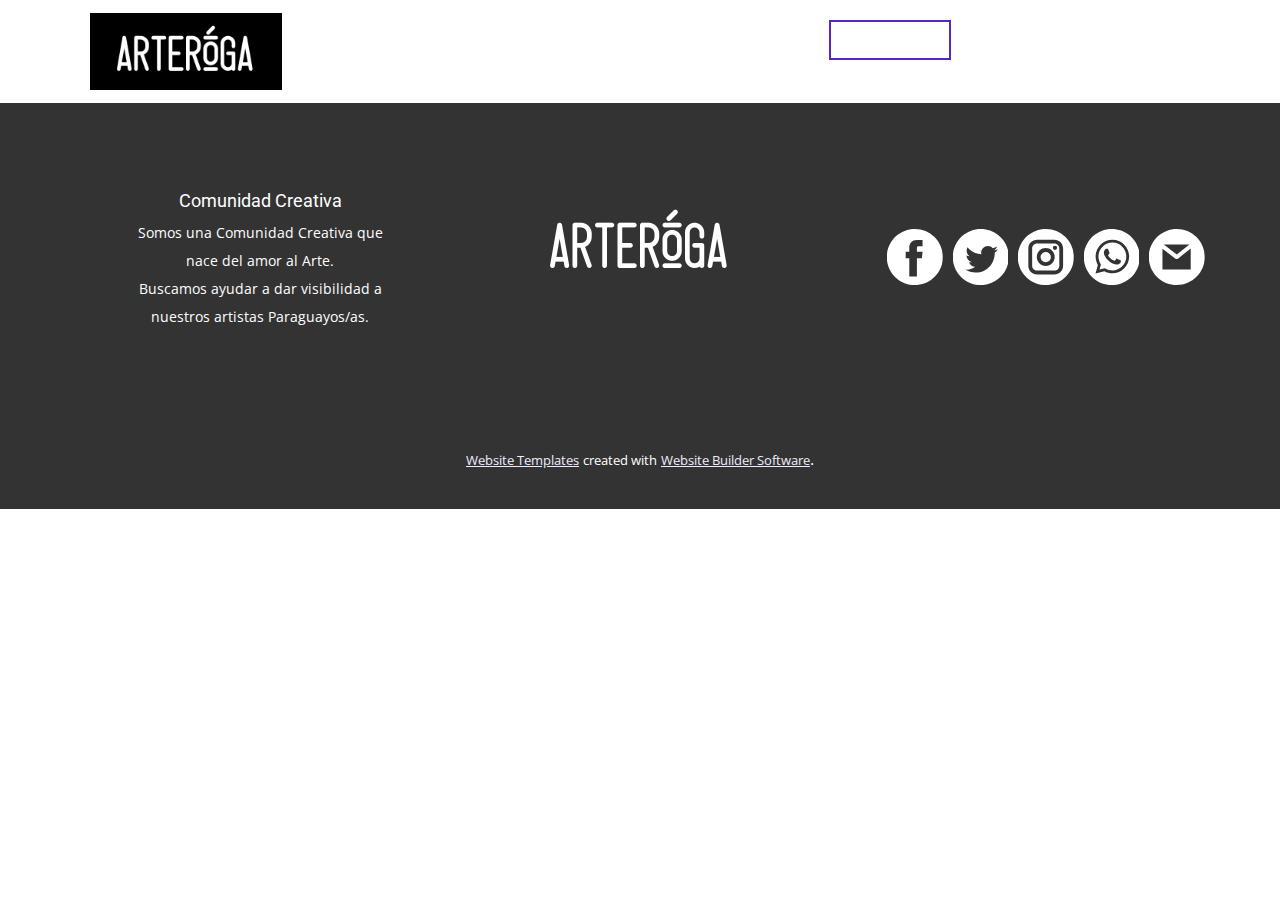
==== ARTISTAS.html @ 8d8c209e "web" ====
<!DOCTYPE html>
<html style="font-size: 16px;">
  <head>
    <meta name="viewport" content="width=device-width, initial-scale=1.0">
    <meta charset="utf-8">
    <meta name="keywords" content="">
    <meta name="description" content="">
    <meta name="page_type" content="np-template-header-footer-from-plugin">
    <title>ARTISTAS</title>
    <link rel="stylesheet" href="nicepage.css" media="screen">
<link rel="stylesheet" href="ARTISTAS.css" media="screen">
    <script class="u-script" type="text/javascript" src="jquery.js" defer=""></script>
    <script class="u-script" type="text/javascript" src="nicepage.js" defer=""></script>
    <meta name="generator" content="Nicepage 3.16.1, nicepage.com">
    <link id="u-theme-google-font" rel="stylesheet" href="https://fonts.googleapis.com/css?family=Roboto:100,100i,300,300i,400,400i,500,500i,700,700i,900,900i|Open+Sans:300,300i,400,400i,600,600i,700,700i,800,800i">
    
    <script type="application/ld+json">{
		"@context": "http://schema.org",
		"@type": "Organization",
		"name": "",
		"url": "index.html",
		"logo": "images/Diseosinttulo2.png",
		"sameAs": [
				"https://www.instagram.com/arteroga/",
				"https://wa.me/595985310909",
				"mailto:arteoga@gmaiil.com"
		]
}</script>
    <meta property="og:title" content="ARTISTAS">
    <meta property="og:type" content="website">
    <meta name="theme-color" content="#5626c4">
    <link rel="canonical" href="index.html">
    <meta property="og:url" content="index.html">
  </head>
  <body class="u-body"><header class="u-clearfix u-header u-header" id="sec-b3ff"><div class="u-clearfix u-sheet u-sheet-1">
        <nav class="u-align-left u-menu u-menu-dropdown u-nav-spacing-25 u-offcanvas u-offcanvas-shift u-menu-1" data-responsive-from="MD" data-position="">
          <div class="menu-collapse" style="font-size: 1rem; letter-spacing: 0px; font-weight: 700; text-transform: uppercase;">
            <a class="u-button-style u-custom-active-border-color u-custom-border u-custom-border-color u-custom-borders u-custom-hover-border-color u-custom-left-right-menu-spacing u-custom-padding-bottom u-custom-text-active-color u-custom-text-color u-custom-text-hover-color u-custom-top-bottom-menu-spacing u-nav-link" href="#" style="padding: 4px 0px; font-size: calc(1em + 8px);">
              <svg class="u-svg-link" preserveAspectRatio="xMidYMin slice" viewBox="0 0 302 302" style="undefined"><use xmlns:xlink="http://www.w3.org/1999/xlink" xlink:href="#svg-7b92"></use></svg>
              <svg xmlns="http://www.w3.org/2000/svg" xmlns:xlink="http://www.w3.org/1999/xlink" version="1.1" id="svg-7b92" x="0px" y="0px" viewBox="0 0 302 302" style="enable-background:new 0 0 302 302;" xml:space="preserve" class="u-svg-content"><g><rect y="36" width="302" height="30"></rect><rect y="236" width="302" height="30"></rect><rect y="136" width="302" height="30"></rect>
</g><g></g><g></g><g></g><g></g><g></g><g></g><g></g><g></g><g></g><g></g><g></g><g></g><g></g><g></g><g></g></svg>
            </a>
          </div>
          <div class="u-custom-menu u-nav-container">
            <ul class="u-nav u-spacing-2 u-unstyled u-nav-1"><li class="u-nav-item"><a class="u-border-2 u-border-active-palette-1-base u-border-hover-palette-1-light-1 u-button-style u-nav-link u-text-active-white u-text-hover-grey-90 u-text-white" href="INICIO.html" style="padding: 10px 20px;">INICIO</a>
</li><li class="u-nav-item"><a class="u-border-2 u-border-active-palette-1-base u-border-hover-palette-1-light-1 u-button-style u-nav-link u-text-active-white u-text-hover-grey-90 u-text-white" href="SHOP.html" style="padding: 10px 20px;">SHOP</a>
</li><li class="u-nav-item"><a class="u-border-2 u-border-active-palette-1-base u-border-hover-palette-1-light-1 u-button-style u-nav-link u-text-active-white u-text-hover-grey-90 u-text-white" href="ARTISTAS.html" style="padding: 10px 20px;">ARTISTAS</a>
</li><li class="u-nav-item"><a class="u-border-2 u-border-active-palette-1-base u-border-hover-palette-1-light-1 u-button-style u-nav-link u-text-active-white u-text-hover-grey-90 u-text-white" href="INICIO.html" style="padding: 10px 20px;">EVENTOS</a>
</li><li class="u-nav-item"><a class="u-border-2 u-border-active-palette-1-base u-border-hover-palette-1-light-1 u-button-style u-nav-link u-text-active-white u-text-hover-grey-90 u-text-white" href="INICIO.html#carousel_595f" data-page-id="63594006" style="padding: 10px 20px;">CONTACTO</a>
</li></ul>
          </div>
          <div class="u-custom-menu u-nav-container-collapse">
            <div class="u-align-center u-black u-container-style u-inner-container-layout u-opacity u-opacity-95 u-sidenav">
              <div class="u-sidenav-overflow">
                <div class="u-menu-close"></div>
                <ul class="u-align-center u-nav u-popupmenu-items u-unstyled u-nav-2"><li class="u-nav-item"><a class="u-button-style u-nav-link" href="INICIO.html" style="padding: 10px 20px;">INICIO</a>
</li><li class="u-nav-item"><a class="u-button-style u-nav-link" href="SHOP.html" style="padding: 10px 20px;">SHOP</a>
</li><li class="u-nav-item"><a class="u-button-style u-nav-link" href="ARTISTAS.html" style="padding: 10px 20px;">ARTISTAS</a>
</li><li class="u-nav-item"><a class="u-button-style u-nav-link" href="INICIO.html" style="padding: 10px 20px;">EVENTOS</a>
</li><li class="u-nav-item"><a class="u-button-style u-nav-link" href="INICIO.html#carousel_595f" data-page-id="63594006" style="padding: 10px 20px;">CONTACTO</a>
</li></ul>
              </div>
            </div>
            <div class="u-black u-menu-overlay u-opacity u-opacity-70"></div>
          </div>
        </nav>
        <a href="#" class="u-image u-logo u-image-1" src="" data-image-width="250" data-image-height="100">
          <img src="images/Diseosinttulo2.png" class="u-logo-image u-logo-image-1" data-image-width="191.6406">
        </a>
      </div></header> 
    
    
    <footer class="u-clearfix u-footer u-grey-80" id="sec-dfb3"><div class="u-clearfix u-sheet u-sheet-1">
        <div class="u-clearfix u-expanded-width u-gutter-30 u-layout-wrap u-layout-wrap-1">
          <div class="u-gutter-0 u-layout">
            <div class="u-layout-row">
              <div class="u-align-center-sm u-align-center-xs u-align-left-md u-align-left-xl u-container-style u-layout-cell u-left-cell u-size-20 u-size-20-md u-layout-cell-1">
                <div class="u-container-layout u-valign-middle u-container-layout-1"><!--position-->
                  <div data-position="" class="u-position u-position-1"><!--block-->
                    <div class="u-block">
                      <div class="u-block-container u-clearfix"><!--block_header-->
                        <h5 class="u-align-center u-block-header u-text u-text-1"><!--block_header_content-->Comunidad Creativa<!--/block_header_content--></h5><!--/block_header--><!--block_content-->
                        <div class="u-align-center u-block-content u-text u-text-2"><!--block_content_content-->Somos una Comunidad Creativa que nace del amor al Arte.<br>Buscamos ayudar a dar visibilidad a nuestros artistas Paraguayos/as.<!--/block_content_content-->
                        </div><!--/block_content-->
                      </div>
                    </div><!--/block-->
                  </div><!--/position-->
                </div>
              </div>
              <div class="u-align-center-sm u-align-right-md u-container-style u-layout-cell u-size-20 u-size-20-md u-layout-cell-2">
                <div class="u-container-layout u-container-layout-2">
                  <a href="https://nicepage.com" class="u-image u-logo u-image-1" data-image-width="250" data-image-height="100">
                    <img src="images/Queremosrodearnosdeartistasnacionalesdediversasdisciplinasartesanosdiseadoresfotgrafospintoresescultoresilustradoresentreotros.1.png" class="u-logo-image u-logo-image-1" data-image-width="410">
                  </a>
                </div>
              </div>
              <div class="u-align-center-sm u-align-center-xs u-align-left-md u-align-right-lg u-align-right-xl u-container-style u-layout-cell u-right-cell u-size-20 u-size-20-md u-layout-cell-3">
                <div class="u-container-layout u-valign-bottom-xs u-valign-middle-lg u-valign-middle-md u-valign-middle-sm u-valign-middle-xl u-container-layout-3">
                  <div class="u-social-icons u-spacing-10 u-social-icons-1">
                    <a class="u-social-url" target="_blank" href=""><span class="u-icon u-icon-circle u-social-facebook u-social-icon u-icon-1"><svg class="u-svg-link" preserveAspectRatio="xMidYMin slice" viewBox="0 0 112 112" style=""><use xmlns:xlink="http://www.w3.org/1999/xlink" xlink:href="#svg-2389"></use></svg><svg x="0px" y="0px" viewBox="0 0 112 112" id="svg-2389" class="u-svg-content"><path d="M56.1,0C25.1,0,0,25.1,0,56.1c0,31,25.1,56.1,56.1,56.1c31,0,56.1-25.1,56.1-56.1C112.2,25.1,87.1,0,56.1,0z M71.6,34.3h-8.2c-1.3,0-3.2,0.7-3.2,3.5v7.6h11.3l-1.3,12.9h-10V95H45V58.3h-7.2V45.4H45v-8.3c0-6,2.8-15.3,15.3-15.3l11.2,0V34.3z "></path></svg></span>
                    </a>
                    <a class="u-social-url" target="_blank" href=""><span class="u-icon u-icon-circle u-social-icon u-social-twitter u-icon-2"><svg class="u-svg-link" preserveAspectRatio="xMidYMin slice" viewBox="0 0 112 112" style=""><use xmlns:xlink="http://www.w3.org/1999/xlink" xlink:href="#svg-5869"></use></svg><svg x="0px" y="0px" viewBox="0 0 112 112" id="svg-5869" class="u-svg-content"><path d="M56.1,0C25.1,0,0,25.1,0,56.1s25.1,56.1,56.1,56.1s56.1-25.1,56.1-56.1S87.1,0,56.1,0z M83.8,47.3 c0,0.6,0,1.2,0,1.7c0,17.7-13.5,38.2-38.2,38.2c-7.6,0-14.6-2.2-20.6-6c1,0.1,2.1,0.2,3.2,0.2c6.3,0,12.1-2.1,16.7-5.7 c-5.9-0.1-10.8-4-12.5-9.3c0.8,0.2,1.7,0.2,2.5,0.2c1.2,0,2.4-0.2,3.5-0.5c-6.1-1.2-10.8-6.7-10.8-13.1c0-0.1,0-0.1,0-0.2 c1.8,1,3.9,1.6,6.1,1.7c-3.6-2.4-6-6.5-6-11.2c0-2.5,0.7-4.8,1.8-6.7c6.6,8.1,16.5,13.5,27.6,14c-0.2-1-0.3-2-0.3-3.1 c0-7.4,6-13.4,13.4-13.4c3.9,0,7.3,1.6,9.8,4.2c3.1-0.6,5.9-1.7,8.5-3.3c-1,3.1-3.1,5.8-5.9,7.4c2.7-0.3,5.3-1,7.7-2.1 C88.7,43,86.4,45.4,83.8,47.3z"></path></svg></span>
                    </a>
                    <a class="u-social-url" target="_blank" href="https://www.instagram.com/arteroga/" title="Instagram"><span class="u-icon u-icon-circle u-social-icon u-social-instagram u-icon-3"><svg class="u-svg-link" preserveAspectRatio="xMidYMin slice" viewBox="0 0 112 112" style=""><use xmlns:xlink="http://www.w3.org/1999/xlink" xlink:href="#svg-56f8"></use></svg><svg x="0px" y="0px" viewBox="0 0 112 112" id="svg-56f8" class="u-svg-content"><path d="M56.1,0C25.1,0,0,25.1,0,56.1c0,31,25.1,56.1,56.1,56.1c31,0,56.1-25.1,56.1-56.1C112.2,25.1,87.1,0,56.1,0z M90.6,73.4c0,9.6-7.8,17.5-17.5,17.5H38.6c-9.6,0-17.5-7.9-17.5-17.6V38.8c0-9.6,7.8-17.5,17.5-17.5h34.5c9.6,0,17.5,7.8,17.5,17.5 V73.4z"></path><path d="M73.1,28.9H38.6c-5.4,0-9.9,4.4-9.9,9.9v34.5c0,5.4,4.4,9.9,9.9,9.9h34.5c5.4,0,9.9-4.4,9.9-9.9V38.8 C83,33.4,78.6,28.9,73.1,28.9z M55.9,74C46,74,38,66,38,56.1c0-9.9,8-17.9,17.9-17.9c9.9,0,17.9,8,17.9,17.9 C73.8,66,65.8,74,55.9,74z M74.3,41.9c-2.3,0-4.2-1.9-4.2-4.2s1.9-4.2,4.2-4.2c2.3,0,4.2,1.9,4.2,4.2S76.6,41.9,74.3,41.9z"></path><path d="M55.9,45.8c-5.7,0-10.4,4.6-10.3,10.3c0,5.7,4.6,10.3,10.3,10.3s10.3-4.6,10.3-10.3 C66.2,50.4,61.6,45.8,55.9,45.8z"></path></svg></span>
                    </a>
                    <a class="u-social-url" target="_blank" title="WhatsApp" href="https://wa.me/595985310909"><span class="u-icon u-icon-circle u-social-custom u-social-icon u-icon-4"><svg class="u-svg-link" preserveAspectRatio="xMidYMin slice" viewBox="0 0 512 512" style=""><use xmlns:xlink="http://www.w3.org/1999/xlink" xlink:href="#svg-edd2"></use></svg><svg class="u-svg-content" viewBox="0 0 512 512" id="svg-edd2"><path d="m256 0c-141.363281 0-256 114.636719-256 256s114.636719 256 256 256 256-114.636719 256-256-114.636719-256-256-256zm5.425781 405.050781c-.003906 0 .003907 0 0 0h-.0625c-25.644531-.011719-50.84375-6.441406-73.222656-18.644531l-81.222656 21.300781 21.738281-79.375c-13.410156-23.226562-20.464844-49.578125-20.453125-76.574219.035156-84.453124 68.769531-153.160156 153.222656-153.160156 40.984375.015625 79.457031 15.96875 108.382813 44.917969 28.929687 28.953125 44.851562 67.4375 44.835937 108.363281-.035156 84.457032-68.777343 153.171875-153.21875 153.171875zm0 0"></path><path d="m261.476562 124.46875c-70.246093 0-127.375 57.105469-127.40625 127.300781-.007812 24.054688 6.726563 47.480469 19.472657 67.75l3.027343 4.816407-12.867187 46.980468 48.199219-12.640625 4.652344 2.757813c19.550781 11.601562 41.964843 17.738281 64.816406 17.746094h.050781c70.191406 0 127.320313-57.109376 127.351563-127.308594.011718-34.019532-13.222657-66.003906-37.265626-90.066406-24.042968-24.0625-56.019531-37.324219-90.03125-37.335938zm74.90625 182.035156c-3.191406 8.9375-18.484374 17.097656-25.839843 18.199219-6.597657.984375-14.941407 1.394531-24.113281-1.515625-5.5625-1.765625-12.691407-4.121094-21.828126-8.0625-38.402343-16.578125-63.484374-55.234375-65.398437-57.789062-1.914063-2.554688-15.632813-20.753907-15.632813-39.59375 0-18.835938 9.890626-28.097657 13.398438-31.925782 3.511719-3.832031 7.660156-4.789062 10.210938-4.789062 2.550781 0 5.105468.023437 7.335937.132812 2.351563.117188 5.507813-.894531 8.613281 6.570313 3.191406 7.664062 10.847656 26.5 11.804688 28.414062.957031 1.917969 1.59375 4.152344.320312 6.707031-1.277344 2.554688-5.519531 8.066407-9.570312 13.089844-1.699219 2.105469-3.914063 3.980469-1.679688 7.8125 2.230469 3.828125 9.917969 16.363282 21.296875 26.511719 14.625 13.039063 26.960938 17.078125 30.789063 18.996094 3.824218 1.914062 6.058594 1.59375 8.292968-.957031 2.230469-2.554688 9.570313-11.175782 12.121094-15.007813 2.550782-3.832031 5.105469-3.191406 8.613282-1.914063 3.511718 1.273438 22.332031 10.535157 26.160156 12.449219 3.828125 1.917969 6.378906 2.875 7.335937 4.472657.960938 1.597656.960938 9.257812-2.230469 18.199218zm0 0"></path></svg></span>
                    </a>
                    <a class="u-social-url" target="_blank" title="Email" href="mailto:arteoga@gmaiil.com"><span class="u-icon u-icon-circle u-social-custom u-social-icon u-icon-5"><svg class="u-svg-link" preserveAspectRatio="xMidYMin slice" viewBox="0 0 216 216" style=""><use xmlns:xlink="http://www.w3.org/1999/xlink" xlink:href="#svg-7da7"></use></svg><svg class="u-svg-content" viewBox="0 0 216 216" x="0px" y="0px" id="svg-7da7" style="enable-background:new 0 0 216 216;"><path d="M108,0C48.353,0,0,48.353,0,108s48.353,108,108,108s108-48.353,108-108S167.647,0,108,0z M156.657,60L107.96,98.498  L57.679,60H156.657z M161.667,156h-109V76.259l50.244,38.11c1.347,1.03,3.34,1.545,4.947,1.545c1.645,0,3.073-0.54,4.435-1.616  l49.374-39.276V156z"></path></svg></span>
                    </a>
                  </div>
                </div>
              </div>
            </div>
          </div>
        </div>
      </div></footer>
    <section class="u-backlink u-clearfix u-grey-80">
      <a class="u-link" href="https://nicepage.com/website-templates" target="_blank">
        <span>Website Templates</span>
      </a>
      <p class="u-text">
        <span>created with</span>
      </p>
      <a class="u-link" href="https://nicepage.com/" target="_blank">
        <span>Website Builder Software</span>
      </a>. 
    </section>
  </body>
</html>
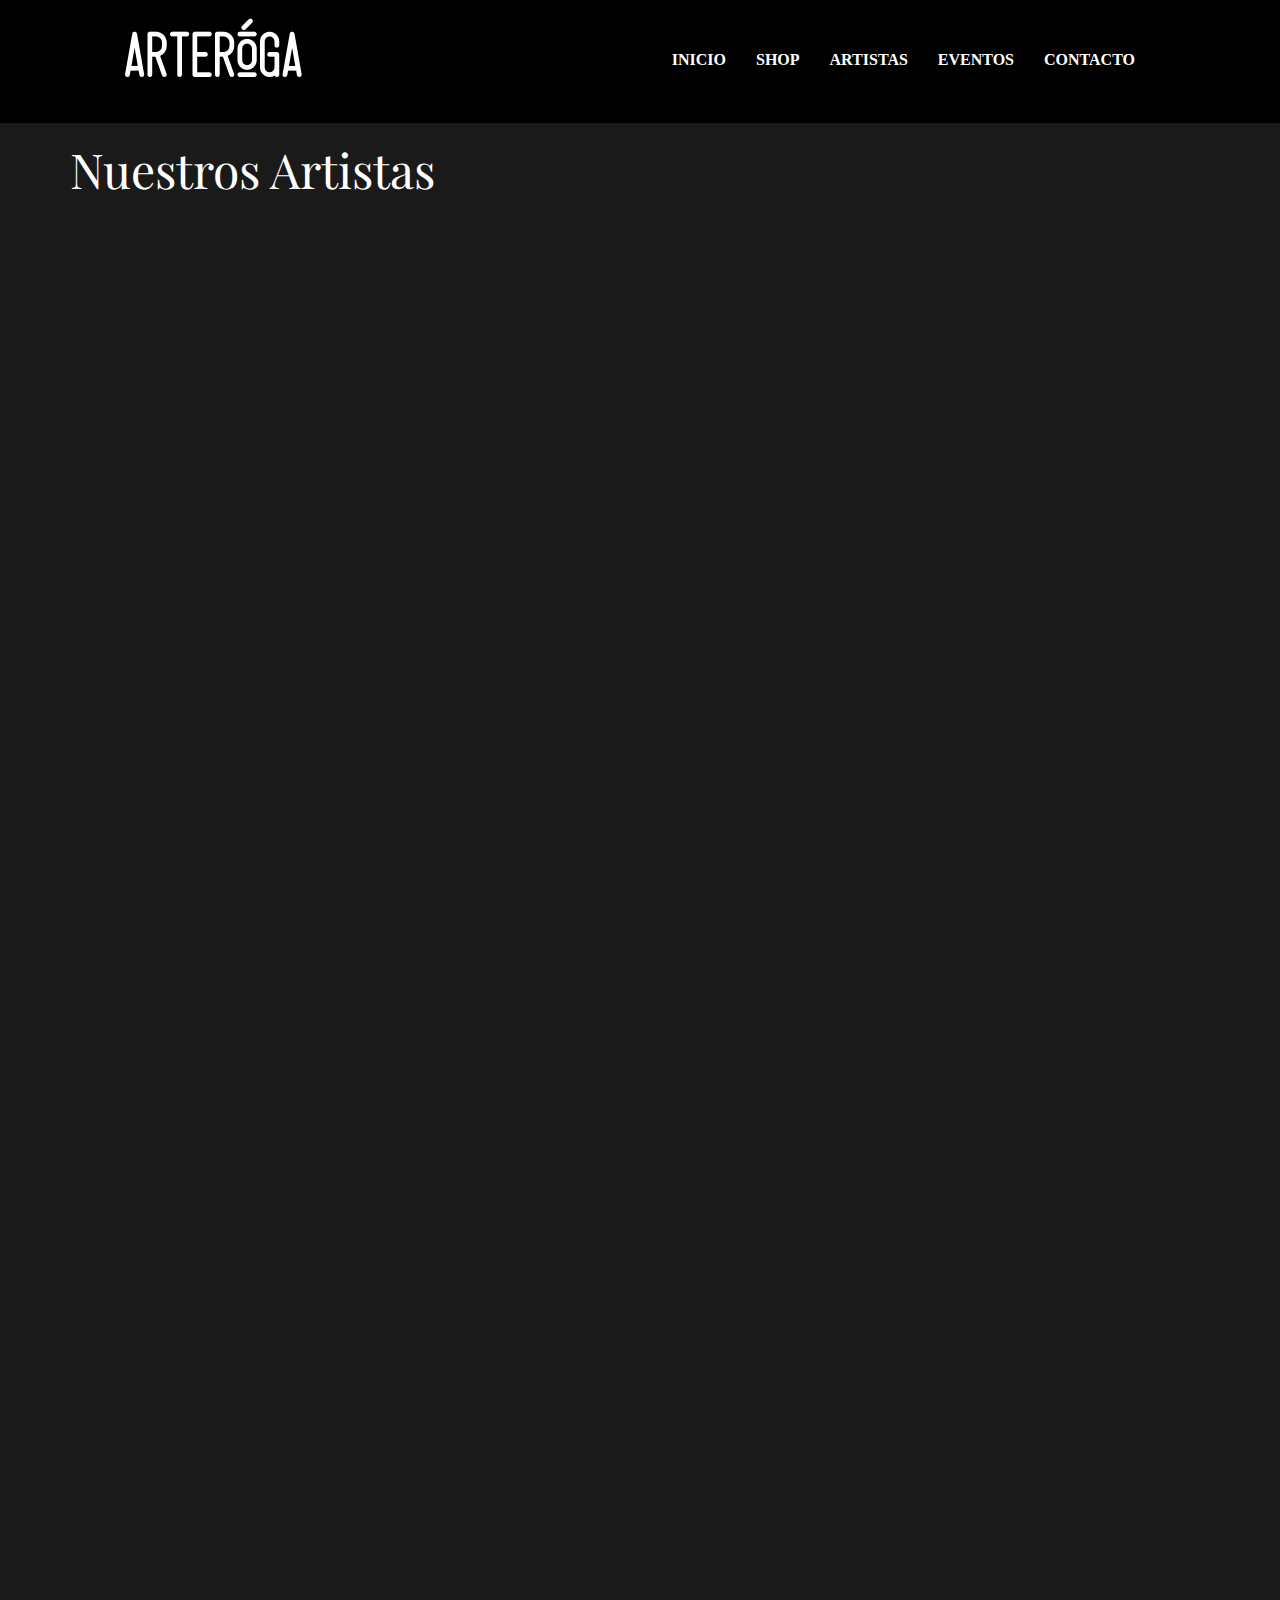
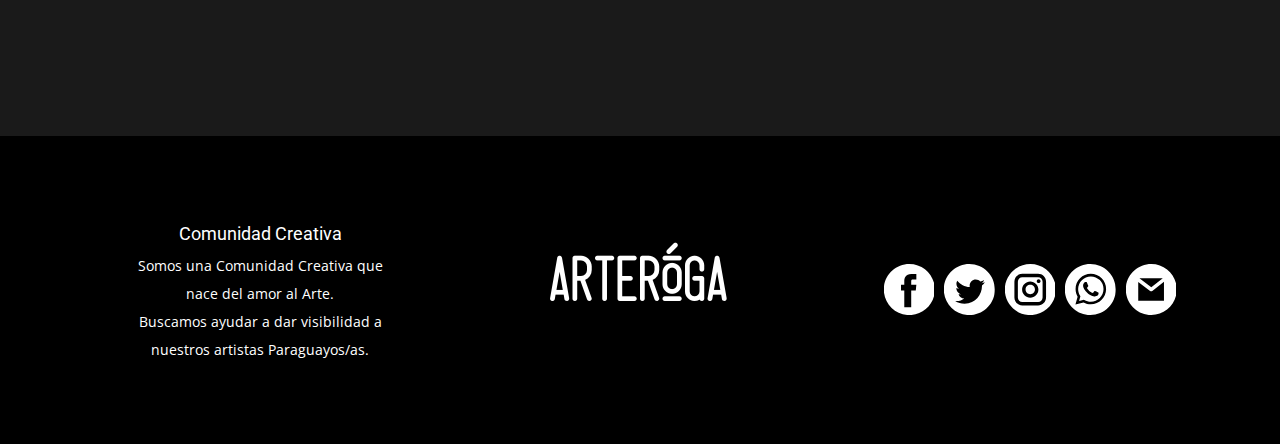
==== commit 9eddb1a9: "Cambios" ====
--- a/ARTISTAS.html
+++ b/ARTISTAS.html
@@ -6,71 +6,110 @@
     <meta name="keywords" content="">
     <meta name="description" content="">
     <meta name="page_type" content="np-template-header-footer-from-plugin">
-    <title>ARTISTAS</title>
+    <title>Artistas</title>
     <link rel="stylesheet" href="nicepage.css" media="screen">
-<link rel="stylesheet" href="ARTISTAS.css" media="screen">
+<link rel="stylesheet" href="Artistas.css" media="screen">
     <script class="u-script" type="text/javascript" src="jquery.js" defer=""></script>
     <script class="u-script" type="text/javascript" src="nicepage.js" defer=""></script>
-    <meta name="generator" content="Nicepage 3.16.1, nicepage.com">
+    <meta name="generator" content="Nicepage 3.17.2, nicepage.com">
     <link id="u-theme-google-font" rel="stylesheet" href="https://fonts.googleapis.com/css?family=Roboto:100,100i,300,300i,400,400i,500,500i,700,700i,900,900i|Open+Sans:300,300i,400,400i,600,600i,700,700i,800,800i">
+    <link id="u-page-google-font" rel="stylesheet" href="https://fonts.googleapis.com/css?family=Playfair+Display:400,400i,500,500i,600,600i,700,700i,800,800i,900,900i">
+    
+    
     
     <script type="application/ld+json">{
 		"@context": "http://schema.org",
 		"@type": "Organization",
-		"name": "",
-		"url": "index.html",
-		"logo": "images/Diseosinttulo2.png",
+		"name": "Arteroga",
+		"logo": "images/ArterogaLogo.png",
 		"sameAs": [
 				"https://www.instagram.com/arteroga/",
 				"https://wa.me/595985310909",
-				"mailto:arteoga@gmaiil.com"
+				"mailto:arteoga@gmail.com"
 		]
 }</script>
-    <meta property="og:title" content="ARTISTAS">
+    <meta property="og:title" content="Artistas">
     <meta property="og:type" content="website">
-    <meta name="theme-color" content="#5626c4">
-    <link rel="canonical" href="index.html">
-    <meta property="og:url" content="index.html">
+    <meta name="theme-color" content="#478ac9">
   </head>
-  <body class="u-body"><header class="u-clearfix u-header u-header" id="sec-b3ff"><div class="u-clearfix u-sheet u-sheet-1">
-        <nav class="u-align-left u-menu u-menu-dropdown u-nav-spacing-25 u-offcanvas u-offcanvas-shift u-menu-1" data-responsive-from="MD" data-position="">
-          <div class="menu-collapse" style="font-size: 1rem; letter-spacing: 0px; font-weight: 700; text-transform: uppercase;">
-            <a class="u-button-style u-custom-active-border-color u-custom-border u-custom-border-color u-custom-borders u-custom-hover-border-color u-custom-left-right-menu-spacing u-custom-padding-bottom u-custom-text-active-color u-custom-text-color u-custom-text-hover-color u-custom-top-bottom-menu-spacing u-nav-link" href="#" style="padding: 4px 0px; font-size: calc(1em + 8px);">
-              <svg class="u-svg-link" preserveAspectRatio="xMidYMin slice" viewBox="0 0 302 302" style="undefined"><use xmlns:xlink="http://www.w3.org/1999/xlink" xlink:href="#svg-7b92"></use></svg>
-              <svg xmlns="http://www.w3.org/2000/svg" xmlns:xlink="http://www.w3.org/1999/xlink" version="1.1" id="svg-7b92" x="0px" y="0px" viewBox="0 0 302 302" style="enable-background:new 0 0 302 302;" xml:space="preserve" class="u-svg-content"><g><rect y="36" width="302" height="30"></rect><rect y="236" width="302" height="30"></rect><rect y="136" width="302" height="30"></rect>
-</g><g></g><g></g><g></g><g></g><g></g><g></g><g></g><g></g><g></g><g></g><g></g><g></g><g></g><g></g><g></g></svg>
+  <body class="u-body"><header class="u-align-center u-black u-clearfix u-header u-sticky u-header" id="sec-5d52"><div class="u-clearfix u-sheet u-sheet-1">
+        <nav class="u-align-right u-menu u-menu-dropdown u-offcanvas u-menu-1" data-responsive-from="MD">
+          <div class="menu-collapse u-custom-font u-font-georgia" style="font-size: 1rem; letter-spacing: 0px; font-weight: 700; text-transform: uppercase;">
+            <a class="u-button-style u-custom-active-border-color u-custom-active-color u-custom-border u-custom-border-color u-custom-borders u-custom-color u-custom-hover-border-color u-custom-hover-color u-custom-left-right-menu-spacing u-custom-padding-bottom u-custom-text-active-color u-custom-text-color u-custom-text-hover-color u-custom-top-bottom-menu-spacing u-nav-link" href="#" style="font-size: calc(1em + 0.5px); color: rgb(255, 255, 255) !important; height: 19px;">
+              <svg class="u-svg-link" preserveAspectRatio="xMidYMin slice" viewBox="0 0 224 224" style=""><use xmlns:xlink="http://www.w3.org/1999/xlink" xlink:href="#svg-6617"></use></svg>
+              <svg class="u-svg-content" viewBox="0 0 224 224" x="0px" y="0px" id="svg-6617" style="enable-background:new 0 0 224 224;"><g transform="translate(0 -562.36)"><g><g><path d="M13.35,590.166h197.3c17.8,0.5,17.8-28.299,0-27.799H13.35C-4.45,561.866-4.45,590.666,13.35,590.166z"></path><path d="M210.65,660.464H13.35c-17.8-0.5-17.8,28.299,0,27.799h197.3C228.45,688.763,228.45,659.964,210.65,660.464z"></path><path d="M210.65,758.061H13.35c-17.8,0-17.8,28.299,0,28.299h197.3C228.45,786.36,228.45,758.061,210.65,758.061z"></path>
+</g>
+</g>
+</g></svg>
             </a>
           </div>
           <div class="u-custom-menu u-nav-container">
-            <ul class="u-nav u-spacing-2 u-unstyled u-nav-1"><li class="u-nav-item"><a class="u-border-2 u-border-active-palette-1-base u-border-hover-palette-1-light-1 u-button-style u-nav-link u-text-active-white u-text-hover-grey-90 u-text-white" href="INICIO.html" style="padding: 10px 20px;">INICIO</a>
-</li><li class="u-nav-item"><a class="u-border-2 u-border-active-palette-1-base u-border-hover-palette-1-light-1 u-button-style u-nav-link u-text-active-white u-text-hover-grey-90 u-text-white" href="SHOP.html" style="padding: 10px 20px;">SHOP</a>
-</li><li class="u-nav-item"><a class="u-border-2 u-border-active-palette-1-base u-border-hover-palette-1-light-1 u-button-style u-nav-link u-text-active-white u-text-hover-grey-90 u-text-white" href="ARTISTAS.html" style="padding: 10px 20px;">ARTISTAS</a>
-</li><li class="u-nav-item"><a class="u-border-2 u-border-active-palette-1-base u-border-hover-palette-1-light-1 u-button-style u-nav-link u-text-active-white u-text-hover-grey-90 u-text-white" href="INICIO.html" style="padding: 10px 20px;">EVENTOS</a>
-</li><li class="u-nav-item"><a class="u-border-2 u-border-active-palette-1-base u-border-hover-palette-1-light-1 u-button-style u-nav-link u-text-active-white u-text-hover-grey-90 u-text-white" href="INICIO.html#carousel_595f" data-page-id="63594006" style="padding: 10px 20px;">CONTACTO</a>
+            <ul class="u-custom-font u-font-georgia u-nav u-spacing-30 u-unstyled u-nav-1"><li class="u-nav-item"><a class="u-border-2 u-border-active-white u-border-hover-palette-5-light-2 u-border-no-left u-border-no-right u-border-no-top u-button-style u-nav-link u-text-active-white u-text-body-alt-color u-text-hover-grey-10" href="index.html" style="padding: 10px 0px;">INICIO</a>
+</li><li class="u-nav-item"><a class="u-border-2 u-border-active-white u-border-hover-palette-5-light-2 u-border-no-left u-border-no-right u-border-no-top u-button-style u-nav-link u-text-active-white u-text-body-alt-color u-text-hover-grey-10" href="shop.html" style="padding: 10px 0px;">SHOP</a>
+</li><li class="u-nav-item"><a class="u-border-2 u-border-active-white u-border-hover-palette-5-light-2 u-border-no-left u-border-no-right u-border-no-top u-button-style u-nav-link u-text-active-white u-text-body-alt-color u-text-hover-grey-10" href="Artistas.html" style="padding: 10px 0px;">ARTISTAS</a>
+</li><li class="u-nav-item"><a class="u-border-2 u-border-active-white u-border-hover-palette-5-light-2 u-border-no-left u-border-no-right u-border-no-top u-button-style u-nav-link u-text-active-white u-text-body-alt-color u-text-hover-grey-10" href="Chris.html" style="padding: 10px 0px;">EVENTOS</a>
+</li><li class="u-nav-item"><a class="u-border-2 u-border-active-white u-border-hover-palette-5-light-2 u-border-no-left u-border-no-right u-border-no-top u-button-style u-nav-link u-text-active-white u-text-body-alt-color u-text-hover-grey-10" href="index.html#carousel_a550" data-page-id="67395508" style="padding: 10px 0px;">CONTACTO</a>
 </li></ul>
           </div>
           <div class="u-custom-menu u-nav-container-collapse">
             <div class="u-align-center u-black u-container-style u-inner-container-layout u-opacity u-opacity-95 u-sidenav">
               <div class="u-sidenav-overflow">
                 <div class="u-menu-close"></div>
-                <ul class="u-align-center u-nav u-popupmenu-items u-unstyled u-nav-2"><li class="u-nav-item"><a class="u-button-style u-nav-link" href="INICIO.html" style="padding: 10px 20px;">INICIO</a>
-</li><li class="u-nav-item"><a class="u-button-style u-nav-link" href="SHOP.html" style="padding: 10px 20px;">SHOP</a>
-</li><li class="u-nav-item"><a class="u-button-style u-nav-link" href="ARTISTAS.html" style="padding: 10px 20px;">ARTISTAS</a>
-</li><li class="u-nav-item"><a class="u-button-style u-nav-link" href="INICIO.html" style="padding: 10px 20px;">EVENTOS</a>
-</li><li class="u-nav-item"><a class="u-button-style u-nav-link" href="INICIO.html#carousel_595f" data-page-id="63594006" style="padding: 10px 20px;">CONTACTO</a>
+                <ul class="u-align-center u-nav u-popupmenu-items u-unstyled u-nav-2"><li class="u-nav-item"><a class="u-button-style u-nav-link" href="index.html" style="padding: 10px 0px;">INICIO</a>
+</li><li class="u-nav-item"><a class="u-button-style u-nav-link" href="shop.html" style="padding: 10px 0px;">SHOP</a>
+</li><li class="u-nav-item"><a class="u-button-style u-nav-link" href="Artistas.html" style="padding: 10px 0px;">ARTISTAS</a>
+</li><li class="u-nav-item"><a class="u-button-style u-nav-link" href="Chris.html" style="padding: 10px 0px;">EVENTOS</a>
+</li><li class="u-nav-item"><a class="u-button-style u-nav-link" href="index.html#carousel_a550" data-page-id="67395508" style="padding: 10px 0px;">CONTACTO</a>
 </li></ul>
               </div>
             </div>
             <div class="u-black u-menu-overlay u-opacity u-opacity-70"></div>
           </div>
         </nav>
-        <a href="#" class="u-image u-logo u-image-1" src="" data-image-width="250" data-image-height="100">
-          <img src="images/Diseosinttulo2.png" class="u-logo-image u-logo-image-1" data-image-width="191.6406">
-        </a>
-      </div></header> 
+        <img class="u-align-center-xs u-align-left-lg u-align-left-md u-align-left-sm u-align-left-xl u-image u-image-default u-preserve-proportions u-image-1" src="images/ArterogaLogo.png" alt="" data-image-width="250" data-image-height="100">
+      </div></header>
+    <section class="u-clearfix u-grey-90 u-section-1" id="sec-9eb7">
+      <div class="u-clearfix u-sheet u-sheet-1">
+        <h1 class="u-align-left u-custom-font u-font-playfair-display u-text u-text-1">Nuestros Artistas</h1>
+        <div class="u-list u-list-1">
+          <div class="u-repeater u-repeater-1"></div>
+        </div>
+        <div class="u-list u-list-2">
+          <div class="u-repeater u-repeater-2">
+            <div class="u-container-style u-list-item u-repeater-item">
+              <div class="u-container-layout u-similar-container u-container-layout-1">
+                <div class="u-expanded-width u-image u-image-circle u-image-1" alt="" data-image-width="963" data-image-height="1500"></div>
+                <div class="u-expanded-width u-image u-image-circle u-image-2" alt="" data-image-width="963" data-image-height="1500"></div>
+              </div>
+            </div>
+            <div class="u-container-style u-list-item u-repeater-item">
+              <div class="u-container-layout u-similar-container u-container-layout-2">
+                <div class="u-expanded-width u-image u-image-circle u-image-3" alt="" data-image-width="963" data-image-height="1500"></div>
+                <div class="u-expanded-width u-image u-image-circle u-image-4" alt="" data-image-width="963" data-image-height="1500"></div>
+              </div>
+            </div>
+            <div class="u-container-style u-list-item u-repeater-item">
+              <div class="u-container-layout u-similar-container u-container-layout-3">
+                <div class="u-expanded-width u-image u-image-circle u-image-5" alt="" data-image-width="963" data-image-height="1500"></div>
+                <div class="u-expanded-width u-image u-image-circle u-image-6" alt="" data-image-width="963" data-image-height="1500"></div>
+              </div>
+            </div>
+            <div class="u-container-style u-list-item u-repeater-item">
+              <div class="u-container-layout u-similar-container u-container-layout-4">
+                <div class="u-expanded-width u-image u-image-circle u-image-7" alt="" data-image-width="963" data-image-height="1500"></div>
+                <div class="u-expanded-width u-image u-image-circle u-image-8" alt="" data-image-width="963" data-image-height="1500"></div>
+              </div>
+            </div>
+          </div>
+        </div>
+      </div>
+    </section>
+    <section class="u-clearfix u-grey-90 u-section-2" id="sec-727e">
+      <div class="u-clearfix u-sheet u-sheet-1"></div>
+    </section>
     
     
-    <footer class="u-clearfix u-footer u-grey-80" id="sec-dfb3"><div class="u-clearfix u-sheet u-sheet-1">
+    <footer class="u-black u-clearfix u-footer" id="sec-9560"><div class="u-clearfix u-sheet u-sheet-1">
         <div class="u-clearfix u-expanded-width u-gutter-30 u-layout-wrap u-layout-wrap-1">
           <div class="u-gutter-0 u-layout">
             <div class="u-layout-row">
@@ -79,7 +118,7 @@
                   <div data-position="" class="u-position u-position-1"><!--block-->
                     <div class="u-block">
                       <div class="u-block-container u-clearfix"><!--block_header-->
-                        <h5 class="u-align-center u-block-header u-text u-text-1"><!--block_header_content-->Comunidad Creativa<!--/block_header_content--></h5><!--/block_header--><!--block_content-->
+                        <h5 class="u-align-center u-block-header u-text u-text-1"><!--block_header_content--> Comunidad Creativa <!--/block_header_content--></h5><!--/block_header--><!--block_content-->
                         <div class="u-align-center u-block-content u-text u-text-2"><!--block_content_content-->Somos una Comunidad Creativa que nace del amor al Arte.<br>Buscamos ayudar a dar visibilidad a nuestros artistas Paraguayos/as.<!--/block_content_content-->
                         </div><!--/block_content-->
                       </div>
@@ -90,22 +129,22 @@
               <div class="u-align-center-sm u-align-right-md u-container-style u-layout-cell u-size-20 u-size-20-md u-layout-cell-2">
                 <div class="u-container-layout u-container-layout-2">
                   <a href="https://nicepage.com" class="u-image u-logo u-image-1" data-image-width="250" data-image-height="100">
-                    <img src="images/Queremosrodearnosdeartistasnacionalesdediversasdisciplinasartesanosdiseadoresfotgrafospintoresescultoresilustradoresentreotros.1.png" class="u-logo-image u-logo-image-1" data-image-width="410">
+                    <img src="images/ArterogaLogo.png" class="u-logo-image u-logo-image-1" data-image-width="250">
                   </a>
                 </div>
               </div>
-              <div class="u-align-center-sm u-align-center-xs u-align-left-md u-align-right-lg u-align-right-xl u-container-style u-layout-cell u-right-cell u-size-20 u-size-20-md u-layout-cell-3">
-                <div class="u-container-layout u-valign-bottom-xs u-valign-middle-lg u-valign-middle-md u-valign-middle-sm u-valign-middle-xl u-container-layout-3">
+              <div class="u-align-center-sm u-align-center-xs u-align-left-lg u-align-left-md u-align-left-xl u-container-style u-layout-cell u-right-cell u-size-20 u-size-20-md u-layout-cell-3">
+                <div class="u-container-layout u-valign-middle u-container-layout-3">
                   <div class="u-social-icons u-spacing-10 u-social-icons-1">
-                    <a class="u-social-url" target="_blank" href=""><span class="u-icon u-icon-circle u-social-facebook u-social-icon u-icon-1"><svg class="u-svg-link" preserveAspectRatio="xMidYMin slice" viewBox="0 0 112 112" style=""><use xmlns:xlink="http://www.w3.org/1999/xlink" xlink:href="#svg-2389"></use></svg><svg x="0px" y="0px" viewBox="0 0 112 112" id="svg-2389" class="u-svg-content"><path d="M56.1,0C25.1,0,0,25.1,0,56.1c0,31,25.1,56.1,56.1,56.1c31,0,56.1-25.1,56.1-56.1C112.2,25.1,87.1,0,56.1,0z M71.6,34.3h-8.2c-1.3,0-3.2,0.7-3.2,3.5v7.6h11.3l-1.3,12.9h-10V95H45V58.3h-7.2V45.4H45v-8.3c0-6,2.8-15.3,15.3-15.3l11.2,0V34.3z "></path></svg></span>
+                    <a class="u-social-url" target="_blank" href=""><span class="u-icon u-icon-circle u-social-facebook u-social-icon u-icon-1"><svg class="u-svg-link" preserveAspectRatio="xMidYMin slice" viewBox="0 0 112 112" style=""><use xmlns:xlink="http://www.w3.org/1999/xlink" xlink:href="#svg-7b69"></use></svg><svg x="0px" y="0px" viewBox="0 0 112 112" id="svg-7b69" class="u-svg-content"><path d="M56.1,0C25.1,0,0,25.1,0,56.1c0,31,25.1,56.1,56.1,56.1c31,0,56.1-25.1,56.1-56.1C112.2,25.1,87.1,0,56.1,0z M71.6,34.3h-8.2c-1.3,0-3.2,0.7-3.2,3.5v7.6h11.3l-1.3,12.9h-10V95H45V58.3h-7.2V45.4H45v-8.3c0-6,2.8-15.3,15.3-15.3l11.2,0V34.3z "></path></svg></span>
                     </a>
-                    <a class="u-social-url" target="_blank" href=""><span class="u-icon u-icon-circle u-social-icon u-social-twitter u-icon-2"><svg class="u-svg-link" preserveAspectRatio="xMidYMin slice" viewBox="0 0 112 112" style=""><use xmlns:xlink="http://www.w3.org/1999/xlink" xlink:href="#svg-5869"></use></svg><svg x="0px" y="0px" viewBox="0 0 112 112" id="svg-5869" class="u-svg-content"><path d="M56.1,0C25.1,0,0,25.1,0,56.1s25.1,56.1,56.1,56.1s56.1-25.1,56.1-56.1S87.1,0,56.1,0z M83.8,47.3 c0,0.6,0,1.2,0,1.7c0,17.7-13.5,38.2-38.2,38.2c-7.6,0-14.6-2.2-20.6-6c1,0.1,2.1,0.2,3.2,0.2c6.3,0,12.1-2.1,16.7-5.7 c-5.9-0.1-10.8-4-12.5-9.3c0.8,0.2,1.7,0.2,2.5,0.2c1.2,0,2.4-0.2,3.5-0.5c-6.1-1.2-10.8-6.7-10.8-13.1c0-0.1,0-0.1,0-0.2 c1.8,1,3.9,1.6,6.1,1.7c-3.6-2.4-6-6.5-6-11.2c0-2.5,0.7-4.8,1.8-6.7c6.6,8.1,16.5,13.5,27.6,14c-0.2-1-0.3-2-0.3-3.1 c0-7.4,6-13.4,13.4-13.4c3.9,0,7.3,1.6,9.8,4.2c3.1-0.6,5.9-1.7,8.5-3.3c-1,3.1-3.1,5.8-5.9,7.4c2.7-0.3,5.3-1,7.7-2.1 C88.7,43,86.4,45.4,83.8,47.3z"></path></svg></span>
+                    <a class="u-social-url" target="_blank" href=""><span class="u-icon u-icon-circle u-social-icon u-social-twitter u-icon-2"><svg class="u-svg-link" preserveAspectRatio="xMidYMin slice" viewBox="0 0 112 112" style=""><use xmlns:xlink="http://www.w3.org/1999/xlink" xlink:href="#svg-4577"></use></svg><svg x="0px" y="0px" viewBox="0 0 112 112" id="svg-4577" class="u-svg-content"><path d="M56.1,0C25.1,0,0,25.1,0,56.1s25.1,56.1,56.1,56.1s56.1-25.1,56.1-56.1S87.1,0,56.1,0z M83.8,47.3 c0,0.6,0,1.2,0,1.7c0,17.7-13.5,38.2-38.2,38.2c-7.6,0-14.6-2.2-20.6-6c1,0.1,2.1,0.2,3.2,0.2c6.3,0,12.1-2.1,16.7-5.7 c-5.9-0.1-10.8-4-12.5-9.3c0.8,0.2,1.7,0.2,2.5,0.2c1.2,0,2.4-0.2,3.5-0.5c-6.1-1.2-10.8-6.7-10.8-13.1c0-0.1,0-0.1,0-0.2 c1.8,1,3.9,1.6,6.1,1.7c-3.6-2.4-6-6.5-6-11.2c0-2.5,0.7-4.8,1.8-6.7c6.6,8.1,16.5,13.5,27.6,14c-0.2-1-0.3-2-0.3-3.1 c0-7.4,6-13.4,13.4-13.4c3.9,0,7.3,1.6,9.8,4.2c3.1-0.6,5.9-1.7,8.5-3.3c-1,3.1-3.1,5.8-5.9,7.4c2.7-0.3,5.3-1,7.7-2.1 C88.7,43,86.4,45.4,83.8,47.3z"></path></svg></span>
                     </a>
-                    <a class="u-social-url" target="_blank" href="https://www.instagram.com/arteroga/" title="Instagram"><span class="u-icon u-icon-circle u-social-icon u-social-instagram u-icon-3"><svg class="u-svg-link" preserveAspectRatio="xMidYMin slice" viewBox="0 0 112 112" style=""><use xmlns:xlink="http://www.w3.org/1999/xlink" xlink:href="#svg-56f8"></use></svg><svg x="0px" y="0px" viewBox="0 0 112 112" id="svg-56f8" class="u-svg-content"><path d="M56.1,0C25.1,0,0,25.1,0,56.1c0,31,25.1,56.1,56.1,56.1c31,0,56.1-25.1,56.1-56.1C112.2,25.1,87.1,0,56.1,0z M90.6,73.4c0,9.6-7.8,17.5-17.5,17.5H38.6c-9.6,0-17.5-7.9-17.5-17.6V38.8c0-9.6,7.8-17.5,17.5-17.5h34.5c9.6,0,17.5,7.8,17.5,17.5 V73.4z"></path><path d="M73.1,28.9H38.6c-5.4,0-9.9,4.4-9.9,9.9v34.5c0,5.4,4.4,9.9,9.9,9.9h34.5c5.4,0,9.9-4.4,9.9-9.9V38.8 C83,33.4,78.6,28.9,73.1,28.9z M55.9,74C46,74,38,66,38,56.1c0-9.9,8-17.9,17.9-17.9c9.9,0,17.9,8,17.9,17.9 C73.8,66,65.8,74,55.9,74z M74.3,41.9c-2.3,0-4.2-1.9-4.2-4.2s1.9-4.2,4.2-4.2c2.3,0,4.2,1.9,4.2,4.2S76.6,41.9,74.3,41.9z"></path><path d="M55.9,45.8c-5.7,0-10.4,4.6-10.3,10.3c0,5.7,4.6,10.3,10.3,10.3s10.3-4.6,10.3-10.3 C66.2,50.4,61.6,45.8,55.9,45.8z"></path></svg></span>
+                    <a class="u-social-url" target="_blank" href="https://www.instagram.com/arteroga/" title="Instagram"><span class="u-icon u-icon-circle u-social-icon u-social-instagram u-icon-3"><svg class="u-svg-link" preserveAspectRatio="xMidYMin slice" viewBox="0 0 112 112" style=""><use xmlns:xlink="http://www.w3.org/1999/xlink" xlink:href="#svg-e675"></use></svg><svg x="0px" y="0px" viewBox="0 0 112 112" id="svg-e675" class="u-svg-content"><path d="M56.1,0C25.1,0,0,25.1,0,56.1c0,31,25.1,56.1,56.1,56.1c31,0,56.1-25.1,56.1-56.1C112.2,25.1,87.1,0,56.1,0z M90.6,73.4c0,9.6-7.8,17.5-17.5,17.5H38.6c-9.6,0-17.5-7.9-17.5-17.6V38.8c0-9.6,7.8-17.5,17.5-17.5h34.5c9.6,0,17.5,7.8,17.5,17.5 V73.4z"></path><path d="M73.1,28.9H38.6c-5.4,0-9.9,4.4-9.9,9.9v34.5c0,5.4,4.4,9.9,9.9,9.9h34.5c5.4,0,9.9-4.4,9.9-9.9V38.8 C83,33.4,78.6,28.9,73.1,28.9z M55.9,74C46,74,38,66,38,56.1c0-9.9,8-17.9,17.9-17.9c9.9,0,17.9,8,17.9,17.9 C73.8,66,65.8,74,55.9,74z M74.3,41.9c-2.3,0-4.2-1.9-4.2-4.2s1.9-4.2,4.2-4.2c2.3,0,4.2,1.9,4.2,4.2S76.6,41.9,74.3,41.9z"></path><path d="M55.9,45.8c-5.7,0-10.4,4.6-10.3,10.3c0,5.7,4.6,10.3,10.3,10.3s10.3-4.6,10.3-10.3 C66.2,50.4,61.6,45.8,55.9,45.8z"></path></svg></span>
                     </a>
-                    <a class="u-social-url" target="_blank" title="WhatsApp" href="https://wa.me/595985310909"><span class="u-icon u-icon-circle u-social-custom u-social-icon u-icon-4"><svg class="u-svg-link" preserveAspectRatio="xMidYMin slice" viewBox="0 0 512 512" style=""><use xmlns:xlink="http://www.w3.org/1999/xlink" xlink:href="#svg-edd2"></use></svg><svg class="u-svg-content" viewBox="0 0 512 512" id="svg-edd2"><path d="m256 0c-141.363281 0-256 114.636719-256 256s114.636719 256 256 256 256-114.636719 256-256-114.636719-256-256-256zm5.425781 405.050781c-.003906 0 .003907 0 0 0h-.0625c-25.644531-.011719-50.84375-6.441406-73.222656-18.644531l-81.222656 21.300781 21.738281-79.375c-13.410156-23.226562-20.464844-49.578125-20.453125-76.574219.035156-84.453124 68.769531-153.160156 153.222656-153.160156 40.984375.015625 79.457031 15.96875 108.382813 44.917969 28.929687 28.953125 44.851562 67.4375 44.835937 108.363281-.035156 84.457032-68.777343 153.171875-153.21875 153.171875zm0 0"></path><path d="m261.476562 124.46875c-70.246093 0-127.375 57.105469-127.40625 127.300781-.007812 24.054688 6.726563 47.480469 19.472657 67.75l3.027343 4.816407-12.867187 46.980468 48.199219-12.640625 4.652344 2.757813c19.550781 11.601562 41.964843 17.738281 64.816406 17.746094h.050781c70.191406 0 127.320313-57.109376 127.351563-127.308594.011718-34.019532-13.222657-66.003906-37.265626-90.066406-24.042968-24.0625-56.019531-37.324219-90.03125-37.335938zm74.90625 182.035156c-3.191406 8.9375-18.484374 17.097656-25.839843 18.199219-6.597657.984375-14.941407 1.394531-24.113281-1.515625-5.5625-1.765625-12.691407-4.121094-21.828126-8.0625-38.402343-16.578125-63.484374-55.234375-65.398437-57.789062-1.914063-2.554688-15.632813-20.753907-15.632813-39.59375 0-18.835938 9.890626-28.097657 13.398438-31.925782 3.511719-3.832031 7.660156-4.789062 10.210938-4.789062 2.550781 0 5.105468.023437 7.335937.132812 2.351563.117188 5.507813-.894531 8.613281 6.570313 3.191406 7.664062 10.847656 26.5 11.804688 28.414062.957031 1.917969 1.59375 4.152344.320312 6.707031-1.277344 2.554688-5.519531 8.066407-9.570312 13.089844-1.699219 2.105469-3.914063 3.980469-1.679688 7.8125 2.230469 3.828125 9.917969 16.363282 21.296875 26.511719 14.625 13.039063 26.960938 17.078125 30.789063 18.996094 3.824218 1.914062 6.058594 1.59375 8.292968-.957031 2.230469-2.554688 9.570313-11.175782 12.121094-15.007813 2.550782-3.832031 5.105469-3.191406 8.613282-1.914063 3.511718 1.273438 22.332031 10.535157 26.160156 12.449219 3.828125 1.917969 6.378906 2.875 7.335937 4.472657.960938 1.597656.960938 9.257812-2.230469 18.199218zm0 0"></path></svg></span>
+                    <a class="u-social-url" target="_blank" title="Whatsapp" href="https://wa.me/595985310909"><span class="u-icon u-icon-circle u-social-custom u-social-icon u-icon-4"><svg class="u-svg-link" preserveAspectRatio="xMidYMin slice" viewBox="0 0 512 512" style=""><use xmlns:xlink="http://www.w3.org/1999/xlink" xlink:href="#svg-cb7a"></use></svg><svg class="u-svg-content" viewBox="0 0 512 512" id="svg-cb7a"><path d="m256 0c-141.363281 0-256 114.636719-256 256s114.636719 256 256 256 256-114.636719 256-256-114.636719-256-256-256zm5.425781 405.050781c-.003906 0 .003907 0 0 0h-.0625c-25.644531-.011719-50.84375-6.441406-73.222656-18.644531l-81.222656 21.300781 21.738281-79.375c-13.410156-23.226562-20.464844-49.578125-20.453125-76.574219.035156-84.453124 68.769531-153.160156 153.222656-153.160156 40.984375.015625 79.457031 15.96875 108.382813 44.917969 28.929687 28.953125 44.851562 67.4375 44.835937 108.363281-.035156 84.457032-68.777343 153.171875-153.21875 153.171875zm0 0"></path><path d="m261.476562 124.46875c-70.246093 0-127.375 57.105469-127.40625 127.300781-.007812 24.054688 6.726563 47.480469 19.472657 67.75l3.027343 4.816407-12.867187 46.980468 48.199219-12.640625 4.652344 2.757813c19.550781 11.601562 41.964843 17.738281 64.816406 17.746094h.050781c70.191406 0 127.320313-57.109376 127.351563-127.308594.011718-34.019532-13.222657-66.003906-37.265626-90.066406-24.042968-24.0625-56.019531-37.324219-90.03125-37.335938zm74.90625 182.035156c-3.191406 8.9375-18.484374 17.097656-25.839843 18.199219-6.597657.984375-14.941407 1.394531-24.113281-1.515625-5.5625-1.765625-12.691407-4.121094-21.828126-8.0625-38.402343-16.578125-63.484374-55.234375-65.398437-57.789062-1.914063-2.554688-15.632813-20.753907-15.632813-39.59375 0-18.835938 9.890626-28.097657 13.398438-31.925782 3.511719-3.832031 7.660156-4.789062 10.210938-4.789062 2.550781 0 5.105468.023437 7.335937.132812 2.351563.117188 5.507813-.894531 8.613281 6.570313 3.191406 7.664062 10.847656 26.5 11.804688 28.414062.957031 1.917969 1.59375 4.152344.320312 6.707031-1.277344 2.554688-5.519531 8.066407-9.570312 13.089844-1.699219 2.105469-3.914063 3.980469-1.679688 7.8125 2.230469 3.828125 9.917969 16.363282 21.296875 26.511719 14.625 13.039063 26.960938 17.078125 30.789063 18.996094 3.824218 1.914062 6.058594 1.59375 8.292968-.957031 2.230469-2.554688 9.570313-11.175782 12.121094-15.007813 2.550782-3.832031 5.105469-3.191406 8.613282-1.914063 3.511718 1.273438 22.332031 10.535157 26.160156 12.449219 3.828125 1.917969 6.378906 2.875 7.335937 4.472657.960938 1.597656.960938 9.257812-2.230469 18.199218zm0 0"></path></svg></span>
                     </a>
-                    <a class="u-social-url" target="_blank" title="Email" href="mailto:arteoga@gmaiil.com"><span class="u-icon u-icon-circle u-social-custom u-social-icon u-icon-5"><svg class="u-svg-link" preserveAspectRatio="xMidYMin slice" viewBox="0 0 216 216" style=""><use xmlns:xlink="http://www.w3.org/1999/xlink" xlink:href="#svg-7da7"></use></svg><svg class="u-svg-content" viewBox="0 0 216 216" x="0px" y="0px" id="svg-7da7" style="enable-background:new 0 0 216 216;"><path d="M108,0C48.353,0,0,48.353,0,108s48.353,108,108,108s108-48.353,108-108S167.647,0,108,0z M156.657,60L107.96,98.498  L57.679,60H156.657z M161.667,156h-109V76.259l50.244,38.11c1.347,1.03,3.34,1.545,4.947,1.545c1.645,0,3.073-0.54,4.435-1.616  l49.374-39.276V156z"></path></svg></span>
+                    <a class="u-social-url" target="_blank" title="Mail" href="mailto:arteoga@gmail.com"><span class="u-icon u-icon-circle u-social-custom u-social-icon u-icon-5"><svg class="u-svg-link" preserveAspectRatio="xMidYMin slice" viewBox="0 0 216 216" style=""><use xmlns:xlink="http://www.w3.org/1999/xlink" xlink:href="#svg-5a30"></use></svg><svg class="u-svg-content" viewBox="0 0 216 216" x="0px" y="0px" id="svg-5a30" style="enable-background:new 0 0 216 216;"><path d="M108,0C48.353,0,0,48.353,0,108s48.353,108,108,108s108-48.353,108-108S167.647,0,108,0z M156.657,60L107.96,98.498  L57.679,60H156.657z M161.667,156h-109V76.259l50.244,38.11c1.347,1.03,3.34,1.545,4.947,1.545c1.645,0,3.073-0.54,4.435-1.616  l49.374-39.276V156z"></path></svg></span>
                     </a>
                   </div>
                 </div>
@@ -114,16 +153,5 @@
           </div>
         </div>
       </div></footer>
-    <section class="u-backlink u-clearfix u-grey-80">
-      <a class="u-link" href="https://nicepage.com/website-templates" target="_blank">
-        <span>Website Templates</span>
-      </a>
-      <p class="u-text">
-        <span>created with</span>
-      </p>
-      <a class="u-link" href="https://nicepage.com/" target="_blank">
-        <span>Website Builder Software</span>
-      </a>. 
-    </section>
   </body>
 </html>--- a/nicepage.css
+++ b/nicepage.css
@@ -5507,6 +5507,7 @@
   }
   .u-form-horizontal .u-form-group {
     border: 0.5rem solid transparent !important;
+    margin-right: 0 !important;
   }
   .u-form-horizontal label {
     display: none;
@@ -16804,6 +16805,9 @@
 .u-accordion:not([class*="u-align-"]),
 .u-repeater-item:not([class*="u-align-"]),
 .u-container-style:not([class*="u-align-"]) {
+  text-align: left;
+}
+.u-nav:not([class*="u-align-"]) .u-nav {
   text-align: left;
 }
 .u-text {
@@ -19666,12 +19670,12 @@
 .u-container-style.u-color-1-dark-3:before,
 .u-table-alt-color-1-dark-3 tr:nth-child(even) {
   color: #ffffff;
-  background-color: #2c2933;
+  background-color: #292e33;
 }
 .u-button-style.u-color-1-dark-3,
 .u-button-style.u-color-1-dark-3[class*="u-border-"] {
   color: #ffffff !important;
-  background-color: #2c2933 !important;
+  background-color: #292e33 !important;
 }
 .u-button-style.u-color-1-dark-3:hover,
 .u-button-style.u-color-1-dark-3[class*="u-border-"]:hover,
@@ -19684,7 +19688,7 @@
 li.active > .u-button-style.u-button-style.u-color-1-dark-3,
 li.active > .u-button-style.u-button-style.u-color-1-dark-3[class*="u-border-"] {
   color: #ffffff !important;
-  background-color: #28252e !important;
+  background-color: #25292e !important;
 }
 .u-hover-color-1-dark-3:hover,
 .u-hover-color-1-dark-3[class*="u-border-"]:hover,
@@ -19707,22 +19711,22 @@
 li.active > a.u-button-style.u-button-style.u-active-color-1-dark-3,
 li.active > a.u-button-style.u-button-style.u-active-color-1-dark-3[class*="u-border-"] {
   color: #ffffff !important;
-  background-color: #2c2933 !important;
+  background-color: #292e33 !important;
 }
 a.u-link.u-hover-color-1-dark-3:hover {
-  color: #2c2933 !important;
+  color: #292e33 !important;
 }
 .u-color-1-dark-2,
 .u-body.u-color-1-dark-2,
 .u-container-style.u-color-1-dark-2:before,
 .u-table-alt-color-1-dark-2 tr:nth-child(even) {
   color: #ffffff;
-  background-color: #503d7c;
+  background-color: #425465;
 }
 .u-button-style.u-color-1-dark-2,
 .u-button-style.u-color-1-dark-2[class*="u-border-"] {
   color: #ffffff !important;
-  background-color: #503d7c !important;
+  background-color: #425465 !important;
 }
 .u-button-style.u-color-1-dark-2:hover,
 .u-button-style.u-color-1-dark-2[class*="u-border-"]:hover,
@@ -19735,7 +19739,7 @@
 li.active > .u-button-style.u-button-style.u-color-1-dark-2,
 li.active > .u-button-style.u-button-style.u-color-1-dark-2[class*="u-border-"] {
   color: #ffffff !important;
-  background-color: #483770 !important;
+  background-color: #3b4c5b !important;
 }
 .u-hover-color-1-dark-2:hover,
 .u-hover-color-1-dark-2[class*="u-border-"]:hover,
@@ -19758,22 +19762,22 @@
 li.active > a.u-button-style.u-button-style.u-active-color-1-dark-2,
 li.active > a.u-button-style.u-button-style.u-active-color-1-dark-2[class*="u-border-"] {
   color: #ffffff !important;
-  background-color: #503d7c !important;
+  background-color: #425465 !important;
 }
 a.u-link.u-hover-color-1-dark-2:hover {
-  color: #503d7c !important;
+  color: #425465 !important;
 }
 .u-color-1-dark-1,
 .u-body.u-color-1-dark-1,
 .u-container-style.u-color-1-dark-1:before,
 .u-table-alt-color-1-dark-1 tr:nth-child(even) {
   color: #ffffff;
-  background-color: #5626c4;
+  background-color: #4c7397;
 }
 .u-button-style.u-color-1-dark-1,
 .u-button-style.u-color-1-dark-1[class*="u-border-"] {
   color: #ffffff !important;
-  background-color: #5626c4 !important;
+  background-color: #4c7397 !important;
 }
 .u-button-style.u-color-1-dark-1:hover,
 .u-button-style.u-color-1-dark-1[class*="u-border-"]:hover,
@@ -19786,7 +19790,7 @@
 li.active > .u-button-style.u-button-style.u-color-1-dark-1,
 li.active > .u-button-style.u-button-style.u-color-1-dark-1[class*="u-border-"] {
   color: #ffffff !important;
-  background-color: #4d22b0 !important;
+  background-color: #446888 !important;
 }
 .u-hover-color-1-dark-1:hover,
 .u-hover-color-1-dark-1[class*="u-border-"]:hover,
@@ -19809,22 +19813,22 @@
 li.active > a.u-button-style.u-button-style.u-active-color-1-dark-1,
 li.active > a.u-button-style.u-button-style.u-active-color-1-dark-1[class*="u-border-"] {
   color: #ffffff !important;
-  background-color: #5626c4 !important;
+  background-color: #4c7397 !important;
 }
 a.u-link.u-hover-color-1-dark-1:hover {
-  color: #5626c4 !important;
+  color: #4c7397 !important;
 }
 .u-color-1,
 .u-body.u-color-1,
 .u-container-style.u-color-1:before,
 .u-table-alt-color-1 tr:nth-child(even) {
   color: #ffffff;
-  background-color: #6f39e9;
+  background-color: #478ac9;
 }
 .u-button-style.u-color-1,
 .u-button-style.u-color-1[class*="u-border-"] {
   color: #ffffff !important;
-  background-color: #6f39e9 !important;
+  background-color: #478ac9 !important;
 }
 .u-button-style.u-color-1:hover,
 .u-button-style.u-color-1[class*="u-border-"]:hover,
@@ -19837,7 +19841,7 @@
 li.active > .u-button-style.u-button-style.u-color-1,
 li.active > .u-button-style.u-button-style.u-color-1[class*="u-border-"] {
   color: #ffffff !important;
-  background-color: #5c1fe6 !important;
+  background-color: #387cbd !important;
 }
 .u-hover-color-1:hover,
 .u-hover-color-1[class*="u-border-"]:hover,
@@ -19860,22 +19864,22 @@
 li.active > a.u-button-style.u-button-style.u-active-color-1,
 li.active > a.u-button-style.u-button-style.u-active-color-1[class*="u-border-"] {
   color: #ffffff !important;
-  background-color: #6f39e9 !important;
+  background-color: #478ac9 !important;
 }
 a.u-link.u-hover-color-1:hover {
-  color: #6f39e9 !important;
+  color: #478ac9 !important;
 }
 .u-color-1-light-1,
 .u-body.u-color-1-light-1,
 .u-container-style.u-color-1-light-1:before,
 .u-table-alt-color-1-light-1 tr:nth-child(even) {
   color: #ffffff;
-  background-color: #9771f0;
+  background-color: #77aad9;
 }
 .u-button-style.u-color-1-light-1,
 .u-button-style.u-color-1-light-1[class*="u-border-"] {
   color: #ffffff !important;
-  background-color: #9771f0 !important;
+  background-color: #77aad9 !important;
 }
 .u-button-style.u-color-1-light-1:hover,
 .u-button-style.u-color-1-light-1[class*="u-border-"]:hover,
@@ -19888,7 +19892,7 @@
 li.active > .u-button-style.u-button-style.u-color-1-light-1,
 li.active > .u-button-style.u-button-style.u-color-1-light-1[class*="u-border-"] {
   color: #ffffff !important;
-  background-color: #8051ed !important;
+  background-color: #5d9ad2 !important;
 }
 .u-hover-color-1-light-1:hover,
 .u-hover-color-1-light-1[class*="u-border-"]:hover,
@@ -19911,22 +19915,22 @@
 li.active > a.u-button-style.u-button-style.u-active-color-1-light-1,
 li.active > a.u-button-style.u-button-style.u-active-color-1-light-1[class*="u-border-"] {
   color: #ffffff !important;
-  background-color: #9771f0 !important;
+  background-color: #77aad9 !important;
 }
 a.u-link.u-hover-color-1-light-1:hover {
-  color: #9771f0 !important;
+  color: #77aad9 !important;
 }
 .u-color-1-light-2,
 .u-body.u-color-1-light-2,
 .u-container-style.u-color-1-light-2:before,
 .u-table-alt-color-1-light-2 tr:nth-child(even) {
-  color: #ffffff;
-  background-color: #c2acf6;
+  color: #111111;
+  background-color: #adcce9;
 }
 .u-button-style.u-color-1-light-2,
 .u-button-style.u-color-1-light-2[class*="u-border-"] {
-  color: #ffffff !important;
-  background-color: #c2acf6 !important;
+  color: #111111 !important;
+  background-color: #adcce9 !important;
 }
 .u-button-style.u-color-1-light-2:hover,
 .u-button-style.u-color-1-light-2[class*="u-border-"]:hover,
@@ -19938,8 +19942,8 @@
 .u-button-style.u-button-style.u-color-1-light-2[class*="u-border-"].active,
 li.active > .u-button-style.u-button-style.u-color-1-light-2,
 li.active > .u-button-style.u-button-style.u-color-1-light-2[class*="u-border-"] {
-  color: #ffffff !important;
-  background-color: #a686f2 !important;
+  color: #111111 !important;
+  background-color: #8db8e0 !important;
 }
 .u-hover-color-1-light-2:hover,
 .u-hover-color-1-light-2[class*="u-border-"]:hover,
@@ -19961,23 +19965,23 @@
 a.u-button-style.u-button-style.active > .u-active-color-1-light-2[class*="u-border-"],
 li.active > a.u-button-style.u-button-style.u-active-color-1-light-2,
 li.active > a.u-button-style.u-button-style.u-active-color-1-light-2[class*="u-border-"] {
-  color: #ffffff !important;
-  background-color: #c2acf6 !important;
+  color: #111111 !important;
+  background-color: #adcce9 !important;
 }
 a.u-link.u-hover-color-1-light-2:hover {
-  color: #c2acf6 !important;
+  color: #adcce9 !important;
 }
 .u-color-1-light-3,
 .u-body.u-color-1-light-3,
 .u-container-style.u-color-1-light-3:before,
 .u-table-alt-color-1-light-3 tr:nth-child(even) {
   color: #111111;
-  background-color: #f0eafd;
+  background-color: #e9f2fa;
 }
 .u-button-style.u-color-1-light-3,
 .u-button-style.u-color-1-light-3[class*="u-border-"] {
   color: #111111 !important;
-  background-color: #f0eafd !important;
+  background-color: #e9f2fa !important;
 }
 .u-button-style.u-color-1-light-3:hover,
 .u-button-style.u-color-1-light-3[class*="u-border-"]:hover,
@@ -19990,7 +19994,7 @@
 li.active > .u-button-style.u-button-style.u-color-1-light-3,
 li.active > .u-button-style.u-button-style.u-color-1-light-3[class*="u-border-"] {
   color: #111111 !important;
-  background-color: #d0bef9 !important;
+  background-color: #c2dbf1 !important;
 }
 .u-hover-color-1-light-3:hover,
 .u-hover-color-1-light-3[class*="u-border-"]:hover,
@@ -20013,22 +20017,22 @@
 li.active > a.u-button-style.u-button-style.u-active-color-1-light-3,
 li.active > a.u-button-style.u-button-style.u-active-color-1-light-3[class*="u-border-"] {
   color: #111111 !important;
-  background-color: #f0eafd !important;
+  background-color: #e9f2fa !important;
 }
 a.u-link.u-hover-color-1-light-3:hover {
-  color: #f0eafd !important;
+  color: #e9f2fa !important;
 }
 .u-color-1-base,
 .u-body.u-color-1-base,
 .u-container-style.u-color-1-base:before,
 .u-table-alt-color-1-base tr:nth-child(even) {
   color: #ffffff;
-  background-color: #5626c4;
+  background-color: #478ac9;
 }
 .u-button-style.u-color-1-base,
 .u-button-style.u-color-1-base[class*="u-border-"] {
   color: #ffffff !important;
-  background-color: #5626c4 !important;
+  background-color: #478ac9 !important;
 }
 .u-button-style.u-color-1-base:hover,
 .u-button-style.u-color-1-base[class*="u-border-"]:hover,
@@ -20041,7 +20045,7 @@
 li.active > .u-button-style.u-button-style.u-color-1-base,
 li.active > .u-button-style.u-button-style.u-color-1-base[class*="u-border-"] {
   color: #ffffff !important;
-  background-color: #4d22b0 !important;
+  background-color: #387cbd !important;
 }
 .u-hover-color-1-base:hover,
 .u-hover-color-1-base[class*="u-border-"]:hover,
@@ -20064,22 +20068,22 @@
 li.active > a.u-button-style.u-button-style.u-active-color-1-base,
 li.active > a.u-button-style.u-button-style.u-active-color-1-base[class*="u-border-"] {
   color: #ffffff !important;
-  background-color: #5626c4 !important;
+  background-color: #478ac9 !important;
 }
 a.u-link.u-hover-color-1-base:hover {
-  color: #5626c4 !important;
+  color: #478ac9 !important;
 }
 .u-color-2-dark-3,
 .u-body.u-color-2-dark-3,
 .u-container-style.u-color-2-dark-3:before,
 .u-table-alt-color-2-dark-3 tr:nth-child(even) {
   color: #ffffff;
-  background-color: #292d33;
+  background-color: #332929;
 }
 .u-button-style.u-color-2-dark-3,
 .u-button-style.u-color-2-dark-3[class*="u-border-"] {
   color: #ffffff !important;
-  background-color: #292d33 !important;
+  background-color: #332929 !important;
 }
 .u-button-style.u-color-2-dark-3:hover,
 .u-button-style.u-color-2-dark-3[class*="u-border-"]:hover,
@@ -20092,7 +20096,7 @@
 li.active > .u-button-style.u-button-style.u-color-2-dark-3,
 li.active > .u-button-style.u-button-style.u-color-2-dark-3[class*="u-border-"] {
   color: #ffffff !important;
-  background-color: #25292e !important;
+  background-color: #2e2525 !important;
 }
 .u-hover-color-2-dark-3:hover,
 .u-hover-color-2-dark-3[class*="u-border-"]:hover,
@@ -20115,22 +20119,22 @@
 li.active > a.u-button-style.u-button-style.u-active-color-2-dark-3,
 li.active > a.u-button-style.u-button-style.u-active-color-2-dark-3[class*="u-border-"] {
   color: #ffffff !important;
-  background-color: #292d33 !important;
+  background-color: #332929 !important;
 }
 a.u-link.u-hover-color-2-dark-3:hover {
-  color: #292d33 !important;
+  color: #332929 !important;
 }
 .u-color-2-dark-2,
 .u-body.u-color-2-dark-2,
 .u-container-style.u-color-2-dark-2:before,
 .u-table-alt-color-2-dark-2 tr:nth-child(even) {
   color: #ffffff;
-  background-color: #3e4a59;
+  background-color: #604c4d;
 }
 .u-button-style.u-color-2-dark-2,
 .u-button-style.u-color-2-dark-2[class*="u-border-"] {
   color: #ffffff !important;
-  background-color: #3e4a59 !important;
+  background-color: #604c4d !important;
 }
 .u-button-style.u-color-2-dark-2:hover,
 .u-button-style.u-color-2-dark-2[class*="u-border-"]:hover,
@@ -20143,7 +20147,7 @@
 li.active > .u-button-style.u-button-style.u-color-2-dark-2,
 li.active > .u-button-style.u-button-style.u-color-2-dark-2[class*="u-border-"] {
   color: #ffffff !important;
-  background-color: #384350 !important;
+  background-color: #564445 !important;
 }
 .u-hover-color-2-dark-2:hover,
 .u-hover-color-2-dark-2[class*="u-border-"]:hover,
@@ -20166,22 +20170,22 @@
 li.active > a.u-button-style.u-button-style.u-active-color-2-dark-2,
 li.active > a.u-button-style.u-button-style.u-active-color-2-dark-2[class*="u-border-"] {
   color: #ffffff !important;
-  background-color: #3e4a59 !important;
+  background-color: #604c4d !important;
 }
 a.u-link.u-hover-color-2-dark-2:hover {
-  color: #3e4a59 !important;
+  color: #604c4d !important;
 }
 .u-color-2-dark-1,
 .u-body.u-color-2-dark-1,
 .u-container-style.u-color-2-dark-1:before,
 .u-table-alt-color-2-dark-1 tr:nth-child(even) {
   color: #ffffff;
-  background-color: #4c637f;
+  background-color: #8e6e6f;
 }
 .u-button-style.u-color-2-dark-1,
 .u-button-style.u-color-2-dark-1[class*="u-border-"] {
   color: #ffffff !important;
-  background-color: #4c637f !important;
+  background-color: #8e6e6f !important;
 }
 .u-button-style.u-color-2-dark-1:hover,
 .u-button-style.u-color-2-dark-1[class*="u-border-"]:hover,
@@ -20194,7 +20198,7 @@
 li.active > .u-button-style.u-button-style.u-color-2-dark-1,
 li.active > .u-button-style.u-button-style.u-color-2-dark-1[class*="u-border-"] {
   color: #ffffff !important;
-  background-color: #445972 !important;
+  background-color: #806364 !important;
 }
 .u-hover-color-2-dark-1:hover,
 .u-hover-color-2-dark-1[class*="u-border-"]:hover,
@@ -20217,22 +20221,22 @@
 li.active > a.u-button-style.u-button-style.u-active-color-2-dark-1,
 li.active > a.u-button-style.u-button-style.u-active-color-2-dark-1[class*="u-border-"] {
   color: #ffffff !important;
-  background-color: #4c637f !important;
+  background-color: #8e6e6f !important;
 }
 a.u-link.u-hover-color-2-dark-1:hover {
-  color: #4c637f !important;
+  color: #8e6e6f !important;
 }
 .u-color-2,
 .u-body.u-color-2,
 .u-container-style.u-color-2:before,
 .u-table-alt-color-2 tr:nth-child(even) {
   color: #ffffff;
-  background-color: #85a0c1;
+  background-color: #bb8e90;
 }
 .u-button-style.u-color-2,
 .u-button-style.u-color-2[class*="u-border-"] {
   color: #ffffff !important;
-  background-color: #85a0c1 !important;
+  background-color: #bb8e90 !important;
 }
 .u-button-style.u-color-2:hover,
 .u-button-style.u-color-2[class*="u-border-"]:hover,
@@ -20245,7 +20249,7 @@
 li.active > .u-button-style.u-button-style.u-color-2,
 li.active > .u-button-style.u-button-style.u-color-2[class*="u-border-"] {
   color: #ffffff !important;
-  background-color: #6f8fb6 !important;
+  background-color: #af797c !important;
 }
 .u-hover-color-2:hover,
 .u-hover-color-2[class*="u-border-"]:hover,
@@ -20268,22 +20272,22 @@
 li.active > a.u-button-style.u-button-style.u-active-color-2,
 li.active > a.u-button-style.u-button-style.u-active-color-2[class*="u-border-"] {
   color: #ffffff !important;
-  background-color: #85a0c1 !important;
+  background-color: #bb8e90 !important;
 }
 a.u-link.u-hover-color-2:hover {
-  color: #85a0c1 !important;
+  color: #bb8e90 !important;
 }
 .u-color-2-light-1,
 .u-body.u-color-2-light-1,
 .u-container-style.u-color-2-light-1:before,
 .u-table-alt-color-2-light-1 tr:nth-child(even) {
   color: #ffffff;
-  background-color: #a6bbd4;
+  background-color: #d9b1b3;
 }
 .u-button-style.u-color-2-light-1,
 .u-button-style.u-color-2-light-1[class*="u-border-"] {
   color: #ffffff !important;
-  background-color: #a6bbd4 !important;
+  background-color: #d9b1b3 !important;
 }
 .u-button-style.u-color-2-light-1:hover,
 .u-button-style.u-color-2-light-1[class*="u-border-"]:hover,
@@ -20296,7 +20300,7 @@
 li.active > .u-button-style.u-button-style.u-color-2-light-1,
 li.active > .u-button-style.u-button-style.u-color-2-light-1[class*="u-border-"] {
   color: #ffffff !important;
-  background-color: #8da8c8 !important;
+  background-color: #cc9799 !important;
 }
 .u-hover-color-2-light-1:hover,
 .u-hover-color-2-light-1[class*="u-border-"]:hover,
@@ -20319,22 +20323,22 @@
 li.active > a.u-button-style.u-button-style.u-active-color-2-light-1,
 li.active > a.u-button-style.u-button-style.u-active-color-2-light-1[class*="u-border-"] {
   color: #ffffff !important;
-  background-color: #a6bbd4 !important;
+  background-color: #d9b1b3 !important;
 }
 a.u-link.u-hover-color-2-light-1:hover {
-  color: #a6bbd4 !important;
+  color: #d9b1b3 !important;
 }
 .u-color-2-light-2,
 .u-body.u-color-2-light-2,
 .u-container-style.u-color-2-light-2:before,
 .u-table-alt-color-2-light-2 tr:nth-child(even) {
   color: #111111;
-  background-color: #cad7e6;
+  background-color: #ead2d3;
 }
 .u-button-style.u-color-2-light-2,
 .u-button-style.u-color-2-light-2[class*="u-border-"] {
   color: #111111 !important;
-  background-color: #cad7e6 !important;
+  background-color: #ead2d3 !important;
 }
 .u-button-style.u-color-2-light-2:hover,
 .u-button-style.u-color-2-light-2[class*="u-border-"]:hover,
@@ -20347,7 +20351,7 @@
 li.active > .u-button-style.u-button-style.u-color-2-light-2,
 li.active > .u-button-style.u-button-style.u-color-2-light-2[class*="u-border-"] {
   color: #111111 !important;
-  background-color: #adc1d8 !important;
+  background-color: #dcb4b5 !important;
 }
 .u-hover-color-2-light-2:hover,
 .u-hover-color-2-light-2[class*="u-border-"]:hover,
@@ -20370,22 +20374,22 @@
 li.active > a.u-button-style.u-button-style.u-active-color-2-light-2,
 li.active > a.u-button-style.u-button-style.u-active-color-2-light-2[class*="u-border-"] {
   color: #111111 !important;
-  background-color: #cad7e6 !important;
+  background-color: #ead2d3 !important;
 }
 a.u-link.u-hover-color-2-light-2:hover {
-  color: #cad7e6 !important;
+  color: #ead2d3 !important;
 }
 .u-color-2-light-3,
 .u-body.u-color-2-light-3,
 .u-container-style.u-color-2-light-3:before,
 .u-table-alt-color-2-light-3 tr:nth-child(even) {
   color: #111111;
-  background-color: #f1f5f9;
+  background-color: #fbf6f6;
 }
 .u-button-style.u-color-2-light-3,
 .u-button-style.u-color-2-light-3[class*="u-border-"] {
   color: #111111 !important;
-  background-color: #f1f5f9 !important;
+  background-color: #fbf6f6 !important;
 }
 .u-button-style.u-color-2-light-3:hover,
 .u-button-style.u-color-2-light-3[class*="u-border-"]:hover,
@@ -20398,7 +20402,7 @@
 li.active > .u-button-style.u-button-style.u-color-2-light-3,
 li.active > .u-button-style.u-button-style.u-color-2-light-3[class*="u-border-"] {
   color: #111111 !important;
-  background-color: #cfddea !important;
+  background-color: #ecd4d4 !important;
 }
 .u-hover-color-2-light-3:hover,
 .u-hover-color-2-light-3[class*="u-border-"]:hover,
@@ -20421,22 +20425,22 @@
 li.active > a.u-button-style.u-button-style.u-active-color-2-light-3,
 li.active > a.u-button-style.u-button-style.u-active-color-2-light-3[class*="u-border-"] {
   color: #111111 !important;
-  background-color: #f1f5f9 !important;
+  background-color: #fbf6f6 !important;
 }
 a.u-link.u-hover-color-2-light-3:hover {
-  color: #f1f5f9 !important;
+  color: #fbf6f6 !important;
 }
 .u-color-2-base,
 .u-body.u-color-2-base,
 .u-container-style.u-color-2-base:before,
 .u-table-alt-color-2-base tr:nth-child(even) {
   color: #ffffff;
-  background-color: #4c637f;
+  background-color: #d9b1b3;
 }
 .u-button-style.u-color-2-base,
 .u-button-style.u-color-2-base[class*="u-border-"] {
   color: #ffffff !important;
-  background-color: #4c637f !important;
+  background-color: #d9b1b3 !important;
 }
 .u-button-style.u-color-2-base:hover,
 .u-button-style.u-color-2-base[class*="u-border-"]:hover,
@@ -20449,7 +20453,7 @@
 li.active > .u-button-style.u-button-style.u-color-2-base,
 li.active > .u-button-style.u-button-style.u-color-2-base[class*="u-border-"] {
   color: #ffffff !important;
-  background-color: #445972 !important;
+  background-color: #cc9799 !important;
 }
 .u-hover-color-2-base:hover,
 .u-hover-color-2-base[class*="u-border-"]:hover,
@@ -20472,22 +20476,22 @@
 li.active > a.u-button-style.u-button-style.u-active-color-2-base,
 li.active > a.u-button-style.u-button-style.u-active-color-2-base[class*="u-border-"] {
   color: #ffffff !important;
-  background-color: #4c637f !important;
+  background-color: #d9b1b3 !important;
 }
 a.u-link.u-hover-color-2-base:hover {
-  color: #4c637f !important;
+  color: #d9b1b3 !important;
 }
 .u-color-3-dark-3,
 .u-body.u-color-3-dark-3,
 .u-container-style.u-color-3-dark-3:before,
 .u-table-alt-color-3-dark-3 tr:nth-child(even) {
   color: #ffffff;
-  background-color: #293331;
+  background-color: #332e29;
 }
 .u-button-style.u-color-3-dark-3,
 .u-button-style.u-color-3-dark-3[class*="u-border-"] {
   color: #ffffff !important;
-  background-color: #293331 !important;
+  background-color: #332e29 !important;
 }
 .u-button-style.u-color-3-dark-3:hover,
 .u-button-style.u-color-3-dark-3[class*="u-border-"]:hover,
@@ -20500,7 +20504,7 @@
 li.active > .u-button-style.u-button-style.u-color-3-dark-3,
 li.active > .u-button-style.u-button-style.u-color-3-dark-3[class*="u-border-"] {
   color: #ffffff !important;
-  background-color: #252e2c !important;
+  background-color: #2e2925 !important;
 }
 .u-hover-color-3-dark-3:hover,
 .u-hover-color-3-dark-3[class*="u-border-"]:hover,
@@ -20523,22 +20527,22 @@
 li.active > a.u-button-style.u-button-style.u-active-color-3-dark-3,
 li.active > a.u-button-style.u-button-style.u-active-color-3-dark-3[class*="u-border-"] {
   color: #ffffff !important;
-  background-color: #293331 !important;
+  background-color: #332e29 !important;
 }
 a.u-link.u-hover-color-3-dark-3:hover {
-  color: #293331 !important;
+  color: #332e29 !important;
 }
 .u-color-3-dark-2,
 .u-body.u-color-3-dark-2,
 .u-container-style.u-color-3-dark-2:before,
 .u-table-alt-color-3-dark-2 tr:nth-child(even) {
   color: #ffffff;
-  background-color: #4d655f;
+  background-color: #6e5d49;
 }
 .u-button-style.u-color-3-dark-2,
 .u-button-style.u-color-3-dark-2[class*="u-border-"] {
   color: #ffffff !important;
-  background-color: #4d655f !important;
+  background-color: #6e5d49 !important;
 }
 .u-button-style.u-color-3-dark-2:hover,
 .u-button-style.u-color-3-dark-2[class*="u-border-"]:hover,
@@ -20551,7 +20555,7 @@
 li.active > .u-button-style.u-button-style.u-color-3-dark-2,
 li.active > .u-button-style.u-button-style.u-color-3-dark-2[class*="u-border-"] {
   color: #ffffff !important;
-  background-color: #455b56 !important;
+  background-color: #635442 !important;
 }
 .u-hover-color-3-dark-2:hover,
 .u-hover-color-3-dark-2[class*="u-border-"]:hover,
@@ -20574,22 +20578,22 @@
 li.active > a.u-button-style.u-button-style.u-active-color-3-dark-2,
 li.active > a.u-button-style.u-button-style.u-active-color-3-dark-2[class*="u-border-"] {
   color: #ffffff !important;
-  background-color: #4d655f !important;
+  background-color: #6e5d49 !important;
 }
 a.u-link.u-hover-color-3-dark-2:hover {
-  color: #4d655f !important;
+  color: #6e5d49 !important;
 }
 .u-color-3-dark-1,
 .u-body.u-color-3-dark-1,
 .u-container-style.u-color-3-dark-1:before,
 .u-table-alt-color-3-dark-1 tr:nth-child(even) {
   color: #ffffff;
-  background-color: #6e978d;
+  background-color: #a88359;
 }
 .u-button-style.u-color-3-dark-1,
 .u-button-style.u-color-3-dark-1[class*="u-border-"] {
   color: #ffffff !important;
-  background-color: #6e978d !important;
+  background-color: #a88359 !important;
 }
 .u-button-style.u-color-3-dark-1:hover,
 .u-button-style.u-color-3-dark-1[class*="u-border-"]:hover,
@@ -20602,7 +20606,7 @@
 li.active > .u-button-style.u-button-style.u-color-3-dark-1,
 li.active > .u-button-style.u-button-style.u-color-3-dark-1[class*="u-border-"] {
   color: #ffffff !important;
-  background-color: #62897f !important;
+  background-color: #987650 !important;
 }
 .u-hover-color-3-dark-1:hover,
 .u-hover-color-3-dark-1[class*="u-border-"]:hover,
@@ -20625,22 +20629,22 @@
 li.active > a.u-button-style.u-button-style.u-active-color-3-dark-1,
 li.active > a.u-button-style.u-button-style.u-active-color-3-dark-1[class*="u-border-"] {
   color: #ffffff !important;
-  background-color: #6e978d !important;
+  background-color: #a88359 !important;
 }
 a.u-link.u-hover-color-3-dark-1:hover {
-  color: #6e978d !important;
+  color: #a88359 !important;
 }
 .u-color-3,
 .u-body.u-color-3,
 .u-container-style.u-color-3:before,
 .u-table-alt-color-3 tr:nth-child(even) {
-  color: #111111;
-  background-color: #8bc9ba;
+  color: #ffffff;
+  background-color: #e3a35a;
 }
 .u-button-style.u-color-3,
 .u-button-style.u-color-3[class*="u-border-"] {
-  color: #111111 !important;
-  background-color: #8bc9ba !important;
+  color: #ffffff !important;
+  background-color: #e3a35a !important;
 }
 .u-button-style.u-color-3:hover,
 .u-button-style.u-color-3[class*="u-border-"]:hover,
@@ -20652,8 +20656,8 @@
 .u-button-style.u-button-style.u-color-3[class*="u-border-"].active,
 li.active > .u-button-style.u-button-style.u-color-3,
 li.active > .u-button-style.u-button-style.u-color-3[class*="u-border-"] {
-  color: #111111 !important;
-  background-color: #74beac !important;
+  color: #ffffff !important;
+  background-color: #de943f !important;
 }
 .u-hover-color-3:hover,
 .u-hover-color-3[class*="u-border-"]:hover,
@@ -20675,23 +20679,23 @@
 a.u-button-style.u-button-style.active > .u-active-color-3[class*="u-border-"],
 li.active > a.u-button-style.u-button-style.u-active-color-3,
 li.active > a.u-button-style.u-button-style.u-active-color-3[class*="u-border-"] {
-  color: #111111 !important;
-  background-color: #8bc9ba !important;
+  color: #ffffff !important;
+  background-color: #e3a35a !important;
 }
 a.u-link.u-hover-color-3:hover {
-  color: #8bc9ba !important;
+  color: #e3a35a !important;
 }
 .u-color-3-light-1,
 .u-body.u-color-3-light-1,
 .u-container-style.u-color-3-light-1:before,
 .u-table-alt-color-3-light-1 tr:nth-child(even) {
   color: #111111;
-  background-color: #aad9ce;
+  background-color: #ebbd88;
 }
 .u-button-style.u-color-3-light-1,
 .u-button-style.u-color-3-light-1[class*="u-border-"] {
   color: #111111 !important;
-  background-color: #aad9ce !important;
+  background-color: #ebbd88 !important;
 }
 .u-button-style.u-color-3-light-1:hover,
 .u-button-style.u-color-3-light-1[class*="u-border-"]:hover,
@@ -20704,7 +20708,7 @@
 li.active > .u-button-style.u-button-style.u-color-3-light-1,
 li.active > .u-button-style.u-button-style.u-color-3-light-1[class*="u-border-"] {
   color: #111111 !important;
-  background-color: #8fcdbf !important;
+  background-color: #e6ab68 !important;
 }
 .u-hover-color-3-light-1:hover,
 .u-hover-color-3-light-1[class*="u-border-"]:hover,
@@ -20727,22 +20731,22 @@
 li.active > a.u-button-style.u-button-style.u-active-color-3-light-1,
 li.active > a.u-button-style.u-button-style.u-active-color-3-light-1[class*="u-border-"] {
   color: #111111 !important;
-  background-color: #aad9ce !important;
+  background-color: #ebbd88 !important;
 }
 a.u-link.u-hover-color-3-light-1:hover {
-  color: #aad9ce !important;
+  color: #ebbd88 !important;
 }
 .u-color-3-light-2,
 .u-body.u-color-3-light-2,
 .u-container-style.u-color-3-light-2:before,
 .u-table-alt-color-3-light-2 tr:nth-child(even) {
   color: #111111;
-  background-color: #cde9e2;
+  background-color: #f4d8b9;
 }
 .u-button-style.u-color-3-light-2,
 .u-button-style.u-color-3-light-2[class*="u-border-"] {
   color: #111111 !important;
-  background-color: #cde9e2 !important;
+  background-color: #f4d8b9 !important;
 }
 .u-button-style.u-color-3-light-2:hover,
 .u-button-style.u-color-3-light-2[class*="u-border-"]:hover,
@@ -20755,7 +20759,7 @@
 li.active > .u-button-style.u-button-style.u-color-3-light-2,
 li.active > .u-button-style.u-button-style.u-color-3-light-2[class*="u-border-"] {
   color: #111111 !important;
-  background-color: #afdcd0 !important;
+  background-color: #eec394 !important;
 }
 .u-hover-color-3-light-2:hover,
 .u-hover-color-3-light-2[class*="u-border-"]:hover,
@@ -20778,22 +20782,22 @@
 li.active > a.u-button-style.u-button-style.u-active-color-3-light-2,
 li.active > a.u-button-style.u-button-style.u-active-color-3-light-2[class*="u-border-"] {
   color: #111111 !important;
-  background-color: #cde9e2 !important;
+  background-color: #f4d8b9 !important;
 }
 a.u-link.u-hover-color-3-light-2:hover {
-  color: #cde9e2 !important;
+  color: #f4d8b9 !important;
 }
 .u-color-3-light-3,
 .u-body.u-color-3-light-3,
 .u-container-style.u-color-3-light-3:before,
 .u-table-alt-color-3-light-3 tr:nth-child(even) {
   color: #111111;
-  background-color: #f2faf8;
+  background-color: #fcf5ed;
 }
 .u-button-style.u-color-3-light-3,
 .u-button-style.u-color-3-light-3[class*="u-border-"] {
   color: #111111 !important;
-  background-color: #f2faf8 !important;
+  background-color: #fcf5ed !important;
 }
 .u-button-style.u-color-3-light-3:hover,
 .u-button-style.u-color-3-light-3[class*="u-border-"]:hover,
@@ -20806,7 +20810,7 @@
 li.active > .u-button-style.u-button-style.u-color-3-light-3,
 li.active > .u-button-style.u-button-style.u-color-3-light-3[class*="u-border-"] {
   color: #111111 !important;
-  background-color: #ceece5 !important;
+  background-color: #f5dec3 !important;
 }
 .u-hover-color-3-light-3:hover,
 .u-hover-color-3-light-3[class*="u-border-"]:hover,
@@ -20829,22 +20833,22 @@
 li.active > a.u-button-style.u-button-style.u-active-color-3-light-3,
 li.active > a.u-button-style.u-button-style.u-active-color-3-light-3[class*="u-border-"] {
   color: #111111 !important;
-  background-color: #f2faf8 !important;
+  background-color: #fcf5ed !important;
 }
 a.u-link.u-hover-color-3-light-3:hover {
-  color: #f2faf8 !important;
+  color: #fcf5ed !important;
 }
 .u-color-3-base,
 .u-body.u-color-3-base,
 .u-container-style.u-color-3-base:before,
 .u-table-alt-color-3-base tr:nth-child(even) {
-  color: #111111;
-  background-color: #8bc9ba;
+  color: #ffffff;
+  background-color: #e3a35a;
 }
 .u-button-style.u-color-3-base,
 .u-button-style.u-color-3-base[class*="u-border-"] {
-  color: #111111 !important;
-  background-color: #8bc9ba !important;
+  color: #ffffff !important;
+  background-color: #e3a35a !important;
 }
 .u-button-style.u-color-3-base:hover,
 .u-button-style.u-color-3-base[class*="u-border-"]:hover,
@@ -20856,8 +20860,8 @@
 .u-button-style.u-button-style.u-color-3-base[class*="u-border-"].active,
 li.active > .u-button-style.u-button-style.u-color-3-base,
 li.active > .u-button-style.u-button-style.u-color-3-base[class*="u-border-"] {
-  color: #111111 !important;
-  background-color: #74beac !important;
+  color: #ffffff !important;
+  background-color: #de943f !important;
 }
 .u-hover-color-3-base:hover,
 .u-hover-color-3-base[class*="u-border-"]:hover,
@@ -20879,23 +20883,23 @@
 a.u-button-style.u-button-style.active > .u-active-color-3-base[class*="u-border-"],
 li.active > a.u-button-style.u-button-style.u-active-color-3-base,
 li.active > a.u-button-style.u-button-style.u-active-color-3-base[class*="u-border-"] {
-  color: #111111 !important;
-  background-color: #8bc9ba !important;
+  color: #ffffff !important;
+  background-color: #e3a35a !important;
 }
 a.u-link.u-hover-color-3-base:hover {
-  color: #8bc9ba !important;
+  color: #e3a35a !important;
 }
 .u-color-4-dark-3,
 .u-body.u-color-4-dark-3,
 .u-container-style.u-color-4-dark-3:before,
 .u-table-alt-color-4-dark-3 tr:nth-child(even) {
   color: #ffffff;
-  background-color: #293133;
+  background-color: #293332;
 }
 .u-button-style.u-color-4-dark-3,
 .u-button-style.u-color-4-dark-3[class*="u-border-"] {
   color: #ffffff !important;
-  background-color: #293133 !important;
+  background-color: #293332 !important;
 }
 .u-button-style.u-color-4-dark-3:hover,
 .u-button-style.u-color-4-dark-3[class*="u-border-"]:hover,
@@ -20908,7 +20912,7 @@
 li.active > .u-button-style.u-button-style.u-color-4-dark-3,
 li.active > .u-button-style.u-button-style.u-color-4-dark-3[class*="u-border-"] {
   color: #ffffff !important;
-  background-color: #252c2e !important;
+  background-color: #252e2d !important;
 }
 .u-hover-color-4-dark-3:hover,
 .u-hover-color-4-dark-3[class*="u-border-"]:hover,
@@ -20931,22 +20935,22 @@
 li.active > a.u-button-style.u-button-style.u-active-color-4-dark-3,
 li.active > a.u-button-style.u-button-style.u-active-color-4-dark-3[class*="u-border-"] {
   color: #ffffff !important;
-  background-color: #293133 !important;
+  background-color: #293332 !important;
 }
 a.u-link.u-hover-color-4-dark-3:hover {
-  color: #293133 !important;
+  color: #293332 !important;
 }
 .u-color-4-dark-2,
 .u-body.u-color-4-dark-2,
 .u-container-style.u-color-4-dark-2:before,
 .u-table-alt-color-4-dark-2 tr:nth-child(even) {
   color: #ffffff;
-  background-color: #496168;
+  background-color: #41807c;
 }
 .u-button-style.u-color-4-dark-2,
 .u-button-style.u-color-4-dark-2[class*="u-border-"] {
   color: #ffffff !important;
-  background-color: #496168 !important;
+  background-color: #41807c !important;
 }
 .u-button-style.u-color-4-dark-2:hover,
 .u-button-style.u-color-4-dark-2[class*="u-border-"]:hover,
@@ -20959,7 +20963,7 @@
 li.active > .u-button-style.u-button-style.u-color-4-dark-2,
 li.active > .u-button-style.u-button-style.u-color-4-dark-2[class*="u-border-"] {
   color: #ffffff !important;
-  background-color: #42575e !important;
+  background-color: #3a7370 !important;
 }
 .u-hover-color-4-dark-2:hover,
 .u-hover-color-4-dark-2[class*="u-border-"]:hover,
@@ -20982,22 +20986,22 @@
 li.active > a.u-button-style.u-button-style.u-active-color-4-dark-2,
 li.active > a.u-button-style.u-button-style.u-active-color-4-dark-2[class*="u-border-"] {
   color: #ffffff !important;
-  background-color: #496168 !important;
+  background-color: #41807c !important;
 }
 a.u-link.u-hover-color-4-dark-2:hover {
-  color: #496168 !important;
+  color: #41807c !important;
 }
 .u-color-4-dark-1,
 .u-body.u-color-4-dark-1,
 .u-container-style.u-color-4-dark-1:before,
 .u-table-alt-color-4-dark-1 tr:nth-child(even) {
   color: #ffffff;
-  background-color: #5f8e9c;
+  background-color: #2cccc4;
 }
 .u-button-style.u-color-4-dark-1,
 .u-button-style.u-color-4-dark-1[class*="u-border-"] {
   color: #ffffff !important;
-  background-color: #5f8e9c !important;
+  background-color: #2cccc4 !important;
 }
 .u-button-style.u-color-4-dark-1:hover,
 .u-button-style.u-color-4-dark-1[class*="u-border-"]:hover,
@@ -21010,7 +21014,7 @@
 li.active > .u-button-style.u-button-style.u-color-4-dark-1,
 li.active > .u-button-style.u-button-style.u-color-4-dark-1[class*="u-border-"] {
   color: #ffffff !important;
-  background-color: #56808c !important;
+  background-color: #28b8b0 !important;
 }
 .u-hover-color-4-dark-1:hover,
 .u-hover-color-4-dark-1[class*="u-border-"]:hover,
@@ -21033,22 +21037,22 @@
 li.active > a.u-button-style.u-button-style.u-active-color-4-dark-1,
 li.active > a.u-button-style.u-button-style.u-active-color-4-dark-1[class*="u-border-"] {
   color: #ffffff !important;
-  background-color: #5f8e9c !important;
+  background-color: #2cccc4 !important;
 }
 a.u-link.u-hover-color-4-dark-1:hover {
-  color: #5f8e9c !important;
+  color: #2cccc4 !important;
 }
 .u-color-4,
 .u-body.u-color-4,
 .u-container-style.u-color-4:before,
 .u-table-alt-color-4 tr:nth-child(even) {
-  color: #ffffff;
-  background-color: #6cb9d1;
+  color: #111111;
+  background-color: #3be8e0;
 }
 .u-button-style.u-color-4,
 .u-button-style.u-color-4[class*="u-border-"] {
-  color: #ffffff !important;
-  background-color: #6cb9d1 !important;
+  color: #111111 !important;
+  background-color: #3be8e0 !important;
 }
 .u-button-style.u-color-4:hover,
 .u-button-style.u-color-4[class*="u-border-"]:hover,
@@ -21060,8 +21064,8 @@
 .u-button-style.u-button-style.u-color-4[class*="u-border-"].active,
 li.active > .u-button-style.u-button-style.u-color-4,
 li.active > .u-button-style.u-button-style.u-color-4[class*="u-border-"] {
-  color: #ffffff !important;
-  background-color: #54aec9 !important;
+  color: #111111 !important;
+  background-color: #21e5dc !important;
 }
 .u-hover-color-4:hover,
 .u-hover-color-4[class*="u-border-"]:hover,
@@ -21083,23 +21087,23 @@
 a.u-button-style.u-button-style.active > .u-active-color-4[class*="u-border-"],
 li.active > a.u-button-style.u-button-style.u-active-color-4,
 li.active > a.u-button-style.u-button-style.u-active-color-4[class*="u-border-"] {
-  color: #ffffff !important;
-  background-color: #6cb9d1 !important;
+  color: #111111 !important;
+  background-color: #3be8e0 !important;
 }
 a.u-link.u-hover-color-4:hover {
-  color: #6cb9d1 !important;
+  color: #3be8e0 !important;
 }
 .u-color-4-light-1,
 .u-body.u-color-4-light-1,
 .u-container-style.u-color-4-light-1:before,
 .u-table-alt-color-4-light-1 tr:nth-child(even) {
   color: #111111;
-  background-color: #92e4fd;
+  background-color: #72efe9;
 }
 .u-button-style.u-color-4-light-1,
 .u-button-style.u-color-4-light-1[class*="u-border-"] {
   color: #111111 !important;
-  background-color: #92e4fd !important;
+  background-color: #72efe9 !important;
 }
 .u-button-style.u-color-4-light-1:hover,
 .u-button-style.u-color-4-light-1[class*="u-border-"]:hover,
@@ -21112,7 +21116,7 @@
 li.active > .u-button-style.u-button-style.u-color-4-light-1,
 li.active > .u-button-style.u-button-style.u-color-4-light-1[class*="u-border-"] {
   color: #111111 !important;
-  background-color: #6bdafc !important;
+  background-color: #52ebe4 !important;
 }
 .u-hover-color-4-light-1:hover,
 .u-hover-color-4-light-1[class*="u-border-"]:hover,
@@ -21135,22 +21139,22 @@
 li.active > a.u-button-style.u-button-style.u-active-color-4-light-1,
 li.active > a.u-button-style.u-button-style.u-active-color-4-light-1[class*="u-border-"] {
   color: #111111 !important;
-  background-color: #92e4fd !important;
+  background-color: #72efe9 !important;
 }
 a.u-link.u-hover-color-4-light-1:hover {
-  color: #92e4fd !important;
+  color: #72efe9 !important;
 }
 .u-color-4-light-2,
 .u-body.u-color-4-light-2,
 .u-container-style.u-color-4-light-2:before,
 .u-table-alt-color-4-light-2 tr:nth-child(even) {
   color: #111111;
-  background-color: #c3f0fe;
+  background-color: #adf6f2;
 }
 .u-button-style.u-color-4-light-2,
 .u-button-style.u-color-4-light-2[class*="u-border-"] {
   color: #111111 !important;
-  background-color: #c3f0fe !important;
+  background-color: #adf6f2 !important;
 }
 .u-button-style.u-color-4-light-2:hover,
 .u-button-style.u-color-4-light-2[class*="u-border-"]:hover,
@@ -21163,7 +21167,7 @@
 li.active > .u-button-style.u-button-style.u-color-4-light-2,
 li.active > .u-button-style.u-button-style.u-color-4-light-2[class*="u-border-"] {
   color: #111111 !important;
-  background-color: #97e5fd !important;
+  background-color: #87f2ec !important;
 }
 .u-hover-color-4-light-2:hover,
 .u-hover-color-4-light-2[class*="u-border-"]:hover,
@@ -21186,22 +21190,22 @@
 li.active > a.u-button-style.u-button-style.u-active-color-4-light-2,
 li.active > a.u-button-style.u-button-style.u-active-color-4-light-2[class*="u-border-"] {
   color: #111111 !important;
-  background-color: #c3f0fe !important;
+  background-color: #adf6f2 !important;
 }
 a.u-link.u-hover-color-4-light-2:hover {
-  color: #c3f0fe !important;
+  color: #adf6f2 !important;
 }
 .u-color-4-light-3,
 .u-body.u-color-4-light-3,
 .u-container-style.u-color-4-light-3:before,
 .u-table-alt-color-4-light-3 tr:nth-child(even) {
   color: #111111;
-  background-color: #f4fcff;
+  background-color: #eafdfc;
 }
 .u-button-style.u-color-4-light-3,
 .u-button-style.u-color-4-light-3[class*="u-border-"] {
   color: #111111 !important;
-  background-color: #f4fcff !important;
+  background-color: #eafdfc !important;
 }
 .u-button-style.u-color-4-light-3:hover,
 .u-button-style.u-color-4-light-3[class*="u-border-"]:hover,
@@ -21214,7 +21218,7 @@
 li.active > .u-button-style.u-button-style.u-color-4-light-3,
 li.active > .u-button-style.u-button-style.u-color-4-light-3[class*="u-border-"] {
   color: #111111 !important;
-  background-color: #c2eeff !important;
+  background-color: #bef9f6 !important;
 }
 .u-hover-color-4-light-3:hover,
 .u-hover-color-4-light-3[class*="u-border-"]:hover,
@@ -21237,22 +21241,22 @@
 li.active > a.u-button-style.u-button-style.u-active-color-4-light-3,
 li.active > a.u-button-style.u-button-style.u-active-color-4-light-3[class*="u-border-"] {
   color: #111111 !important;
-  background-color: #f4fcff !important;
+  background-color: #eafdfc !important;
 }
 a.u-link.u-hover-color-4-light-3:hover {
-  color: #f4fcff !important;
+  color: #eafdfc !important;
 }
 .u-color-4-base,
 .u-body.u-color-4-base,
 .u-container-style.u-color-4-base:before,
 .u-table-alt-color-4-base tr:nth-child(even) {
-  color: #111111;
-  background-color: #92e4fd;
+  color: #ffffff;
+  background-color: #2cccc4;
 }
 .u-button-style.u-color-4-base,
 .u-button-style.u-color-4-base[class*="u-border-"] {
-  color: #111111 !important;
-  background-color: #92e4fd !important;
+  color: #ffffff !important;
+  background-color: #2cccc4 !important;
 }
 .u-button-style.u-color-4-base:hover,
 .u-button-style.u-color-4-base[class*="u-border-"]:hover,
@@ -21264,8 +21268,8 @@
 .u-button-style.u-button-style.u-color-4-base[class*="u-border-"].active,
 li.active > .u-button-style.u-button-style.u-color-4-base,
 li.active > .u-button-style.u-button-style.u-color-4-base[class*="u-border-"] {
-  color: #111111 !important;
-  background-color: #6bdafc !important;
+  color: #ffffff !important;
+  background-color: #28b8b0 !important;
 }
 .u-hover-color-4-base:hover,
 .u-hover-color-4-base[class*="u-border-"]:hover,
@@ -21287,11 +21291,11 @@
 a.u-button-style.u-button-style.active > .u-active-color-4-base[class*="u-border-"],
 li.active > a.u-button-style.u-button-style.u-active-color-4-base,
 li.active > a.u-button-style.u-button-style.u-active-color-4-base[class*="u-border-"] {
-  color: #111111 !important;
-  background-color: #92e4fd !important;
+  color: #ffffff !important;
+  background-color: #2cccc4 !important;
 }
 a.u-link.u-hover-color-4-base:hover {
-  color: #92e4fd !important;
+  color: #2cccc4 !important;
 }
 .u-color-5-dark-3,
 .u-body.u-color-5-dark-3,
@@ -21349,12 +21353,12 @@
 .u-container-style.u-color-5-dark-2:before,
 .u-table-alt-color-5-dark-2 tr:nth-child(even) {
   color: #ffffff;
-  background-color: #555d66;
+  background-color: #555c66;
 }
 .u-button-style.u-color-5-dark-2,
 .u-button-style.u-color-5-dark-2[class*="u-border-"] {
   color: #ffffff !important;
-  background-color: #555d66 !important;
+  background-color: #555c66 !important;
 }
 .u-button-style.u-color-5-dark-2:hover,
 .u-button-style.u-color-5-dark-2[class*="u-border-"]:hover,
@@ -21367,7 +21371,7 @@
 li.active > .u-button-style.u-button-style.u-color-5-dark-2,
 li.active > .u-button-style.u-button-style.u-color-5-dark-2[class*="u-border-"] {
   color: #ffffff !important;
-  background-color: #4d545c !important;
+  background-color: #4d535c !important;
 }
 .u-hover-color-5-dark-2:hover,
 .u-hover-color-5-dark-2[class*="u-border-"]:hover,
@@ -21390,10 +21394,10 @@
 li.active > a.u-button-style.u-button-style.u-active-color-5-dark-2,
 li.active > a.u-button-style.u-button-style.u-active-color-5-dark-2[class*="u-border-"] {
   color: #ffffff !important;
-  background-color: #555d66 !important;
+  background-color: #555c66 !important;
 }
 a.u-link.u-hover-color-5-dark-2:hover {
-  color: #555d66 !important;
+  color: #555c66 !important;
 }
 .u-color-5-dark-1,
 .u-body.u-color-5-dark-1,
@@ -21451,12 +21455,12 @@
 .u-container-style.u-color-5:before,
 .u-table-alt-color-5 tr:nth-child(even) {
   color: #111111;
-  background-color: #b8c1cc;
+  background-color: #b9c1cc;
 }
 .u-button-style.u-color-5,
 .u-button-style.u-color-5[class*="u-border-"] {
   color: #111111 !important;
-  background-color: #b8c1cc !important;
+  background-color: #b9c1cc !important;
 }
 .u-button-style.u-color-5:hover,
 .u-button-style.u-color-5[class*="u-border-"]:hover,
@@ -21469,7 +21473,7 @@
 li.active > .u-button-style.u-button-style.u-color-5,
 li.active > .u-button-style.u-button-style.u-color-5[class*="u-border-"] {
   color: #111111 !important;
-  background-color: #a1adbc !important;
+  background-color: #a2adbc !important;
 }
 .u-hover-color-5:hover,
 .u-hover-color-5[class*="u-border-"]:hover,
@@ -21492,10 +21496,10 @@
 li.active > a.u-button-style.u-button-style.u-active-color-5,
 li.active > a.u-button-style.u-button-style.u-active-color-5[class*="u-border-"] {
   color: #111111 !important;
-  background-color: #b8c1cc !important;
+  background-color: #b9c1cc !important;
 }
 a.u-link.u-hover-color-5:hover {
-  color: #b8c1cc !important;
+  color: #b9c1cc !important;
 }
 .u-color-5-light-1,
 .u-body.u-color-5-light-1,
@@ -21655,12 +21659,12 @@
 .u-container-style.u-color-5-base:before,
 .u-table-alt-color-5-base tr:nth-child(even) {
   color: #111111;
-  background-color: #b8c1cc;
+  background-color: #b9c1cc;
 }
 .u-button-style.u-color-5-base,
 .u-button-style.u-color-5-base[class*="u-border-"] {
   color: #111111 !important;
-  background-color: #b8c1cc !important;
+  background-color: #b9c1cc !important;
 }
 .u-button-style.u-color-5-base:hover,
 .u-button-style.u-color-5-base[class*="u-border-"]:hover,
@@ -21673,7 +21677,7 @@
 li.active > .u-button-style.u-button-style.u-color-5-base,
 li.active > .u-button-style.u-button-style.u-color-5-base[class*="u-border-"] {
   color: #111111 !important;
-  background-color: #a1adbc !important;
+  background-color: #a2adbc !important;
 }
 .u-hover-color-5-base:hover,
 .u-hover-color-5-base[class*="u-border-"]:hover,
@@ -21696,22 +21700,22 @@
 li.active > a.u-button-style.u-button-style.u-active-color-5-base,
 li.active > a.u-button-style.u-button-style.u-active-color-5-base[class*="u-border-"] {
   color: #111111 !important;
-  background-color: #b8c1cc !important;
+  background-color: #b9c1cc !important;
 }
 a.u-link.u-hover-color-5-base:hover {
-  color: #b8c1cc !important;
+  color: #b9c1cc !important;
 }
 .u-palette-1-dark-3,
 .u-body.u-palette-1-dark-3,
 .u-container-style.u-palette-1-dark-3:before,
 .u-table-alt-palette-1-dark-3 tr:nth-child(even) {
   color: #ffffff;
-  background-color: #2c2933;
+  background-color: #292e33;
 }
 .u-button-style.u-palette-1-dark-3,
 .u-button-style.u-palette-1-dark-3[class*="u-border-"] {
   color: #ffffff !important;
-  background-color: #2c2933 !important;
+  background-color: #292e33 !important;
 }
 .u-button-style.u-palette-1-dark-3:hover,
 .u-button-style.u-palette-1-dark-3[class*="u-border-"]:hover,
@@ -21724,7 +21728,7 @@
 li.active > .u-button-style.u-button-style.u-palette-1-dark-3,
 li.active > .u-button-style.u-button-style.u-palette-1-dark-3[class*="u-border-"] {
   color: #ffffff !important;
-  background-color: #28252e !important;
+  background-color: #25292e !important;
 }
 .u-hover-palette-1-dark-3:hover,
 .u-hover-palette-1-dark-3[class*="u-border-"]:hover,
@@ -21747,22 +21751,22 @@
 li.active > a.u-button-style.u-button-style.u-active-palette-1-dark-3,
 li.active > a.u-button-style.u-button-style.u-active-palette-1-dark-3[class*="u-border-"] {
   color: #ffffff !important;
-  background-color: #2c2933 !important;
+  background-color: #292e33 !important;
 }
 a.u-link.u-hover-palette-1-dark-3:hover {
-  color: #2c2933 !important;
+  color: #292e33 !important;
 }
 .u-palette-1-dark-2,
 .u-body.u-palette-1-dark-2,
 .u-container-style.u-palette-1-dark-2:before,
 .u-table-alt-palette-1-dark-2 tr:nth-child(even) {
   color: #ffffff;
-  background-color: #503d7c;
+  background-color: #425465;
 }
 .u-button-style.u-palette-1-dark-2,
 .u-button-style.u-palette-1-dark-2[class*="u-border-"] {
   color: #ffffff !important;
-  background-color: #503d7c !important;
+  background-color: #425465 !important;
 }
 .u-button-style.u-palette-1-dark-2:hover,
 .u-button-style.u-palette-1-dark-2[class*="u-border-"]:hover,
@@ -21775,7 +21779,7 @@
 li.active > .u-button-style.u-button-style.u-palette-1-dark-2,
 li.active > .u-button-style.u-button-style.u-palette-1-dark-2[class*="u-border-"] {
   color: #ffffff !important;
-  background-color: #483770 !important;
+  background-color: #3b4c5b !important;
 }
 .u-hover-palette-1-dark-2:hover,
 .u-hover-palette-1-dark-2[class*="u-border-"]:hover,
@@ -21798,22 +21802,22 @@
 li.active > a.u-button-style.u-button-style.u-active-palette-1-dark-2,
 li.active > a.u-button-style.u-button-style.u-active-palette-1-dark-2[class*="u-border-"] {
   color: #ffffff !important;
-  background-color: #503d7c !important;
+  background-color: #425465 !important;
 }
 a.u-link.u-hover-palette-1-dark-2:hover {
-  color: #503d7c !important;
+  color: #425465 !important;
 }
 .u-palette-1-dark-1,
 .u-body.u-palette-1-dark-1,
 .u-container-style.u-palette-1-dark-1:before,
 .u-table-alt-palette-1-dark-1 tr:nth-child(even) {
   color: #ffffff;
-  background-color: #5626c4;
+  background-color: #4c7397;
 }
 .u-button-style.u-palette-1-dark-1,
 .u-button-style.u-palette-1-dark-1[class*="u-border-"] {
   color: #ffffff !important;
-  background-color: #5626c4 !important;
+  background-color: #4c7397 !important;
 }
 .u-button-style.u-palette-1-dark-1:hover,
 .u-button-style.u-palette-1-dark-1[class*="u-border-"]:hover,
@@ -21826,7 +21830,7 @@
 li.active > .u-button-style.u-button-style.u-palette-1-dark-1,
 li.active > .u-button-style.u-button-style.u-palette-1-dark-1[class*="u-border-"] {
   color: #ffffff !important;
-  background-color: #4d22b0 !important;
+  background-color: #446888 !important;
 }
 .u-hover-palette-1-dark-1:hover,
 .u-hover-palette-1-dark-1[class*="u-border-"]:hover,
@@ -21849,22 +21853,22 @@
 li.active > a.u-button-style.u-button-style.u-active-palette-1-dark-1,
 li.active > a.u-button-style.u-button-style.u-active-palette-1-dark-1[class*="u-border-"] {
   color: #ffffff !important;
-  background-color: #5626c4 !important;
+  background-color: #4c7397 !important;
 }
 a.u-link.u-hover-palette-1-dark-1:hover {
-  color: #5626c4 !important;
+  color: #4c7397 !important;
 }
 .u-palette-1,
 .u-body.u-palette-1,
 .u-container-style.u-palette-1:before,
 .u-table-alt-palette-1 tr:nth-child(even) {
   color: #ffffff;
-  background-color: #6f39e9;
+  background-color: #478ac9;
 }
 .u-button-style.u-palette-1,
 .u-button-style.u-palette-1[class*="u-border-"] {
   color: #ffffff !important;
-  background-color: #6f39e9 !important;
+  background-color: #478ac9 !important;
 }
 .u-button-style.u-palette-1:hover,
 .u-button-style.u-palette-1[class*="u-border-"]:hover,
@@ -21877,7 +21881,7 @@
 li.active > .u-button-style.u-button-style.u-palette-1,
 li.active > .u-button-style.u-button-style.u-palette-1[class*="u-border-"] {
   color: #ffffff !important;
-  background-color: #5c1fe6 !important;
+  background-color: #387cbd !important;
 }
 .u-hover-palette-1:hover,
 .u-hover-palette-1[class*="u-border-"]:hover,
@@ -21900,22 +21904,22 @@
 li.active > a.u-button-style.u-button-style.u-active-palette-1,
 li.active > a.u-button-style.u-button-style.u-active-palette-1[class*="u-border-"] {
   color: #ffffff !important;
-  background-color: #6f39e9 !important;
+  background-color: #478ac9 !important;
 }
 a.u-link.u-hover-palette-1:hover {
-  color: #6f39e9 !important;
+  color: #478ac9 !important;
 }
 .u-palette-1-light-1,
 .u-body.u-palette-1-light-1,
 .u-container-style.u-palette-1-light-1:before,
 .u-table-alt-palette-1-light-1 tr:nth-child(even) {
   color: #ffffff;
-  background-color: #9771f0;
+  background-color: #77aad9;
 }
 .u-button-style.u-palette-1-light-1,
 .u-button-style.u-palette-1-light-1[class*="u-border-"] {
   color: #ffffff !important;
-  background-color: #9771f0 !important;
+  background-color: #77aad9 !important;
 }
 .u-button-style.u-palette-1-light-1:hover,
 .u-button-style.u-palette-1-light-1[class*="u-border-"]:hover,
@@ -21928,7 +21932,7 @@
 li.active > .u-button-style.u-button-style.u-palette-1-light-1,
 li.active > .u-button-style.u-button-style.u-palette-1-light-1[class*="u-border-"] {
   color: #ffffff !important;
-  background-color: #8051ed !important;
+  background-color: #5d9ad2 !important;
 }
 .u-hover-palette-1-light-1:hover,
 .u-hover-palette-1-light-1[class*="u-border-"]:hover,
@@ -21951,22 +21955,22 @@
 li.active > a.u-button-style.u-button-style.u-active-palette-1-light-1,
 li.active > a.u-button-style.u-button-style.u-active-palette-1-light-1[class*="u-border-"] {
   color: #ffffff !important;
-  background-color: #9771f0 !important;
+  background-color: #77aad9 !important;
 }
 a.u-link.u-hover-palette-1-light-1:hover {
-  color: #9771f0 !important;
+  color: #77aad9 !important;
 }
 .u-palette-1-light-2,
 .u-body.u-palette-1-light-2,
 .u-container-style.u-palette-1-light-2:before,
 .u-table-alt-palette-1-light-2 tr:nth-child(even) {
-  color: #ffffff;
-  background-color: #c2acf6;
+  color: #111111;
+  background-color: #adcce9;
 }
 .u-button-style.u-palette-1-light-2,
 .u-button-style.u-palette-1-light-2[class*="u-border-"] {
-  color: #ffffff !important;
-  background-color: #c2acf6 !important;
+  color: #111111 !important;
+  background-color: #adcce9 !important;
 }
 .u-button-style.u-palette-1-light-2:hover,
 .u-button-style.u-palette-1-light-2[class*="u-border-"]:hover,
@@ -21978,8 +21982,8 @@
 .u-button-style.u-button-style.u-palette-1-light-2[class*="u-border-"].active,
 li.active > .u-button-style.u-button-style.u-palette-1-light-2,
 li.active > .u-button-style.u-button-style.u-palette-1-light-2[class*="u-border-"] {
-  color: #ffffff !important;
-  background-color: #a686f2 !important;
+  color: #111111 !important;
+  background-color: #8db8e0 !important;
 }
 .u-hover-palette-1-light-2:hover,
 .u-hover-palette-1-light-2[class*="u-border-"]:hover,
@@ -22001,23 +22005,23 @@
 a.u-button-style.u-button-style.active > .u-active-palette-1-light-2[class*="u-border-"],
 li.active > a.u-button-style.u-button-style.u-active-palette-1-light-2,
 li.active > a.u-button-style.u-button-style.u-active-palette-1-light-2[class*="u-border-"] {
-  color: #ffffff !important;
-  background-color: #c2acf6 !important;
+  color: #111111 !important;
+  background-color: #adcce9 !important;
 }
 a.u-link.u-hover-palette-1-light-2:hover {
-  color: #c2acf6 !important;
+  color: #adcce9 !important;
 }
 .u-palette-1-light-3,
 .u-body.u-palette-1-light-3,
 .u-container-style.u-palette-1-light-3:before,
 .u-table-alt-palette-1-light-3 tr:nth-child(even) {
   color: #111111;
-  background-color: #f0eafd;
+  background-color: #e9f2fa;
 }
 .u-button-style.u-palette-1-light-3,
 .u-button-style.u-palette-1-light-3[class*="u-border-"] {
   color: #111111 !important;
-  background-color: #f0eafd !important;
+  background-color: #e9f2fa !important;
 }
 .u-button-style.u-palette-1-light-3:hover,
 .u-button-style.u-palette-1-light-3[class*="u-border-"]:hover,
@@ -22030,7 +22034,7 @@
 li.active > .u-button-style.u-button-style.u-palette-1-light-3,
 li.active > .u-button-style.u-button-style.u-palette-1-light-3[class*="u-border-"] {
   color: #111111 !important;
-  background-color: #d0bef9 !important;
+  background-color: #c2dbf1 !important;
 }
 .u-hover-palette-1-light-3:hover,
 .u-hover-palette-1-light-3[class*="u-border-"]:hover,
@@ -22053,22 +22057,22 @@
 li.active > a.u-button-style.u-button-style.u-active-palette-1-light-3,
 li.active > a.u-button-style.u-button-style.u-active-palette-1-light-3[class*="u-border-"] {
   color: #111111 !important;
-  background-color: #f0eafd !important;
+  background-color: #e9f2fa !important;
 }
 a.u-link.u-hover-palette-1-light-3:hover {
-  color: #f0eafd !important;
+  color: #e9f2fa !important;
 }
 .u-palette-1-base,
 .u-body.u-palette-1-base,
 .u-container-style.u-palette-1-base:before,
 .u-table-alt-palette-1-base tr:nth-child(even) {
   color: #ffffff;
-  background-color: #5626c4;
+  background-color: #478ac9;
 }
 .u-button-style.u-palette-1-base,
 .u-button-style.u-palette-1-base[class*="u-border-"] {
   color: #ffffff !important;
-  background-color: #5626c4 !important;
+  background-color: #478ac9 !important;
 }
 .u-button-style.u-palette-1-base:hover,
 .u-button-style.u-palette-1-base[class*="u-border-"]:hover,
@@ -22081,7 +22085,7 @@
 li.active > .u-button-style.u-button-style.u-palette-1-base,
 li.active > .u-button-style.u-button-style.u-palette-1-base[class*="u-border-"] {
   color: #ffffff !important;
-  background-color: #4d22b0 !important;
+  background-color: #387cbd !important;
 }
 .u-hover-palette-1-base:hover,
 .u-hover-palette-1-base[class*="u-border-"]:hover,
@@ -22104,22 +22108,22 @@
 li.active > a.u-button-style.u-button-style.u-active-palette-1-base,
 li.active > a.u-button-style.u-button-style.u-active-palette-1-base[class*="u-border-"] {
   color: #ffffff !important;
-  background-color: #5626c4 !important;
+  background-color: #478ac9 !important;
 }
 a.u-link.u-hover-palette-1-base:hover {
-  color: #5626c4 !important;
+  color: #478ac9 !important;
 }
 .u-palette-2-dark-3,
 .u-body.u-palette-2-dark-3,
 .u-container-style.u-palette-2-dark-3:before,
 .u-table-alt-palette-2-dark-3 tr:nth-child(even) {
   color: #ffffff;
-  background-color: #292d33;
+  background-color: #332929;
 }
 .u-button-style.u-palette-2-dark-3,
 .u-button-style.u-palette-2-dark-3[class*="u-border-"] {
   color: #ffffff !important;
-  background-color: #292d33 !important;
+  background-color: #332929 !important;
 }
 .u-button-style.u-palette-2-dark-3:hover,
 .u-button-style.u-palette-2-dark-3[class*="u-border-"]:hover,
@@ -22132,7 +22136,7 @@
 li.active > .u-button-style.u-button-style.u-palette-2-dark-3,
 li.active > .u-button-style.u-button-style.u-palette-2-dark-3[class*="u-border-"] {
   color: #ffffff !important;
-  background-color: #25292e !important;
+  background-color: #2e2525 !important;
 }
 .u-hover-palette-2-dark-3:hover,
 .u-hover-palette-2-dark-3[class*="u-border-"]:hover,
@@ -22155,22 +22159,22 @@
 li.active > a.u-button-style.u-button-style.u-active-palette-2-dark-3,
 li.active > a.u-button-style.u-button-style.u-active-palette-2-dark-3[class*="u-border-"] {
   color: #ffffff !important;
-  background-color: #292d33 !important;
+  background-color: #332929 !important;
 }
 a.u-link.u-hover-palette-2-dark-3:hover {
-  color: #292d33 !important;
+  color: #332929 !important;
 }
 .u-palette-2-dark-2,
 .u-body.u-palette-2-dark-2,
 .u-container-style.u-palette-2-dark-2:before,
 .u-table-alt-palette-2-dark-2 tr:nth-child(even) {
   color: #ffffff;
-  background-color: #3e4a59;
+  background-color: #604c4d;
 }
 .u-button-style.u-palette-2-dark-2,
 .u-button-style.u-palette-2-dark-2[class*="u-border-"] {
   color: #ffffff !important;
-  background-color: #3e4a59 !important;
+  background-color: #604c4d !important;
 }
 .u-button-style.u-palette-2-dark-2:hover,
 .u-button-style.u-palette-2-dark-2[class*="u-border-"]:hover,
@@ -22183,7 +22187,7 @@
 li.active > .u-button-style.u-button-style.u-palette-2-dark-2,
 li.active > .u-button-style.u-button-style.u-palette-2-dark-2[class*="u-border-"] {
   color: #ffffff !important;
-  background-color: #384350 !important;
+  background-color: #564445 !important;
 }
 .u-hover-palette-2-dark-2:hover,
 .u-hover-palette-2-dark-2[class*="u-border-"]:hover,
@@ -22206,22 +22210,22 @@
 li.active > a.u-button-style.u-button-style.u-active-palette-2-dark-2,
 li.active > a.u-button-style.u-button-style.u-active-palette-2-dark-2[class*="u-border-"] {
   color: #ffffff !important;
-  background-color: #3e4a59 !important;
+  background-color: #604c4d !important;
 }
 a.u-link.u-hover-palette-2-dark-2:hover {
-  color: #3e4a59 !important;
+  color: #604c4d !important;
 }
 .u-palette-2-dark-1,
 .u-body.u-palette-2-dark-1,
 .u-container-style.u-palette-2-dark-1:before,
 .u-table-alt-palette-2-dark-1 tr:nth-child(even) {
   color: #ffffff;
-  background-color: #4c637f;
+  background-color: #8e6e6f;
 }
 .u-button-style.u-palette-2-dark-1,
 .u-button-style.u-palette-2-dark-1[class*="u-border-"] {
   color: #ffffff !important;
-  background-color: #4c637f !important;
+  background-color: #8e6e6f !important;
 }
 .u-button-style.u-palette-2-dark-1:hover,
 .u-button-style.u-palette-2-dark-1[class*="u-border-"]:hover,
@@ -22234,7 +22238,7 @@
 li.active > .u-button-style.u-button-style.u-palette-2-dark-1,
 li.active > .u-button-style.u-button-style.u-palette-2-dark-1[class*="u-border-"] {
   color: #ffffff !important;
-  background-color: #445972 !important;
+  background-color: #806364 !important;
 }
 .u-hover-palette-2-dark-1:hover,
 .u-hover-palette-2-dark-1[class*="u-border-"]:hover,
@@ -22257,22 +22261,22 @@
 li.active > a.u-button-style.u-button-style.u-active-palette-2-dark-1,
 li.active > a.u-button-style.u-button-style.u-active-palette-2-dark-1[class*="u-border-"] {
   color: #ffffff !important;
-  background-color: #4c637f !important;
+  background-color: #8e6e6f !important;
 }
 a.u-link.u-hover-palette-2-dark-1:hover {
-  color: #4c637f !important;
+  color: #8e6e6f !important;
 }
 .u-palette-2,
 .u-body.u-palette-2,
 .u-container-style.u-palette-2:before,
 .u-table-alt-palette-2 tr:nth-child(even) {
   color: #ffffff;
-  background-color: #85a0c1;
+  background-color: #bb8e90;
 }
 .u-button-style.u-palette-2,
 .u-button-style.u-palette-2[class*="u-border-"] {
   color: #ffffff !important;
-  background-color: #85a0c1 !important;
+  background-color: #bb8e90 !important;
 }
 .u-button-style.u-palette-2:hover,
 .u-button-style.u-palette-2[class*="u-border-"]:hover,
@@ -22285,7 +22289,7 @@
 li.active > .u-button-style.u-button-style.u-palette-2,
 li.active > .u-button-style.u-button-style.u-palette-2[class*="u-border-"] {
   color: #ffffff !important;
-  background-color: #6f8fb6 !important;
+  background-color: #af797c !important;
 }
 .u-hover-palette-2:hover,
 .u-hover-palette-2[class*="u-border-"]:hover,
@@ -22308,22 +22312,22 @@
 li.active > a.u-button-style.u-button-style.u-active-palette-2,
 li.active > a.u-button-style.u-button-style.u-active-palette-2[class*="u-border-"] {
   color: #ffffff !important;
-  background-color: #85a0c1 !important;
+  background-color: #bb8e90 !important;
 }
 a.u-link.u-hover-palette-2:hover {
-  color: #85a0c1 !important;
+  color: #bb8e90 !important;
 }
 .u-palette-2-light-1,
 .u-body.u-palette-2-light-1,
 .u-container-style.u-palette-2-light-1:before,
 .u-table-alt-palette-2-light-1 tr:nth-child(even) {
   color: #ffffff;
-  background-color: #a6bbd4;
+  background-color: #d9b1b3;
 }
 .u-button-style.u-palette-2-light-1,
 .u-button-style.u-palette-2-light-1[class*="u-border-"] {
   color: #ffffff !important;
-  background-color: #a6bbd4 !important;
+  background-color: #d9b1b3 !important;
 }
 .u-button-style.u-palette-2-light-1:hover,
 .u-button-style.u-palette-2-light-1[class*="u-border-"]:hover,
@@ -22336,7 +22340,7 @@
 li.active > .u-button-style.u-button-style.u-palette-2-light-1,
 li.active > .u-button-style.u-button-style.u-palette-2-light-1[class*="u-border-"] {
   color: #ffffff !important;
-  background-color: #8da8c8 !important;
+  background-color: #cc9799 !important;
 }
 .u-hover-palette-2-light-1:hover,
 .u-hover-palette-2-light-1[class*="u-border-"]:hover,
@@ -22359,22 +22363,22 @@
 li.active > a.u-button-style.u-button-style.u-active-palette-2-light-1,
 li.active > a.u-button-style.u-button-style.u-active-palette-2-light-1[class*="u-border-"] {
   color: #ffffff !important;
-  background-color: #a6bbd4 !important;
+  background-color: #d9b1b3 !important;
 }
 a.u-link.u-hover-palette-2-light-1:hover {
-  color: #a6bbd4 !important;
+  color: #d9b1b3 !important;
 }
 .u-palette-2-light-2,
 .u-body.u-palette-2-light-2,
 .u-container-style.u-palette-2-light-2:before,
 .u-table-alt-palette-2-light-2 tr:nth-child(even) {
   color: #111111;
-  background-color: #cad7e6;
+  background-color: #ead2d3;
 }
 .u-button-style.u-palette-2-light-2,
 .u-button-style.u-palette-2-light-2[class*="u-border-"] {
   color: #111111 !important;
-  background-color: #cad7e6 !important;
+  background-color: #ead2d3 !important;
 }
 .u-button-style.u-palette-2-light-2:hover,
 .u-button-style.u-palette-2-light-2[class*="u-border-"]:hover,
@@ -22387,7 +22391,7 @@
 li.active > .u-button-style.u-button-style.u-palette-2-light-2,
 li.active > .u-button-style.u-button-style.u-palette-2-light-2[class*="u-border-"] {
   color: #111111 !important;
-  background-color: #adc1d8 !important;
+  background-color: #dcb4b5 !important;
 }
 .u-hover-palette-2-light-2:hover,
 .u-hover-palette-2-light-2[class*="u-border-"]:hover,
@@ -22410,22 +22414,22 @@
 li.active > a.u-button-style.u-button-style.u-active-palette-2-light-2,
 li.active > a.u-button-style.u-button-style.u-active-palette-2-light-2[class*="u-border-"] {
   color: #111111 !important;
-  background-color: #cad7e6 !important;
+  background-color: #ead2d3 !important;
 }
 a.u-link.u-hover-palette-2-light-2:hover {
-  color: #cad7e6 !important;
+  color: #ead2d3 !important;
 }
 .u-palette-2-light-3,
 .u-body.u-palette-2-light-3,
 .u-container-style.u-palette-2-light-3:before,
 .u-table-alt-palette-2-light-3 tr:nth-child(even) {
   color: #111111;
-  background-color: #f1f5f9;
+  background-color: #fbf6f6;
 }
 .u-button-style.u-palette-2-light-3,
 .u-button-style.u-palette-2-light-3[class*="u-border-"] {
   color: #111111 !important;
-  background-color: #f1f5f9 !important;
+  background-color: #fbf6f6 !important;
 }
 .u-button-style.u-palette-2-light-3:hover,
 .u-button-style.u-palette-2-light-3[class*="u-border-"]:hover,
@@ -22438,7 +22442,7 @@
 li.active > .u-button-style.u-button-style.u-palette-2-light-3,
 li.active > .u-button-style.u-button-style.u-palette-2-light-3[class*="u-border-"] {
   color: #111111 !important;
-  background-color: #cfddea !important;
+  background-color: #ecd4d4 !important;
 }
 .u-hover-palette-2-light-3:hover,
 .u-hover-palette-2-light-3[class*="u-border-"]:hover,
@@ -22461,22 +22465,22 @@
 li.active > a.u-button-style.u-button-style.u-active-palette-2-light-3,
 li.active > a.u-button-style.u-button-style.u-active-palette-2-light-3[class*="u-border-"] {
   color: #111111 !important;
-  background-color: #f1f5f9 !important;
+  background-color: #fbf6f6 !important;
 }
 a.u-link.u-hover-palette-2-light-3:hover {
-  color: #f1f5f9 !important;
+  color: #fbf6f6 !important;
 }
 .u-palette-2-base,
 .u-body.u-palette-2-base,
 .u-container-style.u-palette-2-base:before,
 .u-table-alt-palette-2-base tr:nth-child(even) {
   color: #ffffff;
-  background-color: #4c637f;
+  background-color: #d9b1b3;
 }
 .u-button-style.u-palette-2-base,
 .u-button-style.u-palette-2-base[class*="u-border-"] {
   color: #ffffff !important;
-  background-color: #4c637f !important;
+  background-color: #d9b1b3 !important;
 }
 .u-button-style.u-palette-2-base:hover,
 .u-button-style.u-palette-2-base[class*="u-border-"]:hover,
@@ -22489,7 +22493,7 @@
 li.active > .u-button-style.u-button-style.u-palette-2-base,
 li.active > .u-button-style.u-button-style.u-palette-2-base[class*="u-border-"] {
   color: #ffffff !important;
-  background-color: #445972 !important;
+  background-color: #cc9799 !important;
 }
 .u-hover-palette-2-base:hover,
 .u-hover-palette-2-base[class*="u-border-"]:hover,
@@ -22512,22 +22516,22 @@
 li.active > a.u-button-style.u-button-style.u-active-palette-2-base,
 li.active > a.u-button-style.u-button-style.u-active-palette-2-base[class*="u-border-"] {
   color: #ffffff !important;
-  background-color: #4c637f !important;
+  background-color: #d9b1b3 !important;
 }
 a.u-link.u-hover-palette-2-base:hover {
-  color: #4c637f !important;
+  color: #d9b1b3 !important;
 }
 .u-palette-3-dark-3,
 .u-body.u-palette-3-dark-3,
 .u-container-style.u-palette-3-dark-3:before,
 .u-table-alt-palette-3-dark-3 tr:nth-child(even) {
   color: #ffffff;
-  background-color: #293331;
+  background-color: #332e29;
 }
 .u-button-style.u-palette-3-dark-3,
 .u-button-style.u-palette-3-dark-3[class*="u-border-"] {
   color: #ffffff !important;
-  background-color: #293331 !important;
+  background-color: #332e29 !important;
 }
 .u-button-style.u-palette-3-dark-3:hover,
 .u-button-style.u-palette-3-dark-3[class*="u-border-"]:hover,
@@ -22540,7 +22544,7 @@
 li.active > .u-button-style.u-button-style.u-palette-3-dark-3,
 li.active > .u-button-style.u-button-style.u-palette-3-dark-3[class*="u-border-"] {
   color: #ffffff !important;
-  background-color: #252e2c !important;
+  background-color: #2e2925 !important;
 }
 .u-hover-palette-3-dark-3:hover,
 .u-hover-palette-3-dark-3[class*="u-border-"]:hover,
@@ -22563,22 +22567,22 @@
 li.active > a.u-button-style.u-button-style.u-active-palette-3-dark-3,
 li.active > a.u-button-style.u-button-style.u-active-palette-3-dark-3[class*="u-border-"] {
   color: #ffffff !important;
-  background-color: #293331 !important;
+  background-color: #332e29 !important;
 }
 a.u-link.u-hover-palette-3-dark-3:hover {
-  color: #293331 !important;
+  color: #332e29 !important;
 }
 .u-palette-3-dark-2,
 .u-body.u-palette-3-dark-2,
 .u-container-style.u-palette-3-dark-2:before,
 .u-table-alt-palette-3-dark-2 tr:nth-child(even) {
   color: #ffffff;
-  background-color: #4d655f;
+  background-color: #6e5d49;
 }
 .u-button-style.u-palette-3-dark-2,
 .u-button-style.u-palette-3-dark-2[class*="u-border-"] {
   color: #ffffff !important;
-  background-color: #4d655f !important;
+  background-color: #6e5d49 !important;
 }
 .u-button-style.u-palette-3-dark-2:hover,
 .u-button-style.u-palette-3-dark-2[class*="u-border-"]:hover,
@@ -22591,7 +22595,7 @@
 li.active > .u-button-style.u-button-style.u-palette-3-dark-2,
 li.active > .u-button-style.u-button-style.u-palette-3-dark-2[class*="u-border-"] {
   color: #ffffff !important;
-  background-color: #455b56 !important;
+  background-color: #635442 !important;
 }
 .u-hover-palette-3-dark-2:hover,
 .u-hover-palette-3-dark-2[class*="u-border-"]:hover,
@@ -22614,22 +22618,22 @@
 li.active > a.u-button-style.u-button-style.u-active-palette-3-dark-2,
 li.active > a.u-button-style.u-button-style.u-active-palette-3-dark-2[class*="u-border-"] {
   color: #ffffff !important;
-  background-color: #4d655f !important;
+  background-color: #6e5d49 !important;
 }
 a.u-link.u-hover-palette-3-dark-2:hover {
-  color: #4d655f !important;
+  color: #6e5d49 !important;
 }
 .u-palette-3-dark-1,
 .u-body.u-palette-3-dark-1,
 .u-container-style.u-palette-3-dark-1:before,
 .u-table-alt-palette-3-dark-1 tr:nth-child(even) {
   color: #ffffff;
-  background-color: #6e978d;
+  background-color: #a88359;
 }
 .u-button-style.u-palette-3-dark-1,
 .u-button-style.u-palette-3-dark-1[class*="u-border-"] {
   color: #ffffff !important;
-  background-color: #6e978d !important;
+  background-color: #a88359 !important;
 }
 .u-button-style.u-palette-3-dark-1:hover,
 .u-button-style.u-palette-3-dark-1[class*="u-border-"]:hover,
@@ -22642,7 +22646,7 @@
 li.active > .u-button-style.u-button-style.u-palette-3-dark-1,
 li.active > .u-button-style.u-button-style.u-palette-3-dark-1[class*="u-border-"] {
   color: #ffffff !important;
-  background-color: #62897f !important;
+  background-color: #987650 !important;
 }
 .u-hover-palette-3-dark-1:hover,
 .u-hover-palette-3-dark-1[class*="u-border-"]:hover,
@@ -22665,22 +22669,22 @@
 li.active > a.u-button-style.u-button-style.u-active-palette-3-dark-1,
 li.active > a.u-button-style.u-button-style.u-active-palette-3-dark-1[class*="u-border-"] {
   color: #ffffff !important;
-  background-color: #6e978d !important;
+  background-color: #a88359 !important;
 }
 a.u-link.u-hover-palette-3-dark-1:hover {
-  color: #6e978d !important;
+  color: #a88359 !important;
 }
 .u-palette-3,
 .u-body.u-palette-3,
 .u-container-style.u-palette-3:before,
 .u-table-alt-palette-3 tr:nth-child(even) {
-  color: #111111;
-  background-color: #8bc9ba;
+  color: #ffffff;
+  background-color: #e3a35a;
 }
 .u-button-style.u-palette-3,
 .u-button-style.u-palette-3[class*="u-border-"] {
-  color: #111111 !important;
-  background-color: #8bc9ba !important;
+  color: #ffffff !important;
+  background-color: #e3a35a !important;
 }
 .u-button-style.u-palette-3:hover,
 .u-button-style.u-palette-3[class*="u-border-"]:hover,
@@ -22692,8 +22696,8 @@
 .u-button-style.u-button-style.u-palette-3[class*="u-border-"].active,
 li.active > .u-button-style.u-button-style.u-palette-3,
 li.active > .u-button-style.u-button-style.u-palette-3[class*="u-border-"] {
-  color: #111111 !important;
-  background-color: #74beac !important;
+  color: #ffffff !important;
+  background-color: #de943f !important;
 }
 .u-hover-palette-3:hover,
 .u-hover-palette-3[class*="u-border-"]:hover,
@@ -22715,23 +22719,23 @@
 a.u-button-style.u-button-style.active > .u-active-palette-3[class*="u-border-"],
 li.active > a.u-button-style.u-button-style.u-active-palette-3,
 li.active > a.u-button-style.u-button-style.u-active-palette-3[class*="u-border-"] {
-  color: #111111 !important;
-  background-color: #8bc9ba !important;
+  color: #ffffff !important;
+  background-color: #e3a35a !important;
 }
 a.u-link.u-hover-palette-3:hover {
-  color: #8bc9ba !important;
+  color: #e3a35a !important;
 }
 .u-palette-3-light-1,
 .u-body.u-palette-3-light-1,
 .u-container-style.u-palette-3-light-1:before,
 .u-table-alt-palette-3-light-1 tr:nth-child(even) {
   color: #111111;
-  background-color: #aad9ce;
+  background-color: #ebbd88;
 }
 .u-button-style.u-palette-3-light-1,
 .u-button-style.u-palette-3-light-1[class*="u-border-"] {
   color: #111111 !important;
-  background-color: #aad9ce !important;
+  background-color: #ebbd88 !important;
 }
 .u-button-style.u-palette-3-light-1:hover,
 .u-button-style.u-palette-3-light-1[class*="u-border-"]:hover,
@@ -22744,7 +22748,7 @@
 li.active > .u-button-style.u-button-style.u-palette-3-light-1,
 li.active > .u-button-style.u-button-style.u-palette-3-light-1[class*="u-border-"] {
   color: #111111 !important;
-  background-color: #8fcdbf !important;
+  background-color: #e6ab68 !important;
 }
 .u-hover-palette-3-light-1:hover,
 .u-hover-palette-3-light-1[class*="u-border-"]:hover,
@@ -22767,22 +22771,22 @@
 li.active > a.u-button-style.u-button-style.u-active-palette-3-light-1,
 li.active > a.u-button-style.u-button-style.u-active-palette-3-light-1[class*="u-border-"] {
   color: #111111 !important;
-  background-color: #aad9ce !important;
+  background-color: #ebbd88 !important;
 }
 a.u-link.u-hover-palette-3-light-1:hover {
-  color: #aad9ce !important;
+  color: #ebbd88 !important;
 }
 .u-palette-3-light-2,
 .u-body.u-palette-3-light-2,
 .u-container-style.u-palette-3-light-2:before,
 .u-table-alt-palette-3-light-2 tr:nth-child(even) {
   color: #111111;
-  background-color: #cde9e2;
+  background-color: #f4d8b9;
 }
 .u-button-style.u-palette-3-light-2,
 .u-button-style.u-palette-3-light-2[class*="u-border-"] {
   color: #111111 !important;
-  background-color: #cde9e2 !important;
+  background-color: #f4d8b9 !important;
 }
 .u-button-style.u-palette-3-light-2:hover,
 .u-button-style.u-palette-3-light-2[class*="u-border-"]:hover,
@@ -22795,7 +22799,7 @@
 li.active > .u-button-style.u-button-style.u-palette-3-light-2,
 li.active > .u-button-style.u-button-style.u-palette-3-light-2[class*="u-border-"] {
   color: #111111 !important;
-  background-color: #afdcd0 !important;
+  background-color: #eec394 !important;
 }
 .u-hover-palette-3-light-2:hover,
 .u-hover-palette-3-light-2[class*="u-border-"]:hover,
@@ -22818,22 +22822,22 @@
 li.active > a.u-button-style.u-button-style.u-active-palette-3-light-2,
 li.active > a.u-button-style.u-button-style.u-active-palette-3-light-2[class*="u-border-"] {
   color: #111111 !important;
-  background-color: #cde9e2 !important;
+  background-color: #f4d8b9 !important;
 }
 a.u-link.u-hover-palette-3-light-2:hover {
-  color: #cde9e2 !important;
+  color: #f4d8b9 !important;
 }
 .u-palette-3-light-3,
 .u-body.u-palette-3-light-3,
 .u-container-style.u-palette-3-light-3:before,
 .u-table-alt-palette-3-light-3 tr:nth-child(even) {
   color: #111111;
-  background-color: #f2faf8;
+  background-color: #fcf5ed;
 }
 .u-button-style.u-palette-3-light-3,
 .u-button-style.u-palette-3-light-3[class*="u-border-"] {
   color: #111111 !important;
-  background-color: #f2faf8 !important;
+  background-color: #fcf5ed !important;
 }
 .u-button-style.u-palette-3-light-3:hover,
 .u-button-style.u-palette-3-light-3[class*="u-border-"]:hover,
@@ -22846,7 +22850,7 @@
 li.active > .u-button-style.u-button-style.u-palette-3-light-3,
 li.active > .u-button-style.u-button-style.u-palette-3-light-3[class*="u-border-"] {
   color: #111111 !important;
-  background-color: #ceece5 !important;
+  background-color: #f5dec3 !important;
 }
 .u-hover-palette-3-light-3:hover,
 .u-hover-palette-3-light-3[class*="u-border-"]:hover,
@@ -22869,22 +22873,22 @@
 li.active > a.u-button-style.u-button-style.u-active-palette-3-light-3,
 li.active > a.u-button-style.u-button-style.u-active-palette-3-light-3[class*="u-border-"] {
   color: #111111 !important;
-  background-color: #f2faf8 !important;
+  background-color: #fcf5ed !important;
 }
 a.u-link.u-hover-palette-3-light-3:hover {
-  color: #f2faf8 !important;
+  color: #fcf5ed !important;
 }
 .u-palette-3-base,
 .u-body.u-palette-3-base,
 .u-container-style.u-palette-3-base:before,
 .u-table-alt-palette-3-base tr:nth-child(even) {
-  color: #111111;
-  background-color: #8bc9ba;
+  color: #ffffff;
+  background-color: #e3a35a;
 }
 .u-button-style.u-palette-3-base,
 .u-button-style.u-palette-3-base[class*="u-border-"] {
-  color: #111111 !important;
-  background-color: #8bc9ba !important;
+  color: #ffffff !important;
+  background-color: #e3a35a !important;
 }
 .u-button-style.u-palette-3-base:hover,
 .u-button-style.u-palette-3-base[class*="u-border-"]:hover,
@@ -22896,8 +22900,8 @@
 .u-button-style.u-button-style.u-palette-3-base[class*="u-border-"].active,
 li.active > .u-button-style.u-button-style.u-palette-3-base,
 li.active > .u-button-style.u-button-style.u-palette-3-base[class*="u-border-"] {
-  color: #111111 !important;
-  background-color: #74beac !important;
+  color: #ffffff !important;
+  background-color: #de943f !important;
 }
 .u-hover-palette-3-base:hover,
 .u-hover-palette-3-base[class*="u-border-"]:hover,
@@ -22919,23 +22923,23 @@
 a.u-button-style.u-button-style.active > .u-active-palette-3-base[class*="u-border-"],
 li.active > a.u-button-style.u-button-style.u-active-palette-3-base,
 li.active > a.u-button-style.u-button-style.u-active-palette-3-base[class*="u-border-"] {
-  color: #111111 !important;
-  background-color: #8bc9ba !important;
+  color: #ffffff !important;
+  background-color: #e3a35a !important;
 }
 a.u-link.u-hover-palette-3-base:hover {
-  color: #8bc9ba !important;
+  color: #e3a35a !important;
 }
 .u-palette-4-dark-3,
 .u-body.u-palette-4-dark-3,
 .u-container-style.u-palette-4-dark-3:before,
 .u-table-alt-palette-4-dark-3 tr:nth-child(even) {
   color: #ffffff;
-  background-color: #293133;
+  background-color: #293332;
 }
 .u-button-style.u-palette-4-dark-3,
 .u-button-style.u-palette-4-dark-3[class*="u-border-"] {
   color: #ffffff !important;
-  background-color: #293133 !important;
+  background-color: #293332 !important;
 }
 .u-button-style.u-palette-4-dark-3:hover,
 .u-button-style.u-palette-4-dark-3[class*="u-border-"]:hover,
@@ -22948,7 +22952,7 @@
 li.active > .u-button-style.u-button-style.u-palette-4-dark-3,
 li.active > .u-button-style.u-button-style.u-palette-4-dark-3[class*="u-border-"] {
   color: #ffffff !important;
-  background-color: #252c2e !important;
+  background-color: #252e2d !important;
 }
 .u-hover-palette-4-dark-3:hover,
 .u-hover-palette-4-dark-3[class*="u-border-"]:hover,
@@ -22971,22 +22975,22 @@
 li.active > a.u-button-style.u-button-style.u-active-palette-4-dark-3,
 li.active > a.u-button-style.u-button-style.u-active-palette-4-dark-3[class*="u-border-"] {
   color: #ffffff !important;
-  background-color: #293133 !important;
+  background-color: #293332 !important;
 }
 a.u-link.u-hover-palette-4-dark-3:hover {
-  color: #293133 !important;
+  color: #293332 !important;
 }
 .u-palette-4-dark-2,
 .u-body.u-palette-4-dark-2,
 .u-container-style.u-palette-4-dark-2:before,
 .u-table-alt-palette-4-dark-2 tr:nth-child(even) {
   color: #ffffff;
-  background-color: #496168;
+  background-color: #41807c;
 }
 .u-button-style.u-palette-4-dark-2,
 .u-button-style.u-palette-4-dark-2[class*="u-border-"] {
   color: #ffffff !important;
-  background-color: #496168 !important;
+  background-color: #41807c !important;
 }
 .u-button-style.u-palette-4-dark-2:hover,
 .u-button-style.u-palette-4-dark-2[class*="u-border-"]:hover,
@@ -22999,7 +23003,7 @@
 li.active > .u-button-style.u-button-style.u-palette-4-dark-2,
 li.active > .u-button-style.u-button-style.u-palette-4-dark-2[class*="u-border-"] {
   color: #ffffff !important;
-  background-color: #42575e !important;
+  background-color: #3a7370 !important;
 }
 .u-hover-palette-4-dark-2:hover,
 .u-hover-palette-4-dark-2[class*="u-border-"]:hover,
@@ -23022,22 +23026,22 @@
 li.active > a.u-button-style.u-button-style.u-active-palette-4-dark-2,
 li.active > a.u-button-style.u-button-style.u-active-palette-4-dark-2[class*="u-border-"] {
   color: #ffffff !important;
-  background-color: #496168 !important;
+  background-color: #41807c !important;
 }
 a.u-link.u-hover-palette-4-dark-2:hover {
-  color: #496168 !important;
+  color: #41807c !important;
 }
 .u-palette-4-dark-1,
 .u-body.u-palette-4-dark-1,
 .u-container-style.u-palette-4-dark-1:before,
 .u-table-alt-palette-4-dark-1 tr:nth-child(even) {
   color: #ffffff;
-  background-color: #5f8e9c;
+  background-color: #2cccc4;
 }
 .u-button-style.u-palette-4-dark-1,
 .u-button-style.u-palette-4-dark-1[class*="u-border-"] {
   color: #ffffff !important;
-  background-color: #5f8e9c !important;
+  background-color: #2cccc4 !important;
 }
 .u-button-style.u-palette-4-dark-1:hover,
 .u-button-style.u-palette-4-dark-1[class*="u-border-"]:hover,
@@ -23050,7 +23054,7 @@
 li.active > .u-button-style.u-button-style.u-palette-4-dark-1,
 li.active > .u-button-style.u-button-style.u-palette-4-dark-1[class*="u-border-"] {
   color: #ffffff !important;
-  background-color: #56808c !important;
+  background-color: #28b8b0 !important;
 }
 .u-hover-palette-4-dark-1:hover,
 .u-hover-palette-4-dark-1[class*="u-border-"]:hover,
@@ -23073,22 +23077,22 @@
 li.active > a.u-button-style.u-button-style.u-active-palette-4-dark-1,
 li.active > a.u-button-style.u-button-style.u-active-palette-4-dark-1[class*="u-border-"] {
   color: #ffffff !important;
-  background-color: #5f8e9c !important;
+  background-color: #2cccc4 !important;
 }
 a.u-link.u-hover-palette-4-dark-1:hover {
-  color: #5f8e9c !important;
+  color: #2cccc4 !important;
 }
 .u-palette-4,
 .u-body.u-palette-4,
 .u-container-style.u-palette-4:before,
 .u-table-alt-palette-4 tr:nth-child(even) {
-  color: #ffffff;
-  background-color: #6cb9d1;
+  color: #111111;
+  background-color: #3be8e0;
 }
 .u-button-style.u-palette-4,
 .u-button-style.u-palette-4[class*="u-border-"] {
-  color: #ffffff !important;
-  background-color: #6cb9d1 !important;
+  color: #111111 !important;
+  background-color: #3be8e0 !important;
 }
 .u-button-style.u-palette-4:hover,
 .u-button-style.u-palette-4[class*="u-border-"]:hover,
@@ -23100,8 +23104,8 @@
 .u-button-style.u-button-style.u-palette-4[class*="u-border-"].active,
 li.active > .u-button-style.u-button-style.u-palette-4,
 li.active > .u-button-style.u-button-style.u-palette-4[class*="u-border-"] {
-  color: #ffffff !important;
-  background-color: #54aec9 !important;
+  color: #111111 !important;
+  background-color: #21e5dc !important;
 }
 .u-hover-palette-4:hover,
 .u-hover-palette-4[class*="u-border-"]:hover,
@@ -23123,23 +23127,23 @@
 a.u-button-style.u-button-style.active > .u-active-palette-4[class*="u-border-"],
 li.active > a.u-button-style.u-button-style.u-active-palette-4,
 li.active > a.u-button-style.u-button-style.u-active-palette-4[class*="u-border-"] {
-  color: #ffffff !important;
-  background-color: #6cb9d1 !important;
+  color: #111111 !important;
+  background-color: #3be8e0 !important;
 }
 a.u-link.u-hover-palette-4:hover {
-  color: #6cb9d1 !important;
+  color: #3be8e0 !important;
 }
 .u-palette-4-light-1,
 .u-body.u-palette-4-light-1,
 .u-container-style.u-palette-4-light-1:before,
 .u-table-alt-palette-4-light-1 tr:nth-child(even) {
   color: #111111;
-  background-color: #92e4fd;
+  background-color: #72efe9;
 }
 .u-button-style.u-palette-4-light-1,
 .u-button-style.u-palette-4-light-1[class*="u-border-"] {
   color: #111111 !important;
-  background-color: #92e4fd !important;
+  background-color: #72efe9 !important;
 }
 .u-button-style.u-palette-4-light-1:hover,
 .u-button-style.u-palette-4-light-1[class*="u-border-"]:hover,
@@ -23152,7 +23156,7 @@
 li.active > .u-button-style.u-button-style.u-palette-4-light-1,
 li.active > .u-button-style.u-button-style.u-palette-4-light-1[class*="u-border-"] {
   color: #111111 !important;
-  background-color: #6bdafc !important;
+  background-color: #52ebe4 !important;
 }
 .u-hover-palette-4-light-1:hover,
 .u-hover-palette-4-light-1[class*="u-border-"]:hover,
@@ -23175,22 +23179,22 @@
 li.active > a.u-button-style.u-button-style.u-active-palette-4-light-1,
 li.active > a.u-button-style.u-button-style.u-active-palette-4-light-1[class*="u-border-"] {
   color: #111111 !important;
-  background-color: #92e4fd !important;
+  background-color: #72efe9 !important;
 }
 a.u-link.u-hover-palette-4-light-1:hover {
-  color: #92e4fd !important;
+  color: #72efe9 !important;
 }
 .u-palette-4-light-2,
 .u-body.u-palette-4-light-2,
 .u-container-style.u-palette-4-light-2:before,
 .u-table-alt-palette-4-light-2 tr:nth-child(even) {
   color: #111111;
-  background-color: #c3f0fe;
+  background-color: #adf6f2;
 }
 .u-button-style.u-palette-4-light-2,
 .u-button-style.u-palette-4-light-2[class*="u-border-"] {
   color: #111111 !important;
-  background-color: #c3f0fe !important;
+  background-color: #adf6f2 !important;
 }
 .u-button-style.u-palette-4-light-2:hover,
 .u-button-style.u-palette-4-light-2[class*="u-border-"]:hover,
@@ -23203,7 +23207,7 @@
 li.active > .u-button-style.u-button-style.u-palette-4-light-2,
 li.active > .u-button-style.u-button-style.u-palette-4-light-2[class*="u-border-"] {
   color: #111111 !important;
-  background-color: #97e5fd !important;
+  background-color: #87f2ec !important;
 }
 .u-hover-palette-4-light-2:hover,
 .u-hover-palette-4-light-2[class*="u-border-"]:hover,
@@ -23226,22 +23230,22 @@
 li.active > a.u-button-style.u-button-style.u-active-palette-4-light-2,
 li.active > a.u-button-style.u-button-style.u-active-palette-4-light-2[class*="u-border-"] {
   color: #111111 !important;
-  background-color: #c3f0fe !important;
+  background-color: #adf6f2 !important;
 }
 a.u-link.u-hover-palette-4-light-2:hover {
-  color: #c3f0fe !important;
+  color: #adf6f2 !important;
 }
 .u-palette-4-light-3,
 .u-body.u-palette-4-light-3,
 .u-container-style.u-palette-4-light-3:before,
 .u-table-alt-palette-4-light-3 tr:nth-child(even) {
   color: #111111;
-  background-color: #f4fcff;
+  background-color: #eafdfc;
 }
 .u-button-style.u-palette-4-light-3,
 .u-button-style.u-palette-4-light-3[class*="u-border-"] {
   color: #111111 !important;
-  background-color: #f4fcff !important;
+  background-color: #eafdfc !important;
 }
 .u-button-style.u-palette-4-light-3:hover,
 .u-button-style.u-palette-4-light-3[class*="u-border-"]:hover,
@@ -23254,7 +23258,7 @@
 li.active > .u-button-style.u-button-style.u-palette-4-light-3,
 li.active > .u-button-style.u-button-style.u-palette-4-light-3[class*="u-border-"] {
   color: #111111 !important;
-  background-color: #c2eeff !important;
+  background-color: #bef9f6 !important;
 }
 .u-hover-palette-4-light-3:hover,
 .u-hover-palette-4-light-3[class*="u-border-"]:hover,
@@ -23277,22 +23281,22 @@
 li.active > a.u-button-style.u-button-style.u-active-palette-4-light-3,
 li.active > a.u-button-style.u-button-style.u-active-palette-4-light-3[class*="u-border-"] {
   color: #111111 !important;
-  background-color: #f4fcff !important;
+  background-color: #eafdfc !important;
 }
 a.u-link.u-hover-palette-4-light-3:hover {
-  color: #f4fcff !important;
+  color: #eafdfc !important;
 }
 .u-palette-4-base,
 .u-body.u-palette-4-base,
 .u-container-style.u-palette-4-base:before,
 .u-table-alt-palette-4-base tr:nth-child(even) {
-  color: #111111;
-  background-color: #92e4fd;
+  color: #ffffff;
+  background-color: #2cccc4;
 }
 .u-button-style.u-palette-4-base,
 .u-button-style.u-palette-4-base[class*="u-border-"] {
-  color: #111111 !important;
-  background-color: #92e4fd !important;
+  color: #ffffff !important;
+  background-color: #2cccc4 !important;
 }
 .u-button-style.u-palette-4-base:hover,
 .u-button-style.u-palette-4-base[class*="u-border-"]:hover,
@@ -23304,8 +23308,8 @@
 .u-button-style.u-button-style.u-palette-4-base[class*="u-border-"].active,
 li.active > .u-button-style.u-button-style.u-palette-4-base,
 li.active > .u-button-style.u-button-style.u-palette-4-base[class*="u-border-"] {
-  color: #111111 !important;
-  background-color: #6bdafc !important;
+  color: #ffffff !important;
+  background-color: #28b8b0 !important;
 }
 .u-hover-palette-4-base:hover,
 .u-hover-palette-4-base[class*="u-border-"]:hover,
@@ -23327,11 +23331,11 @@
 a.u-button-style.u-button-style.active > .u-active-palette-4-base[class*="u-border-"],
 li.active > a.u-button-style.u-button-style.u-active-palette-4-base,
 li.active > a.u-button-style.u-button-style.u-active-palette-4-base[class*="u-border-"] {
-  color: #111111 !important;
-  background-color: #92e4fd !important;
+  color: #ffffff !important;
+  background-color: #2cccc4 !important;
 }
 a.u-link.u-hover-palette-4-base:hover {
-  color: #92e4fd !important;
+  color: #2cccc4 !important;
 }
 .u-palette-5-dark-3,
 .u-body.u-palette-5-dark-3,
@@ -23389,12 +23393,12 @@
 .u-container-style.u-palette-5-dark-2:before,
 .u-table-alt-palette-5-dark-2 tr:nth-child(even) {
   color: #ffffff;
-  background-color: #555d66;
+  background-color: #555c66;
 }
 .u-button-style.u-palette-5-dark-2,
 .u-button-style.u-palette-5-dark-2[class*="u-border-"] {
   color: #ffffff !important;
-  background-color: #555d66 !important;
+  background-color: #555c66 !important;
 }
 .u-button-style.u-palette-5-dark-2:hover,
 .u-button-style.u-palette-5-dark-2[class*="u-border-"]:hover,
@@ -23407,7 +23411,7 @@
 li.active > .u-button-style.u-button-style.u-palette-5-dark-2,
 li.active > .u-button-style.u-button-style.u-palette-5-dark-2[class*="u-border-"] {
   color: #ffffff !important;
-  background-color: #4d545c !important;
+  background-color: #4d535c !important;
 }
 .u-hover-palette-5-dark-2:hover,
 .u-hover-palette-5-dark-2[class*="u-border-"]:hover,
@@ -23430,10 +23434,10 @@
 li.active > a.u-button-style.u-button-style.u-active-palette-5-dark-2,
 li.active > a.u-button-style.u-button-style.u-active-palette-5-dark-2[class*="u-border-"] {
   color: #ffffff !important;
-  background-color: #555d66 !important;
+  background-color: #555c66 !important;
 }
 a.u-link.u-hover-palette-5-dark-2:hover {
-  color: #555d66 !important;
+  color: #555c66 !important;
 }
 .u-palette-5-dark-1,
 .u-body.u-palette-5-dark-1,
@@ -23491,12 +23495,12 @@
 .u-container-style.u-palette-5:before,
 .u-table-alt-palette-5 tr:nth-child(even) {
   color: #111111;
-  background-color: #b8c1cc;
+  background-color: #b9c1cc;
 }
 .u-button-style.u-palette-5,
 .u-button-style.u-palette-5[class*="u-border-"] {
   color: #111111 !important;
-  background-color: #b8c1cc !important;
+  background-color: #b9c1cc !important;
 }
 .u-button-style.u-palette-5:hover,
 .u-button-style.u-palette-5[class*="u-border-"]:hover,
@@ -23509,7 +23513,7 @@
 li.active > .u-button-style.u-button-style.u-palette-5,
 li.active > .u-button-style.u-button-style.u-palette-5[class*="u-border-"] {
   color: #111111 !important;
-  background-color: #a1adbc !important;
+  background-color: #a2adbc !important;
 }
 .u-hover-palette-5:hover,
 .u-hover-palette-5[class*="u-border-"]:hover,
@@ -23532,10 +23536,10 @@
 li.active > a.u-button-style.u-button-style.u-active-palette-5,
 li.active > a.u-button-style.u-button-style.u-active-palette-5[class*="u-border-"] {
   color: #111111 !important;
-  background-color: #b8c1cc !important;
+  background-color: #b9c1cc !important;
 }
 a.u-link.u-hover-palette-5:hover {
-  color: #b8c1cc !important;
+  color: #b9c1cc !important;
 }
 .u-palette-5-light-1,
 .u-body.u-palette-5-light-1,
@@ -23695,12 +23699,12 @@
 .u-container-style.u-palette-5-base:before,
 .u-table-alt-palette-5-base tr:nth-child(even) {
   color: #111111;
-  background-color: #b8c1cc;
+  background-color: #b9c1cc;
 }
 .u-button-style.u-palette-5-base,
 .u-button-style.u-palette-5-base[class*="u-border-"] {
   color: #111111 !important;
-  background-color: #b8c1cc !important;
+  background-color: #b9c1cc !important;
 }
 .u-button-style.u-palette-5-base:hover,
 .u-button-style.u-palette-5-base[class*="u-border-"]:hover,
@@ -23713,7 +23717,7 @@
 li.active > .u-button-style.u-button-style.u-palette-5-base,
 li.active > .u-button-style.u-button-style.u-palette-5-base[class*="u-border-"] {
   color: #111111 !important;
-  background-color: #a1adbc !important;
+  background-color: #a2adbc !important;
 }
 .u-hover-palette-5-base:hover,
 .u-hover-palette-5-base[class*="u-border-"]:hover,
@@ -23736,10 +23740,10 @@
 li.active > a.u-button-style.u-button-style.u-active-palette-5-base,
 li.active > a.u-button-style.u-button-style.u-active-palette-5-base[class*="u-border-"] {
   color: #111111 !important;
-  background-color: #b8c1cc !important;
+  background-color: #b9c1cc !important;
 }
 a.u-link.u-hover-palette-5-base:hover {
-  color: #b8c1cc !important;
+  color: #b9c1cc !important;
 }
 .u-grey-dark-3,
 .u-body.u-grey-dark-3,
@@ -24967,18 +24971,18 @@
 }
 .u-border-color-1-dark-3,
 .u-separator-color-1-dark-3:after {
-  border-color: #2c2933;
-  stroke: #2c2933;
+  border-color: #292e33;
+  stroke: #292e33;
 }
 .u-button-style.u-border-color-1-dark-3 {
-  border-color: #2c2933 !important;
-  color: #2c2933 !important;
+  border-color: #292e33 !important;
+  color: #292e33 !important;
   background-color: transparent !important;
 }
 .u-button-style.u-border-color-1-dark-3:hover,
 .u-button-style.u-border-color-1-dark-3:focus {
-  border-color: #28252e !important;
-  color: #28252e !important;
+  border-color: #25292e !important;
+  color: #25292e !important;
   background-color: transparent !important;
 }
 .u-border-hover-color-1-dark-3:hover,
@@ -24991,29 +24995,29 @@
 a.u-button-style.u-button-style.u-border-active-color-1-dark-3.active,
 a.u-button-style.u-button-style.active > .u-border-active-color-1-dark-3,
 li.active > a.u-button-style.u-button-style.u-border-active-color-1-dark-3 {
-  color: #2c2933 !important;
-  border-color: #2c2933 !important;
+  color: #292e33 !important;
+  border-color: #292e33 !important;
 }
 .u-link.u-border-color-1-dark-3[class*="u-border-"] {
-  border-color: #2c2933 !important;
+  border-color: #292e33 !important;
 }
 .u-link.u-border-color-1-dark-3[class*="u-border-"]:hover {
-  border-color: #28252e !important;
+  border-color: #25292e !important;
 }
 .u-border-color-1-dark-2,
 .u-separator-color-1-dark-2:after {
-  border-color: #503d7c;
-  stroke: #503d7c;
+  border-color: #425465;
+  stroke: #425465;
 }
 .u-button-style.u-border-color-1-dark-2 {
-  border-color: #503d7c !important;
-  color: #503d7c !important;
+  border-color: #425465 !important;
+  color: #425465 !important;
   background-color: transparent !important;
 }
 .u-button-style.u-border-color-1-dark-2:hover,
 .u-button-style.u-border-color-1-dark-2:focus {
-  border-color: #483770 !important;
-  color: #483770 !important;
+  border-color: #3b4c5b !important;
+  color: #3b4c5b !important;
   background-color: transparent !important;
 }
 .u-border-hover-color-1-dark-2:hover,
@@ -25026,29 +25030,29 @@
 a.u-button-style.u-button-style.u-border-active-color-1-dark-2.active,
 a.u-button-style.u-button-style.active > .u-border-active-color-1-dark-2,
 li.active > a.u-button-style.u-button-style.u-border-active-color-1-dark-2 {
-  color: #503d7c !important;
-  border-color: #503d7c !important;
+  color: #425465 !important;
+  border-color: #425465 !important;
 }
 .u-link.u-border-color-1-dark-2[class*="u-border-"] {
-  border-color: #503d7c !important;
+  border-color: #425465 !important;
 }
 .u-link.u-border-color-1-dark-2[class*="u-border-"]:hover {
-  border-color: #483770 !important;
+  border-color: #3b4c5b !important;
 }
 .u-border-color-1-dark-1,
 .u-separator-color-1-dark-1:after {
-  border-color: #5626c4;
-  stroke: #5626c4;
+  border-color: #4c7397;
+  stroke: #4c7397;
 }
 .u-button-style.u-border-color-1-dark-1 {
-  border-color: #5626c4 !important;
-  color: #5626c4 !important;
+  border-color: #4c7397 !important;
+  color: #4c7397 !important;
   background-color: transparent !important;
 }
 .u-button-style.u-border-color-1-dark-1:hover,
 .u-button-style.u-border-color-1-dark-1:focus {
-  border-color: #4d22b0 !important;
-  color: #4d22b0 !important;
+  border-color: #446888 !important;
+  color: #446888 !important;
   background-color: transparent !important;
 }
 .u-border-hover-color-1-dark-1:hover,
@@ -25061,29 +25065,29 @@
 a.u-button-style.u-button-style.u-border-active-color-1-dark-1.active,
 a.u-button-style.u-button-style.active > .u-border-active-color-1-dark-1,
 li.active > a.u-button-style.u-button-style.u-border-active-color-1-dark-1 {
-  color: #5626c4 !important;
-  border-color: #5626c4 !important;
+  color: #4c7397 !important;
+  border-color: #4c7397 !important;
 }
 .u-link.u-border-color-1-dark-1[class*="u-border-"] {
-  border-color: #5626c4 !important;
+  border-color: #4c7397 !important;
 }
 .u-link.u-border-color-1-dark-1[class*="u-border-"]:hover {
-  border-color: #4d22b0 !important;
+  border-color: #446888 !important;
 }
 .u-border-color-1,
 .u-separator-color-1:after {
-  border-color: #6f39e9;
-  stroke: #6f39e9;
+  border-color: #478ac9;
+  stroke: #478ac9;
 }
 .u-button-style.u-border-color-1 {
-  border-color: #6f39e9 !important;
-  color: #6f39e9 !important;
+  border-color: #478ac9 !important;
+  color: #478ac9 !important;
   background-color: transparent !important;
 }
 .u-button-style.u-border-color-1:hover,
 .u-button-style.u-border-color-1:focus {
-  border-color: #5c1fe6 !important;
-  color: #5c1fe6 !important;
+  border-color: #387cbd !important;
+  color: #387cbd !important;
   background-color: transparent !important;
 }
 .u-border-hover-color-1:hover,
@@ -25096,29 +25100,29 @@
 a.u-button-style.u-button-style.u-border-active-color-1.active,
 a.u-button-style.u-button-style.active > .u-border-active-color-1,
 li.active > a.u-button-style.u-button-style.u-border-active-color-1 {
-  color: #6f39e9 !important;
-  border-color: #6f39e9 !important;
+  color: #478ac9 !important;
+  border-color: #478ac9 !important;
 }
 .u-link.u-border-color-1[class*="u-border-"] {
-  border-color: #6f39e9 !important;
+  border-color: #478ac9 !important;
 }
 .u-link.u-border-color-1[class*="u-border-"]:hover {
-  border-color: #5c1fe6 !important;
+  border-color: #387cbd !important;
 }
 .u-border-color-1-light-1,
 .u-separator-color-1-light-1:after {
-  border-color: #9771f0;
-  stroke: #9771f0;
+  border-color: #77aad9;
+  stroke: #77aad9;
 }
 .u-button-style.u-border-color-1-light-1 {
-  border-color: #9771f0 !important;
-  color: #9771f0 !important;
+  border-color: #77aad9 !important;
+  color: #77aad9 !important;
   background-color: transparent !important;
 }
 .u-button-style.u-border-color-1-light-1:hover,
 .u-button-style.u-border-color-1-light-1:focus {
-  border-color: #8051ed !important;
-  color: #8051ed !important;
+  border-color: #5d9ad2 !important;
+  color: #5d9ad2 !important;
   background-color: transparent !important;
 }
 .u-border-hover-color-1-light-1:hover,
@@ -25131,29 +25135,29 @@
 a.u-button-style.u-button-style.u-border-active-color-1-light-1.active,
 a.u-button-style.u-button-style.active > .u-border-active-color-1-light-1,
 li.active > a.u-button-style.u-button-style.u-border-active-color-1-light-1 {
-  color: #9771f0 !important;
-  border-color: #9771f0 !important;
+  color: #77aad9 !important;
+  border-color: #77aad9 !important;
 }
 .u-link.u-border-color-1-light-1[class*="u-border-"] {
-  border-color: #9771f0 !important;
+  border-color: #77aad9 !important;
 }
 .u-link.u-border-color-1-light-1[class*="u-border-"]:hover {
-  border-color: #8051ed !important;
+  border-color: #5d9ad2 !important;
 }
 .u-border-color-1-light-2,
 .u-separator-color-1-light-2:after {
-  border-color: #c2acf6;
-  stroke: #c2acf6;
+  border-color: #adcce9;
+  stroke: #adcce9;
 }
 .u-button-style.u-border-color-1-light-2 {
-  border-color: #c2acf6 !important;
-  color: #c2acf6 !important;
+  border-color: #adcce9 !important;
+  color: #adcce9 !important;
   background-color: transparent !important;
 }
 .u-button-style.u-border-color-1-light-2:hover,
 .u-button-style.u-border-color-1-light-2:focus {
-  border-color: #a686f2 !important;
-  color: #a686f2 !important;
+  border-color: #8db8e0 !important;
+  color: #8db8e0 !important;
   background-color: transparent !important;
 }
 .u-border-hover-color-1-light-2:hover,
@@ -25166,29 +25170,29 @@
 a.u-button-style.u-button-style.u-border-active-color-1-light-2.active,
 a.u-button-style.u-button-style.active > .u-border-active-color-1-light-2,
 li.active > a.u-button-style.u-button-style.u-border-active-color-1-light-2 {
-  color: #c2acf6 !important;
-  border-color: #c2acf6 !important;
+  color: #adcce9 !important;
+  border-color: #adcce9 !important;
 }
 .u-link.u-border-color-1-light-2[class*="u-border-"] {
-  border-color: #c2acf6 !important;
+  border-color: #adcce9 !important;
 }
 .u-link.u-border-color-1-light-2[class*="u-border-"]:hover {
-  border-color: #a686f2 !important;
+  border-color: #8db8e0 !important;
 }
 .u-border-color-1-light-3,
 .u-separator-color-1-light-3:after {
-  border-color: #f0eafd;
-  stroke: #f0eafd;
+  border-color: #e9f2fa;
+  stroke: #e9f2fa;
 }
 .u-button-style.u-border-color-1-light-3 {
-  border-color: #f0eafd !important;
-  color: #f0eafd !important;
+  border-color: #e9f2fa !important;
+  color: #e9f2fa !important;
   background-color: transparent !important;
 }
 .u-button-style.u-border-color-1-light-3:hover,
 .u-button-style.u-border-color-1-light-3:focus {
-  border-color: #d0bef9 !important;
-  color: #d0bef9 !important;
+  border-color: #c2dbf1 !important;
+  color: #c2dbf1 !important;
   background-color: transparent !important;
 }
 .u-border-hover-color-1-light-3:hover,
@@ -25201,29 +25205,29 @@
 a.u-button-style.u-button-style.u-border-active-color-1-light-3.active,
 a.u-button-style.u-button-style.active > .u-border-active-color-1-light-3,
 li.active > a.u-button-style.u-button-style.u-border-active-color-1-light-3 {
-  color: #f0eafd !important;
-  border-color: #f0eafd !important;
+  color: #e9f2fa !important;
+  border-color: #e9f2fa !important;
 }
 .u-link.u-border-color-1-light-3[class*="u-border-"] {
-  border-color: #f0eafd !important;
+  border-color: #e9f2fa !important;
 }
 .u-link.u-border-color-1-light-3[class*="u-border-"]:hover {
-  border-color: #d0bef9 !important;
+  border-color: #c2dbf1 !important;
 }
 .u-border-color-1-base,
 .u-separator-color-1-base:after {
-  border-color: #5626c4;
-  stroke: #5626c4;
+  border-color: #478ac9;
+  stroke: #478ac9;
 }
 .u-button-style.u-border-color-1-base {
-  border-color: #5626c4 !important;
-  color: #5626c4 !important;
+  border-color: #478ac9 !important;
+  color: #478ac9 !important;
   background-color: transparent !important;
 }
 .u-button-style.u-border-color-1-base:hover,
 .u-button-style.u-border-color-1-base:focus {
-  border-color: #4d22b0 !important;
-  color: #4d22b0 !important;
+  border-color: #387cbd !important;
+  color: #387cbd !important;
   background-color: transparent !important;
 }
 .u-border-hover-color-1-base:hover,
@@ -25236,29 +25240,29 @@
 a.u-button-style.u-button-style.u-border-active-color-1-base.active,
 a.u-button-style.u-button-style.active > .u-border-active-color-1-base,
 li.active > a.u-button-style.u-button-style.u-border-active-color-1-base {
-  color: #5626c4 !important;
-  border-color: #5626c4 !important;
+  color: #478ac9 !important;
+  border-color: #478ac9 !important;
 }
 .u-link.u-border-color-1-base[class*="u-border-"] {
-  border-color: #5626c4 !important;
+  border-color: #478ac9 !important;
 }
 .u-link.u-border-color-1-base[class*="u-border-"]:hover {
-  border-color: #4d22b0 !important;
+  border-color: #387cbd !important;
 }
 .u-border-color-2-dark-3,
 .u-separator-color-2-dark-3:after {
-  border-color: #292d33;
-  stroke: #292d33;
+  border-color: #332929;
+  stroke: #332929;
 }
 .u-button-style.u-border-color-2-dark-3 {
-  border-color: #292d33 !important;
-  color: #292d33 !important;
+  border-color: #332929 !important;
+  color: #332929 !important;
   background-color: transparent !important;
 }
 .u-button-style.u-border-color-2-dark-3:hover,
 .u-button-style.u-border-color-2-dark-3:focus {
-  border-color: #25292e !important;
-  color: #25292e !important;
+  border-color: #2e2525 !important;
+  color: #2e2525 !important;
   background-color: transparent !important;
 }
 .u-border-hover-color-2-dark-3:hover,
@@ -25271,29 +25275,29 @@
 a.u-button-style.u-button-style.u-border-active-color-2-dark-3.active,
 a.u-button-style.u-button-style.active > .u-border-active-color-2-dark-3,
 li.active > a.u-button-style.u-button-style.u-border-active-color-2-dark-3 {
-  color: #292d33 !important;
-  border-color: #292d33 !important;
+  color: #332929 !important;
+  border-color: #332929 !important;
 }
 .u-link.u-border-color-2-dark-3[class*="u-border-"] {
-  border-color: #292d33 !important;
+  border-color: #332929 !important;
 }
 .u-link.u-border-color-2-dark-3[class*="u-border-"]:hover {
-  border-color: #25292e !important;
+  border-color: #2e2525 !important;
 }
 .u-border-color-2-dark-2,
 .u-separator-color-2-dark-2:after {
-  border-color: #3e4a59;
-  stroke: #3e4a59;
+  border-color: #604c4d;
+  stroke: #604c4d;
 }
 .u-button-style.u-border-color-2-dark-2 {
-  border-color: #3e4a59 !important;
-  color: #3e4a59 !important;
+  border-color: #604c4d !important;
+  color: #604c4d !important;
   background-color: transparent !important;
 }
 .u-button-style.u-border-color-2-dark-2:hover,
 .u-button-style.u-border-color-2-dark-2:focus {
-  border-color: #384350 !important;
-  color: #384350 !important;
+  border-color: #564445 !important;
+  color: #564445 !important;
   background-color: transparent !important;
 }
 .u-border-hover-color-2-dark-2:hover,
@@ -25306,29 +25310,29 @@
 a.u-button-style.u-button-style.u-border-active-color-2-dark-2.active,
 a.u-button-style.u-button-style.active > .u-border-active-color-2-dark-2,
 li.active > a.u-button-style.u-button-style.u-border-active-color-2-dark-2 {
-  color: #3e4a59 !important;
-  border-color: #3e4a59 !important;
+  color: #604c4d !important;
+  border-color: #604c4d !important;
 }
 .u-link.u-border-color-2-dark-2[class*="u-border-"] {
-  border-color: #3e4a59 !important;
+  border-color: #604c4d !important;
 }
 .u-link.u-border-color-2-dark-2[class*="u-border-"]:hover {
-  border-color: #384350 !important;
+  border-color: #564445 !important;
 }
 .u-border-color-2-dark-1,
 .u-separator-color-2-dark-1:after {
-  border-color: #4c637f;
-  stroke: #4c637f;
+  border-color: #8e6e6f;
+  stroke: #8e6e6f;
 }
 .u-button-style.u-border-color-2-dark-1 {
-  border-color: #4c637f !important;
-  color: #4c637f !important;
+  border-color: #8e6e6f !important;
+  color: #8e6e6f !important;
   background-color: transparent !important;
 }
 .u-button-style.u-border-color-2-dark-1:hover,
 .u-button-style.u-border-color-2-dark-1:focus {
-  border-color: #445972 !important;
-  color: #445972 !important;
+  border-color: #806364 !important;
+  color: #806364 !important;
   background-color: transparent !important;
 }
 .u-border-hover-color-2-dark-1:hover,
@@ -25341,29 +25345,29 @@
 a.u-button-style.u-button-style.u-border-active-color-2-dark-1.active,
 a.u-button-style.u-button-style.active > .u-border-active-color-2-dark-1,
 li.active > a.u-button-style.u-button-style.u-border-active-color-2-dark-1 {
-  color: #4c637f !important;
-  border-color: #4c637f !important;
+  color: #8e6e6f !important;
+  border-color: #8e6e6f !important;
 }
 .u-link.u-border-color-2-dark-1[class*="u-border-"] {
-  border-color: #4c637f !important;
+  border-color: #8e6e6f !important;
 }
 .u-link.u-border-color-2-dark-1[class*="u-border-"]:hover {
-  border-color: #445972 !important;
+  border-color: #806364 !important;
 }
 .u-border-color-2,
 .u-separator-color-2:after {
-  border-color: #85a0c1;
-  stroke: #85a0c1;
+  border-color: #bb8e90;
+  stroke: #bb8e90;
 }
 .u-button-style.u-border-color-2 {
-  border-color: #85a0c1 !important;
-  color: #85a0c1 !important;
+  border-color: #bb8e90 !important;
+  color: #bb8e90 !important;
   background-color: transparent !important;
 }
 .u-button-style.u-border-color-2:hover,
 .u-button-style.u-border-color-2:focus {
-  border-color: #6f8fb6 !important;
-  color: #6f8fb6 !important;
+  border-color: #af797c !important;
+  color: #af797c !important;
   background-color: transparent !important;
 }
 .u-border-hover-color-2:hover,
@@ -25376,29 +25380,29 @@
 a.u-button-style.u-button-style.u-border-active-color-2.active,
 a.u-button-style.u-button-style.active > .u-border-active-color-2,
 li.active > a.u-button-style.u-button-style.u-border-active-color-2 {
-  color: #85a0c1 !important;
-  border-color: #85a0c1 !important;
+  color: #bb8e90 !important;
+  border-color: #bb8e90 !important;
 }
 .u-link.u-border-color-2[class*="u-border-"] {
-  border-color: #85a0c1 !important;
+  border-color: #bb8e90 !important;
 }
 .u-link.u-border-color-2[class*="u-border-"]:hover {
-  border-color: #6f8fb6 !important;
+  border-color: #af797c !important;
 }
 .u-border-color-2-light-1,
 .u-separator-color-2-light-1:after {
-  border-color: #a6bbd4;
-  stroke: #a6bbd4;
+  border-color: #d9b1b3;
+  stroke: #d9b1b3;
 }
 .u-button-style.u-border-color-2-light-1 {
-  border-color: #a6bbd4 !important;
-  color: #a6bbd4 !important;
+  border-color: #d9b1b3 !important;
+  color: #d9b1b3 !important;
   background-color: transparent !important;
 }
 .u-button-style.u-border-color-2-light-1:hover,
 .u-button-style.u-border-color-2-light-1:focus {
-  border-color: #8da8c8 !important;
-  color: #8da8c8 !important;
+  border-color: #cc9799 !important;
+  color: #cc9799 !important;
   background-color: transparent !important;
 }
 .u-border-hover-color-2-light-1:hover,
@@ -25411,29 +25415,29 @@
 a.u-button-style.u-button-style.u-border-active-color-2-light-1.active,
 a.u-button-style.u-button-style.active > .u-border-active-color-2-light-1,
 li.active > a.u-button-style.u-button-style.u-border-active-color-2-light-1 {
-  color: #a6bbd4 !important;
-  border-color: #a6bbd4 !important;
+  color: #d9b1b3 !important;
+  border-color: #d9b1b3 !important;
 }
 .u-link.u-border-color-2-light-1[class*="u-border-"] {
-  border-color: #a6bbd4 !important;
+  border-color: #d9b1b3 !important;
 }
 .u-link.u-border-color-2-light-1[class*="u-border-"]:hover {
-  border-color: #8da8c8 !important;
+  border-color: #cc9799 !important;
 }
 .u-border-color-2-light-2,
 .u-separator-color-2-light-2:after {
-  border-color: #cad7e6;
-  stroke: #cad7e6;
+  border-color: #ead2d3;
+  stroke: #ead2d3;
 }
 .u-button-style.u-border-color-2-light-2 {
-  border-color: #cad7e6 !important;
-  color: #cad7e6 !important;
+  border-color: #ead2d3 !important;
+  color: #ead2d3 !important;
   background-color: transparent !important;
 }
 .u-button-style.u-border-color-2-light-2:hover,
 .u-button-style.u-border-color-2-light-2:focus {
-  border-color: #adc1d8 !important;
-  color: #adc1d8 !important;
+  border-color: #dcb4b5 !important;
+  color: #dcb4b5 !important;
   background-color: transparent !important;
 }
 .u-border-hover-color-2-light-2:hover,
@@ -25446,29 +25450,29 @@
 a.u-button-style.u-button-style.u-border-active-color-2-light-2.active,
 a.u-button-style.u-button-style.active > .u-border-active-color-2-light-2,
 li.active > a.u-button-style.u-button-style.u-border-active-color-2-light-2 {
-  color: #cad7e6 !important;
-  border-color: #cad7e6 !important;
+  color: #ead2d3 !important;
+  border-color: #ead2d3 !important;
 }
 .u-link.u-border-color-2-light-2[class*="u-border-"] {
-  border-color: #cad7e6 !important;
+  border-color: #ead2d3 !important;
 }
 .u-link.u-border-color-2-light-2[class*="u-border-"]:hover {
-  border-color: #adc1d8 !important;
+  border-color: #dcb4b5 !important;
 }
 .u-border-color-2-light-3,
 .u-separator-color-2-light-3:after {
-  border-color: #f1f5f9;
-  stroke: #f1f5f9;
+  border-color: #fbf6f6;
+  stroke: #fbf6f6;
 }
 .u-button-style.u-border-color-2-light-3 {
-  border-color: #f1f5f9 !important;
-  color: #f1f5f9 !important;
+  border-color: #fbf6f6 !important;
+  color: #fbf6f6 !important;
   background-color: transparent !important;
 }
 .u-button-style.u-border-color-2-light-3:hover,
 .u-button-style.u-border-color-2-light-3:focus {
-  border-color: #cfddea !important;
-  color: #cfddea !important;
+  border-color: #ecd4d4 !important;
+  color: #ecd4d4 !important;
   background-color: transparent !important;
 }
 .u-border-hover-color-2-light-3:hover,
@@ -25481,29 +25485,29 @@
 a.u-button-style.u-button-style.u-border-active-color-2-light-3.active,
 a.u-button-style.u-button-style.active > .u-border-active-color-2-light-3,
 li.active > a.u-button-style.u-button-style.u-border-active-color-2-light-3 {
-  color: #f1f5f9 !important;
-  border-color: #f1f5f9 !important;
+  color: #fbf6f6 !important;
+  border-color: #fbf6f6 !important;
 }
 .u-link.u-border-color-2-light-3[class*="u-border-"] {
-  border-color: #f1f5f9 !important;
+  border-color: #fbf6f6 !important;
 }
 .u-link.u-border-color-2-light-3[class*="u-border-"]:hover {
-  border-color: #cfddea !important;
+  border-color: #ecd4d4 !important;
 }
 .u-border-color-2-base,
 .u-separator-color-2-base:after {
-  border-color: #4c637f;
-  stroke: #4c637f;
+  border-color: #d9b1b3;
+  stroke: #d9b1b3;
 }
 .u-button-style.u-border-color-2-base {
-  border-color: #4c637f !important;
-  color: #4c637f !important;
+  border-color: #d9b1b3 !important;
+  color: #d9b1b3 !important;
   background-color: transparent !important;
 }
 .u-button-style.u-border-color-2-base:hover,
 .u-button-style.u-border-color-2-base:focus {
-  border-color: #445972 !important;
-  color: #445972 !important;
+  border-color: #cc9799 !important;
+  color: #cc9799 !important;
   background-color: transparent !important;
 }
 .u-border-hover-color-2-base:hover,
@@ -25516,29 +25520,29 @@
 a.u-button-style.u-button-style.u-border-active-color-2-base.active,
 a.u-button-style.u-button-style.active > .u-border-active-color-2-base,
 li.active > a.u-button-style.u-button-style.u-border-active-color-2-base {
-  color: #4c637f !important;
-  border-color: #4c637f !important;
+  color: #d9b1b3 !important;
+  border-color: #d9b1b3 !important;
 }
 .u-link.u-border-color-2-base[class*="u-border-"] {
-  border-color: #4c637f !important;
+  border-color: #d9b1b3 !important;
 }
 .u-link.u-border-color-2-base[class*="u-border-"]:hover {
-  border-color: #445972 !important;
+  border-color: #cc9799 !important;
 }
 .u-border-color-3-dark-3,
 .u-separator-color-3-dark-3:after {
-  border-color: #293331;
-  stroke: #293331;
+  border-color: #332e29;
+  stroke: #332e29;
 }
 .u-button-style.u-border-color-3-dark-3 {
-  border-color: #293331 !important;
-  color: #293331 !important;
+  border-color: #332e29 !important;
+  color: #332e29 !important;
   background-color: transparent !important;
 }
 .u-button-style.u-border-color-3-dark-3:hover,
 .u-button-style.u-border-color-3-dark-3:focus {
-  border-color: #252e2c !important;
-  color: #252e2c !important;
+  border-color: #2e2925 !important;
+  color: #2e2925 !important;
   background-color: transparent !important;
 }
 .u-border-hover-color-3-dark-3:hover,
@@ -25551,29 +25555,29 @@
 a.u-button-style.u-button-style.u-border-active-color-3-dark-3.active,
 a.u-button-style.u-button-style.active > .u-border-active-color-3-dark-3,
 li.active > a.u-button-style.u-button-style.u-border-active-color-3-dark-3 {
-  color: #293331 !important;
-  border-color: #293331 !important;
+  color: #332e29 !important;
+  border-color: #332e29 !important;
 }
 .u-link.u-border-color-3-dark-3[class*="u-border-"] {
-  border-color: #293331 !important;
+  border-color: #332e29 !important;
 }
 .u-link.u-border-color-3-dark-3[class*="u-border-"]:hover {
-  border-color: #252e2c !important;
+  border-color: #2e2925 !important;
 }
 .u-border-color-3-dark-2,
 .u-separator-color-3-dark-2:after {
-  border-color: #4d655f;
-  stroke: #4d655f;
+  border-color: #6e5d49;
+  stroke: #6e5d49;
 }
 .u-button-style.u-border-color-3-dark-2 {
-  border-color: #4d655f !important;
-  color: #4d655f !important;
+  border-color: #6e5d49 !important;
+  color: #6e5d49 !important;
   background-color: transparent !important;
 }
 .u-button-style.u-border-color-3-dark-2:hover,
 .u-button-style.u-border-color-3-dark-2:focus {
-  border-color: #455b56 !important;
-  color: #455b56 !important;
+  border-color: #635442 !important;
+  color: #635442 !important;
   background-color: transparent !important;
 }
 .u-border-hover-color-3-dark-2:hover,
@@ -25586,29 +25590,29 @@
 a.u-button-style.u-button-style.u-border-active-color-3-dark-2.active,
 a.u-button-style.u-button-style.active > .u-border-active-color-3-dark-2,
 li.active > a.u-button-style.u-button-style.u-border-active-color-3-dark-2 {
-  color: #4d655f !important;
-  border-color: #4d655f !important;
+  color: #6e5d49 !important;
+  border-color: #6e5d49 !important;
 }
 .u-link.u-border-color-3-dark-2[class*="u-border-"] {
-  border-color: #4d655f !important;
+  border-color: #6e5d49 !important;
 }
 .u-link.u-border-color-3-dark-2[class*="u-border-"]:hover {
-  border-color: #455b56 !important;
+  border-color: #635442 !important;
 }
 .u-border-color-3-dark-1,
 .u-separator-color-3-dark-1:after {
-  border-color: #6e978d;
-  stroke: #6e978d;
+  border-color: #a88359;
+  stroke: #a88359;
 }
 .u-button-style.u-border-color-3-dark-1 {
-  border-color: #6e978d !important;
-  color: #6e978d !important;
+  border-color: #a88359 !important;
+  color: #a88359 !important;
   background-color: transparent !important;
 }
 .u-button-style.u-border-color-3-dark-1:hover,
 .u-button-style.u-border-color-3-dark-1:focus {
-  border-color: #62897f !important;
-  color: #62897f !important;
+  border-color: #987650 !important;
+  color: #987650 !important;
   background-color: transparent !important;
 }
 .u-border-hover-color-3-dark-1:hover,
@@ -25621,29 +25625,29 @@
 a.u-button-style.u-button-style.u-border-active-color-3-dark-1.active,
 a.u-button-style.u-button-style.active > .u-border-active-color-3-dark-1,
 li.active > a.u-button-style.u-button-style.u-border-active-color-3-dark-1 {
-  color: #6e978d !important;
-  border-color: #6e978d !important;
+  color: #a88359 !important;
+  border-color: #a88359 !important;
 }
 .u-link.u-border-color-3-dark-1[class*="u-border-"] {
-  border-color: #6e978d !important;
+  border-color: #a88359 !important;
 }
 .u-link.u-border-color-3-dark-1[class*="u-border-"]:hover {
-  border-color: #62897f !important;
+  border-color: #987650 !important;
 }
 .u-border-color-3,
 .u-separator-color-3:after {
-  border-color: #8bc9ba;
-  stroke: #8bc9ba;
+  border-color: #e3a35a;
+  stroke: #e3a35a;
 }
 .u-button-style.u-border-color-3 {
-  border-color: #8bc9ba !important;
-  color: #8bc9ba !important;
+  border-color: #e3a35a !important;
+  color: #e3a35a !important;
   background-color: transparent !important;
 }
 .u-button-style.u-border-color-3:hover,
 .u-button-style.u-border-color-3:focus {
-  border-color: #74beac !important;
-  color: #74beac !important;
+  border-color: #de943f !important;
+  color: #de943f !important;
   background-color: transparent !important;
 }
 .u-border-hover-color-3:hover,
@@ -25656,29 +25660,29 @@
 a.u-button-style.u-button-style.u-border-active-color-3.active,
 a.u-button-style.u-button-style.active > .u-border-active-color-3,
 li.active > a.u-button-style.u-button-style.u-border-active-color-3 {
-  color: #8bc9ba !important;
-  border-color: #8bc9ba !important;
+  color: #e3a35a !important;
+  border-color: #e3a35a !important;
 }
 .u-link.u-border-color-3[class*="u-border-"] {
-  border-color: #8bc9ba !important;
+  border-color: #e3a35a !important;
 }
 .u-link.u-border-color-3[class*="u-border-"]:hover {
-  border-color: #74beac !important;
+  border-color: #de943f !important;
 }
 .u-border-color-3-light-1,
 .u-separator-color-3-light-1:after {
-  border-color: #aad9ce;
-  stroke: #aad9ce;
+  border-color: #ebbd88;
+  stroke: #ebbd88;
 }
 .u-button-style.u-border-color-3-light-1 {
-  border-color: #aad9ce !important;
-  color: #aad9ce !important;
+  border-color: #ebbd88 !important;
+  color: #ebbd88 !important;
   background-color: transparent !important;
 }
 .u-button-style.u-border-color-3-light-1:hover,
 .u-button-style.u-border-color-3-light-1:focus {
-  border-color: #8fcdbf !important;
-  color: #8fcdbf !important;
+  border-color: #e6ab68 !important;
+  color: #e6ab68 !important;
   background-color: transparent !important;
 }
 .u-border-hover-color-3-light-1:hover,
@@ -25691,29 +25695,29 @@
 a.u-button-style.u-button-style.u-border-active-color-3-light-1.active,
 a.u-button-style.u-button-style.active > .u-border-active-color-3-light-1,
 li.active > a.u-button-style.u-button-style.u-border-active-color-3-light-1 {
-  color: #aad9ce !important;
-  border-color: #aad9ce !important;
+  color: #ebbd88 !important;
+  border-color: #ebbd88 !important;
 }
 .u-link.u-border-color-3-light-1[class*="u-border-"] {
-  border-color: #aad9ce !important;
+  border-color: #ebbd88 !important;
 }
 .u-link.u-border-color-3-light-1[class*="u-border-"]:hover {
-  border-color: #8fcdbf !important;
+  border-color: #e6ab68 !important;
 }
 .u-border-color-3-light-2,
 .u-separator-color-3-light-2:after {
-  border-color: #cde9e2;
-  stroke: #cde9e2;
+  border-color: #f4d8b9;
+  stroke: #f4d8b9;
 }
 .u-button-style.u-border-color-3-light-2 {
-  border-color: #cde9e2 !important;
-  color: #cde9e2 !important;
+  border-color: #f4d8b9 !important;
+  color: #f4d8b9 !important;
   background-color: transparent !important;
 }
 .u-button-style.u-border-color-3-light-2:hover,
 .u-button-style.u-border-color-3-light-2:focus {
-  border-color: #afdcd0 !important;
-  color: #afdcd0 !important;
+  border-color: #eec394 !important;
+  color: #eec394 !important;
   background-color: transparent !important;
 }
 .u-border-hover-color-3-light-2:hover,
@@ -25726,29 +25730,29 @@
 a.u-button-style.u-button-style.u-border-active-color-3-light-2.active,
 a.u-button-style.u-button-style.active > .u-border-active-color-3-light-2,
 li.active > a.u-button-style.u-button-style.u-border-active-color-3-light-2 {
-  color: #cde9e2 !important;
-  border-color: #cde9e2 !important;
+  color: #f4d8b9 !important;
+  border-color: #f4d8b9 !important;
 }
 .u-link.u-border-color-3-light-2[class*="u-border-"] {
-  border-color: #cde9e2 !important;
+  border-color: #f4d8b9 !important;
 }
 .u-link.u-border-color-3-light-2[class*="u-border-"]:hover {
-  border-color: #afdcd0 !important;
+  border-color: #eec394 !important;
 }
 .u-border-color-3-light-3,
 .u-separator-color-3-light-3:after {
-  border-color: #f2faf8;
-  stroke: #f2faf8;
+  border-color: #fcf5ed;
+  stroke: #fcf5ed;
 }
 .u-button-style.u-border-color-3-light-3 {
-  border-color: #f2faf8 !important;
-  color: #f2faf8 !important;
+  border-color: #fcf5ed !important;
+  color: #fcf5ed !important;
   background-color: transparent !important;
 }
 .u-button-style.u-border-color-3-light-3:hover,
 .u-button-style.u-border-color-3-light-3:focus {
-  border-color: #ceece5 !important;
-  color: #ceece5 !important;
+  border-color: #f5dec3 !important;
+  color: #f5dec3 !important;
   background-color: transparent !important;
 }
 .u-border-hover-color-3-light-3:hover,
@@ -25761,29 +25765,29 @@
 a.u-button-style.u-button-style.u-border-active-color-3-light-3.active,
 a.u-button-style.u-button-style.active > .u-border-active-color-3-light-3,
 li.active > a.u-button-style.u-button-style.u-border-active-color-3-light-3 {
-  color: #f2faf8 !important;
-  border-color: #f2faf8 !important;
+  color: #fcf5ed !important;
+  border-color: #fcf5ed !important;
 }
 .u-link.u-border-color-3-light-3[class*="u-border-"] {
-  border-color: #f2faf8 !important;
+  border-color: #fcf5ed !important;
 }
 .u-link.u-border-color-3-light-3[class*="u-border-"]:hover {
-  border-color: #ceece5 !important;
+  border-color: #f5dec3 !important;
 }
 .u-border-color-3-base,
 .u-separator-color-3-base:after {
-  border-color: #8bc9ba;
-  stroke: #8bc9ba;
+  border-color: #e3a35a;
+  stroke: #e3a35a;
 }
 .u-button-style.u-border-color-3-base {
-  border-color: #8bc9ba !important;
-  color: #8bc9ba !important;
+  border-color: #e3a35a !important;
+  color: #e3a35a !important;
   background-color: transparent !important;
 }
 .u-button-style.u-border-color-3-base:hover,
 .u-button-style.u-border-color-3-base:focus {
-  border-color: #74beac !important;
-  color: #74beac !important;
+  border-color: #de943f !important;
+  color: #de943f !important;
   background-color: transparent !important;
 }
 .u-border-hover-color-3-base:hover,
@@ -25796,29 +25800,29 @@
 a.u-button-style.u-button-style.u-border-active-color-3-base.active,
 a.u-button-style.u-button-style.active > .u-border-active-color-3-base,
 li.active > a.u-button-style.u-button-style.u-border-active-color-3-base {
-  color: #8bc9ba !important;
-  border-color: #8bc9ba !important;
+  color: #e3a35a !important;
+  border-color: #e3a35a !important;
 }
 .u-link.u-border-color-3-base[class*="u-border-"] {
-  border-color: #8bc9ba !important;
+  border-color: #e3a35a !important;
 }
 .u-link.u-border-color-3-base[class*="u-border-"]:hover {
-  border-color: #74beac !important;
+  border-color: #de943f !important;
 }
 .u-border-color-4-dark-3,
 .u-separator-color-4-dark-3:after {
-  border-color: #293133;
-  stroke: #293133;
+  border-color: #293332;
+  stroke: #293332;
 }
 .u-button-style.u-border-color-4-dark-3 {
-  border-color: #293133 !important;
-  color: #293133 !important;
+  border-color: #293332 !important;
+  color: #293332 !important;
   background-color: transparent !important;
 }
 .u-button-style.u-border-color-4-dark-3:hover,
 .u-button-style.u-border-color-4-dark-3:focus {
-  border-color: #252c2e !important;
-  color: #252c2e !important;
+  border-color: #252e2d !important;
+  color: #252e2d !important;
   background-color: transparent !important;
 }
 .u-border-hover-color-4-dark-3:hover,
@@ -25831,29 +25835,29 @@
 a.u-button-style.u-button-style.u-border-active-color-4-dark-3.active,
 a.u-button-style.u-button-style.active > .u-border-active-color-4-dark-3,
 li.active > a.u-button-style.u-button-style.u-border-active-color-4-dark-3 {
-  color: #293133 !important;
-  border-color: #293133 !important;
+  color: #293332 !important;
+  border-color: #293332 !important;
 }
 .u-link.u-border-color-4-dark-3[class*="u-border-"] {
-  border-color: #293133 !important;
+  border-color: #293332 !important;
 }
 .u-link.u-border-color-4-dark-3[class*="u-border-"]:hover {
-  border-color: #252c2e !important;
+  border-color: #252e2d !important;
 }
 .u-border-color-4-dark-2,
 .u-separator-color-4-dark-2:after {
-  border-color: #496168;
-  stroke: #496168;
+  border-color: #41807c;
+  stroke: #41807c;
 }
 .u-button-style.u-border-color-4-dark-2 {
-  border-color: #496168 !important;
-  color: #496168 !important;
+  border-color: #41807c !important;
+  color: #41807c !important;
   background-color: transparent !important;
 }
 .u-button-style.u-border-color-4-dark-2:hover,
 .u-button-style.u-border-color-4-dark-2:focus {
-  border-color: #42575e !important;
-  color: #42575e !important;
+  border-color: #3a7370 !important;
+  color: #3a7370 !important;
   background-color: transparent !important;
 }
 .u-border-hover-color-4-dark-2:hover,
@@ -25866,29 +25870,29 @@
 a.u-button-style.u-button-style.u-border-active-color-4-dark-2.active,
 a.u-button-style.u-button-style.active > .u-border-active-color-4-dark-2,
 li.active > a.u-button-style.u-button-style.u-border-active-color-4-dark-2 {
-  color: #496168 !important;
-  border-color: #496168 !important;
+  color: #41807c !important;
+  border-color: #41807c !important;
 }
 .u-link.u-border-color-4-dark-2[class*="u-border-"] {
-  border-color: #496168 !important;
+  border-color: #41807c !important;
 }
 .u-link.u-border-color-4-dark-2[class*="u-border-"]:hover {
-  border-color: #42575e !important;
+  border-color: #3a7370 !important;
 }
 .u-border-color-4-dark-1,
 .u-separator-color-4-dark-1:after {
-  border-color: #5f8e9c;
-  stroke: #5f8e9c;
+  border-color: #2cccc4;
+  stroke: #2cccc4;
 }
 .u-button-style.u-border-color-4-dark-1 {
-  border-color: #5f8e9c !important;
-  color: #5f8e9c !important;
+  border-color: #2cccc4 !important;
+  color: #2cccc4 !important;
   background-color: transparent !important;
 }
 .u-button-style.u-border-color-4-dark-1:hover,
 .u-button-style.u-border-color-4-dark-1:focus {
-  border-color: #56808c !important;
-  color: #56808c !important;
+  border-color: #28b8b0 !important;
+  color: #28b8b0 !important;
   background-color: transparent !important;
 }
 .u-border-hover-color-4-dark-1:hover,
@@ -25901,29 +25905,29 @@
 a.u-button-style.u-button-style.u-border-active-color-4-dark-1.active,
 a.u-button-style.u-button-style.active > .u-border-active-color-4-dark-1,
 li.active > a.u-button-style.u-button-style.u-border-active-color-4-dark-1 {
-  color: #5f8e9c !important;
-  border-color: #5f8e9c !important;
+  color: #2cccc4 !important;
+  border-color: #2cccc4 !important;
 }
 .u-link.u-border-color-4-dark-1[class*="u-border-"] {
-  border-color: #5f8e9c !important;
+  border-color: #2cccc4 !important;
 }
 .u-link.u-border-color-4-dark-1[class*="u-border-"]:hover {
-  border-color: #56808c !important;
+  border-color: #28b8b0 !important;
 }
 .u-border-color-4,
 .u-separator-color-4:after {
-  border-color: #6cb9d1;
-  stroke: #6cb9d1;
+  border-color: #3be8e0;
+  stroke: #3be8e0;
 }
 .u-button-style.u-border-color-4 {
-  border-color: #6cb9d1 !important;
-  color: #6cb9d1 !important;
+  border-color: #3be8e0 !important;
+  color: #3be8e0 !important;
   background-color: transparent !important;
 }
 .u-button-style.u-border-color-4:hover,
 .u-button-style.u-border-color-4:focus {
-  border-color: #54aec9 !important;
-  color: #54aec9 !important;
+  border-color: #21e5dc !important;
+  color: #21e5dc !important;
   background-color: transparent !important;
 }
 .u-border-hover-color-4:hover,
@@ -25936,29 +25940,29 @@
 a.u-button-style.u-button-style.u-border-active-color-4.active,
 a.u-button-style.u-button-style.active > .u-border-active-color-4,
 li.active > a.u-button-style.u-button-style.u-border-active-color-4 {
-  color: #6cb9d1 !important;
-  border-color: #6cb9d1 !important;
+  color: #3be8e0 !important;
+  border-color: #3be8e0 !important;
 }
 .u-link.u-border-color-4[class*="u-border-"] {
-  border-color: #6cb9d1 !important;
+  border-color: #3be8e0 !important;
 }
 .u-link.u-border-color-4[class*="u-border-"]:hover {
-  border-color: #54aec9 !important;
+  border-color: #21e5dc !important;
 }
 .u-border-color-4-light-1,
 .u-separator-color-4-light-1:after {
-  border-color: #92e4fd;
-  stroke: #92e4fd;
+  border-color: #72efe9;
+  stroke: #72efe9;
 }
 .u-button-style.u-border-color-4-light-1 {
-  border-color: #92e4fd !important;
-  color: #92e4fd !important;
+  border-color: #72efe9 !important;
+  color: #72efe9 !important;
   background-color: transparent !important;
 }
 .u-button-style.u-border-color-4-light-1:hover,
 .u-button-style.u-border-color-4-light-1:focus {
-  border-color: #6bdafc !important;
-  color: #6bdafc !important;
+  border-color: #52ebe4 !important;
+  color: #52ebe4 !important;
   background-color: transparent !important;
 }
 .u-border-hover-color-4-light-1:hover,
@@ -25971,29 +25975,29 @@
 a.u-button-style.u-button-style.u-border-active-color-4-light-1.active,
 a.u-button-style.u-button-style.active > .u-border-active-color-4-light-1,
 li.active > a.u-button-style.u-button-style.u-border-active-color-4-light-1 {
-  color: #92e4fd !important;
-  border-color: #92e4fd !important;
+  color: #72efe9 !important;
+  border-color: #72efe9 !important;
 }
 .u-link.u-border-color-4-light-1[class*="u-border-"] {
-  border-color: #92e4fd !important;
+  border-color: #72efe9 !important;
 }
 .u-link.u-border-color-4-light-1[class*="u-border-"]:hover {
-  border-color: #6bdafc !important;
+  border-color: #52ebe4 !important;
 }
 .u-border-color-4-light-2,
 .u-separator-color-4-light-2:after {
-  border-color: #c3f0fe;
-  stroke: #c3f0fe;
+  border-color: #adf6f2;
+  stroke: #adf6f2;
 }
 .u-button-style.u-border-color-4-light-2 {
-  border-color: #c3f0fe !important;
-  color: #c3f0fe !important;
+  border-color: #adf6f2 !important;
+  color: #adf6f2 !important;
   background-color: transparent !important;
 }
 .u-button-style.u-border-color-4-light-2:hover,
 .u-button-style.u-border-color-4-light-2:focus {
-  border-color: #97e5fd !important;
-  color: #97e5fd !important;
+  border-color: #87f2ec !important;
+  color: #87f2ec !important;
   background-color: transparent !important;
 }
 .u-border-hover-color-4-light-2:hover,
@@ -26006,29 +26010,29 @@
 a.u-button-style.u-button-style.u-border-active-color-4-light-2.active,
 a.u-button-style.u-button-style.active > .u-border-active-color-4-light-2,
 li.active > a.u-button-style.u-button-style.u-border-active-color-4-light-2 {
-  color: #c3f0fe !important;
-  border-color: #c3f0fe !important;
+  color: #adf6f2 !important;
+  border-color: #adf6f2 !important;
 }
 .u-link.u-border-color-4-light-2[class*="u-border-"] {
-  border-color: #c3f0fe !important;
+  border-color: #adf6f2 !important;
 }
 .u-link.u-border-color-4-light-2[class*="u-border-"]:hover {
-  border-color: #97e5fd !important;
+  border-color: #87f2ec !important;
 }
 .u-border-color-4-light-3,
 .u-separator-color-4-light-3:after {
-  border-color: #f4fcff;
-  stroke: #f4fcff;
+  border-color: #eafdfc;
+  stroke: #eafdfc;
 }
 .u-button-style.u-border-color-4-light-3 {
-  border-color: #f4fcff !important;
-  color: #f4fcff !important;
+  border-color: #eafdfc !important;
+  color: #eafdfc !important;
   background-color: transparent !important;
 }
 .u-button-style.u-border-color-4-light-3:hover,
 .u-button-style.u-border-color-4-light-3:focus {
-  border-color: #c2eeff !important;
-  color: #c2eeff !important;
+  border-color: #bef9f6 !important;
+  color: #bef9f6 !important;
   background-color: transparent !important;
 }
 .u-border-hover-color-4-light-3:hover,
@@ -26041,29 +26045,29 @@
 a.u-button-style.u-button-style.u-border-active-color-4-light-3.active,
 a.u-button-style.u-button-style.active > .u-border-active-color-4-light-3,
 li.active > a.u-button-style.u-button-style.u-border-active-color-4-light-3 {
-  color: #f4fcff !important;
-  border-color: #f4fcff !important;
+  color: #eafdfc !important;
+  border-color: #eafdfc !important;
 }
 .u-link.u-border-color-4-light-3[class*="u-border-"] {
-  border-color: #f4fcff !important;
+  border-color: #eafdfc !important;
 }
 .u-link.u-border-color-4-light-3[class*="u-border-"]:hover {
-  border-color: #c2eeff !important;
+  border-color: #bef9f6 !important;
 }
 .u-border-color-4-base,
 .u-separator-color-4-base:after {
-  border-color: #92e4fd;
-  stroke: #92e4fd;
+  border-color: #2cccc4;
+  stroke: #2cccc4;
 }
 .u-button-style.u-border-color-4-base {
-  border-color: #92e4fd !important;
-  color: #92e4fd !important;
+  border-color: #2cccc4 !important;
+  color: #2cccc4 !important;
   background-color: transparent !important;
 }
 .u-button-style.u-border-color-4-base:hover,
 .u-button-style.u-border-color-4-base:focus {
-  border-color: #6bdafc !important;
-  color: #6bdafc !important;
+  border-color: #28b8b0 !important;
+  color: #28b8b0 !important;
   background-color: transparent !important;
 }
 .u-border-hover-color-4-base:hover,
@@ -26076,14 +26080,14 @@
 a.u-button-style.u-button-style.u-border-active-color-4-base.active,
 a.u-button-style.u-button-style.active > .u-border-active-color-4-base,
 li.active > a.u-button-style.u-button-style.u-border-active-color-4-base {
-  color: #92e4fd !important;
-  border-color: #92e4fd !important;
+  color: #2cccc4 !important;
+  border-color: #2cccc4 !important;
 }
 .u-link.u-border-color-4-base[class*="u-border-"] {
-  border-color: #92e4fd !important;
+  border-color: #2cccc4 !important;
 }
 .u-link.u-border-color-4-base[class*="u-border-"]:hover {
-  border-color: #6bdafc !important;
+  border-color: #28b8b0 !important;
 }
 .u-border-color-5-dark-3,
 .u-separator-color-5-dark-3:after {
@@ -26122,18 +26126,18 @@
 }
 .u-border-color-5-dark-2,
 .u-separator-color-5-dark-2:after {
-  border-color: #555d66;
-  stroke: #555d66;
+  border-color: #555c66;
+  stroke: #555c66;
 }
 .u-button-style.u-border-color-5-dark-2 {
-  border-color: #555d66 !important;
-  color: #555d66 !important;
+  border-color: #555c66 !important;
+  color: #555c66 !important;
   background-color: transparent !important;
 }
 .u-button-style.u-border-color-5-dark-2:hover,
 .u-button-style.u-border-color-5-dark-2:focus {
-  border-color: #4d545c !important;
-  color: #4d545c !important;
+  border-color: #4d535c !important;
+  color: #4d535c !important;
   background-color: transparent !important;
 }
 .u-border-hover-color-5-dark-2:hover,
@@ -26146,14 +26150,14 @@
 a.u-button-style.u-button-style.u-border-active-color-5-dark-2.active,
 a.u-button-style.u-button-style.active > .u-border-active-color-5-dark-2,
 li.active > a.u-button-style.u-button-style.u-border-active-color-5-dark-2 {
-  color: #555d66 !important;
-  border-color: #555d66 !important;
+  color: #555c66 !important;
+  border-color: #555c66 !important;
 }
 .u-link.u-border-color-5-dark-2[class*="u-border-"] {
-  border-color: #555d66 !important;
+  border-color: #555c66 !important;
 }
 .u-link.u-border-color-5-dark-2[class*="u-border-"]:hover {
-  border-color: #4d545c !important;
+  border-color: #4d535c !important;
 }
 .u-border-color-5-dark-1,
 .u-separator-color-5-dark-1:after {
@@ -26192,18 +26196,18 @@
 }
 .u-border-color-5,
 .u-separator-color-5:after {
-  border-color: #b8c1cc;
-  stroke: #b8c1cc;
+  border-color: #b9c1cc;
+  stroke: #b9c1cc;
 }
 .u-button-style.u-border-color-5 {
-  border-color: #b8c1cc !important;
-  color: #b8c1cc !important;
+  border-color: #b9c1cc !important;
+  color: #b9c1cc !important;
   background-color: transparent !important;
 }
 .u-button-style.u-border-color-5:hover,
 .u-button-style.u-border-color-5:focus {
-  border-color: #a1adbc !important;
-  color: #a1adbc !important;
+  border-color: #a2adbc !important;
+  color: #a2adbc !important;
   background-color: transparent !important;
 }
 .u-border-hover-color-5:hover,
@@ -26216,14 +26220,14 @@
 a.u-button-style.u-button-style.u-border-active-color-5.active,
 a.u-button-style.u-button-style.active > .u-border-active-color-5,
 li.active > a.u-button-style.u-button-style.u-border-active-color-5 {
-  color: #b8c1cc !important;
-  border-color: #b8c1cc !important;
+  color: #b9c1cc !important;
+  border-color: #b9c1cc !important;
 }
 .u-link.u-border-color-5[class*="u-border-"] {
-  border-color: #b8c1cc !important;
+  border-color: #b9c1cc !important;
 }
 .u-link.u-border-color-5[class*="u-border-"]:hover {
-  border-color: #a1adbc !important;
+  border-color: #a2adbc !important;
 }
 .u-border-color-5-light-1,
 .u-separator-color-5-light-1:after {
@@ -26332,18 +26336,18 @@
 }
 .u-border-color-5-base,
 .u-separator-color-5-base:after {
-  border-color: #b8c1cc;
-  stroke: #b8c1cc;
+  border-color: #b9c1cc;
+  stroke: #b9c1cc;
 }
 .u-button-style.u-border-color-5-base {
-  border-color: #b8c1cc !important;
-  color: #b8c1cc !important;
+  border-color: #b9c1cc !important;
+  color: #b9c1cc !important;
   background-color: transparent !important;
 }
 .u-button-style.u-border-color-5-base:hover,
 .u-button-style.u-border-color-5-base:focus {
-  border-color: #a1adbc !important;
-  color: #a1adbc !important;
+  border-color: #a2adbc !important;
+  color: #a2adbc !important;
   background-color: transparent !important;
 }
 .u-border-hover-color-5-base:hover,
@@ -26356,29 +26360,29 @@
 a.u-button-style.u-button-style.u-border-active-color-5-base.active,
 a.u-button-style.u-button-style.active > .u-border-active-color-5-base,
 li.active > a.u-button-style.u-button-style.u-border-active-color-5-base {
-  color: #b8c1cc !important;
-  border-color: #b8c1cc !important;
+  color: #b9c1cc !important;
+  border-color: #b9c1cc !important;
 }
 .u-link.u-border-color-5-base[class*="u-border-"] {
-  border-color: #b8c1cc !important;
+  border-color: #b9c1cc !important;
 }
 .u-link.u-border-color-5-base[class*="u-border-"]:hover {
-  border-color: #a1adbc !important;
+  border-color: #a2adbc !important;
 }
 .u-border-palette-1-dark-3,
 .u-separator-palette-1-dark-3:after {
-  border-color: #2c2933;
-  stroke: #2c2933;
+  border-color: #292e33;
+  stroke: #292e33;
 }
 .u-button-style.u-border-palette-1-dark-3 {
-  border-color: #2c2933 !important;
-  color: #2c2933 !important;
+  border-color: #292e33 !important;
+  color: #292e33 !important;
   background-color: transparent !important;
 }
 .u-button-style.u-border-palette-1-dark-3:hover,
 .u-button-style.u-border-palette-1-dark-3:focus {
-  border-color: #28252e !important;
-  color: #28252e !important;
+  border-color: #25292e !important;
+  color: #25292e !important;
   background-color: transparent !important;
 }
 .u-border-hover-palette-1-dark-3:hover,
@@ -26391,29 +26395,29 @@
 a.u-button-style.u-button-style.u-border-active-palette-1-dark-3.active,
 a.u-button-style.u-button-style.active > .u-border-active-palette-1-dark-3,
 li.active > a.u-button-style.u-button-style.u-border-active-palette-1-dark-3 {
-  color: #2c2933 !important;
-  border-color: #2c2933 !important;
+  color: #292e33 !important;
+  border-color: #292e33 !important;
 }
 .u-link.u-border-palette-1-dark-3[class*="u-border-"] {
-  border-color: #2c2933 !important;
+  border-color: #292e33 !important;
 }
 .u-link.u-border-palette-1-dark-3[class*="u-border-"]:hover {
-  border-color: #28252e !important;
+  border-color: #25292e !important;
 }
 .u-border-palette-1-dark-2,
 .u-separator-palette-1-dark-2:after {
-  border-color: #503d7c;
-  stroke: #503d7c;
+  border-color: #425465;
+  stroke: #425465;
 }
 .u-button-style.u-border-palette-1-dark-2 {
-  border-color: #503d7c !important;
-  color: #503d7c !important;
+  border-color: #425465 !important;
+  color: #425465 !important;
   background-color: transparent !important;
 }
 .u-button-style.u-border-palette-1-dark-2:hover,
 .u-button-style.u-border-palette-1-dark-2:focus {
-  border-color: #483770 !important;
-  color: #483770 !important;
+  border-color: #3b4c5b !important;
+  color: #3b4c5b !important;
   background-color: transparent !important;
 }
 .u-border-hover-palette-1-dark-2:hover,
@@ -26426,29 +26430,29 @@
 a.u-button-style.u-button-style.u-border-active-palette-1-dark-2.active,
 a.u-button-style.u-button-style.active > .u-border-active-palette-1-dark-2,
 li.active > a.u-button-style.u-button-style.u-border-active-palette-1-dark-2 {
-  color: #503d7c !important;
-  border-color: #503d7c !important;
+  color: #425465 !important;
+  border-color: #425465 !important;
 }
 .u-link.u-border-palette-1-dark-2[class*="u-border-"] {
-  border-color: #503d7c !important;
+  border-color: #425465 !important;
 }
 .u-link.u-border-palette-1-dark-2[class*="u-border-"]:hover {
-  border-color: #483770 !important;
+  border-color: #3b4c5b !important;
 }
 .u-border-palette-1-dark-1,
 .u-separator-palette-1-dark-1:after {
-  border-color: #5626c4;
-  stroke: #5626c4;
+  border-color: #4c7397;
+  stroke: #4c7397;
 }
 .u-button-style.u-border-palette-1-dark-1 {
-  border-color: #5626c4 !important;
-  color: #5626c4 !important;
+  border-color: #4c7397 !important;
+  color: #4c7397 !important;
   background-color: transparent !important;
 }
 .u-button-style.u-border-palette-1-dark-1:hover,
 .u-button-style.u-border-palette-1-dark-1:focus {
-  border-color: #4d22b0 !important;
-  color: #4d22b0 !important;
+  border-color: #446888 !important;
+  color: #446888 !important;
   background-color: transparent !important;
 }
 .u-border-hover-palette-1-dark-1:hover,
@@ -26461,29 +26465,29 @@
 a.u-button-style.u-button-style.u-border-active-palette-1-dark-1.active,
 a.u-button-style.u-button-style.active > .u-border-active-palette-1-dark-1,
 li.active > a.u-button-style.u-button-style.u-border-active-palette-1-dark-1 {
-  color: #5626c4 !important;
-  border-color: #5626c4 !important;
+  color: #4c7397 !important;
+  border-color: #4c7397 !important;
 }
 .u-link.u-border-palette-1-dark-1[class*="u-border-"] {
-  border-color: #5626c4 !important;
+  border-color: #4c7397 !important;
 }
 .u-link.u-border-palette-1-dark-1[class*="u-border-"]:hover {
-  border-color: #4d22b0 !important;
+  border-color: #446888 !important;
 }
 .u-border-palette-1,
 .u-separator-palette-1:after {
-  border-color: #6f39e9;
-  stroke: #6f39e9;
+  border-color: #478ac9;
+  stroke: #478ac9;
 }
 .u-button-style.u-border-palette-1 {
-  border-color: #6f39e9 !important;
-  color: #6f39e9 !important;
+  border-color: #478ac9 !important;
+  color: #478ac9 !important;
   background-color: transparent !important;
 }
 .u-button-style.u-border-palette-1:hover,
 .u-button-style.u-border-palette-1:focus {
-  border-color: #5c1fe6 !important;
-  color: #5c1fe6 !important;
+  border-color: #387cbd !important;
+  color: #387cbd !important;
   background-color: transparent !important;
 }
 .u-border-hover-palette-1:hover,
@@ -26496,29 +26500,29 @@
 a.u-button-style.u-button-style.u-border-active-palette-1.active,
 a.u-button-style.u-button-style.active > .u-border-active-palette-1,
 li.active > a.u-button-style.u-button-style.u-border-active-palette-1 {
-  color: #6f39e9 !important;
-  border-color: #6f39e9 !important;
+  color: #478ac9 !important;
+  border-color: #478ac9 !important;
 }
 .u-link.u-border-palette-1[class*="u-border-"] {
-  border-color: #6f39e9 !important;
+  border-color: #478ac9 !important;
 }
 .u-link.u-border-palette-1[class*="u-border-"]:hover {
-  border-color: #5c1fe6 !important;
+  border-color: #387cbd !important;
 }
 .u-border-palette-1-light-1,
 .u-separator-palette-1-light-1:after {
-  border-color: #9771f0;
-  stroke: #9771f0;
+  border-color: #77aad9;
+  stroke: #77aad9;
 }
 .u-button-style.u-border-palette-1-light-1 {
-  border-color: #9771f0 !important;
-  color: #9771f0 !important;
+  border-color: #77aad9 !important;
+  color: #77aad9 !important;
   background-color: transparent !important;
 }
 .u-button-style.u-border-palette-1-light-1:hover,
 .u-button-style.u-border-palette-1-light-1:focus {
-  border-color: #8051ed !important;
-  color: #8051ed !important;
+  border-color: #5d9ad2 !important;
+  color: #5d9ad2 !important;
   background-color: transparent !important;
 }
 .u-border-hover-palette-1-light-1:hover,
@@ -26531,29 +26535,29 @@
 a.u-button-style.u-button-style.u-border-active-palette-1-light-1.active,
 a.u-button-style.u-button-style.active > .u-border-active-palette-1-light-1,
 li.active > a.u-button-style.u-button-style.u-border-active-palette-1-light-1 {
-  color: #9771f0 !important;
-  border-color: #9771f0 !important;
+  color: #77aad9 !important;
+  border-color: #77aad9 !important;
 }
 .u-link.u-border-palette-1-light-1[class*="u-border-"] {
-  border-color: #9771f0 !important;
+  border-color: #77aad9 !important;
 }
 .u-link.u-border-palette-1-light-1[class*="u-border-"]:hover {
-  border-color: #8051ed !important;
+  border-color: #5d9ad2 !important;
 }
 .u-border-palette-1-light-2,
 .u-separator-palette-1-light-2:after {
-  border-color: #c2acf6;
-  stroke: #c2acf6;
+  border-color: #adcce9;
+  stroke: #adcce9;
 }
 .u-button-style.u-border-palette-1-light-2 {
-  border-color: #c2acf6 !important;
-  color: #c2acf6 !important;
+  border-color: #adcce9 !important;
+  color: #adcce9 !important;
   background-color: transparent !important;
 }
 .u-button-style.u-border-palette-1-light-2:hover,
 .u-button-style.u-border-palette-1-light-2:focus {
-  border-color: #a686f2 !important;
-  color: #a686f2 !important;
+  border-color: #8db8e0 !important;
+  color: #8db8e0 !important;
   background-color: transparent !important;
 }
 .u-border-hover-palette-1-light-2:hover,
@@ -26566,29 +26570,29 @@
 a.u-button-style.u-button-style.u-border-active-palette-1-light-2.active,
 a.u-button-style.u-button-style.active > .u-border-active-palette-1-light-2,
 li.active > a.u-button-style.u-button-style.u-border-active-palette-1-light-2 {
-  color: #c2acf6 !important;
-  border-color: #c2acf6 !important;
+  color: #adcce9 !important;
+  border-color: #adcce9 !important;
 }
 .u-link.u-border-palette-1-light-2[class*="u-border-"] {
-  border-color: #c2acf6 !important;
+  border-color: #adcce9 !important;
 }
 .u-link.u-border-palette-1-light-2[class*="u-border-"]:hover {
-  border-color: #a686f2 !important;
+  border-color: #8db8e0 !important;
 }
 .u-border-palette-1-light-3,
 .u-separator-palette-1-light-3:after {
-  border-color: #f0eafd;
-  stroke: #f0eafd;
+  border-color: #e9f2fa;
+  stroke: #e9f2fa;
 }
 .u-button-style.u-border-palette-1-light-3 {
-  border-color: #f0eafd !important;
-  color: #f0eafd !important;
+  border-color: #e9f2fa !important;
+  color: #e9f2fa !important;
   background-color: transparent !important;
 }
 .u-button-style.u-border-palette-1-light-3:hover,
 .u-button-style.u-border-palette-1-light-3:focus {
-  border-color: #d0bef9 !important;
-  color: #d0bef9 !important;
+  border-color: #c2dbf1 !important;
+  color: #c2dbf1 !important;
   background-color: transparent !important;
 }
 .u-border-hover-palette-1-light-3:hover,
@@ -26601,29 +26605,29 @@
 a.u-button-style.u-button-style.u-border-active-palette-1-light-3.active,
 a.u-button-style.u-button-style.active > .u-border-active-palette-1-light-3,
 li.active > a.u-button-style.u-button-style.u-border-active-palette-1-light-3 {
-  color: #f0eafd !important;
-  border-color: #f0eafd !important;
+  color: #e9f2fa !important;
+  border-color: #e9f2fa !important;
 }
 .u-link.u-border-palette-1-light-3[class*="u-border-"] {
-  border-color: #f0eafd !important;
+  border-color: #e9f2fa !important;
 }
 .u-link.u-border-palette-1-light-3[class*="u-border-"]:hover {
-  border-color: #d0bef9 !important;
+  border-color: #c2dbf1 !important;
 }
 .u-border-palette-1-base,
 .u-separator-palette-1-base:after {
-  border-color: #5626c4;
-  stroke: #5626c4;
+  border-color: #478ac9;
+  stroke: #478ac9;
 }
 .u-button-style.u-border-palette-1-base {
-  border-color: #5626c4 !important;
-  color: #5626c4 !important;
+  border-color: #478ac9 !important;
+  color: #478ac9 !important;
   background-color: transparent !important;
 }
 .u-button-style.u-border-palette-1-base:hover,
 .u-button-style.u-border-palette-1-base:focus {
-  border-color: #4d22b0 !important;
-  color: #4d22b0 !important;
+  border-color: #387cbd !important;
+  color: #387cbd !important;
   background-color: transparent !important;
 }
 .u-border-hover-palette-1-base:hover,
@@ -26636,29 +26640,29 @@
 a.u-button-style.u-button-style.u-border-active-palette-1-base.active,
 a.u-button-style.u-button-style.active > .u-border-active-palette-1-base,
 li.active > a.u-button-style.u-button-style.u-border-active-palette-1-base {
-  color: #5626c4 !important;
-  border-color: #5626c4 !important;
+  color: #478ac9 !important;
+  border-color: #478ac9 !important;
 }
 .u-link.u-border-palette-1-base[class*="u-border-"] {
-  border-color: #5626c4 !important;
+  border-color: #478ac9 !important;
 }
 .u-link.u-border-palette-1-base[class*="u-border-"]:hover {
-  border-color: #4d22b0 !important;
+  border-color: #387cbd !important;
 }
 .u-border-palette-2-dark-3,
 .u-separator-palette-2-dark-3:after {
-  border-color: #292d33;
-  stroke: #292d33;
+  border-color: #332929;
+  stroke: #332929;
 }
 .u-button-style.u-border-palette-2-dark-3 {
-  border-color: #292d33 !important;
-  color: #292d33 !important;
+  border-color: #332929 !important;
+  color: #332929 !important;
   background-color: transparent !important;
 }
 .u-button-style.u-border-palette-2-dark-3:hover,
 .u-button-style.u-border-palette-2-dark-3:focus {
-  border-color: #25292e !important;
-  color: #25292e !important;
+  border-color: #2e2525 !important;
+  color: #2e2525 !important;
   background-color: transparent !important;
 }
 .u-border-hover-palette-2-dark-3:hover,
@@ -26671,29 +26675,29 @@
 a.u-button-style.u-button-style.u-border-active-palette-2-dark-3.active,
 a.u-button-style.u-button-style.active > .u-border-active-palette-2-dark-3,
 li.active > a.u-button-style.u-button-style.u-border-active-palette-2-dark-3 {
-  color: #292d33 !important;
-  border-color: #292d33 !important;
+  color: #332929 !important;
+  border-color: #332929 !important;
 }
 .u-link.u-border-palette-2-dark-3[class*="u-border-"] {
-  border-color: #292d33 !important;
+  border-color: #332929 !important;
 }
 .u-link.u-border-palette-2-dark-3[class*="u-border-"]:hover {
-  border-color: #25292e !important;
+  border-color: #2e2525 !important;
 }
 .u-border-palette-2-dark-2,
 .u-separator-palette-2-dark-2:after {
-  border-color: #3e4a59;
-  stroke: #3e4a59;
+  border-color: #604c4d;
+  stroke: #604c4d;
 }
 .u-button-style.u-border-palette-2-dark-2 {
-  border-color: #3e4a59 !important;
-  color: #3e4a59 !important;
+  border-color: #604c4d !important;
+  color: #604c4d !important;
   background-color: transparent !important;
 }
 .u-button-style.u-border-palette-2-dark-2:hover,
 .u-button-style.u-border-palette-2-dark-2:focus {
-  border-color: #384350 !important;
-  color: #384350 !important;
+  border-color: #564445 !important;
+  color: #564445 !important;
   background-color: transparent !important;
 }
 .u-border-hover-palette-2-dark-2:hover,
@@ -26706,29 +26710,29 @@
 a.u-button-style.u-button-style.u-border-active-palette-2-dark-2.active,
 a.u-button-style.u-button-style.active > .u-border-active-palette-2-dark-2,
 li.active > a.u-button-style.u-button-style.u-border-active-palette-2-dark-2 {
-  color: #3e4a59 !important;
-  border-color: #3e4a59 !important;
+  color: #604c4d !important;
+  border-color: #604c4d !important;
 }
 .u-link.u-border-palette-2-dark-2[class*="u-border-"] {
-  border-color: #3e4a59 !important;
+  border-color: #604c4d !important;
 }
 .u-link.u-border-palette-2-dark-2[class*="u-border-"]:hover {
-  border-color: #384350 !important;
+  border-color: #564445 !important;
 }
 .u-border-palette-2-dark-1,
 .u-separator-palette-2-dark-1:after {
-  border-color: #4c637f;
-  stroke: #4c637f;
+  border-color: #8e6e6f;
+  stroke: #8e6e6f;
 }
 .u-button-style.u-border-palette-2-dark-1 {
-  border-color: #4c637f !important;
-  color: #4c637f !important;
+  border-color: #8e6e6f !important;
+  color: #8e6e6f !important;
   background-color: transparent !important;
 }
 .u-button-style.u-border-palette-2-dark-1:hover,
 .u-button-style.u-border-palette-2-dark-1:focus {
-  border-color: #445972 !important;
-  color: #445972 !important;
+  border-color: #806364 !important;
+  color: #806364 !important;
   background-color: transparent !important;
 }
 .u-border-hover-palette-2-dark-1:hover,
@@ -26741,29 +26745,29 @@
 a.u-button-style.u-button-style.u-border-active-palette-2-dark-1.active,
 a.u-button-style.u-button-style.active > .u-border-active-palette-2-dark-1,
 li.active > a.u-button-style.u-button-style.u-border-active-palette-2-dark-1 {
-  color: #4c637f !important;
-  border-color: #4c637f !important;
+  color: #8e6e6f !important;
+  border-color: #8e6e6f !important;
 }
 .u-link.u-border-palette-2-dark-1[class*="u-border-"] {
-  border-color: #4c637f !important;
+  border-color: #8e6e6f !important;
 }
 .u-link.u-border-palette-2-dark-1[class*="u-border-"]:hover {
-  border-color: #445972 !important;
+  border-color: #806364 !important;
 }
 .u-border-palette-2,
 .u-separator-palette-2:after {
-  border-color: #85a0c1;
-  stroke: #85a0c1;
+  border-color: #bb8e90;
+  stroke: #bb8e90;
 }
 .u-button-style.u-border-palette-2 {
-  border-color: #85a0c1 !important;
-  color: #85a0c1 !important;
+  border-color: #bb8e90 !important;
+  color: #bb8e90 !important;
   background-color: transparent !important;
 }
 .u-button-style.u-border-palette-2:hover,
 .u-button-style.u-border-palette-2:focus {
-  border-color: #6f8fb6 !important;
-  color: #6f8fb6 !important;
+  border-color: #af797c !important;
+  color: #af797c !important;
   background-color: transparent !important;
 }
 .u-border-hover-palette-2:hover,
@@ -26776,29 +26780,29 @@
 a.u-button-style.u-button-style.u-border-active-palette-2.active,
 a.u-button-style.u-button-style.active > .u-border-active-palette-2,
 li.active > a.u-button-style.u-button-style.u-border-active-palette-2 {
-  color: #85a0c1 !important;
-  border-color: #85a0c1 !important;
+  color: #bb8e90 !important;
+  border-color: #bb8e90 !important;
 }
 .u-link.u-border-palette-2[class*="u-border-"] {
-  border-color: #85a0c1 !important;
+  border-color: #bb8e90 !important;
 }
 .u-link.u-border-palette-2[class*="u-border-"]:hover {
-  border-color: #6f8fb6 !important;
+  border-color: #af797c !important;
 }
 .u-border-palette-2-light-1,
 .u-separator-palette-2-light-1:after {
-  border-color: #a6bbd4;
-  stroke: #a6bbd4;
+  border-color: #d9b1b3;
+  stroke: #d9b1b3;
 }
 .u-button-style.u-border-palette-2-light-1 {
-  border-color: #a6bbd4 !important;
-  color: #a6bbd4 !important;
+  border-color: #d9b1b3 !important;
+  color: #d9b1b3 !important;
   background-color: transparent !important;
 }
 .u-button-style.u-border-palette-2-light-1:hover,
 .u-button-style.u-border-palette-2-light-1:focus {
-  border-color: #8da8c8 !important;
-  color: #8da8c8 !important;
+  border-color: #cc9799 !important;
+  color: #cc9799 !important;
   background-color: transparent !important;
 }
 .u-border-hover-palette-2-light-1:hover,
@@ -26811,29 +26815,29 @@
 a.u-button-style.u-button-style.u-border-active-palette-2-light-1.active,
 a.u-button-style.u-button-style.active > .u-border-active-palette-2-light-1,
 li.active > a.u-button-style.u-button-style.u-border-active-palette-2-light-1 {
-  color: #a6bbd4 !important;
-  border-color: #a6bbd4 !important;
+  color: #d9b1b3 !important;
+  border-color: #d9b1b3 !important;
 }
 .u-link.u-border-palette-2-light-1[class*="u-border-"] {
-  border-color: #a6bbd4 !important;
+  border-color: #d9b1b3 !important;
 }
 .u-link.u-border-palette-2-light-1[class*="u-border-"]:hover {
-  border-color: #8da8c8 !important;
+  border-color: #cc9799 !important;
 }
 .u-border-palette-2-light-2,
 .u-separator-palette-2-light-2:after {
-  border-color: #cad7e6;
-  stroke: #cad7e6;
+  border-color: #ead2d3;
+  stroke: #ead2d3;
 }
 .u-button-style.u-border-palette-2-light-2 {
-  border-color: #cad7e6 !important;
-  color: #cad7e6 !important;
+  border-color: #ead2d3 !important;
+  color: #ead2d3 !important;
   background-color: transparent !important;
 }
 .u-button-style.u-border-palette-2-light-2:hover,
 .u-button-style.u-border-palette-2-light-2:focus {
-  border-color: #adc1d8 !important;
-  color: #adc1d8 !important;
+  border-color: #dcb4b5 !important;
+  color: #dcb4b5 !important;
   background-color: transparent !important;
 }
 .u-border-hover-palette-2-light-2:hover,
@@ -26846,29 +26850,29 @@
 a.u-button-style.u-button-style.u-border-active-palette-2-light-2.active,
 a.u-button-style.u-button-style.active > .u-border-active-palette-2-light-2,
 li.active > a.u-button-style.u-button-style.u-border-active-palette-2-light-2 {
-  color: #cad7e6 !important;
-  border-color: #cad7e6 !important;
+  color: #ead2d3 !important;
+  border-color: #ead2d3 !important;
 }
 .u-link.u-border-palette-2-light-2[class*="u-border-"] {
-  border-color: #cad7e6 !important;
+  border-color: #ead2d3 !important;
 }
 .u-link.u-border-palette-2-light-2[class*="u-border-"]:hover {
-  border-color: #adc1d8 !important;
+  border-color: #dcb4b5 !important;
 }
 .u-border-palette-2-light-3,
 .u-separator-palette-2-light-3:after {
-  border-color: #f1f5f9;
-  stroke: #f1f5f9;
+  border-color: #fbf6f6;
+  stroke: #fbf6f6;
 }
 .u-button-style.u-border-palette-2-light-3 {
-  border-color: #f1f5f9 !important;
-  color: #f1f5f9 !important;
+  border-color: #fbf6f6 !important;
+  color: #fbf6f6 !important;
   background-color: transparent !important;
 }
 .u-button-style.u-border-palette-2-light-3:hover,
 .u-button-style.u-border-palette-2-light-3:focus {
-  border-color: #cfddea !important;
-  color: #cfddea !important;
+  border-color: #ecd4d4 !important;
+  color: #ecd4d4 !important;
   background-color: transparent !important;
 }
 .u-border-hover-palette-2-light-3:hover,
@@ -26881,29 +26885,29 @@
 a.u-button-style.u-button-style.u-border-active-palette-2-light-3.active,
 a.u-button-style.u-button-style.active > .u-border-active-palette-2-light-3,
 li.active > a.u-button-style.u-button-style.u-border-active-palette-2-light-3 {
-  color: #f1f5f9 !important;
-  border-color: #f1f5f9 !important;
+  color: #fbf6f6 !important;
+  border-color: #fbf6f6 !important;
 }
 .u-link.u-border-palette-2-light-3[class*="u-border-"] {
-  border-color: #f1f5f9 !important;
+  border-color: #fbf6f6 !important;
 }
 .u-link.u-border-palette-2-light-3[class*="u-border-"]:hover {
-  border-color: #cfddea !important;
+  border-color: #ecd4d4 !important;
 }
 .u-border-palette-2-base,
 .u-separator-palette-2-base:after {
-  border-color: #4c637f;
-  stroke: #4c637f;
+  border-color: #d9b1b3;
+  stroke: #d9b1b3;
 }
 .u-button-style.u-border-palette-2-base {
-  border-color: #4c637f !important;
-  color: #4c637f !important;
+  border-color: #d9b1b3 !important;
+  color: #d9b1b3 !important;
   background-color: transparent !important;
 }
 .u-button-style.u-border-palette-2-base:hover,
 .u-button-style.u-border-palette-2-base:focus {
-  border-color: #445972 !important;
-  color: #445972 !important;
+  border-color: #cc9799 !important;
+  color: #cc9799 !important;
   background-color: transparent !important;
 }
 .u-border-hover-palette-2-base:hover,
@@ -26916,29 +26920,29 @@
 a.u-button-style.u-button-style.u-border-active-palette-2-base.active,
 a.u-button-style.u-button-style.active > .u-border-active-palette-2-base,
 li.active > a.u-button-style.u-button-style.u-border-active-palette-2-base {
-  color: #4c637f !important;
-  border-color: #4c637f !important;
+  color: #d9b1b3 !important;
+  border-color: #d9b1b3 !important;
 }
 .u-link.u-border-palette-2-base[class*="u-border-"] {
-  border-color: #4c637f !important;
+  border-color: #d9b1b3 !important;
 }
 .u-link.u-border-palette-2-base[class*="u-border-"]:hover {
-  border-color: #445972 !important;
+  border-color: #cc9799 !important;
 }
 .u-border-palette-3-dark-3,
 .u-separator-palette-3-dark-3:after {
-  border-color: #293331;
-  stroke: #293331;
+  border-color: #332e29;
+  stroke: #332e29;
 }
 .u-button-style.u-border-palette-3-dark-3 {
-  border-color: #293331 !important;
-  color: #293331 !important;
+  border-color: #332e29 !important;
+  color: #332e29 !important;
   background-color: transparent !important;
 }
 .u-button-style.u-border-palette-3-dark-3:hover,
 .u-button-style.u-border-palette-3-dark-3:focus {
-  border-color: #252e2c !important;
-  color: #252e2c !important;
+  border-color: #2e2925 !important;
+  color: #2e2925 !important;
   background-color: transparent !important;
 }
 .u-border-hover-palette-3-dark-3:hover,
@@ -26951,29 +26955,29 @@
 a.u-button-style.u-button-style.u-border-active-palette-3-dark-3.active,
 a.u-button-style.u-button-style.active > .u-border-active-palette-3-dark-3,
 li.active > a.u-button-style.u-button-style.u-border-active-palette-3-dark-3 {
-  color: #293331 !important;
-  border-color: #293331 !important;
+  color: #332e29 !important;
+  border-color: #332e29 !important;
 }
 .u-link.u-border-palette-3-dark-3[class*="u-border-"] {
-  border-color: #293331 !important;
+  border-color: #332e29 !important;
 }
 .u-link.u-border-palette-3-dark-3[class*="u-border-"]:hover {
-  border-color: #252e2c !important;
+  border-color: #2e2925 !important;
 }
 .u-border-palette-3-dark-2,
 .u-separator-palette-3-dark-2:after {
-  border-color: #4d655f;
-  stroke: #4d655f;
+  border-color: #6e5d49;
+  stroke: #6e5d49;
 }
 .u-button-style.u-border-palette-3-dark-2 {
-  border-color: #4d655f !important;
-  color: #4d655f !important;
+  border-color: #6e5d49 !important;
+  color: #6e5d49 !important;
   background-color: transparent !important;
 }
 .u-button-style.u-border-palette-3-dark-2:hover,
 .u-button-style.u-border-palette-3-dark-2:focus {
-  border-color: #455b56 !important;
-  color: #455b56 !important;
+  border-color: #635442 !important;
+  color: #635442 !important;
   background-color: transparent !important;
 }
 .u-border-hover-palette-3-dark-2:hover,
@@ -26986,29 +26990,29 @@
 a.u-button-style.u-button-style.u-border-active-palette-3-dark-2.active,
 a.u-button-style.u-button-style.active > .u-border-active-palette-3-dark-2,
 li.active > a.u-button-style.u-button-style.u-border-active-palette-3-dark-2 {
-  color: #4d655f !important;
-  border-color: #4d655f !important;
+  color: #6e5d49 !important;
+  border-color: #6e5d49 !important;
 }
 .u-link.u-border-palette-3-dark-2[class*="u-border-"] {
-  border-color: #4d655f !important;
+  border-color: #6e5d49 !important;
 }
 .u-link.u-border-palette-3-dark-2[class*="u-border-"]:hover {
-  border-color: #455b56 !important;
+  border-color: #635442 !important;
 }
 .u-border-palette-3-dark-1,
 .u-separator-palette-3-dark-1:after {
-  border-color: #6e978d;
-  stroke: #6e978d;
+  border-color: #a88359;
+  stroke: #a88359;
 }
 .u-button-style.u-border-palette-3-dark-1 {
-  border-color: #6e978d !important;
-  color: #6e978d !important;
+  border-color: #a88359 !important;
+  color: #a88359 !important;
   background-color: transparent !important;
 }
 .u-button-style.u-border-palette-3-dark-1:hover,
 .u-button-style.u-border-palette-3-dark-1:focus {
-  border-color: #62897f !important;
-  color: #62897f !important;
+  border-color: #987650 !important;
+  color: #987650 !important;
   background-color: transparent !important;
 }
 .u-border-hover-palette-3-dark-1:hover,
@@ -27021,29 +27025,29 @@
 a.u-button-style.u-button-style.u-border-active-palette-3-dark-1.active,
 a.u-button-style.u-button-style.active > .u-border-active-palette-3-dark-1,
 li.active > a.u-button-style.u-button-style.u-border-active-palette-3-dark-1 {
-  color: #6e978d !important;
-  border-color: #6e978d !important;
+  color: #a88359 !important;
+  border-color: #a88359 !important;
 }
 .u-link.u-border-palette-3-dark-1[class*="u-border-"] {
-  border-color: #6e978d !important;
+  border-color: #a88359 !important;
 }
 .u-link.u-border-palette-3-dark-1[class*="u-border-"]:hover {
-  border-color: #62897f !important;
+  border-color: #987650 !important;
 }
 .u-border-palette-3,
 .u-separator-palette-3:after {
-  border-color: #8bc9ba;
-  stroke: #8bc9ba;
+  border-color: #e3a35a;
+  stroke: #e3a35a;
 }
 .u-button-style.u-border-palette-3 {
-  border-color: #8bc9ba !important;
-  color: #8bc9ba !important;
+  border-color: #e3a35a !important;
+  color: #e3a35a !important;
   background-color: transparent !important;
 }
 .u-button-style.u-border-palette-3:hover,
 .u-button-style.u-border-palette-3:focus {
-  border-color: #74beac !important;
-  color: #74beac !important;
+  border-color: #de943f !important;
+  color: #de943f !important;
   background-color: transparent !important;
 }
 .u-border-hover-palette-3:hover,
@@ -27056,29 +27060,29 @@
 a.u-button-style.u-button-style.u-border-active-palette-3.active,
 a.u-button-style.u-button-style.active > .u-border-active-palette-3,
 li.active > a.u-button-style.u-button-style.u-border-active-palette-3 {
-  color: #8bc9ba !important;
-  border-color: #8bc9ba !important;
+  color: #e3a35a !important;
+  border-color: #e3a35a !important;
 }
 .u-link.u-border-palette-3[class*="u-border-"] {
-  border-color: #8bc9ba !important;
+  border-color: #e3a35a !important;
 }
 .u-link.u-border-palette-3[class*="u-border-"]:hover {
-  border-color: #74beac !important;
+  border-color: #de943f !important;
 }
 .u-border-palette-3-light-1,
 .u-separator-palette-3-light-1:after {
-  border-color: #aad9ce;
-  stroke: #aad9ce;
+  border-color: #ebbd88;
+  stroke: #ebbd88;
 }
 .u-button-style.u-border-palette-3-light-1 {
-  border-color: #aad9ce !important;
-  color: #aad9ce !important;
+  border-color: #ebbd88 !important;
+  color: #ebbd88 !important;
   background-color: transparent !important;
 }
 .u-button-style.u-border-palette-3-light-1:hover,
 .u-button-style.u-border-palette-3-light-1:focus {
-  border-color: #8fcdbf !important;
-  color: #8fcdbf !important;
+  border-color: #e6ab68 !important;
+  color: #e6ab68 !important;
   background-color: transparent !important;
 }
 .u-border-hover-palette-3-light-1:hover,
@@ -27091,29 +27095,29 @@
 a.u-button-style.u-button-style.u-border-active-palette-3-light-1.active,
 a.u-button-style.u-button-style.active > .u-border-active-palette-3-light-1,
 li.active > a.u-button-style.u-button-style.u-border-active-palette-3-light-1 {
-  color: #aad9ce !important;
-  border-color: #aad9ce !important;
+  color: #ebbd88 !important;
+  border-color: #ebbd88 !important;
 }
 .u-link.u-border-palette-3-light-1[class*="u-border-"] {
-  border-color: #aad9ce !important;
+  border-color: #ebbd88 !important;
 }
 .u-link.u-border-palette-3-light-1[class*="u-border-"]:hover {
-  border-color: #8fcdbf !important;
+  border-color: #e6ab68 !important;
 }
 .u-border-palette-3-light-2,
 .u-separator-palette-3-light-2:after {
-  border-color: #cde9e2;
-  stroke: #cde9e2;
+  border-color: #f4d8b9;
+  stroke: #f4d8b9;
 }
 .u-button-style.u-border-palette-3-light-2 {
-  border-color: #cde9e2 !important;
-  color: #cde9e2 !important;
+  border-color: #f4d8b9 !important;
+  color: #f4d8b9 !important;
   background-color: transparent !important;
 }
 .u-button-style.u-border-palette-3-light-2:hover,
 .u-button-style.u-border-palette-3-light-2:focus {
-  border-color: #afdcd0 !important;
-  color: #afdcd0 !important;
+  border-color: #eec394 !important;
+  color: #eec394 !important;
   background-color: transparent !important;
 }
 .u-border-hover-palette-3-light-2:hover,
@@ -27126,29 +27130,29 @@
 a.u-button-style.u-button-style.u-border-active-palette-3-light-2.active,
 a.u-button-style.u-button-style.active > .u-border-active-palette-3-light-2,
 li.active > a.u-button-style.u-button-style.u-border-active-palette-3-light-2 {
-  color: #cde9e2 !important;
-  border-color: #cde9e2 !important;
+  color: #f4d8b9 !important;
+  border-color: #f4d8b9 !important;
 }
 .u-link.u-border-palette-3-light-2[class*="u-border-"] {
-  border-color: #cde9e2 !important;
+  border-color: #f4d8b9 !important;
 }
 .u-link.u-border-palette-3-light-2[class*="u-border-"]:hover {
-  border-color: #afdcd0 !important;
+  border-color: #eec394 !important;
 }
 .u-border-palette-3-light-3,
 .u-separator-palette-3-light-3:after {
-  border-color: #f2faf8;
-  stroke: #f2faf8;
+  border-color: #fcf5ed;
+  stroke: #fcf5ed;
 }
 .u-button-style.u-border-palette-3-light-3 {
-  border-color: #f2faf8 !important;
-  color: #f2faf8 !important;
+  border-color: #fcf5ed !important;
+  color: #fcf5ed !important;
   background-color: transparent !important;
 }
 .u-button-style.u-border-palette-3-light-3:hover,
 .u-button-style.u-border-palette-3-light-3:focus {
-  border-color: #ceece5 !important;
-  color: #ceece5 !important;
+  border-color: #f5dec3 !important;
+  color: #f5dec3 !important;
   background-color: transparent !important;
 }
 .u-border-hover-palette-3-light-3:hover,
@@ -27161,29 +27165,29 @@
 a.u-button-style.u-button-style.u-border-active-palette-3-light-3.active,
 a.u-button-style.u-button-style.active > .u-border-active-palette-3-light-3,
 li.active > a.u-button-style.u-button-style.u-border-active-palette-3-light-3 {
-  color: #f2faf8 !important;
-  border-color: #f2faf8 !important;
+  color: #fcf5ed !important;
+  border-color: #fcf5ed !important;
 }
 .u-link.u-border-palette-3-light-3[class*="u-border-"] {
-  border-color: #f2faf8 !important;
+  border-color: #fcf5ed !important;
 }
 .u-link.u-border-palette-3-light-3[class*="u-border-"]:hover {
-  border-color: #ceece5 !important;
+  border-color: #f5dec3 !important;
 }
 .u-border-palette-3-base,
 .u-separator-palette-3-base:after {
-  border-color: #8bc9ba;
-  stroke: #8bc9ba;
+  border-color: #e3a35a;
+  stroke: #e3a35a;
 }
 .u-button-style.u-border-palette-3-base {
-  border-color: #8bc9ba !important;
-  color: #8bc9ba !important;
+  border-color: #e3a35a !important;
+  color: #e3a35a !important;
   background-color: transparent !important;
 }
 .u-button-style.u-border-palette-3-base:hover,
 .u-button-style.u-border-palette-3-base:focus {
-  border-color: #74beac !important;
-  color: #74beac !important;
+  border-color: #de943f !important;
+  color: #de943f !important;
   background-color: transparent !important;
 }
 .u-border-hover-palette-3-base:hover,
@@ -27196,29 +27200,29 @@
 a.u-button-style.u-button-style.u-border-active-palette-3-base.active,
 a.u-button-style.u-button-style.active > .u-border-active-palette-3-base,
 li.active > a.u-button-style.u-button-style.u-border-active-palette-3-base {
-  color: #8bc9ba !important;
-  border-color: #8bc9ba !important;
+  color: #e3a35a !important;
+  border-color: #e3a35a !important;
 }
 .u-link.u-border-palette-3-base[class*="u-border-"] {
-  border-color: #8bc9ba !important;
+  border-color: #e3a35a !important;
 }
 .u-link.u-border-palette-3-base[class*="u-border-"]:hover {
-  border-color: #74beac !important;
+  border-color: #de943f !important;
 }
 .u-border-palette-4-dark-3,
 .u-separator-palette-4-dark-3:after {
-  border-color: #293133;
-  stroke: #293133;
+  border-color: #293332;
+  stroke: #293332;
 }
 .u-button-style.u-border-palette-4-dark-3 {
-  border-color: #293133 !important;
-  color: #293133 !important;
+  border-color: #293332 !important;
+  color: #293332 !important;
   background-color: transparent !important;
 }
 .u-button-style.u-border-palette-4-dark-3:hover,
 .u-button-style.u-border-palette-4-dark-3:focus {
-  border-color: #252c2e !important;
-  color: #252c2e !important;
+  border-color: #252e2d !important;
+  color: #252e2d !important;
   background-color: transparent !important;
 }
 .u-border-hover-palette-4-dark-3:hover,
@@ -27231,29 +27235,29 @@
 a.u-button-style.u-button-style.u-border-active-palette-4-dark-3.active,
 a.u-button-style.u-button-style.active > .u-border-active-palette-4-dark-3,
 li.active > a.u-button-style.u-button-style.u-border-active-palette-4-dark-3 {
-  color: #293133 !important;
-  border-color: #293133 !important;
+  color: #293332 !important;
+  border-color: #293332 !important;
 }
 .u-link.u-border-palette-4-dark-3[class*="u-border-"] {
-  border-color: #293133 !important;
+  border-color: #293332 !important;
 }
 .u-link.u-border-palette-4-dark-3[class*="u-border-"]:hover {
-  border-color: #252c2e !important;
+  border-color: #252e2d !important;
 }
 .u-border-palette-4-dark-2,
 .u-separator-palette-4-dark-2:after {
-  border-color: #496168;
-  stroke: #496168;
+  border-color: #41807c;
+  stroke: #41807c;
 }
 .u-button-style.u-border-palette-4-dark-2 {
-  border-color: #496168 !important;
-  color: #496168 !important;
+  border-color: #41807c !important;
+  color: #41807c !important;
   background-color: transparent !important;
 }
 .u-button-style.u-border-palette-4-dark-2:hover,
 .u-button-style.u-border-palette-4-dark-2:focus {
-  border-color: #42575e !important;
-  color: #42575e !important;
+  border-color: #3a7370 !important;
+  color: #3a7370 !important;
   background-color: transparent !important;
 }
 .u-border-hover-palette-4-dark-2:hover,
@@ -27266,29 +27270,29 @@
 a.u-button-style.u-button-style.u-border-active-palette-4-dark-2.active,
 a.u-button-style.u-button-style.active > .u-border-active-palette-4-dark-2,
 li.active > a.u-button-style.u-button-style.u-border-active-palette-4-dark-2 {
-  color: #496168 !important;
-  border-color: #496168 !important;
+  color: #41807c !important;
+  border-color: #41807c !important;
 }
 .u-link.u-border-palette-4-dark-2[class*="u-border-"] {
-  border-color: #496168 !important;
+  border-color: #41807c !important;
 }
 .u-link.u-border-palette-4-dark-2[class*="u-border-"]:hover {
-  border-color: #42575e !important;
+  border-color: #3a7370 !important;
 }
 .u-border-palette-4-dark-1,
 .u-separator-palette-4-dark-1:after {
-  border-color: #5f8e9c;
-  stroke: #5f8e9c;
+  border-color: #2cccc4;
+  stroke: #2cccc4;
 }
 .u-button-style.u-border-palette-4-dark-1 {
-  border-color: #5f8e9c !important;
-  color: #5f8e9c !important;
+  border-color: #2cccc4 !important;
+  color: #2cccc4 !important;
   background-color: transparent !important;
 }
 .u-button-style.u-border-palette-4-dark-1:hover,
 .u-button-style.u-border-palette-4-dark-1:focus {
-  border-color: #56808c !important;
-  color: #56808c !important;
+  border-color: #28b8b0 !important;
+  color: #28b8b0 !important;
   background-color: transparent !important;
 }
 .u-border-hover-palette-4-dark-1:hover,
@@ -27301,29 +27305,29 @@
 a.u-button-style.u-button-style.u-border-active-palette-4-dark-1.active,
 a.u-button-style.u-button-style.active > .u-border-active-palette-4-dark-1,
 li.active > a.u-button-style.u-button-style.u-border-active-palette-4-dark-1 {
-  color: #5f8e9c !important;
-  border-color: #5f8e9c !important;
+  color: #2cccc4 !important;
+  border-color: #2cccc4 !important;
 }
 .u-link.u-border-palette-4-dark-1[class*="u-border-"] {
-  border-color: #5f8e9c !important;
+  border-color: #2cccc4 !important;
 }
 .u-link.u-border-palette-4-dark-1[class*="u-border-"]:hover {
-  border-color: #56808c !important;
+  border-color: #28b8b0 !important;
 }
 .u-border-palette-4,
 .u-separator-palette-4:after {
-  border-color: #6cb9d1;
-  stroke: #6cb9d1;
+  border-color: #3be8e0;
+  stroke: #3be8e0;
 }
 .u-button-style.u-border-palette-4 {
-  border-color: #6cb9d1 !important;
-  color: #6cb9d1 !important;
+  border-color: #3be8e0 !important;
+  color: #3be8e0 !important;
   background-color: transparent !important;
 }
 .u-button-style.u-border-palette-4:hover,
 .u-button-style.u-border-palette-4:focus {
-  border-color: #54aec9 !important;
-  color: #54aec9 !important;
+  border-color: #21e5dc !important;
+  color: #21e5dc !important;
   background-color: transparent !important;
 }
 .u-border-hover-palette-4:hover,
@@ -27336,29 +27340,29 @@
 a.u-button-style.u-button-style.u-border-active-palette-4.active,
 a.u-button-style.u-button-style.active > .u-border-active-palette-4,
 li.active > a.u-button-style.u-button-style.u-border-active-palette-4 {
-  color: #6cb9d1 !important;
-  border-color: #6cb9d1 !important;
+  color: #3be8e0 !important;
+  border-color: #3be8e0 !important;
 }
 .u-link.u-border-palette-4[class*="u-border-"] {
-  border-color: #6cb9d1 !important;
+  border-color: #3be8e0 !important;
 }
 .u-link.u-border-palette-4[class*="u-border-"]:hover {
-  border-color: #54aec9 !important;
+  border-color: #21e5dc !important;
 }
 .u-border-palette-4-light-1,
 .u-separator-palette-4-light-1:after {
-  border-color: #92e4fd;
-  stroke: #92e4fd;
+  border-color: #72efe9;
+  stroke: #72efe9;
 }
 .u-button-style.u-border-palette-4-light-1 {
-  border-color: #92e4fd !important;
-  color: #92e4fd !important;
+  border-color: #72efe9 !important;
+  color: #72efe9 !important;
   background-color: transparent !important;
 }
 .u-button-style.u-border-palette-4-light-1:hover,
 .u-button-style.u-border-palette-4-light-1:focus {
-  border-color: #6bdafc !important;
-  color: #6bdafc !important;
+  border-color: #52ebe4 !important;
+  color: #52ebe4 !important;
   background-color: transparent !important;
 }
 .u-border-hover-palette-4-light-1:hover,
@@ -27371,29 +27375,29 @@
 a.u-button-style.u-button-style.u-border-active-palette-4-light-1.active,
 a.u-button-style.u-button-style.active > .u-border-active-palette-4-light-1,
 li.active > a.u-button-style.u-button-style.u-border-active-palette-4-light-1 {
-  color: #92e4fd !important;
-  border-color: #92e4fd !important;
+  color: #72efe9 !important;
+  border-color: #72efe9 !important;
 }
 .u-link.u-border-palette-4-light-1[class*="u-border-"] {
-  border-color: #92e4fd !important;
+  border-color: #72efe9 !important;
 }
 .u-link.u-border-palette-4-light-1[class*="u-border-"]:hover {
-  border-color: #6bdafc !important;
+  border-color: #52ebe4 !important;
 }
 .u-border-palette-4-light-2,
 .u-separator-palette-4-light-2:after {
-  border-color: #c3f0fe;
-  stroke: #c3f0fe;
+  border-color: #adf6f2;
+  stroke: #adf6f2;
 }
 .u-button-style.u-border-palette-4-light-2 {
-  border-color: #c3f0fe !important;
-  color: #c3f0fe !important;
+  border-color: #adf6f2 !important;
+  color: #adf6f2 !important;
   background-color: transparent !important;
 }
 .u-button-style.u-border-palette-4-light-2:hover,
 .u-button-style.u-border-palette-4-light-2:focus {
-  border-color: #97e5fd !important;
-  color: #97e5fd !important;
+  border-color: #87f2ec !important;
+  color: #87f2ec !important;
   background-color: transparent !important;
 }
 .u-border-hover-palette-4-light-2:hover,
@@ -27406,29 +27410,29 @@
 a.u-button-style.u-button-style.u-border-active-palette-4-light-2.active,
 a.u-button-style.u-button-style.active > .u-border-active-palette-4-light-2,
 li.active > a.u-button-style.u-button-style.u-border-active-palette-4-light-2 {
-  color: #c3f0fe !important;
-  border-color: #c3f0fe !important;
+  color: #adf6f2 !important;
+  border-color: #adf6f2 !important;
 }
 .u-link.u-border-palette-4-light-2[class*="u-border-"] {
-  border-color: #c3f0fe !important;
+  border-color: #adf6f2 !important;
 }
 .u-link.u-border-palette-4-light-2[class*="u-border-"]:hover {
-  border-color: #97e5fd !important;
+  border-color: #87f2ec !important;
 }
 .u-border-palette-4-light-3,
 .u-separator-palette-4-light-3:after {
-  border-color: #f4fcff;
-  stroke: #f4fcff;
+  border-color: #eafdfc;
+  stroke: #eafdfc;
 }
 .u-button-style.u-border-palette-4-light-3 {
-  border-color: #f4fcff !important;
-  color: #f4fcff !important;
+  border-color: #eafdfc !important;
+  color: #eafdfc !important;
   background-color: transparent !important;
 }
 .u-button-style.u-border-palette-4-light-3:hover,
 .u-button-style.u-border-palette-4-light-3:focus {
-  border-color: #c2eeff !important;
-  color: #c2eeff !important;
+  border-color: #bef9f6 !important;
+  color: #bef9f6 !important;
   background-color: transparent !important;
 }
 .u-border-hover-palette-4-light-3:hover,
@@ -27441,29 +27445,29 @@
 a.u-button-style.u-button-style.u-border-active-palette-4-light-3.active,
 a.u-button-style.u-button-style.active > .u-border-active-palette-4-light-3,
 li.active > a.u-button-style.u-button-style.u-border-active-palette-4-light-3 {
-  color: #f4fcff !important;
-  border-color: #f4fcff !important;
+  color: #eafdfc !important;
+  border-color: #eafdfc !important;
 }
 .u-link.u-border-palette-4-light-3[class*="u-border-"] {
-  border-color: #f4fcff !important;
+  border-color: #eafdfc !important;
 }
 .u-link.u-border-palette-4-light-3[class*="u-border-"]:hover {
-  border-color: #c2eeff !important;
+  border-color: #bef9f6 !important;
 }
 .u-border-palette-4-base,
 .u-separator-palette-4-base:after {
-  border-color: #92e4fd;
-  stroke: #92e4fd;
+  border-color: #2cccc4;
+  stroke: #2cccc4;
 }
 .u-button-style.u-border-palette-4-base {
-  border-color: #92e4fd !important;
-  color: #92e4fd !important;
+  border-color: #2cccc4 !important;
+  color: #2cccc4 !important;
   background-color: transparent !important;
 }
 .u-button-style.u-border-palette-4-base:hover,
 .u-button-style.u-border-palette-4-base:focus {
-  border-color: #6bdafc !important;
-  color: #6bdafc !important;
+  border-color: #28b8b0 !important;
+  color: #28b8b0 !important;
   background-color: transparent !important;
 }
 .u-border-hover-palette-4-base:hover,
@@ -27476,14 +27480,14 @@
 a.u-button-style.u-button-style.u-border-active-palette-4-base.active,
 a.u-button-style.u-button-style.active > .u-border-active-palette-4-base,
 li.active > a.u-button-style.u-button-style.u-border-active-palette-4-base {
-  color: #92e4fd !important;
-  border-color: #92e4fd !important;
+  color: #2cccc4 !important;
+  border-color: #2cccc4 !important;
 }
 .u-link.u-border-palette-4-base[class*="u-border-"] {
-  border-color: #92e4fd !important;
+  border-color: #2cccc4 !important;
 }
 .u-link.u-border-palette-4-base[class*="u-border-"]:hover {
-  border-color: #6bdafc !important;
+  border-color: #28b8b0 !important;
 }
 .u-border-palette-5-dark-3,
 .u-separator-palette-5-dark-3:after {
@@ -27522,18 +27526,18 @@
 }
 .u-border-palette-5-dark-2,
 .u-separator-palette-5-dark-2:after {
-  border-color: #555d66;
-  stroke: #555d66;
+  border-color: #555c66;
+  stroke: #555c66;
 }
 .u-button-style.u-border-palette-5-dark-2 {
-  border-color: #555d66 !important;
-  color: #555d66 !important;
+  border-color: #555c66 !important;
+  color: #555c66 !important;
   background-color: transparent !important;
 }
 .u-button-style.u-border-palette-5-dark-2:hover,
 .u-button-style.u-border-palette-5-dark-2:focus {
-  border-color: #4d545c !important;
-  color: #4d545c !important;
+  border-color: #4d535c !important;
+  color: #4d535c !important;
   background-color: transparent !important;
 }
 .u-border-hover-palette-5-dark-2:hover,
@@ -27546,14 +27550,14 @@
 a.u-button-style.u-button-style.u-border-active-palette-5-dark-2.active,
 a.u-button-style.u-button-style.active > .u-border-active-palette-5-dark-2,
 li.active > a.u-button-style.u-button-style.u-border-active-palette-5-dark-2 {
-  color: #555d66 !important;
-  border-color: #555d66 !important;
+  color: #555c66 !important;
+  border-color: #555c66 !important;
 }
 .u-link.u-border-palette-5-dark-2[class*="u-border-"] {
-  border-color: #555d66 !important;
+  border-color: #555c66 !important;
 }
 .u-link.u-border-palette-5-dark-2[class*="u-border-"]:hover {
-  border-color: #4d545c !important;
+  border-color: #4d535c !important;
 }
 .u-border-palette-5-dark-1,
 .u-separator-palette-5-dark-1:after {
@@ -27592,18 +27596,18 @@
 }
 .u-border-palette-5,
 .u-separator-palette-5:after {
-  border-color: #b8c1cc;
-  stroke: #b8c1cc;
+  border-color: #b9c1cc;
+  stroke: #b9c1cc;
 }
 .u-button-style.u-border-palette-5 {
-  border-color: #b8c1cc !important;
-  color: #b8c1cc !important;
+  border-color: #b9c1cc !important;
+  color: #b9c1cc !important;
   background-color: transparent !important;
 }
 .u-button-style.u-border-palette-5:hover,
 .u-button-style.u-border-palette-5:focus {
-  border-color: #a1adbc !important;
-  color: #a1adbc !important;
+  border-color: #a2adbc !important;
+  color: #a2adbc !important;
   background-color: transparent !important;
 }
 .u-border-hover-palette-5:hover,
@@ -27616,14 +27620,14 @@
 a.u-button-style.u-button-style.u-border-active-palette-5.active,
 a.u-button-style.u-button-style.active > .u-border-active-palette-5,
 li.active > a.u-button-style.u-button-style.u-border-active-palette-5 {
-  color: #b8c1cc !important;
-  border-color: #b8c1cc !important;
+  color: #b9c1cc !important;
+  border-color: #b9c1cc !important;
 }
 .u-link.u-border-palette-5[class*="u-border-"] {
-  border-color: #b8c1cc !important;
+  border-color: #b9c1cc !important;
 }
 .u-link.u-border-palette-5[class*="u-border-"]:hover {
-  border-color: #a1adbc !important;
+  border-color: #a2adbc !important;
 }
 .u-border-palette-5-light-1,
 .u-separator-palette-5-light-1:after {
@@ -27732,18 +27736,18 @@
 }
 .u-border-palette-5-base,
 .u-separator-palette-5-base:after {
-  border-color: #b8c1cc;
-  stroke: #b8c1cc;
+  border-color: #b9c1cc;
+  stroke: #b9c1cc;
 }
 .u-button-style.u-border-palette-5-base {
-  border-color: #b8c1cc !important;
-  color: #b8c1cc !important;
+  border-color: #b9c1cc !important;
+  color: #b9c1cc !important;
   background-color: transparent !important;
 }
 .u-button-style.u-border-palette-5-base:hover,
 .u-button-style.u-border-palette-5-base:focus {
-  border-color: #a1adbc !important;
-  color: #a1adbc !important;
+  border-color: #a2adbc !important;
+  color: #a2adbc !important;
   background-color: transparent !important;
 }
 .u-border-hover-palette-5-base:hover,
@@ -27756,14 +27760,14 @@
 a.u-button-style.u-button-style.u-border-active-palette-5-base.active,
 a.u-button-style.u-button-style.active > .u-border-active-palette-5-base,
 li.active > a.u-button-style.u-button-style.u-border-active-palette-5-base {
-  color: #b8c1cc !important;
-  border-color: #b8c1cc !important;
+  color: #b9c1cc !important;
+  border-color: #b9c1cc !important;
 }
 .u-link.u-border-palette-5-base[class*="u-border-"] {
-  border-color: #b8c1cc !important;
+  border-color: #b9c1cc !important;
 }
 .u-link.u-border-palette-5-base[class*="u-border-"]:hover {
-  border-color: #a1adbc !important;
+  border-color: #a2adbc !important;
 }
 .u-border-grey-dark-3,
 .u-separator-grey-dark-3:after {
@@ -28608,7 +28612,7 @@
 .u-text-color-1-dark-3,
 a.u-button-style.u-text-color-1-dark-3,
 a.u-button-style.u-text-color-1-dark-3[class*="u-border-"] {
-  color: #2c2933 !important;
+  color: #292e33 !important;
 }
 a.u-button-style.u-text-color-1-dark-3:hover,
 a.u-button-style.u-text-color-1-dark-3[class*="u-border-"]:hover,
@@ -28618,7 +28622,7 @@
 a.u-button-style.u-button-style.u-text-color-1-dark-3[class*="u-border-"]:active,
 a.u-button-style.u-button-style.u-text-color-1-dark-3.active,
 a.u-button-style.u-button-style.u-text-color-1-dark-3[class*="u-border-"].active {
-  color: #28252e !important;
+  color: #25292e !important;
 }
 a.u-button-style:hover > .u-text-hover-color-1-dark-3,
 a.u-button-style:hover > .u-text-hover-color-1-dark-3[class*="u-border-"],
@@ -28636,25 +28640,25 @@
 :not(.level-2) > .u-nav > .u-nav-item > a.u-nav-link.u-nav-link.u-text-active-color-1-dark-3.active,
 .u-popupmenu-items.u-text-hover-color-1-dark-3 .u-nav-link:hover,
 .u-popupmenu-items.u-popupmenu-items.u-text-active-color-1-dark-3 .u-nav-link.active {
-  color: #2c2933 !important;
+  color: #292e33 !important;
 }
 .u-text-color-1-dark-3 svg,
 .u-text-hover-color-1-dark-3:hover svg,
 .u-button-style:hover > .u-text-hover-color-1-dark-3 svg,
 .u-button-style.u-button-style.active > .u-text-active-color-1-dark-3 svg,
 .u-text-hover-color-1-dark-3:focus svg {
-  fill: #2c2933;
+  fill: #292e33;
 }
 .u-link.u-text-color-1-dark-3:hover {
-  color: #28252e !important;
+  color: #25292e !important;
 }
 a.u-link.u-text-hover-color-1-dark-3:hover {
-  color: #2c2933 !important;
+  color: #292e33 !important;
 }
 .u-text-color-1-dark-2,
 a.u-button-style.u-text-color-1-dark-2,
 a.u-button-style.u-text-color-1-dark-2[class*="u-border-"] {
-  color: #503d7c !important;
+  color: #425465 !important;
 }
 a.u-button-style.u-text-color-1-dark-2:hover,
 a.u-button-style.u-text-color-1-dark-2[class*="u-border-"]:hover,
@@ -28664,7 +28668,7 @@
 a.u-button-style.u-button-style.u-text-color-1-dark-2[class*="u-border-"]:active,
 a.u-button-style.u-button-style.u-text-color-1-dark-2.active,
 a.u-button-style.u-button-style.u-text-color-1-dark-2[class*="u-border-"].active {
-  color: #483770 !important;
+  color: #3b4c5b !important;
 }
 a.u-button-style:hover > .u-text-hover-color-1-dark-2,
 a.u-button-style:hover > .u-text-hover-color-1-dark-2[class*="u-border-"],
@@ -28682,25 +28686,25 @@
 :not(.level-2) > .u-nav > .u-nav-item > a.u-nav-link.u-nav-link.u-text-active-color-1-dark-2.active,
 .u-popupmenu-items.u-text-hover-color-1-dark-2 .u-nav-link:hover,
 .u-popupmenu-items.u-popupmenu-items.u-text-active-color-1-dark-2 .u-nav-link.active {
-  color: #503d7c !important;
+  color: #425465 !important;
 }
 .u-text-color-1-dark-2 svg,
 .u-text-hover-color-1-dark-2:hover svg,
 .u-button-style:hover > .u-text-hover-color-1-dark-2 svg,
 .u-button-style.u-button-style.active > .u-text-active-color-1-dark-2 svg,
 .u-text-hover-color-1-dark-2:focus svg {
-  fill: #503d7c;
+  fill: #425465;
 }
 .u-link.u-text-color-1-dark-2:hover {
-  color: #483770 !important;
+  color: #3b4c5b !important;
 }
 a.u-link.u-text-hover-color-1-dark-2:hover {
-  color: #503d7c !important;
+  color: #425465 !important;
 }
 .u-text-color-1-dark-1,
 a.u-button-style.u-text-color-1-dark-1,
 a.u-button-style.u-text-color-1-dark-1[class*="u-border-"] {
-  color: #5626c4 !important;
+  color: #4c7397 !important;
 }
 a.u-button-style.u-text-color-1-dark-1:hover,
 a.u-button-style.u-text-color-1-dark-1[class*="u-border-"]:hover,
@@ -28710,7 +28714,7 @@
 a.u-button-style.u-button-style.u-text-color-1-dark-1[class*="u-border-"]:active,
 a.u-button-style.u-button-style.u-text-color-1-dark-1.active,
 a.u-button-style.u-button-style.u-text-color-1-dark-1[class*="u-border-"].active {
-  color: #4d22b0 !important;
+  color: #446888 !important;
 }
 a.u-button-style:hover > .u-text-hover-color-1-dark-1,
 a.u-button-style:hover > .u-text-hover-color-1-dark-1[class*="u-border-"],
@@ -28728,25 +28732,25 @@
 :not(.level-2) > .u-nav > .u-nav-item > a.u-nav-link.u-nav-link.u-text-active-color-1-dark-1.active,
 .u-popupmenu-items.u-text-hover-color-1-dark-1 .u-nav-link:hover,
 .u-popupmenu-items.u-popupmenu-items.u-text-active-color-1-dark-1 .u-nav-link.active {
-  color: #5626c4 !important;
+  color: #4c7397 !important;
 }
 .u-text-color-1-dark-1 svg,
 .u-text-hover-color-1-dark-1:hover svg,
 .u-button-style:hover > .u-text-hover-color-1-dark-1 svg,
 .u-button-style.u-button-style.active > .u-text-active-color-1-dark-1 svg,
 .u-text-hover-color-1-dark-1:focus svg {
-  fill: #5626c4;
+  fill: #4c7397;
 }
 .u-link.u-text-color-1-dark-1:hover {
-  color: #4d22b0 !important;
+  color: #446888 !important;
 }
 a.u-link.u-text-hover-color-1-dark-1:hover {
-  color: #5626c4 !important;
+  color: #4c7397 !important;
 }
 .u-text-color-1,
 a.u-button-style.u-text-color-1,
 a.u-button-style.u-text-color-1[class*="u-border-"] {
-  color: #6f39e9 !important;
+  color: #478ac9 !important;
 }
 a.u-button-style.u-text-color-1:hover,
 a.u-button-style.u-text-color-1[class*="u-border-"]:hover,
@@ -28756,7 +28760,7 @@
 a.u-button-style.u-button-style.u-text-color-1[class*="u-border-"]:active,
 a.u-button-style.u-button-style.u-text-color-1.active,
 a.u-button-style.u-button-style.u-text-color-1[class*="u-border-"].active {
-  color: #5c1fe6 !important;
+  color: #387cbd !important;
 }
 a.u-button-style:hover > .u-text-hover-color-1,
 a.u-button-style:hover > .u-text-hover-color-1[class*="u-border-"],
@@ -28774,25 +28778,25 @@
 :not(.level-2) > .u-nav > .u-nav-item > a.u-nav-link.u-nav-link.u-text-active-color-1.active,
 .u-popupmenu-items.u-text-hover-color-1 .u-nav-link:hover,
 .u-popupmenu-items.u-popupmenu-items.u-text-active-color-1 .u-nav-link.active {
-  color: #6f39e9 !important;
+  color: #478ac9 !important;
 }
 .u-text-color-1 svg,
 .u-text-hover-color-1:hover svg,
 .u-button-style:hover > .u-text-hover-color-1 svg,
 .u-button-style.u-button-style.active > .u-text-active-color-1 svg,
 .u-text-hover-color-1:focus svg {
-  fill: #6f39e9;
+  fill: #478ac9;
 }
 .u-link.u-text-color-1:hover {
-  color: #5c1fe6 !important;
+  color: #387cbd !important;
 }
 a.u-link.u-text-hover-color-1:hover {
-  color: #6f39e9 !important;
+  color: #478ac9 !important;
 }
 .u-text-color-1-light-1,
 a.u-button-style.u-text-color-1-light-1,
 a.u-button-style.u-text-color-1-light-1[class*="u-border-"] {
-  color: #9771f0 !important;
+  color: #77aad9 !important;
 }
 a.u-button-style.u-text-color-1-light-1:hover,
 a.u-button-style.u-text-color-1-light-1[class*="u-border-"]:hover,
@@ -28802,7 +28806,7 @@
 a.u-button-style.u-button-style.u-text-color-1-light-1[class*="u-border-"]:active,
 a.u-button-style.u-button-style.u-text-color-1-light-1.active,
 a.u-button-style.u-button-style.u-text-color-1-light-1[class*="u-border-"].active {
-  color: #8051ed !important;
+  color: #5d9ad2 !important;
 }
 a.u-button-style:hover > .u-text-hover-color-1-light-1,
 a.u-button-style:hover > .u-text-hover-color-1-light-1[class*="u-border-"],
@@ -28820,25 +28824,25 @@
 :not(.level-2) > .u-nav > .u-nav-item > a.u-nav-link.u-nav-link.u-text-active-color-1-light-1.active,
 .u-popupmenu-items.u-text-hover-color-1-light-1 .u-nav-link:hover,
 .u-popupmenu-items.u-popupmenu-items.u-text-active-color-1-light-1 .u-nav-link.active {
-  color: #9771f0 !important;
+  color: #77aad9 !important;
 }
 .u-text-color-1-light-1 svg,
 .u-text-hover-color-1-light-1:hover svg,
 .u-button-style:hover > .u-text-hover-color-1-light-1 svg,
 .u-button-style.u-button-style.active > .u-text-active-color-1-light-1 svg,
 .u-text-hover-color-1-light-1:focus svg {
-  fill: #9771f0;
+  fill: #77aad9;
 }
 .u-link.u-text-color-1-light-1:hover {
-  color: #8051ed !important;
+  color: #5d9ad2 !important;
 }
 a.u-link.u-text-hover-color-1-light-1:hover {
-  color: #9771f0 !important;
+  color: #77aad9 !important;
 }
 .u-text-color-1-light-2,
 a.u-button-style.u-text-color-1-light-2,
 a.u-button-style.u-text-color-1-light-2[class*="u-border-"] {
-  color: #c2acf6 !important;
+  color: #adcce9 !important;
 }
 a.u-button-style.u-text-color-1-light-2:hover,
 a.u-button-style.u-text-color-1-light-2[class*="u-border-"]:hover,
@@ -28848,7 +28852,7 @@
 a.u-button-style.u-button-style.u-text-color-1-light-2[class*="u-border-"]:active,
 a.u-button-style.u-button-style.u-text-color-1-light-2.active,
 a.u-button-style.u-button-style.u-text-color-1-light-2[class*="u-border-"].active {
-  color: #a686f2 !important;
+  color: #8db8e0 !important;
 }
 a.u-button-style:hover > .u-text-hover-color-1-light-2,
 a.u-button-style:hover > .u-text-hover-color-1-light-2[class*="u-border-"],
@@ -28866,25 +28870,25 @@
 :not(.level-2) > .u-nav > .u-nav-item > a.u-nav-link.u-nav-link.u-text-active-color-1-light-2.active,
 .u-popupmenu-items.u-text-hover-color-1-light-2 .u-nav-link:hover,
 .u-popupmenu-items.u-popupmenu-items.u-text-active-color-1-light-2 .u-nav-link.active {
-  color: #c2acf6 !important;
+  color: #adcce9 !important;
 }
 .u-text-color-1-light-2 svg,
 .u-text-hover-color-1-light-2:hover svg,
 .u-button-style:hover > .u-text-hover-color-1-light-2 svg,
 .u-button-style.u-button-style.active > .u-text-active-color-1-light-2 svg,
 .u-text-hover-color-1-light-2:focus svg {
-  fill: #c2acf6;
+  fill: #adcce9;
 }
 .u-link.u-text-color-1-light-2:hover {
-  color: #a686f2 !important;
+  color: #8db8e0 !important;
 }
 a.u-link.u-text-hover-color-1-light-2:hover {
-  color: #c2acf6 !important;
+  color: #adcce9 !important;
 }
 .u-text-color-1-light-3,
 a.u-button-style.u-text-color-1-light-3,
 a.u-button-style.u-text-color-1-light-3[class*="u-border-"] {
-  color: #f0eafd !important;
+  color: #e9f2fa !important;
 }
 a.u-button-style.u-text-color-1-light-3:hover,
 a.u-button-style.u-text-color-1-light-3[class*="u-border-"]:hover,
@@ -28894,7 +28898,7 @@
 a.u-button-style.u-button-style.u-text-color-1-light-3[class*="u-border-"]:active,
 a.u-button-style.u-button-style.u-text-color-1-light-3.active,
 a.u-button-style.u-button-style.u-text-color-1-light-3[class*="u-border-"].active {
-  color: #d0bef9 !important;
+  color: #c2dbf1 !important;
 }
 a.u-button-style:hover > .u-text-hover-color-1-light-3,
 a.u-button-style:hover > .u-text-hover-color-1-light-3[class*="u-border-"],
@@ -28912,25 +28916,25 @@
 :not(.level-2) > .u-nav > .u-nav-item > a.u-nav-link.u-nav-link.u-text-active-color-1-light-3.active,
 .u-popupmenu-items.u-text-hover-color-1-light-3 .u-nav-link:hover,
 .u-popupmenu-items.u-popupmenu-items.u-text-active-color-1-light-3 .u-nav-link.active {
-  color: #f0eafd !important;
+  color: #e9f2fa !important;
 }
 .u-text-color-1-light-3 svg,
 .u-text-hover-color-1-light-3:hover svg,
 .u-button-style:hover > .u-text-hover-color-1-light-3 svg,
 .u-button-style.u-button-style.active > .u-text-active-color-1-light-3 svg,
 .u-text-hover-color-1-light-3:focus svg {
-  fill: #f0eafd;
+  fill: #e9f2fa;
 }
 .u-link.u-text-color-1-light-3:hover {
-  color: #d0bef9 !important;
+  color: #c2dbf1 !important;
 }
 a.u-link.u-text-hover-color-1-light-3:hover {
-  color: #f0eafd !important;
+  color: #e9f2fa !important;
 }
 .u-text-color-1-base,
 a.u-button-style.u-text-color-1-base,
 a.u-button-style.u-text-color-1-base[class*="u-border-"] {
-  color: #5626c4 !important;
+  color: #478ac9 !important;
 }
 a.u-button-style.u-text-color-1-base:hover,
 a.u-button-style.u-text-color-1-base[class*="u-border-"]:hover,
@@ -28940,7 +28944,7 @@
 a.u-button-style.u-button-style.u-text-color-1-base[class*="u-border-"]:active,
 a.u-button-style.u-button-style.u-text-color-1-base.active,
 a.u-button-style.u-button-style.u-text-color-1-base[class*="u-border-"].active {
-  color: #4d22b0 !important;
+  color: #387cbd !important;
 }
 a.u-button-style:hover > .u-text-hover-color-1-base,
 a.u-button-style:hover > .u-text-hover-color-1-base[class*="u-border-"],
@@ -28958,25 +28962,25 @@
 :not(.level-2) > .u-nav > .u-nav-item > a.u-nav-link.u-nav-link.u-text-active-color-1-base.active,
 .u-popupmenu-items.u-text-hover-color-1-base .u-nav-link:hover,
 .u-popupmenu-items.u-popupmenu-items.u-text-active-color-1-base .u-nav-link.active {
-  color: #5626c4 !important;
+  color: #478ac9 !important;
 }
 .u-text-color-1-base svg,
 .u-text-hover-color-1-base:hover svg,
 .u-button-style:hover > .u-text-hover-color-1-base svg,
 .u-button-style.u-button-style.active > .u-text-active-color-1-base svg,
 .u-text-hover-color-1-base:focus svg {
-  fill: #5626c4;
+  fill: #478ac9;
 }
 .u-link.u-text-color-1-base:hover {
-  color: #4d22b0 !important;
+  color: #387cbd !important;
 }
 a.u-link.u-text-hover-color-1-base:hover {
-  color: #5626c4 !important;
+  color: #478ac9 !important;
 }
 .u-text-color-2-dark-3,
 a.u-button-style.u-text-color-2-dark-3,
 a.u-button-style.u-text-color-2-dark-3[class*="u-border-"] {
-  color: #292d33 !important;
+  color: #332929 !important;
 }
 a.u-button-style.u-text-color-2-dark-3:hover,
 a.u-button-style.u-text-color-2-dark-3[class*="u-border-"]:hover,
@@ -28986,7 +28990,7 @@
 a.u-button-style.u-button-style.u-text-color-2-dark-3[class*="u-border-"]:active,
 a.u-button-style.u-button-style.u-text-color-2-dark-3.active,
 a.u-button-style.u-button-style.u-text-color-2-dark-3[class*="u-border-"].active {
-  color: #25292e !important;
+  color: #2e2525 !important;
 }
 a.u-button-style:hover > .u-text-hover-color-2-dark-3,
 a.u-button-style:hover > .u-text-hover-color-2-dark-3[class*="u-border-"],
@@ -29004,25 +29008,25 @@
 :not(.level-2) > .u-nav > .u-nav-item > a.u-nav-link.u-nav-link.u-text-active-color-2-dark-3.active,
 .u-popupmenu-items.u-text-hover-color-2-dark-3 .u-nav-link:hover,
 .u-popupmenu-items.u-popupmenu-items.u-text-active-color-2-dark-3 .u-nav-link.active {
-  color: #292d33 !important;
+  color: #332929 !important;
 }
 .u-text-color-2-dark-3 svg,
 .u-text-hover-color-2-dark-3:hover svg,
 .u-button-style:hover > .u-text-hover-color-2-dark-3 svg,
 .u-button-style.u-button-style.active > .u-text-active-color-2-dark-3 svg,
 .u-text-hover-color-2-dark-3:focus svg {
-  fill: #292d33;
+  fill: #332929;
 }
 .u-link.u-text-color-2-dark-3:hover {
-  color: #25292e !important;
+  color: #2e2525 !important;
 }
 a.u-link.u-text-hover-color-2-dark-3:hover {
-  color: #292d33 !important;
+  color: #332929 !important;
 }
 .u-text-color-2-dark-2,
 a.u-button-style.u-text-color-2-dark-2,
 a.u-button-style.u-text-color-2-dark-2[class*="u-border-"] {
-  color: #3e4a59 !important;
+  color: #604c4d !important;
 }
 a.u-button-style.u-text-color-2-dark-2:hover,
 a.u-button-style.u-text-color-2-dark-2[class*="u-border-"]:hover,
@@ -29032,7 +29036,7 @@
 a.u-button-style.u-button-style.u-text-color-2-dark-2[class*="u-border-"]:active,
 a.u-button-style.u-button-style.u-text-color-2-dark-2.active,
 a.u-button-style.u-button-style.u-text-color-2-dark-2[class*="u-border-"].active {
-  color: #384350 !important;
+  color: #564445 !important;
 }
 a.u-button-style:hover > .u-text-hover-color-2-dark-2,
 a.u-button-style:hover > .u-text-hover-color-2-dark-2[class*="u-border-"],
@@ -29050,25 +29054,25 @@
 :not(.level-2) > .u-nav > .u-nav-item > a.u-nav-link.u-nav-link.u-text-active-color-2-dark-2.active,
 .u-popupmenu-items.u-text-hover-color-2-dark-2 .u-nav-link:hover,
 .u-popupmenu-items.u-popupmenu-items.u-text-active-color-2-dark-2 .u-nav-link.active {
-  color: #3e4a59 !important;
+  color: #604c4d !important;
 }
 .u-text-color-2-dark-2 svg,
 .u-text-hover-color-2-dark-2:hover svg,
 .u-button-style:hover > .u-text-hover-color-2-dark-2 svg,
 .u-button-style.u-button-style.active > .u-text-active-color-2-dark-2 svg,
 .u-text-hover-color-2-dark-2:focus svg {
-  fill: #3e4a59;
+  fill: #604c4d;
 }
 .u-link.u-text-color-2-dark-2:hover {
-  color: #384350 !important;
+  color: #564445 !important;
 }
 a.u-link.u-text-hover-color-2-dark-2:hover {
-  color: #3e4a59 !important;
+  color: #604c4d !important;
 }
 .u-text-color-2-dark-1,
 a.u-button-style.u-text-color-2-dark-1,
 a.u-button-style.u-text-color-2-dark-1[class*="u-border-"] {
-  color: #4c637f !important;
+  color: #8e6e6f !important;
 }
 a.u-button-style.u-text-color-2-dark-1:hover,
 a.u-button-style.u-text-color-2-dark-1[class*="u-border-"]:hover,
@@ -29078,7 +29082,7 @@
 a.u-button-style.u-button-style.u-text-color-2-dark-1[class*="u-border-"]:active,
 a.u-button-style.u-button-style.u-text-color-2-dark-1.active,
 a.u-button-style.u-button-style.u-text-color-2-dark-1[class*="u-border-"].active {
-  color: #445972 !important;
+  color: #806364 !important;
 }
 a.u-button-style:hover > .u-text-hover-color-2-dark-1,
 a.u-button-style:hover > .u-text-hover-color-2-dark-1[class*="u-border-"],
@@ -29096,25 +29100,25 @@
 :not(.level-2) > .u-nav > .u-nav-item > a.u-nav-link.u-nav-link.u-text-active-color-2-dark-1.active,
 .u-popupmenu-items.u-text-hover-color-2-dark-1 .u-nav-link:hover,
 .u-popupmenu-items.u-popupmenu-items.u-text-active-color-2-dark-1 .u-nav-link.active {
-  color: #4c637f !important;
+  color: #8e6e6f !important;
 }
 .u-text-color-2-dark-1 svg,
 .u-text-hover-color-2-dark-1:hover svg,
 .u-button-style:hover > .u-text-hover-color-2-dark-1 svg,
 .u-button-style.u-button-style.active > .u-text-active-color-2-dark-1 svg,
 .u-text-hover-color-2-dark-1:focus svg {
-  fill: #4c637f;
+  fill: #8e6e6f;
 }
 .u-link.u-text-color-2-dark-1:hover {
-  color: #445972 !important;
+  color: #806364 !important;
 }
 a.u-link.u-text-hover-color-2-dark-1:hover {
-  color: #4c637f !important;
+  color: #8e6e6f !important;
 }
 .u-text-color-2,
 a.u-button-style.u-text-color-2,
 a.u-button-style.u-text-color-2[class*="u-border-"] {
-  color: #85a0c1 !important;
+  color: #bb8e90 !important;
 }
 a.u-button-style.u-text-color-2:hover,
 a.u-button-style.u-text-color-2[class*="u-border-"]:hover,
@@ -29124,7 +29128,7 @@
 a.u-button-style.u-button-style.u-text-color-2[class*="u-border-"]:active,
 a.u-button-style.u-button-style.u-text-color-2.active,
 a.u-button-style.u-button-style.u-text-color-2[class*="u-border-"].active {
-  color: #6f8fb6 !important;
+  color: #af797c !important;
 }
 a.u-button-style:hover > .u-text-hover-color-2,
 a.u-button-style:hover > .u-text-hover-color-2[class*="u-border-"],
@@ -29142,25 +29146,25 @@
 :not(.level-2) > .u-nav > .u-nav-item > a.u-nav-link.u-nav-link.u-text-active-color-2.active,
 .u-popupmenu-items.u-text-hover-color-2 .u-nav-link:hover,
 .u-popupmenu-items.u-popupmenu-items.u-text-active-color-2 .u-nav-link.active {
-  color: #85a0c1 !important;
+  color: #bb8e90 !important;
 }
 .u-text-color-2 svg,
 .u-text-hover-color-2:hover svg,
 .u-button-style:hover > .u-text-hover-color-2 svg,
 .u-button-style.u-button-style.active > .u-text-active-color-2 svg,
 .u-text-hover-color-2:focus svg {
-  fill: #85a0c1;
+  fill: #bb8e90;
 }
 .u-link.u-text-color-2:hover {
-  color: #6f8fb6 !important;
+  color: #af797c !important;
 }
 a.u-link.u-text-hover-color-2:hover {
-  color: #85a0c1 !important;
+  color: #bb8e90 !important;
 }
 .u-text-color-2-light-1,
 a.u-button-style.u-text-color-2-light-1,
 a.u-button-style.u-text-color-2-light-1[class*="u-border-"] {
-  color: #a6bbd4 !important;
+  color: #d9b1b3 !important;
 }
 a.u-button-style.u-text-color-2-light-1:hover,
 a.u-button-style.u-text-color-2-light-1[class*="u-border-"]:hover,
@@ -29170,7 +29174,7 @@
 a.u-button-style.u-button-style.u-text-color-2-light-1[class*="u-border-"]:active,
 a.u-button-style.u-button-style.u-text-color-2-light-1.active,
 a.u-button-style.u-button-style.u-text-color-2-light-1[class*="u-border-"].active {
-  color: #8da8c8 !important;
+  color: #cc9799 !important;
 }
 a.u-button-style:hover > .u-text-hover-color-2-light-1,
 a.u-button-style:hover > .u-text-hover-color-2-light-1[class*="u-border-"],
@@ -29188,25 +29192,25 @@
 :not(.level-2) > .u-nav > .u-nav-item > a.u-nav-link.u-nav-link.u-text-active-color-2-light-1.active,
 .u-popupmenu-items.u-text-hover-color-2-light-1 .u-nav-link:hover,
 .u-popupmenu-items.u-popupmenu-items.u-text-active-color-2-light-1 .u-nav-link.active {
-  color: #a6bbd4 !important;
+  color: #d9b1b3 !important;
 }
 .u-text-color-2-light-1 svg,
 .u-text-hover-color-2-light-1:hover svg,
 .u-button-style:hover > .u-text-hover-color-2-light-1 svg,
 .u-button-style.u-button-style.active > .u-text-active-color-2-light-1 svg,
 .u-text-hover-color-2-light-1:focus svg {
-  fill: #a6bbd4;
+  fill: #d9b1b3;
 }
 .u-link.u-text-color-2-light-1:hover {
-  color: #8da8c8 !important;
+  color: #cc9799 !important;
 }
 a.u-link.u-text-hover-color-2-light-1:hover {
-  color: #a6bbd4 !important;
+  color: #d9b1b3 !important;
 }
 .u-text-color-2-light-2,
 a.u-button-style.u-text-color-2-light-2,
 a.u-button-style.u-text-color-2-light-2[class*="u-border-"] {
-  color: #cad7e6 !important;
+  color: #ead2d3 !important;
 }
 a.u-button-style.u-text-color-2-light-2:hover,
 a.u-button-style.u-text-color-2-light-2[class*="u-border-"]:hover,
@@ -29216,7 +29220,7 @@
 a.u-button-style.u-button-style.u-text-color-2-light-2[class*="u-border-"]:active,
 a.u-button-style.u-button-style.u-text-color-2-light-2.active,
 a.u-button-style.u-button-style.u-text-color-2-light-2[class*="u-border-"].active {
-  color: #adc1d8 !important;
+  color: #dcb4b5 !important;
 }
 a.u-button-style:hover > .u-text-hover-color-2-light-2,
 a.u-button-style:hover > .u-text-hover-color-2-light-2[class*="u-border-"],
@@ -29234,25 +29238,25 @@
 :not(.level-2) > .u-nav > .u-nav-item > a.u-nav-link.u-nav-link.u-text-active-color-2-light-2.active,
 .u-popupmenu-items.u-text-hover-color-2-light-2 .u-nav-link:hover,
 .u-popupmenu-items.u-popupmenu-items.u-text-active-color-2-light-2 .u-nav-link.active {
-  color: #cad7e6 !important;
+  color: #ead2d3 !important;
 }
 .u-text-color-2-light-2 svg,
 .u-text-hover-color-2-light-2:hover svg,
 .u-button-style:hover > .u-text-hover-color-2-light-2 svg,
 .u-button-style.u-button-style.active > .u-text-active-color-2-light-2 svg,
 .u-text-hover-color-2-light-2:focus svg {
-  fill: #cad7e6;
+  fill: #ead2d3;
 }
 .u-link.u-text-color-2-light-2:hover {
-  color: #adc1d8 !important;
+  color: #dcb4b5 !important;
 }
 a.u-link.u-text-hover-color-2-light-2:hover {
-  color: #cad7e6 !important;
+  color: #ead2d3 !important;
 }
 .u-text-color-2-light-3,
 a.u-button-style.u-text-color-2-light-3,
 a.u-button-style.u-text-color-2-light-3[class*="u-border-"] {
-  color: #f1f5f9 !important;
+  color: #fbf6f6 !important;
 }
 a.u-button-style.u-text-color-2-light-3:hover,
 a.u-button-style.u-text-color-2-light-3[class*="u-border-"]:hover,
@@ -29262,7 +29266,7 @@
 a.u-button-style.u-button-style.u-text-color-2-light-3[class*="u-border-"]:active,
 a.u-button-style.u-button-style.u-text-color-2-light-3.active,
 a.u-button-style.u-button-style.u-text-color-2-light-3[class*="u-border-"].active {
-  color: #cfddea !important;
+  color: #ecd4d4 !important;
 }
 a.u-button-style:hover > .u-text-hover-color-2-light-3,
 a.u-button-style:hover > .u-text-hover-color-2-light-3[class*="u-border-"],
@@ -29280,25 +29284,25 @@
 :not(.level-2) > .u-nav > .u-nav-item > a.u-nav-link.u-nav-link.u-text-active-color-2-light-3.active,
 .u-popupmenu-items.u-text-hover-color-2-light-3 .u-nav-link:hover,
 .u-popupmenu-items.u-popupmenu-items.u-text-active-color-2-light-3 .u-nav-link.active {
-  color: #f1f5f9 !important;
+  color: #fbf6f6 !important;
 }
 .u-text-color-2-light-3 svg,
 .u-text-hover-color-2-light-3:hover svg,
 .u-button-style:hover > .u-text-hover-color-2-light-3 svg,
 .u-button-style.u-button-style.active > .u-text-active-color-2-light-3 svg,
 .u-text-hover-color-2-light-3:focus svg {
-  fill: #f1f5f9;
+  fill: #fbf6f6;
 }
 .u-link.u-text-color-2-light-3:hover {
-  color: #cfddea !important;
+  color: #ecd4d4 !important;
 }
 a.u-link.u-text-hover-color-2-light-3:hover {
-  color: #f1f5f9 !important;
+  color: #fbf6f6 !important;
 }
 .u-text-color-2-base,
 a.u-button-style.u-text-color-2-base,
 a.u-button-style.u-text-color-2-base[class*="u-border-"] {
-  color: #4c637f !important;
+  color: #d9b1b3 !important;
 }
 a.u-button-style.u-text-color-2-base:hover,
 a.u-button-style.u-text-color-2-base[class*="u-border-"]:hover,
@@ -29308,7 +29312,7 @@
 a.u-button-style.u-button-style.u-text-color-2-base[class*="u-border-"]:active,
 a.u-button-style.u-button-style.u-text-color-2-base.active,
 a.u-button-style.u-button-style.u-text-color-2-base[class*="u-border-"].active {
-  color: #445972 !important;
+  color: #cc9799 !important;
 }
 a.u-button-style:hover > .u-text-hover-color-2-base,
 a.u-button-style:hover > .u-text-hover-color-2-base[class*="u-border-"],
@@ -29326,25 +29330,25 @@
 :not(.level-2) > .u-nav > .u-nav-item > a.u-nav-link.u-nav-link.u-text-active-color-2-base.active,
 .u-popupmenu-items.u-text-hover-color-2-base .u-nav-link:hover,
 .u-popupmenu-items.u-popupmenu-items.u-text-active-color-2-base .u-nav-link.active {
-  color: #4c637f !important;
+  color: #d9b1b3 !important;
 }
 .u-text-color-2-base svg,
 .u-text-hover-color-2-base:hover svg,
 .u-button-style:hover > .u-text-hover-color-2-base svg,
 .u-button-style.u-button-style.active > .u-text-active-color-2-base svg,
 .u-text-hover-color-2-base:focus svg {
-  fill: #4c637f;
+  fill: #d9b1b3;
 }
 .u-link.u-text-color-2-base:hover {
-  color: #445972 !important;
+  color: #cc9799 !important;
 }
 a.u-link.u-text-hover-color-2-base:hover {
-  color: #4c637f !important;
+  color: #d9b1b3 !important;
 }
 .u-text-color-3-dark-3,
 a.u-button-style.u-text-color-3-dark-3,
 a.u-button-style.u-text-color-3-dark-3[class*="u-border-"] {
-  color: #293331 !important;
+  color: #332e29 !important;
 }
 a.u-button-style.u-text-color-3-dark-3:hover,
 a.u-button-style.u-text-color-3-dark-3[class*="u-border-"]:hover,
@@ -29354,7 +29358,7 @@
 a.u-button-style.u-button-style.u-text-color-3-dark-3[class*="u-border-"]:active,
 a.u-button-style.u-button-style.u-text-color-3-dark-3.active,
 a.u-button-style.u-button-style.u-text-color-3-dark-3[class*="u-border-"].active {
-  color: #252e2c !important;
+  color: #2e2925 !important;
 }
 a.u-button-style:hover > .u-text-hover-color-3-dark-3,
 a.u-button-style:hover > .u-text-hover-color-3-dark-3[class*="u-border-"],
@@ -29372,25 +29376,25 @@
 :not(.level-2) > .u-nav > .u-nav-item > a.u-nav-link.u-nav-link.u-text-active-color-3-dark-3.active,
 .u-popupmenu-items.u-text-hover-color-3-dark-3 .u-nav-link:hover,
 .u-popupmenu-items.u-popupmenu-items.u-text-active-color-3-dark-3 .u-nav-link.active {
-  color: #293331 !important;
+  color: #332e29 !important;
 }
 .u-text-color-3-dark-3 svg,
 .u-text-hover-color-3-dark-3:hover svg,
 .u-button-style:hover > .u-text-hover-color-3-dark-3 svg,
 .u-button-style.u-button-style.active > .u-text-active-color-3-dark-3 svg,
 .u-text-hover-color-3-dark-3:focus svg {
-  fill: #293331;
+  fill: #332e29;
 }
 .u-link.u-text-color-3-dark-3:hover {
-  color: #252e2c !important;
+  color: #2e2925 !important;
 }
 a.u-link.u-text-hover-color-3-dark-3:hover {
-  color: #293331 !important;
+  color: #332e29 !important;
 }
 .u-text-color-3-dark-2,
 a.u-button-style.u-text-color-3-dark-2,
 a.u-button-style.u-text-color-3-dark-2[class*="u-border-"] {
-  color: #4d655f !important;
+  color: #6e5d49 !important;
 }
 a.u-button-style.u-text-color-3-dark-2:hover,
 a.u-button-style.u-text-color-3-dark-2[class*="u-border-"]:hover,
@@ -29400,7 +29404,7 @@
 a.u-button-style.u-button-style.u-text-color-3-dark-2[class*="u-border-"]:active,
 a.u-button-style.u-button-style.u-text-color-3-dark-2.active,
 a.u-button-style.u-button-style.u-text-color-3-dark-2[class*="u-border-"].active {
-  color: #455b56 !important;
+  color: #635442 !important;
 }
 a.u-button-style:hover > .u-text-hover-color-3-dark-2,
 a.u-button-style:hover > .u-text-hover-color-3-dark-2[class*="u-border-"],
@@ -29418,25 +29422,25 @@
 :not(.level-2) > .u-nav > .u-nav-item > a.u-nav-link.u-nav-link.u-text-active-color-3-dark-2.active,
 .u-popupmenu-items.u-text-hover-color-3-dark-2 .u-nav-link:hover,
 .u-popupmenu-items.u-popupmenu-items.u-text-active-color-3-dark-2 .u-nav-link.active {
-  color: #4d655f !important;
+  color: #6e5d49 !important;
 }
 .u-text-color-3-dark-2 svg,
 .u-text-hover-color-3-dark-2:hover svg,
 .u-button-style:hover > .u-text-hover-color-3-dark-2 svg,
 .u-button-style.u-button-style.active > .u-text-active-color-3-dark-2 svg,
 .u-text-hover-color-3-dark-2:focus svg {
-  fill: #4d655f;
+  fill: #6e5d49;
 }
 .u-link.u-text-color-3-dark-2:hover {
-  color: #455b56 !important;
+  color: #635442 !important;
 }
 a.u-link.u-text-hover-color-3-dark-2:hover {
-  color: #4d655f !important;
+  color: #6e5d49 !important;
 }
 .u-text-color-3-dark-1,
 a.u-button-style.u-text-color-3-dark-1,
 a.u-button-style.u-text-color-3-dark-1[class*="u-border-"] {
-  color: #6e978d !important;
+  color: #a88359 !important;
 }
 a.u-button-style.u-text-color-3-dark-1:hover,
 a.u-button-style.u-text-color-3-dark-1[class*="u-border-"]:hover,
@@ -29446,7 +29450,7 @@
 a.u-button-style.u-button-style.u-text-color-3-dark-1[class*="u-border-"]:active,
 a.u-button-style.u-button-style.u-text-color-3-dark-1.active,
 a.u-button-style.u-button-style.u-text-color-3-dark-1[class*="u-border-"].active {
-  color: #62897f !important;
+  color: #987650 !important;
 }
 a.u-button-style:hover > .u-text-hover-color-3-dark-1,
 a.u-button-style:hover > .u-text-hover-color-3-dark-1[class*="u-border-"],
@@ -29464,25 +29468,25 @@
 :not(.level-2) > .u-nav > .u-nav-item > a.u-nav-link.u-nav-link.u-text-active-color-3-dark-1.active,
 .u-popupmenu-items.u-text-hover-color-3-dark-1 .u-nav-link:hover,
 .u-popupmenu-items.u-popupmenu-items.u-text-active-color-3-dark-1 .u-nav-link.active {
-  color: #6e978d !important;
+  color: #a88359 !important;
 }
 .u-text-color-3-dark-1 svg,
 .u-text-hover-color-3-dark-1:hover svg,
 .u-button-style:hover > .u-text-hover-color-3-dark-1 svg,
 .u-button-style.u-button-style.active > .u-text-active-color-3-dark-1 svg,
 .u-text-hover-color-3-dark-1:focus svg {
-  fill: #6e978d;
+  fill: #a88359;
 }
 .u-link.u-text-color-3-dark-1:hover {
-  color: #62897f !important;
+  color: #987650 !important;
 }
 a.u-link.u-text-hover-color-3-dark-1:hover {
-  color: #6e978d !important;
+  color: #a88359 !important;
 }
 .u-text-color-3,
 a.u-button-style.u-text-color-3,
 a.u-button-style.u-text-color-3[class*="u-border-"] {
-  color: #8bc9ba !important;
+  color: #e3a35a !important;
 }
 a.u-button-style.u-text-color-3:hover,
 a.u-button-style.u-text-color-3[class*="u-border-"]:hover,
@@ -29492,7 +29496,7 @@
 a.u-button-style.u-button-style.u-text-color-3[class*="u-border-"]:active,
 a.u-button-style.u-button-style.u-text-color-3.active,
 a.u-button-style.u-button-style.u-text-color-3[class*="u-border-"].active {
-  color: #74beac !important;
+  color: #de943f !important;
 }
 a.u-button-style:hover > .u-text-hover-color-3,
 a.u-button-style:hover > .u-text-hover-color-3[class*="u-border-"],
@@ -29510,25 +29514,25 @@
 :not(.level-2) > .u-nav > .u-nav-item > a.u-nav-link.u-nav-link.u-text-active-color-3.active,
 .u-popupmenu-items.u-text-hover-color-3 .u-nav-link:hover,
 .u-popupmenu-items.u-popupmenu-items.u-text-active-color-3 .u-nav-link.active {
-  color: #8bc9ba !important;
+  color: #e3a35a !important;
 }
 .u-text-color-3 svg,
 .u-text-hover-color-3:hover svg,
 .u-button-style:hover > .u-text-hover-color-3 svg,
 .u-button-style.u-button-style.active > .u-text-active-color-3 svg,
 .u-text-hover-color-3:focus svg {
-  fill: #8bc9ba;
+  fill: #e3a35a;
 }
 .u-link.u-text-color-3:hover {
-  color: #74beac !important;
+  color: #de943f !important;
 }
 a.u-link.u-text-hover-color-3:hover {
-  color: #8bc9ba !important;
+  color: #e3a35a !important;
 }
 .u-text-color-3-light-1,
 a.u-button-style.u-text-color-3-light-1,
 a.u-button-style.u-text-color-3-light-1[class*="u-border-"] {
-  color: #aad9ce !important;
+  color: #ebbd88 !important;
 }
 a.u-button-style.u-text-color-3-light-1:hover,
 a.u-button-style.u-text-color-3-light-1[class*="u-border-"]:hover,
@@ -29538,7 +29542,7 @@
 a.u-button-style.u-button-style.u-text-color-3-light-1[class*="u-border-"]:active,
 a.u-button-style.u-button-style.u-text-color-3-light-1.active,
 a.u-button-style.u-button-style.u-text-color-3-light-1[class*="u-border-"].active {
-  color: #8fcdbf !important;
+  color: #e6ab68 !important;
 }
 a.u-button-style:hover > .u-text-hover-color-3-light-1,
 a.u-button-style:hover > .u-text-hover-color-3-light-1[class*="u-border-"],
@@ -29556,25 +29560,25 @@
 :not(.level-2) > .u-nav > .u-nav-item > a.u-nav-link.u-nav-link.u-text-active-color-3-light-1.active,
 .u-popupmenu-items.u-text-hover-color-3-light-1 .u-nav-link:hover,
 .u-popupmenu-items.u-popupmenu-items.u-text-active-color-3-light-1 .u-nav-link.active {
-  color: #aad9ce !important;
+  color: #ebbd88 !important;
 }
 .u-text-color-3-light-1 svg,
 .u-text-hover-color-3-light-1:hover svg,
 .u-button-style:hover > .u-text-hover-color-3-light-1 svg,
 .u-button-style.u-button-style.active > .u-text-active-color-3-light-1 svg,
 .u-text-hover-color-3-light-1:focus svg {
-  fill: #aad9ce;
+  fill: #ebbd88;
 }
 .u-link.u-text-color-3-light-1:hover {
-  color: #8fcdbf !important;
+  color: #e6ab68 !important;
 }
 a.u-link.u-text-hover-color-3-light-1:hover {
-  color: #aad9ce !important;
+  color: #ebbd88 !important;
 }
 .u-text-color-3-light-2,
 a.u-button-style.u-text-color-3-light-2,
 a.u-button-style.u-text-color-3-light-2[class*="u-border-"] {
-  color: #cde9e2 !important;
+  color: #f4d8b9 !important;
 }
 a.u-button-style.u-text-color-3-light-2:hover,
 a.u-button-style.u-text-color-3-light-2[class*="u-border-"]:hover,
@@ -29584,7 +29588,7 @@
 a.u-button-style.u-button-style.u-text-color-3-light-2[class*="u-border-"]:active,
 a.u-button-style.u-button-style.u-text-color-3-light-2.active,
 a.u-button-style.u-button-style.u-text-color-3-light-2[class*="u-border-"].active {
-  color: #afdcd0 !important;
+  color: #eec394 !important;
 }
 a.u-button-style:hover > .u-text-hover-color-3-light-2,
 a.u-button-style:hover > .u-text-hover-color-3-light-2[class*="u-border-"],
@@ -29602,25 +29606,25 @@
 :not(.level-2) > .u-nav > .u-nav-item > a.u-nav-link.u-nav-link.u-text-active-color-3-light-2.active,
 .u-popupmenu-items.u-text-hover-color-3-light-2 .u-nav-link:hover,
 .u-popupmenu-items.u-popupmenu-items.u-text-active-color-3-light-2 .u-nav-link.active {
-  color: #cde9e2 !important;
+  color: #f4d8b9 !important;
 }
 .u-text-color-3-light-2 svg,
 .u-text-hover-color-3-light-2:hover svg,
 .u-button-style:hover > .u-text-hover-color-3-light-2 svg,
 .u-button-style.u-button-style.active > .u-text-active-color-3-light-2 svg,
 .u-text-hover-color-3-light-2:focus svg {
-  fill: #cde9e2;
+  fill: #f4d8b9;
 }
 .u-link.u-text-color-3-light-2:hover {
-  color: #afdcd0 !important;
+  color: #eec394 !important;
 }
 a.u-link.u-text-hover-color-3-light-2:hover {
-  color: #cde9e2 !important;
+  color: #f4d8b9 !important;
 }
 .u-text-color-3-light-3,
 a.u-button-style.u-text-color-3-light-3,
 a.u-button-style.u-text-color-3-light-3[class*="u-border-"] {
-  color: #f2faf8 !important;
+  color: #fcf5ed !important;
 }
 a.u-button-style.u-text-color-3-light-3:hover,
 a.u-button-style.u-text-color-3-light-3[class*="u-border-"]:hover,
@@ -29630,7 +29634,7 @@
 a.u-button-style.u-button-style.u-text-color-3-light-3[class*="u-border-"]:active,
 a.u-button-style.u-button-style.u-text-color-3-light-3.active,
 a.u-button-style.u-button-style.u-text-color-3-light-3[class*="u-border-"].active {
-  color: #ceece5 !important;
+  color: #f5dec3 !important;
 }
 a.u-button-style:hover > .u-text-hover-color-3-light-3,
 a.u-button-style:hover > .u-text-hover-color-3-light-3[class*="u-border-"],
@@ -29648,25 +29652,25 @@
 :not(.level-2) > .u-nav > .u-nav-item > a.u-nav-link.u-nav-link.u-text-active-color-3-light-3.active,
 .u-popupmenu-items.u-text-hover-color-3-light-3 .u-nav-link:hover,
 .u-popupmenu-items.u-popupmenu-items.u-text-active-color-3-light-3 .u-nav-link.active {
-  color: #f2faf8 !important;
+  color: #fcf5ed !important;
 }
 .u-text-color-3-light-3 svg,
 .u-text-hover-color-3-light-3:hover svg,
 .u-button-style:hover > .u-text-hover-color-3-light-3 svg,
 .u-button-style.u-button-style.active > .u-text-active-color-3-light-3 svg,
 .u-text-hover-color-3-light-3:focus svg {
-  fill: #f2faf8;
+  fill: #fcf5ed;
 }
 .u-link.u-text-color-3-light-3:hover {
-  color: #ceece5 !important;
+  color: #f5dec3 !important;
 }
 a.u-link.u-text-hover-color-3-light-3:hover {
-  color: #f2faf8 !important;
+  color: #fcf5ed !important;
 }
 .u-text-color-3-base,
 a.u-button-style.u-text-color-3-base,
 a.u-button-style.u-text-color-3-base[class*="u-border-"] {
-  color: #8bc9ba !important;
+  color: #e3a35a !important;
 }
 a.u-button-style.u-text-color-3-base:hover,
 a.u-button-style.u-text-color-3-base[class*="u-border-"]:hover,
@@ -29676,7 +29680,7 @@
 a.u-button-style.u-button-style.u-text-color-3-base[class*="u-border-"]:active,
 a.u-button-style.u-button-style.u-text-color-3-base.active,
 a.u-button-style.u-button-style.u-text-color-3-base[class*="u-border-"].active {
-  color: #74beac !important;
+  color: #de943f !important;
 }
 a.u-button-style:hover > .u-text-hover-color-3-base,
 a.u-button-style:hover > .u-text-hover-color-3-base[class*="u-border-"],
@@ -29694,25 +29698,25 @@
 :not(.level-2) > .u-nav > .u-nav-item > a.u-nav-link.u-nav-link.u-text-active-color-3-base.active,
 .u-popupmenu-items.u-text-hover-color-3-base .u-nav-link:hover,
 .u-popupmenu-items.u-popupmenu-items.u-text-active-color-3-base .u-nav-link.active {
-  color: #8bc9ba !important;
+  color: #e3a35a !important;
 }
 .u-text-color-3-base svg,
 .u-text-hover-color-3-base:hover svg,
 .u-button-style:hover > .u-text-hover-color-3-base svg,
 .u-button-style.u-button-style.active > .u-text-active-color-3-base svg,
 .u-text-hover-color-3-base:focus svg {
-  fill: #8bc9ba;
+  fill: #e3a35a;
 }
 .u-link.u-text-color-3-base:hover {
-  color: #74beac !important;
+  color: #de943f !important;
 }
 a.u-link.u-text-hover-color-3-base:hover {
-  color: #8bc9ba !important;
+  color: #e3a35a !important;
 }
 .u-text-color-4-dark-3,
 a.u-button-style.u-text-color-4-dark-3,
 a.u-button-style.u-text-color-4-dark-3[class*="u-border-"] {
-  color: #293133 !important;
+  color: #293332 !important;
 }
 a.u-button-style.u-text-color-4-dark-3:hover,
 a.u-button-style.u-text-color-4-dark-3[class*="u-border-"]:hover,
@@ -29722,7 +29726,7 @@
 a.u-button-style.u-button-style.u-text-color-4-dark-3[class*="u-border-"]:active,
 a.u-button-style.u-button-style.u-text-color-4-dark-3.active,
 a.u-button-style.u-button-style.u-text-color-4-dark-3[class*="u-border-"].active {
-  color: #252c2e !important;
+  color: #252e2d !important;
 }
 a.u-button-style:hover > .u-text-hover-color-4-dark-3,
 a.u-button-style:hover > .u-text-hover-color-4-dark-3[class*="u-border-"],
@@ -29740,25 +29744,25 @@
 :not(.level-2) > .u-nav > .u-nav-item > a.u-nav-link.u-nav-link.u-text-active-color-4-dark-3.active,
 .u-popupmenu-items.u-text-hover-color-4-dark-3 .u-nav-link:hover,
 .u-popupmenu-items.u-popupmenu-items.u-text-active-color-4-dark-3 .u-nav-link.active {
-  color: #293133 !important;
+  color: #293332 !important;
 }
 .u-text-color-4-dark-3 svg,
 .u-text-hover-color-4-dark-3:hover svg,
 .u-button-style:hover > .u-text-hover-color-4-dark-3 svg,
 .u-button-style.u-button-style.active > .u-text-active-color-4-dark-3 svg,
 .u-text-hover-color-4-dark-3:focus svg {
-  fill: #293133;
+  fill: #293332;
 }
 .u-link.u-text-color-4-dark-3:hover {
-  color: #252c2e !important;
+  color: #252e2d !important;
 }
 a.u-link.u-text-hover-color-4-dark-3:hover {
-  color: #293133 !important;
+  color: #293332 !important;
 }
 .u-text-color-4-dark-2,
 a.u-button-style.u-text-color-4-dark-2,
 a.u-button-style.u-text-color-4-dark-2[class*="u-border-"] {
-  color: #496168 !important;
+  color: #41807c !important;
 }
 a.u-button-style.u-text-color-4-dark-2:hover,
 a.u-button-style.u-text-color-4-dark-2[class*="u-border-"]:hover,
@@ -29768,7 +29772,7 @@
 a.u-button-style.u-button-style.u-text-color-4-dark-2[class*="u-border-"]:active,
 a.u-button-style.u-button-style.u-text-color-4-dark-2.active,
 a.u-button-style.u-button-style.u-text-color-4-dark-2[class*="u-border-"].active {
-  color: #42575e !important;
+  color: #3a7370 !important;
 }
 a.u-button-style:hover > .u-text-hover-color-4-dark-2,
 a.u-button-style:hover > .u-text-hover-color-4-dark-2[class*="u-border-"],
@@ -29786,25 +29790,25 @@
 :not(.level-2) > .u-nav > .u-nav-item > a.u-nav-link.u-nav-link.u-text-active-color-4-dark-2.active,
 .u-popupmenu-items.u-text-hover-color-4-dark-2 .u-nav-link:hover,
 .u-popupmenu-items.u-popupmenu-items.u-text-active-color-4-dark-2 .u-nav-link.active {
-  color: #496168 !important;
+  color: #41807c !important;
 }
 .u-text-color-4-dark-2 svg,
 .u-text-hover-color-4-dark-2:hover svg,
 .u-button-style:hover > .u-text-hover-color-4-dark-2 svg,
 .u-button-style.u-button-style.active > .u-text-active-color-4-dark-2 svg,
 .u-text-hover-color-4-dark-2:focus svg {
-  fill: #496168;
+  fill: #41807c;
 }
 .u-link.u-text-color-4-dark-2:hover {
-  color: #42575e !important;
+  color: #3a7370 !important;
 }
 a.u-link.u-text-hover-color-4-dark-2:hover {
-  color: #496168 !important;
+  color: #41807c !important;
 }
 .u-text-color-4-dark-1,
 a.u-button-style.u-text-color-4-dark-1,
 a.u-button-style.u-text-color-4-dark-1[class*="u-border-"] {
-  color: #5f8e9c !important;
+  color: #2cccc4 !important;
 }
 a.u-button-style.u-text-color-4-dark-1:hover,
 a.u-button-style.u-text-color-4-dark-1[class*="u-border-"]:hover,
@@ -29814,7 +29818,7 @@
 a.u-button-style.u-button-style.u-text-color-4-dark-1[class*="u-border-"]:active,
 a.u-button-style.u-button-style.u-text-color-4-dark-1.active,
 a.u-button-style.u-button-style.u-text-color-4-dark-1[class*="u-border-"].active {
-  color: #56808c !important;
+  color: #28b8b0 !important;
 }
 a.u-button-style:hover > .u-text-hover-color-4-dark-1,
 a.u-button-style:hover > .u-text-hover-color-4-dark-1[class*="u-border-"],
@@ -29832,25 +29836,25 @@
 :not(.level-2) > .u-nav > .u-nav-item > a.u-nav-link.u-nav-link.u-text-active-color-4-dark-1.active,
 .u-popupmenu-items.u-text-hover-color-4-dark-1 .u-nav-link:hover,
 .u-popupmenu-items.u-popupmenu-items.u-text-active-color-4-dark-1 .u-nav-link.active {
-  color: #5f8e9c !important;
+  color: #2cccc4 !important;
 }
 .u-text-color-4-dark-1 svg,
 .u-text-hover-color-4-dark-1:hover svg,
 .u-button-style:hover > .u-text-hover-color-4-dark-1 svg,
 .u-button-style.u-button-style.active > .u-text-active-color-4-dark-1 svg,
 .u-text-hover-color-4-dark-1:focus svg {
-  fill: #5f8e9c;
+  fill: #2cccc4;
 }
 .u-link.u-text-color-4-dark-1:hover {
-  color: #56808c !important;
+  color: #28b8b0 !important;
 }
 a.u-link.u-text-hover-color-4-dark-1:hover {
-  color: #5f8e9c !important;
+  color: #2cccc4 !important;
 }
 .u-text-color-4,
 a.u-button-style.u-text-color-4,
 a.u-button-style.u-text-color-4[class*="u-border-"] {
-  color: #6cb9d1 !important;
+  color: #3be8e0 !important;
 }
 a.u-button-style.u-text-color-4:hover,
 a.u-button-style.u-text-color-4[class*="u-border-"]:hover,
@@ -29860,7 +29864,7 @@
 a.u-button-style.u-button-style.u-text-color-4[class*="u-border-"]:active,
 a.u-button-style.u-button-style.u-text-color-4.active,
 a.u-button-style.u-button-style.u-text-color-4[class*="u-border-"].active {
-  color: #54aec9 !important;
+  color: #21e5dc !important;
 }
 a.u-button-style:hover > .u-text-hover-color-4,
 a.u-button-style:hover > .u-text-hover-color-4[class*="u-border-"],
@@ -29878,25 +29882,25 @@
 :not(.level-2) > .u-nav > .u-nav-item > a.u-nav-link.u-nav-link.u-text-active-color-4.active,
 .u-popupmenu-items.u-text-hover-color-4 .u-nav-link:hover,
 .u-popupmenu-items.u-popupmenu-items.u-text-active-color-4 .u-nav-link.active {
-  color: #6cb9d1 !important;
+  color: #3be8e0 !important;
 }
 .u-text-color-4 svg,
 .u-text-hover-color-4:hover svg,
 .u-button-style:hover > .u-text-hover-color-4 svg,
 .u-button-style.u-button-style.active > .u-text-active-color-4 svg,
 .u-text-hover-color-4:focus svg {
-  fill: #6cb9d1;
+  fill: #3be8e0;
 }
 .u-link.u-text-color-4:hover {
-  color: #54aec9 !important;
+  color: #21e5dc !important;
 }
 a.u-link.u-text-hover-color-4:hover {
-  color: #6cb9d1 !important;
+  color: #3be8e0 !important;
 }
 .u-text-color-4-light-1,
 a.u-button-style.u-text-color-4-light-1,
 a.u-button-style.u-text-color-4-light-1[class*="u-border-"] {
-  color: #92e4fd !important;
+  color: #72efe9 !important;
 }
 a.u-button-style.u-text-color-4-light-1:hover,
 a.u-button-style.u-text-color-4-light-1[class*="u-border-"]:hover,
@@ -29906,7 +29910,7 @@
 a.u-button-style.u-button-style.u-text-color-4-light-1[class*="u-border-"]:active,
 a.u-button-style.u-button-style.u-text-color-4-light-1.active,
 a.u-button-style.u-button-style.u-text-color-4-light-1[class*="u-border-"].active {
-  color: #6bdafc !important;
+  color: #52ebe4 !important;
 }
 a.u-button-style:hover > .u-text-hover-color-4-light-1,
 a.u-button-style:hover > .u-text-hover-color-4-light-1[class*="u-border-"],
@@ -29924,25 +29928,25 @@
 :not(.level-2) > .u-nav > .u-nav-item > a.u-nav-link.u-nav-link.u-text-active-color-4-light-1.active,
 .u-popupmenu-items.u-text-hover-color-4-light-1 .u-nav-link:hover,
 .u-popupmenu-items.u-popupmenu-items.u-text-active-color-4-light-1 .u-nav-link.active {
-  color: #92e4fd !important;
+  color: #72efe9 !important;
 }
 .u-text-color-4-light-1 svg,
 .u-text-hover-color-4-light-1:hover svg,
 .u-button-style:hover > .u-text-hover-color-4-light-1 svg,
 .u-button-style.u-button-style.active > .u-text-active-color-4-light-1 svg,
 .u-text-hover-color-4-light-1:focus svg {
-  fill: #92e4fd;
+  fill: #72efe9;
 }
 .u-link.u-text-color-4-light-1:hover {
-  color: #6bdafc !important;
+  color: #52ebe4 !important;
 }
 a.u-link.u-text-hover-color-4-light-1:hover {
-  color: #92e4fd !important;
+  color: #72efe9 !important;
 }
 .u-text-color-4-light-2,
 a.u-button-style.u-text-color-4-light-2,
 a.u-button-style.u-text-color-4-light-2[class*="u-border-"] {
-  color: #c3f0fe !important;
+  color: #adf6f2 !important;
 }
 a.u-button-style.u-text-color-4-light-2:hover,
 a.u-button-style.u-text-color-4-light-2[class*="u-border-"]:hover,
@@ -29952,7 +29956,7 @@
 a.u-button-style.u-button-style.u-text-color-4-light-2[class*="u-border-"]:active,
 a.u-button-style.u-button-style.u-text-color-4-light-2.active,
 a.u-button-style.u-button-style.u-text-color-4-light-2[class*="u-border-"].active {
-  color: #97e5fd !important;
+  color: #87f2ec !important;
 }
 a.u-button-style:hover > .u-text-hover-color-4-light-2,
 a.u-button-style:hover > .u-text-hover-color-4-light-2[class*="u-border-"],
@@ -29970,25 +29974,25 @@
 :not(.level-2) > .u-nav > .u-nav-item > a.u-nav-link.u-nav-link.u-text-active-color-4-light-2.active,
 .u-popupmenu-items.u-text-hover-color-4-light-2 .u-nav-link:hover,
 .u-popupmenu-items.u-popupmenu-items.u-text-active-color-4-light-2 .u-nav-link.active {
-  color: #c3f0fe !important;
+  color: #adf6f2 !important;
 }
 .u-text-color-4-light-2 svg,
 .u-text-hover-color-4-light-2:hover svg,
 .u-button-style:hover > .u-text-hover-color-4-light-2 svg,
 .u-button-style.u-button-style.active > .u-text-active-color-4-light-2 svg,
 .u-text-hover-color-4-light-2:focus svg {
-  fill: #c3f0fe;
+  fill: #adf6f2;
 }
 .u-link.u-text-color-4-light-2:hover {
-  color: #97e5fd !important;
+  color: #87f2ec !important;
 }
 a.u-link.u-text-hover-color-4-light-2:hover {
-  color: #c3f0fe !important;
+  color: #adf6f2 !important;
 }
 .u-text-color-4-light-3,
 a.u-button-style.u-text-color-4-light-3,
 a.u-button-style.u-text-color-4-light-3[class*="u-border-"] {
-  color: #f4fcff !important;
+  color: #eafdfc !important;
 }
 a.u-button-style.u-text-color-4-light-3:hover,
 a.u-button-style.u-text-color-4-light-3[class*="u-border-"]:hover,
@@ -29998,7 +30002,7 @@
 a.u-button-style.u-button-style.u-text-color-4-light-3[class*="u-border-"]:active,
 a.u-button-style.u-button-style.u-text-color-4-light-3.active,
 a.u-button-style.u-button-style.u-text-color-4-light-3[class*="u-border-"].active {
-  color: #c2eeff !important;
+  color: #bef9f6 !important;
 }
 a.u-button-style:hover > .u-text-hover-color-4-light-3,
 a.u-button-style:hover > .u-text-hover-color-4-light-3[class*="u-border-"],
@@ -30016,25 +30020,25 @@
 :not(.level-2) > .u-nav > .u-nav-item > a.u-nav-link.u-nav-link.u-text-active-color-4-light-3.active,
 .u-popupmenu-items.u-text-hover-color-4-light-3 .u-nav-link:hover,
 .u-popupmenu-items.u-popupmenu-items.u-text-active-color-4-light-3 .u-nav-link.active {
-  color: #f4fcff !important;
+  color: #eafdfc !important;
 }
 .u-text-color-4-light-3 svg,
 .u-text-hover-color-4-light-3:hover svg,
 .u-button-style:hover > .u-text-hover-color-4-light-3 svg,
 .u-button-style.u-button-style.active > .u-text-active-color-4-light-3 svg,
 .u-text-hover-color-4-light-3:focus svg {
-  fill: #f4fcff;
+  fill: #eafdfc;
 }
 .u-link.u-text-color-4-light-3:hover {
-  color: #c2eeff !important;
+  color: #bef9f6 !important;
 }
 a.u-link.u-text-hover-color-4-light-3:hover {
-  color: #f4fcff !important;
+  color: #eafdfc !important;
 }
 .u-text-color-4-base,
 a.u-button-style.u-text-color-4-base,
 a.u-button-style.u-text-color-4-base[class*="u-border-"] {
-  color: #92e4fd !important;
+  color: #2cccc4 !important;
 }
 a.u-button-style.u-text-color-4-base:hover,
 a.u-button-style.u-text-color-4-base[class*="u-border-"]:hover,
@@ -30044,7 +30048,7 @@
 a.u-button-style.u-button-style.u-text-color-4-base[class*="u-border-"]:active,
 a.u-button-style.u-button-style.u-text-color-4-base.active,
 a.u-button-style.u-button-style.u-text-color-4-base[class*="u-border-"].active {
-  color: #6bdafc !important;
+  color: #28b8b0 !important;
 }
 a.u-button-style:hover > .u-text-hover-color-4-base,
 a.u-button-style:hover > .u-text-hover-color-4-base[class*="u-border-"],
@@ -30062,20 +30066,20 @@
 :not(.level-2) > .u-nav > .u-nav-item > a.u-nav-link.u-nav-link.u-text-active-color-4-base.active,
 .u-popupmenu-items.u-text-hover-color-4-base .u-nav-link:hover,
 .u-popupmenu-items.u-popupmenu-items.u-text-active-color-4-base .u-nav-link.active {
-  color: #92e4fd !important;
+  color: #2cccc4 !important;
 }
 .u-text-color-4-base svg,
 .u-text-hover-color-4-base:hover svg,
 .u-button-style:hover > .u-text-hover-color-4-base svg,
 .u-button-style.u-button-style.active > .u-text-active-color-4-base svg,
 .u-text-hover-color-4-base:focus svg {
-  fill: #92e4fd;
+  fill: #2cccc4;
 }
 .u-link.u-text-color-4-base:hover {
-  color: #6bdafc !important;
+  color: #28b8b0 !important;
 }
 a.u-link.u-text-hover-color-4-base:hover {
-  color: #92e4fd !important;
+  color: #2cccc4 !important;
 }
 .u-text-color-5-dark-3,
 a.u-button-style.u-text-color-5-dark-3,
@@ -30126,7 +30130,7 @@
 .u-text-color-5-dark-2,
 a.u-button-style.u-text-color-5-dark-2,
 a.u-button-style.u-text-color-5-dark-2[class*="u-border-"] {
-  color: #555d66 !important;
+  color: #555c66 !important;
 }
 a.u-button-style.u-text-color-5-dark-2:hover,
 a.u-button-style.u-text-color-5-dark-2[class*="u-border-"]:hover,
@@ -30136,7 +30140,7 @@
 a.u-button-style.u-button-style.u-text-color-5-dark-2[class*="u-border-"]:active,
 a.u-button-style.u-button-style.u-text-color-5-dark-2.active,
 a.u-button-style.u-button-style.u-text-color-5-dark-2[class*="u-border-"].active {
-  color: #4d545c !important;
+  color: #4d535c !important;
 }
 a.u-button-style:hover > .u-text-hover-color-5-dark-2,
 a.u-button-style:hover > .u-text-hover-color-5-dark-2[class*="u-border-"],
@@ -30154,20 +30158,20 @@
 :not(.level-2) > .u-nav > .u-nav-item > a.u-nav-link.u-nav-link.u-text-active-color-5-dark-2.active,
 .u-popupmenu-items.u-text-hover-color-5-dark-2 .u-nav-link:hover,
 .u-popupmenu-items.u-popupmenu-items.u-text-active-color-5-dark-2 .u-nav-link.active {
-  color: #555d66 !important;
+  color: #555c66 !important;
 }
 .u-text-color-5-dark-2 svg,
 .u-text-hover-color-5-dark-2:hover svg,
 .u-button-style:hover > .u-text-hover-color-5-dark-2 svg,
 .u-button-style.u-button-style.active > .u-text-active-color-5-dark-2 svg,
 .u-text-hover-color-5-dark-2:focus svg {
-  fill: #555d66;
+  fill: #555c66;
 }
 .u-link.u-text-color-5-dark-2:hover {
-  color: #4d545c !important;
+  color: #4d535c !important;
 }
 a.u-link.u-text-hover-color-5-dark-2:hover {
-  color: #555d66 !important;
+  color: #555c66 !important;
 }
 .u-text-color-5-dark-1,
 a.u-button-style.u-text-color-5-dark-1,
@@ -30218,7 +30222,7 @@
 .u-text-color-5,
 a.u-button-style.u-text-color-5,
 a.u-button-style.u-text-color-5[class*="u-border-"] {
-  color: #b8c1cc !important;
+  color: #b9c1cc !important;
 }
 a.u-button-style.u-text-color-5:hover,
 a.u-button-style.u-text-color-5[class*="u-border-"]:hover,
@@ -30228,7 +30232,7 @@
 a.u-button-style.u-button-style.u-text-color-5[class*="u-border-"]:active,
 a.u-button-style.u-button-style.u-text-color-5.active,
 a.u-button-style.u-button-style.u-text-color-5[class*="u-border-"].active {
-  color: #a1adbc !important;
+  color: #a2adbc !important;
 }
 a.u-button-style:hover > .u-text-hover-color-5,
 a.u-button-style:hover > .u-text-hover-color-5[class*="u-border-"],
@@ -30246,20 +30250,20 @@
 :not(.level-2) > .u-nav > .u-nav-item > a.u-nav-link.u-nav-link.u-text-active-color-5.active,
 .u-popupmenu-items.u-text-hover-color-5 .u-nav-link:hover,
 .u-popupmenu-items.u-popupmenu-items.u-text-active-color-5 .u-nav-link.active {
-  color: #b8c1cc !important;
+  color: #b9c1cc !important;
 }
 .u-text-color-5 svg,
 .u-text-hover-color-5:hover svg,
 .u-button-style:hover > .u-text-hover-color-5 svg,
 .u-button-style.u-button-style.active > .u-text-active-color-5 svg,
 .u-text-hover-color-5:focus svg {
-  fill: #b8c1cc;
+  fill: #b9c1cc;
 }
 .u-link.u-text-color-5:hover {
-  color: #a1adbc !important;
+  color: #a2adbc !important;
 }
 a.u-link.u-text-hover-color-5:hover {
-  color: #b8c1cc !important;
+  color: #b9c1cc !important;
 }
 .u-text-color-5-light-1,
 a.u-button-style.u-text-color-5-light-1,
@@ -30402,7 +30406,7 @@
 .u-text-color-5-base,
 a.u-button-style.u-text-color-5-base,
 a.u-button-style.u-text-color-5-base[class*="u-border-"] {
-  color: #b8c1cc !important;
+  color: #b9c1cc !important;
 }
 a.u-button-style.u-text-color-5-base:hover,
 a.u-button-style.u-text-color-5-base[class*="u-border-"]:hover,
@@ -30412,7 +30416,7 @@
 a.u-button-style.u-button-style.u-text-color-5-base[class*="u-border-"]:active,
 a.u-button-style.u-button-style.u-text-color-5-base.active,
 a.u-button-style.u-button-style.u-text-color-5-base[class*="u-border-"].active {
-  color: #a1adbc !important;
+  color: #a2adbc !important;
 }
 a.u-button-style:hover > .u-text-hover-color-5-base,
 a.u-button-style:hover > .u-text-hover-color-5-base[class*="u-border-"],
@@ -30430,25 +30434,25 @@
 :not(.level-2) > .u-nav > .u-nav-item > a.u-nav-link.u-nav-link.u-text-active-color-5-base.active,
 .u-popupmenu-items.u-text-hover-color-5-base .u-nav-link:hover,
 .u-popupmenu-items.u-popupmenu-items.u-text-active-color-5-base .u-nav-link.active {
-  color: #b8c1cc !important;
+  color: #b9c1cc !important;
 }
 .u-text-color-5-base svg,
 .u-text-hover-color-5-base:hover svg,
 .u-button-style:hover > .u-text-hover-color-5-base svg,
 .u-button-style.u-button-style.active > .u-text-active-color-5-base svg,
 .u-text-hover-color-5-base:focus svg {
-  fill: #b8c1cc;
+  fill: #b9c1cc;
 }
 .u-link.u-text-color-5-base:hover {
-  color: #a1adbc !important;
+  color: #a2adbc !important;
 }
 a.u-link.u-text-hover-color-5-base:hover {
-  color: #b8c1cc !important;
+  color: #b9c1cc !important;
 }
 .u-text-palette-1-dark-3,
 a.u-button-style.u-text-palette-1-dark-3,
 a.u-button-style.u-text-palette-1-dark-3[class*="u-border-"] {
-  color: #2c2933 !important;
+  color: #292e33 !important;
 }
 a.u-button-style.u-text-palette-1-dark-3:hover,
 a.u-button-style.u-text-palette-1-dark-3[class*="u-border-"]:hover,
@@ -30458,7 +30462,7 @@
 a.u-button-style.u-button-style.u-text-palette-1-dark-3[class*="u-border-"]:active,
 a.u-button-style.u-button-style.u-text-palette-1-dark-3.active,
 a.u-button-style.u-button-style.u-text-palette-1-dark-3[class*="u-border-"].active {
-  color: #28252e !important;
+  color: #25292e !important;
 }
 a.u-button-style:hover > .u-text-hover-palette-1-dark-3,
 a.u-button-style:hover > .u-text-hover-palette-1-dark-3[class*="u-border-"],
@@ -30476,25 +30480,25 @@
 :not(.level-2) > .u-nav > .u-nav-item > a.u-nav-link.u-nav-link.u-text-active-palette-1-dark-3.active,
 .u-popupmenu-items.u-text-hover-palette-1-dark-3 .u-nav-link:hover,
 .u-popupmenu-items.u-popupmenu-items.u-text-active-palette-1-dark-3 .u-nav-link.active {
-  color: #2c2933 !important;
+  color: #292e33 !important;
 }
 .u-text-palette-1-dark-3 svg,
 .u-text-hover-palette-1-dark-3:hover svg,
 .u-button-style:hover > .u-text-hover-palette-1-dark-3 svg,
 .u-button-style.u-button-style.active > .u-text-active-palette-1-dark-3 svg,
 .u-text-hover-palette-1-dark-3:focus svg {
-  fill: #2c2933;
+  fill: #292e33;
 }
 .u-link.u-text-palette-1-dark-3:hover {
-  color: #28252e !important;
+  color: #25292e !important;
 }
 a.u-link.u-text-hover-palette-1-dark-3:hover {
-  color: #2c2933 !important;
+  color: #292e33 !important;
 }
 .u-text-palette-1-dark-2,
 a.u-button-style.u-text-palette-1-dark-2,
 a.u-button-style.u-text-palette-1-dark-2[class*="u-border-"] {
-  color: #503d7c !important;
+  color: #425465 !important;
 }
 a.u-button-style.u-text-palette-1-dark-2:hover,
 a.u-button-style.u-text-palette-1-dark-2[class*="u-border-"]:hover,
@@ -30504,7 +30508,7 @@
 a.u-button-style.u-button-style.u-text-palette-1-dark-2[class*="u-border-"]:active,
 a.u-button-style.u-button-style.u-text-palette-1-dark-2.active,
 a.u-button-style.u-button-style.u-text-palette-1-dark-2[class*="u-border-"].active {
-  color: #483770 !important;
+  color: #3b4c5b !important;
 }
 a.u-button-style:hover > .u-text-hover-palette-1-dark-2,
 a.u-button-style:hover > .u-text-hover-palette-1-dark-2[class*="u-border-"],
@@ -30522,25 +30526,25 @@
 :not(.level-2) > .u-nav > .u-nav-item > a.u-nav-link.u-nav-link.u-text-active-palette-1-dark-2.active,
 .u-popupmenu-items.u-text-hover-palette-1-dark-2 .u-nav-link:hover,
 .u-popupmenu-items.u-popupmenu-items.u-text-active-palette-1-dark-2 .u-nav-link.active {
-  color: #503d7c !important;
+  color: #425465 !important;
 }
 .u-text-palette-1-dark-2 svg,
 .u-text-hover-palette-1-dark-2:hover svg,
 .u-button-style:hover > .u-text-hover-palette-1-dark-2 svg,
 .u-button-style.u-button-style.active > .u-text-active-palette-1-dark-2 svg,
 .u-text-hover-palette-1-dark-2:focus svg {
-  fill: #503d7c;
+  fill: #425465;
 }
 .u-link.u-text-palette-1-dark-2:hover {
-  color: #483770 !important;
+  color: #3b4c5b !important;
 }
 a.u-link.u-text-hover-palette-1-dark-2:hover {
-  color: #503d7c !important;
+  color: #425465 !important;
 }
 .u-text-palette-1-dark-1,
 a.u-button-style.u-text-palette-1-dark-1,
 a.u-button-style.u-text-palette-1-dark-1[class*="u-border-"] {
-  color: #5626c4 !important;
+  color: #4c7397 !important;
 }
 a.u-button-style.u-text-palette-1-dark-1:hover,
 a.u-button-style.u-text-palette-1-dark-1[class*="u-border-"]:hover,
@@ -30550,7 +30554,7 @@
 a.u-button-style.u-button-style.u-text-palette-1-dark-1[class*="u-border-"]:active,
 a.u-button-style.u-button-style.u-text-palette-1-dark-1.active,
 a.u-button-style.u-button-style.u-text-palette-1-dark-1[class*="u-border-"].active {
-  color: #4d22b0 !important;
+  color: #446888 !important;
 }
 a.u-button-style:hover > .u-text-hover-palette-1-dark-1,
 a.u-button-style:hover > .u-text-hover-palette-1-dark-1[class*="u-border-"],
@@ -30568,25 +30572,25 @@
 :not(.level-2) > .u-nav > .u-nav-item > a.u-nav-link.u-nav-link.u-text-active-palette-1-dark-1.active,
 .u-popupmenu-items.u-text-hover-palette-1-dark-1 .u-nav-link:hover,
 .u-popupmenu-items.u-popupmenu-items.u-text-active-palette-1-dark-1 .u-nav-link.active {
-  color: #5626c4 !important;
+  color: #4c7397 !important;
 }
 .u-text-palette-1-dark-1 svg,
 .u-text-hover-palette-1-dark-1:hover svg,
 .u-button-style:hover > .u-text-hover-palette-1-dark-1 svg,
 .u-button-style.u-button-style.active > .u-text-active-palette-1-dark-1 svg,
 .u-text-hover-palette-1-dark-1:focus svg {
-  fill: #5626c4;
+  fill: #4c7397;
 }
 .u-link.u-text-palette-1-dark-1:hover {
-  color: #4d22b0 !important;
+  color: #446888 !important;
 }
 a.u-link.u-text-hover-palette-1-dark-1:hover {
-  color: #5626c4 !important;
+  color: #4c7397 !important;
 }
 .u-text-palette-1,
 a.u-button-style.u-text-palette-1,
 a.u-button-style.u-text-palette-1[class*="u-border-"] {
-  color: #6f39e9 !important;
+  color: #478ac9 !important;
 }
 a.u-button-style.u-text-palette-1:hover,
 a.u-button-style.u-text-palette-1[class*="u-border-"]:hover,
@@ -30596,7 +30600,7 @@
 a.u-button-style.u-button-style.u-text-palette-1[class*="u-border-"]:active,
 a.u-button-style.u-button-style.u-text-palette-1.active,
 a.u-button-style.u-button-style.u-text-palette-1[class*="u-border-"].active {
-  color: #5c1fe6 !important;
+  color: #387cbd !important;
 }
 a.u-button-style:hover > .u-text-hover-palette-1,
 a.u-button-style:hover > .u-text-hover-palette-1[class*="u-border-"],
@@ -30614,25 +30618,25 @@
 :not(.level-2) > .u-nav > .u-nav-item > a.u-nav-link.u-nav-link.u-text-active-palette-1.active,
 .u-popupmenu-items.u-text-hover-palette-1 .u-nav-link:hover,
 .u-popupmenu-items.u-popupmenu-items.u-text-active-palette-1 .u-nav-link.active {
-  color: #6f39e9 !important;
+  color: #478ac9 !important;
 }
 .u-text-palette-1 svg,
 .u-text-hover-palette-1:hover svg,
 .u-button-style:hover > .u-text-hover-palette-1 svg,
 .u-button-style.u-button-style.active > .u-text-active-palette-1 svg,
 .u-text-hover-palette-1:focus svg {
-  fill: #6f39e9;
+  fill: #478ac9;
 }
 .u-link.u-text-palette-1:hover {
-  color: #5c1fe6 !important;
+  color: #387cbd !important;
 }
 a.u-link.u-text-hover-palette-1:hover {
-  color: #6f39e9 !important;
+  color: #478ac9 !important;
 }
 .u-text-palette-1-light-1,
 a.u-button-style.u-text-palette-1-light-1,
 a.u-button-style.u-text-palette-1-light-1[class*="u-border-"] {
-  color: #9771f0 !important;
+  color: #77aad9 !important;
 }
 a.u-button-style.u-text-palette-1-light-1:hover,
 a.u-button-style.u-text-palette-1-light-1[class*="u-border-"]:hover,
@@ -30642,7 +30646,7 @@
 a.u-button-style.u-button-style.u-text-palette-1-light-1[class*="u-border-"]:active,
 a.u-button-style.u-button-style.u-text-palette-1-light-1.active,
 a.u-button-style.u-button-style.u-text-palette-1-light-1[class*="u-border-"].active {
-  color: #8051ed !important;
+  color: #5d9ad2 !important;
 }
 a.u-button-style:hover > .u-text-hover-palette-1-light-1,
 a.u-button-style:hover > .u-text-hover-palette-1-light-1[class*="u-border-"],
@@ -30660,25 +30664,25 @@
 :not(.level-2) > .u-nav > .u-nav-item > a.u-nav-link.u-nav-link.u-text-active-palette-1-light-1.active,
 .u-popupmenu-items.u-text-hover-palette-1-light-1 .u-nav-link:hover,
 .u-popupmenu-items.u-popupmenu-items.u-text-active-palette-1-light-1 .u-nav-link.active {
-  color: #9771f0 !important;
+  color: #77aad9 !important;
 }
 .u-text-palette-1-light-1 svg,
 .u-text-hover-palette-1-light-1:hover svg,
 .u-button-style:hover > .u-text-hover-palette-1-light-1 svg,
 .u-button-style.u-button-style.active > .u-text-active-palette-1-light-1 svg,
 .u-text-hover-palette-1-light-1:focus svg {
-  fill: #9771f0;
+  fill: #77aad9;
 }
 .u-link.u-text-palette-1-light-1:hover {
-  color: #8051ed !important;
+  color: #5d9ad2 !important;
 }
 a.u-link.u-text-hover-palette-1-light-1:hover {
-  color: #9771f0 !important;
+  color: #77aad9 !important;
 }
 .u-text-palette-1-light-2,
 a.u-button-style.u-text-palette-1-light-2,
 a.u-button-style.u-text-palette-1-light-2[class*="u-border-"] {
-  color: #c2acf6 !important;
+  color: #adcce9 !important;
 }
 a.u-button-style.u-text-palette-1-light-2:hover,
 a.u-button-style.u-text-palette-1-light-2[class*="u-border-"]:hover,
@@ -30688,7 +30692,7 @@
 a.u-button-style.u-button-style.u-text-palette-1-light-2[class*="u-border-"]:active,
 a.u-button-style.u-button-style.u-text-palette-1-light-2.active,
 a.u-button-style.u-button-style.u-text-palette-1-light-2[class*="u-border-"].active {
-  color: #a686f2 !important;
+  color: #8db8e0 !important;
 }
 a.u-button-style:hover > .u-text-hover-palette-1-light-2,
 a.u-button-style:hover > .u-text-hover-palette-1-light-2[class*="u-border-"],
@@ -30706,25 +30710,25 @@
 :not(.level-2) > .u-nav > .u-nav-item > a.u-nav-link.u-nav-link.u-text-active-palette-1-light-2.active,
 .u-popupmenu-items.u-text-hover-palette-1-light-2 .u-nav-link:hover,
 .u-popupmenu-items.u-popupmenu-items.u-text-active-palette-1-light-2 .u-nav-link.active {
-  color: #c2acf6 !important;
+  color: #adcce9 !important;
 }
 .u-text-palette-1-light-2 svg,
 .u-text-hover-palette-1-light-2:hover svg,
 .u-button-style:hover > .u-text-hover-palette-1-light-2 svg,
 .u-button-style.u-button-style.active > .u-text-active-palette-1-light-2 svg,
 .u-text-hover-palette-1-light-2:focus svg {
-  fill: #c2acf6;
+  fill: #adcce9;
 }
 .u-link.u-text-palette-1-light-2:hover {
-  color: #a686f2 !important;
+  color: #8db8e0 !important;
 }
 a.u-link.u-text-hover-palette-1-light-2:hover {
-  color: #c2acf6 !important;
+  color: #adcce9 !important;
 }
 .u-text-palette-1-light-3,
 a.u-button-style.u-text-palette-1-light-3,
 a.u-button-style.u-text-palette-1-light-3[class*="u-border-"] {
-  color: #f0eafd !important;
+  color: #e9f2fa !important;
 }
 a.u-button-style.u-text-palette-1-light-3:hover,
 a.u-button-style.u-text-palette-1-light-3[class*="u-border-"]:hover,
@@ -30734,7 +30738,7 @@
 a.u-button-style.u-button-style.u-text-palette-1-light-3[class*="u-border-"]:active,
 a.u-button-style.u-button-style.u-text-palette-1-light-3.active,
 a.u-button-style.u-button-style.u-text-palette-1-light-3[class*="u-border-"].active {
-  color: #d0bef9 !important;
+  color: #c2dbf1 !important;
 }
 a.u-button-style:hover > .u-text-hover-palette-1-light-3,
 a.u-button-style:hover > .u-text-hover-palette-1-light-3[class*="u-border-"],
@@ -30752,25 +30756,25 @@
 :not(.level-2) > .u-nav > .u-nav-item > a.u-nav-link.u-nav-link.u-text-active-palette-1-light-3.active,
 .u-popupmenu-items.u-text-hover-palette-1-light-3 .u-nav-link:hover,
 .u-popupmenu-items.u-popupmenu-items.u-text-active-palette-1-light-3 .u-nav-link.active {
-  color: #f0eafd !important;
+  color: #e9f2fa !important;
 }
 .u-text-palette-1-light-3 svg,
 .u-text-hover-palette-1-light-3:hover svg,
 .u-button-style:hover > .u-text-hover-palette-1-light-3 svg,
 .u-button-style.u-button-style.active > .u-text-active-palette-1-light-3 svg,
 .u-text-hover-palette-1-light-3:focus svg {
-  fill: #f0eafd;
+  fill: #e9f2fa;
 }
 .u-link.u-text-palette-1-light-3:hover {
-  color: #d0bef9 !important;
+  color: #c2dbf1 !important;
 }
 a.u-link.u-text-hover-palette-1-light-3:hover {
-  color: #f0eafd !important;
+  color: #e9f2fa !important;
 }
 .u-text-palette-1-base,
 a.u-button-style.u-text-palette-1-base,
 a.u-button-style.u-text-palette-1-base[class*="u-border-"] {
-  color: #5626c4 !important;
+  color: #478ac9 !important;
 }
 a.u-button-style.u-text-palette-1-base:hover,
 a.u-button-style.u-text-palette-1-base[class*="u-border-"]:hover,
@@ -30780,7 +30784,7 @@
 a.u-button-style.u-button-style.u-text-palette-1-base[class*="u-border-"]:active,
 a.u-button-style.u-button-style.u-text-palette-1-base.active,
 a.u-button-style.u-button-style.u-text-palette-1-base[class*="u-border-"].active {
-  color: #4d22b0 !important;
+  color: #387cbd !important;
 }
 a.u-button-style:hover > .u-text-hover-palette-1-base,
 a.u-button-style:hover > .u-text-hover-palette-1-base[class*="u-border-"],
@@ -30798,25 +30802,25 @@
 :not(.level-2) > .u-nav > .u-nav-item > a.u-nav-link.u-nav-link.u-text-active-palette-1-base.active,
 .u-popupmenu-items.u-text-hover-palette-1-base .u-nav-link:hover,
 .u-popupmenu-items.u-popupmenu-items.u-text-active-palette-1-base .u-nav-link.active {
-  color: #5626c4 !important;
+  color: #478ac9 !important;
 }
 .u-text-palette-1-base svg,
 .u-text-hover-palette-1-base:hover svg,
 .u-button-style:hover > .u-text-hover-palette-1-base svg,
 .u-button-style.u-button-style.active > .u-text-active-palette-1-base svg,
 .u-text-hover-palette-1-base:focus svg {
-  fill: #5626c4;
+  fill: #478ac9;
 }
 .u-link.u-text-palette-1-base:hover {
-  color: #4d22b0 !important;
+  color: #387cbd !important;
 }
 a.u-link.u-text-hover-palette-1-base:hover {
-  color: #5626c4 !important;
+  color: #478ac9 !important;
 }
 .u-text-palette-2-dark-3,
 a.u-button-style.u-text-palette-2-dark-3,
 a.u-button-style.u-text-palette-2-dark-3[class*="u-border-"] {
-  color: #292d33 !important;
+  color: #332929 !important;
 }
 a.u-button-style.u-text-palette-2-dark-3:hover,
 a.u-button-style.u-text-palette-2-dark-3[class*="u-border-"]:hover,
@@ -30826,7 +30830,7 @@
 a.u-button-style.u-button-style.u-text-palette-2-dark-3[class*="u-border-"]:active,
 a.u-button-style.u-button-style.u-text-palette-2-dark-3.active,
 a.u-button-style.u-button-style.u-text-palette-2-dark-3[class*="u-border-"].active {
-  color: #25292e !important;
+  color: #2e2525 !important;
 }
 a.u-button-style:hover > .u-text-hover-palette-2-dark-3,
 a.u-button-style:hover > .u-text-hover-palette-2-dark-3[class*="u-border-"],
@@ -30844,25 +30848,25 @@
 :not(.level-2) > .u-nav > .u-nav-item > a.u-nav-link.u-nav-link.u-text-active-palette-2-dark-3.active,
 .u-popupmenu-items.u-text-hover-palette-2-dark-3 .u-nav-link:hover,
 .u-popupmenu-items.u-popupmenu-items.u-text-active-palette-2-dark-3 .u-nav-link.active {
-  color: #292d33 !important;
+  color: #332929 !important;
 }
 .u-text-palette-2-dark-3 svg,
 .u-text-hover-palette-2-dark-3:hover svg,
 .u-button-style:hover > .u-text-hover-palette-2-dark-3 svg,
 .u-button-style.u-button-style.active > .u-text-active-palette-2-dark-3 svg,
 .u-text-hover-palette-2-dark-3:focus svg {
-  fill: #292d33;
+  fill: #332929;
 }
 .u-link.u-text-palette-2-dark-3:hover {
-  color: #25292e !important;
+  color: #2e2525 !important;
 }
 a.u-link.u-text-hover-palette-2-dark-3:hover {
-  color: #292d33 !important;
+  color: #332929 !important;
 }
 .u-text-palette-2-dark-2,
 a.u-button-style.u-text-palette-2-dark-2,
 a.u-button-style.u-text-palette-2-dark-2[class*="u-border-"] {
-  color: #3e4a59 !important;
+  color: #604c4d !important;
 }
 a.u-button-style.u-text-palette-2-dark-2:hover,
 a.u-button-style.u-text-palette-2-dark-2[class*="u-border-"]:hover,
@@ -30872,7 +30876,7 @@
 a.u-button-style.u-button-style.u-text-palette-2-dark-2[class*="u-border-"]:active,
 a.u-button-style.u-button-style.u-text-palette-2-dark-2.active,
 a.u-button-style.u-button-style.u-text-palette-2-dark-2[class*="u-border-"].active {
-  color: #384350 !important;
+  color: #564445 !important;
 }
 a.u-button-style:hover > .u-text-hover-palette-2-dark-2,
 a.u-button-style:hover > .u-text-hover-palette-2-dark-2[class*="u-border-"],
@@ -30890,25 +30894,25 @@
 :not(.level-2) > .u-nav > .u-nav-item > a.u-nav-link.u-nav-link.u-text-active-palette-2-dark-2.active,
 .u-popupmenu-items.u-text-hover-palette-2-dark-2 .u-nav-link:hover,
 .u-popupmenu-items.u-popupmenu-items.u-text-active-palette-2-dark-2 .u-nav-link.active {
-  color: #3e4a59 !important;
+  color: #604c4d !important;
 }
 .u-text-palette-2-dark-2 svg,
 .u-text-hover-palette-2-dark-2:hover svg,
 .u-button-style:hover > .u-text-hover-palette-2-dark-2 svg,
 .u-button-style.u-button-style.active > .u-text-active-palette-2-dark-2 svg,
 .u-text-hover-palette-2-dark-2:focus svg {
-  fill: #3e4a59;
+  fill: #604c4d;
 }
 .u-link.u-text-palette-2-dark-2:hover {
-  color: #384350 !important;
+  color: #564445 !important;
 }
 a.u-link.u-text-hover-palette-2-dark-2:hover {
-  color: #3e4a59 !important;
+  color: #604c4d !important;
 }
 .u-text-palette-2-dark-1,
 a.u-button-style.u-text-palette-2-dark-1,
 a.u-button-style.u-text-palette-2-dark-1[class*="u-border-"] {
-  color: #4c637f !important;
+  color: #8e6e6f !important;
 }
 a.u-button-style.u-text-palette-2-dark-1:hover,
 a.u-button-style.u-text-palette-2-dark-1[class*="u-border-"]:hover,
@@ -30918,7 +30922,7 @@
 a.u-button-style.u-button-style.u-text-palette-2-dark-1[class*="u-border-"]:active,
 a.u-button-style.u-button-style.u-text-palette-2-dark-1.active,
 a.u-button-style.u-button-style.u-text-palette-2-dark-1[class*="u-border-"].active {
-  color: #445972 !important;
+  color: #806364 !important;
 }
 a.u-button-style:hover > .u-text-hover-palette-2-dark-1,
 a.u-button-style:hover > .u-text-hover-palette-2-dark-1[class*="u-border-"],
@@ -30936,25 +30940,25 @@
 :not(.level-2) > .u-nav > .u-nav-item > a.u-nav-link.u-nav-link.u-text-active-palette-2-dark-1.active,
 .u-popupmenu-items.u-text-hover-palette-2-dark-1 .u-nav-link:hover,
 .u-popupmenu-items.u-popupmenu-items.u-text-active-palette-2-dark-1 .u-nav-link.active {
-  color: #4c637f !important;
+  color: #8e6e6f !important;
 }
 .u-text-palette-2-dark-1 svg,
 .u-text-hover-palette-2-dark-1:hover svg,
 .u-button-style:hover > .u-text-hover-palette-2-dark-1 svg,
 .u-button-style.u-button-style.active > .u-text-active-palette-2-dark-1 svg,
 .u-text-hover-palette-2-dark-1:focus svg {
-  fill: #4c637f;
+  fill: #8e6e6f;
 }
 .u-link.u-text-palette-2-dark-1:hover {
-  color: #445972 !important;
+  color: #806364 !important;
 }
 a.u-link.u-text-hover-palette-2-dark-1:hover {
-  color: #4c637f !important;
+  color: #8e6e6f !important;
 }
 .u-text-palette-2,
 a.u-button-style.u-text-palette-2,
 a.u-button-style.u-text-palette-2[class*="u-border-"] {
-  color: #85a0c1 !important;
+  color: #bb8e90 !important;
 }
 a.u-button-style.u-text-palette-2:hover,
 a.u-button-style.u-text-palette-2[class*="u-border-"]:hover,
@@ -30964,7 +30968,7 @@
 a.u-button-style.u-button-style.u-text-palette-2[class*="u-border-"]:active,
 a.u-button-style.u-button-style.u-text-palette-2.active,
 a.u-button-style.u-button-style.u-text-palette-2[class*="u-border-"].active {
-  color: #6f8fb6 !important;
+  color: #af797c !important;
 }
 a.u-button-style:hover > .u-text-hover-palette-2,
 a.u-button-style:hover > .u-text-hover-palette-2[class*="u-border-"],
@@ -30982,25 +30986,25 @@
 :not(.level-2) > .u-nav > .u-nav-item > a.u-nav-link.u-nav-link.u-text-active-palette-2.active,
 .u-popupmenu-items.u-text-hover-palette-2 .u-nav-link:hover,
 .u-popupmenu-items.u-popupmenu-items.u-text-active-palette-2 .u-nav-link.active {
-  color: #85a0c1 !important;
+  color: #bb8e90 !important;
 }
 .u-text-palette-2 svg,
 .u-text-hover-palette-2:hover svg,
 .u-button-style:hover > .u-text-hover-palette-2 svg,
 .u-button-style.u-button-style.active > .u-text-active-palette-2 svg,
 .u-text-hover-palette-2:focus svg {
-  fill: #85a0c1;
+  fill: #bb8e90;
 }
 .u-link.u-text-palette-2:hover {
-  color: #6f8fb6 !important;
+  color: #af797c !important;
 }
 a.u-link.u-text-hover-palette-2:hover {
-  color: #85a0c1 !important;
+  color: #bb8e90 !important;
 }
 .u-text-palette-2-light-1,
 a.u-button-style.u-text-palette-2-light-1,
 a.u-button-style.u-text-palette-2-light-1[class*="u-border-"] {
-  color: #a6bbd4 !important;
+  color: #d9b1b3 !important;
 }
 a.u-button-style.u-text-palette-2-light-1:hover,
 a.u-button-style.u-text-palette-2-light-1[class*="u-border-"]:hover,
@@ -31010,7 +31014,7 @@
 a.u-button-style.u-button-style.u-text-palette-2-light-1[class*="u-border-"]:active,
 a.u-button-style.u-button-style.u-text-palette-2-light-1.active,
 a.u-button-style.u-button-style.u-text-palette-2-light-1[class*="u-border-"].active {
-  color: #8da8c8 !important;
+  color: #cc9799 !important;
 }
 a.u-button-style:hover > .u-text-hover-palette-2-light-1,
 a.u-button-style:hover > .u-text-hover-palette-2-light-1[class*="u-border-"],
@@ -31028,25 +31032,25 @@
 :not(.level-2) > .u-nav > .u-nav-item > a.u-nav-link.u-nav-link.u-text-active-palette-2-light-1.active,
 .u-popupmenu-items.u-text-hover-palette-2-light-1 .u-nav-link:hover,
 .u-popupmenu-items.u-popupmenu-items.u-text-active-palette-2-light-1 .u-nav-link.active {
-  color: #a6bbd4 !important;
+  color: #d9b1b3 !important;
 }
 .u-text-palette-2-light-1 svg,
 .u-text-hover-palette-2-light-1:hover svg,
 .u-button-style:hover > .u-text-hover-palette-2-light-1 svg,
 .u-button-style.u-button-style.active > .u-text-active-palette-2-light-1 svg,
 .u-text-hover-palette-2-light-1:focus svg {
-  fill: #a6bbd4;
+  fill: #d9b1b3;
 }
 .u-link.u-text-palette-2-light-1:hover {
-  color: #8da8c8 !important;
+  color: #cc9799 !important;
 }
 a.u-link.u-text-hover-palette-2-light-1:hover {
-  color: #a6bbd4 !important;
+  color: #d9b1b3 !important;
 }
 .u-text-palette-2-light-2,
 a.u-button-style.u-text-palette-2-light-2,
 a.u-button-style.u-text-palette-2-light-2[class*="u-border-"] {
-  color: #cad7e6 !important;
+  color: #ead2d3 !important;
 }
 a.u-button-style.u-text-palette-2-light-2:hover,
 a.u-button-style.u-text-palette-2-light-2[class*="u-border-"]:hover,
@@ -31056,7 +31060,7 @@
 a.u-button-style.u-button-style.u-text-palette-2-light-2[class*="u-border-"]:active,
 a.u-button-style.u-button-style.u-text-palette-2-light-2.active,
 a.u-button-style.u-button-style.u-text-palette-2-light-2[class*="u-border-"].active {
-  color: #adc1d8 !important;
+  color: #dcb4b5 !important;
 }
 a.u-button-style:hover > .u-text-hover-palette-2-light-2,
 a.u-button-style:hover > .u-text-hover-palette-2-light-2[class*="u-border-"],
@@ -31074,25 +31078,25 @@
 :not(.level-2) > .u-nav > .u-nav-item > a.u-nav-link.u-nav-link.u-text-active-palette-2-light-2.active,
 .u-popupmenu-items.u-text-hover-palette-2-light-2 .u-nav-link:hover,
 .u-popupmenu-items.u-popupmenu-items.u-text-active-palette-2-light-2 .u-nav-link.active {
-  color: #cad7e6 !important;
+  color: #ead2d3 !important;
 }
 .u-text-palette-2-light-2 svg,
 .u-text-hover-palette-2-light-2:hover svg,
 .u-button-style:hover > .u-text-hover-palette-2-light-2 svg,
 .u-button-style.u-button-style.active > .u-text-active-palette-2-light-2 svg,
 .u-text-hover-palette-2-light-2:focus svg {
-  fill: #cad7e6;
+  fill: #ead2d3;
 }
 .u-link.u-text-palette-2-light-2:hover {
-  color: #adc1d8 !important;
+  color: #dcb4b5 !important;
 }
 a.u-link.u-text-hover-palette-2-light-2:hover {
-  color: #cad7e6 !important;
+  color: #ead2d3 !important;
 }
 .u-text-palette-2-light-3,
 a.u-button-style.u-text-palette-2-light-3,
 a.u-button-style.u-text-palette-2-light-3[class*="u-border-"] {
-  color: #f1f5f9 !important;
+  color: #fbf6f6 !important;
 }
 a.u-button-style.u-text-palette-2-light-3:hover,
 a.u-button-style.u-text-palette-2-light-3[class*="u-border-"]:hover,
@@ -31102,7 +31106,7 @@
 a.u-button-style.u-button-style.u-text-palette-2-light-3[class*="u-border-"]:active,
 a.u-button-style.u-button-style.u-text-palette-2-light-3.active,
 a.u-button-style.u-button-style.u-text-palette-2-light-3[class*="u-border-"].active {
-  color: #cfddea !important;
+  color: #ecd4d4 !important;
 }
 a.u-button-style:hover > .u-text-hover-palette-2-light-3,
 a.u-button-style:hover > .u-text-hover-palette-2-light-3[class*="u-border-"],
@@ -31120,25 +31124,25 @@
 :not(.level-2) > .u-nav > .u-nav-item > a.u-nav-link.u-nav-link.u-text-active-palette-2-light-3.active,
 .u-popupmenu-items.u-text-hover-palette-2-light-3 .u-nav-link:hover,
 .u-popupmenu-items.u-popupmenu-items.u-text-active-palette-2-light-3 .u-nav-link.active {
-  color: #f1f5f9 !important;
+  color: #fbf6f6 !important;
 }
 .u-text-palette-2-light-3 svg,
 .u-text-hover-palette-2-light-3:hover svg,
 .u-button-style:hover > .u-text-hover-palette-2-light-3 svg,
 .u-button-style.u-button-style.active > .u-text-active-palette-2-light-3 svg,
 .u-text-hover-palette-2-light-3:focus svg {
-  fill: #f1f5f9;
+  fill: #fbf6f6;
 }
 .u-link.u-text-palette-2-light-3:hover {
-  color: #cfddea !important;
+  color: #ecd4d4 !important;
 }
 a.u-link.u-text-hov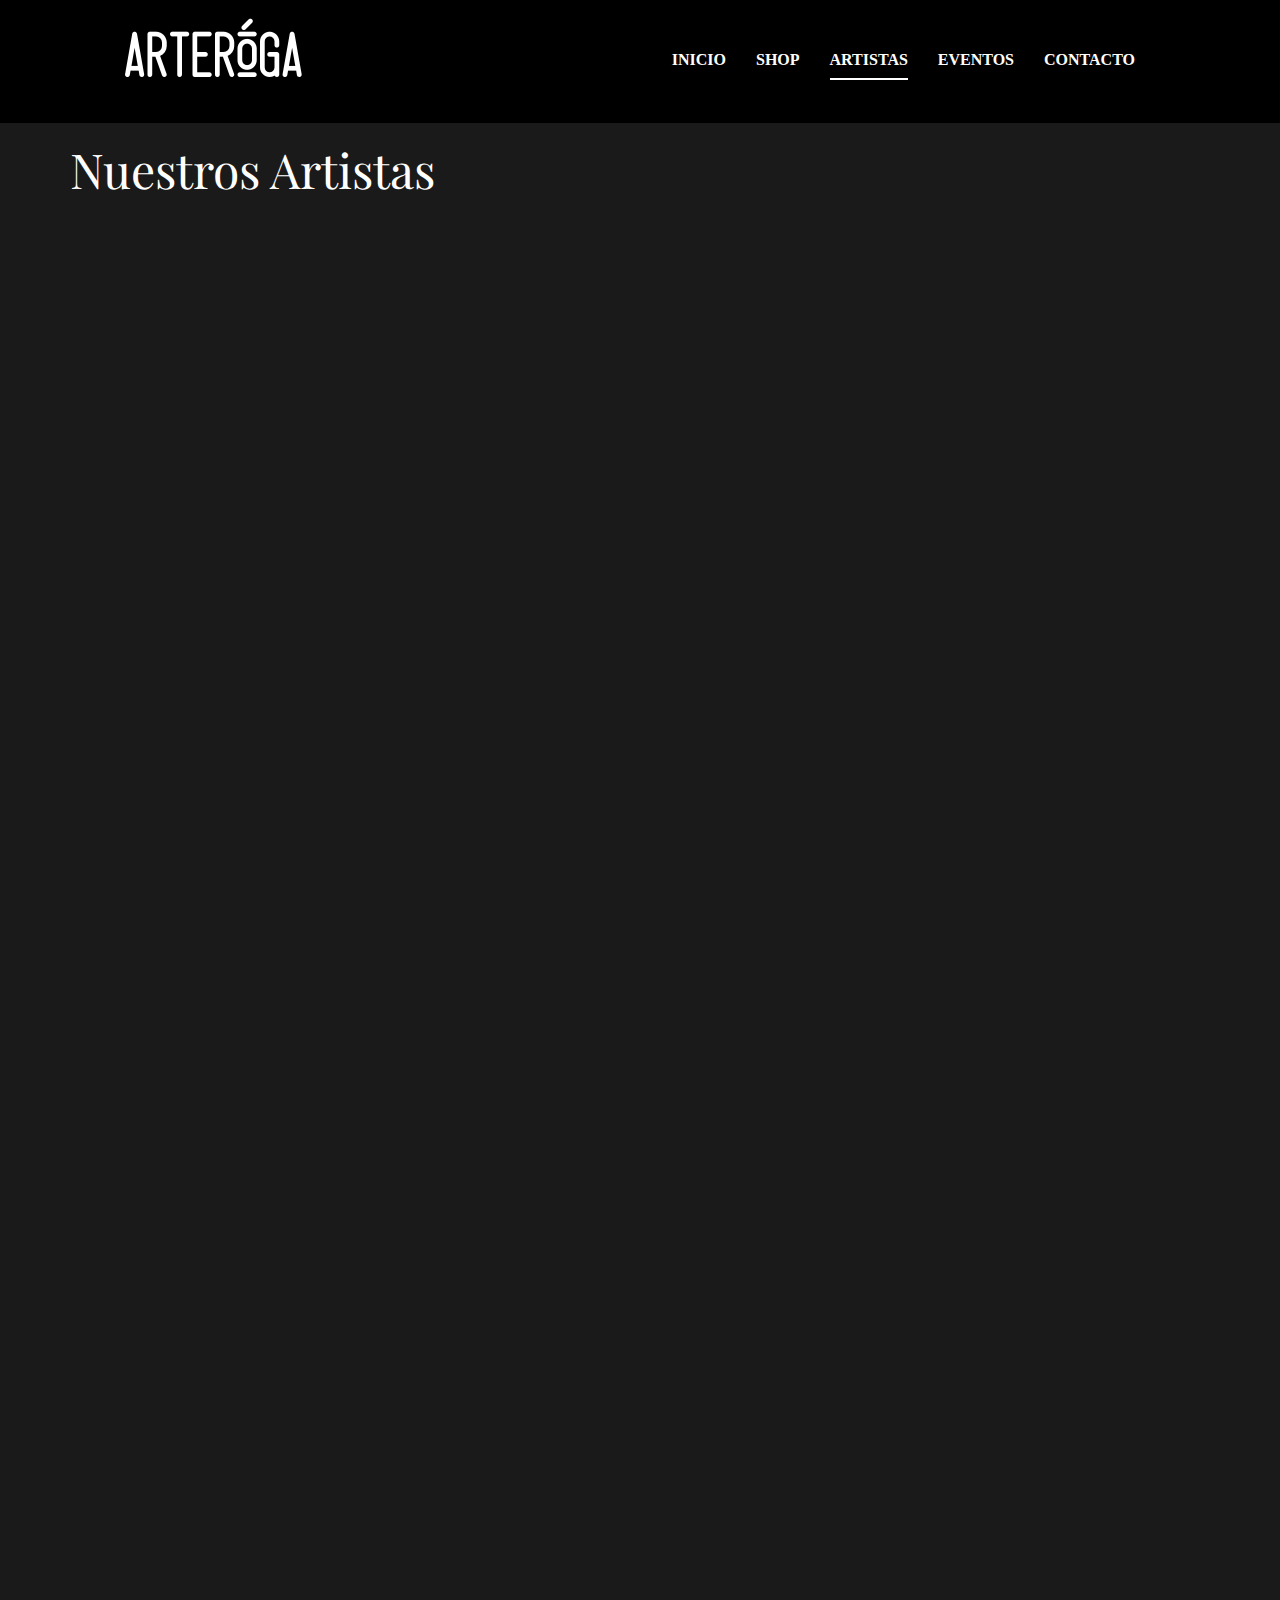
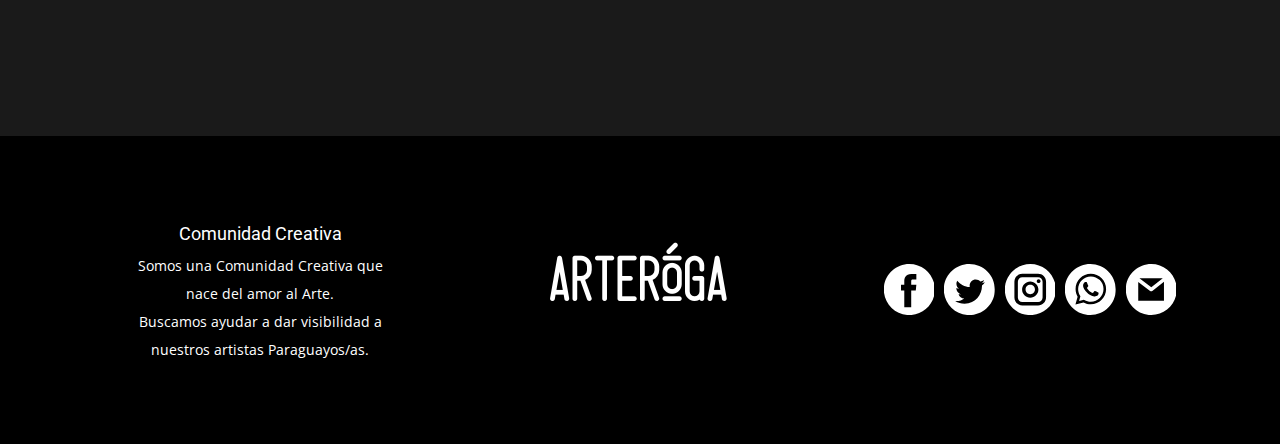
==== commit 510fa024: "aa" ====
--- a/ARTISTAS.html
+++ b/ARTISTAS.html
@@ -6,9 +6,9 @@
     <meta name="keywords" content="">
     <meta name="description" content="">
     <meta name="page_type" content="np-template-header-footer-from-plugin">
-    <title>Artistas</title>
+    <title>artistas</title>
     <link rel="stylesheet" href="nicepage.css" media="screen">
-<link rel="stylesheet" href="Artistas.css" media="screen">
+<link rel="stylesheet" href="artistas.css" media="screen">
     <script class="u-script" type="text/javascript" src="jquery.js" defer=""></script>
     <script class="u-script" type="text/javascript" src="nicepage.js" defer=""></script>
     <meta name="generator" content="Nicepage 3.17.2, nicepage.com">
@@ -28,7 +28,7 @@
 				"mailto:arteoga@gmail.com"
 		]
 }</script>
-    <meta property="og:title" content="Artistas">
+    <meta property="og:title" content="artistas">
     <meta property="og:type" content="website">
     <meta name="theme-color" content="#478ac9">
   </head>
@@ -45,9 +45,9 @@
           </div>
           <div class="u-custom-menu u-nav-container">
             <ul class="u-custom-font u-font-georgia u-nav u-spacing-30 u-unstyled u-nav-1"><li class="u-nav-item"><a class="u-border-2 u-border-active-white u-border-hover-palette-5-light-2 u-border-no-left u-border-no-right u-border-no-top u-button-style u-nav-link u-text-active-white u-text-body-alt-color u-text-hover-grey-10" href="index.html" style="padding: 10px 0px;">INICIO</a>
-</li><li class="u-nav-item"><a class="u-border-2 u-border-active-white u-border-hover-palette-5-light-2 u-border-no-left u-border-no-right u-border-no-top u-button-style u-nav-link u-text-active-white u-text-body-alt-color u-text-hover-grey-10" href="shop.html" style="padding: 10px 0px;">SHOP</a>
-</li><li class="u-nav-item"><a class="u-border-2 u-border-active-white u-border-hover-palette-5-light-2 u-border-no-left u-border-no-right u-border-no-top u-button-style u-nav-link u-text-active-white u-text-body-alt-color u-text-hover-grey-10" href="Artistas.html" style="padding: 10px 0px;">ARTISTAS</a>
-</li><li class="u-nav-item"><a class="u-border-2 u-border-active-white u-border-hover-palette-5-light-2 u-border-no-left u-border-no-right u-border-no-top u-button-style u-nav-link u-text-active-white u-text-body-alt-color u-text-hover-grey-10" href="Chris.html" style="padding: 10px 0px;">EVENTOS</a>
+</li><li class="u-nav-item"><a class="u-border-2 u-border-active-white u-border-hover-palette-5-light-2 u-border-no-left u-border-no-right u-border-no-top u-button-style u-nav-link u-text-active-white u-text-body-alt-color u-text-hover-grey-10" href="shop.html" style="padding: 10px 0px;">shop</a>
+</li><li class="u-nav-item"><a class="u-border-2 u-border-active-white u-border-hover-palette-5-light-2 u-border-no-left u-border-no-right u-border-no-top u-button-style u-nav-link u-text-active-white u-text-body-alt-color u-text-hover-grey-10" href="artistas.html" style="padding: 10px 0px;">artistas</a>
+</li><li class="u-nav-item"><a class="u-border-2 u-border-active-white u-border-hover-palette-5-light-2 u-border-no-left u-border-no-right u-border-no-top u-button-style u-nav-link u-text-active-white u-text-body-alt-color u-text-hover-grey-10" href="chris.html" style="padding: 10px 0px;">EVENTOS</a>
 </li><li class="u-nav-item"><a class="u-border-2 u-border-active-white u-border-hover-palette-5-light-2 u-border-no-left u-border-no-right u-border-no-top u-button-style u-nav-link u-text-active-white u-text-body-alt-color u-text-hover-grey-10" href="index.html#carousel_a550" data-page-id="67395508" style="padding: 10px 0px;">CONTACTO</a>
 </li></ul>
           </div>
@@ -56,9 +56,9 @@
               <div class="u-sidenav-overflow">
                 <div class="u-menu-close"></div>
                 <ul class="u-align-center u-nav u-popupmenu-items u-unstyled u-nav-2"><li class="u-nav-item"><a class="u-button-style u-nav-link" href="index.html" style="padding: 10px 0px;">INICIO</a>
-</li><li class="u-nav-item"><a class="u-button-style u-nav-link" href="shop.html" style="padding: 10px 0px;">SHOP</a>
-</li><li class="u-nav-item"><a class="u-button-style u-nav-link" href="Artistas.html" style="padding: 10px 0px;">ARTISTAS</a>
-</li><li class="u-nav-item"><a class="u-button-style u-nav-link" href="Chris.html" style="padding: 10px 0px;">EVENTOS</a>
+</li><li class="u-nav-item"><a class="u-button-style u-nav-link" href="shop.html" style="padding: 10px 0px;">shop</a>
+</li><li class="u-nav-item"><a class="u-button-style u-nav-link" href="artistas.html" style="padding: 10px 0px;">artistas</a>
+</li><li class="u-nav-item"><a class="u-button-style u-nav-link" href="chris.html" style="padding: 10px 0px;">EVENTOS</a>
 </li><li class="u-nav-item"><a class="u-button-style u-nav-link" href="index.html#carousel_a550" data-page-id="67395508" style="padding: 10px 0px;">CONTACTO</a>
 </li></ul>
               </div>
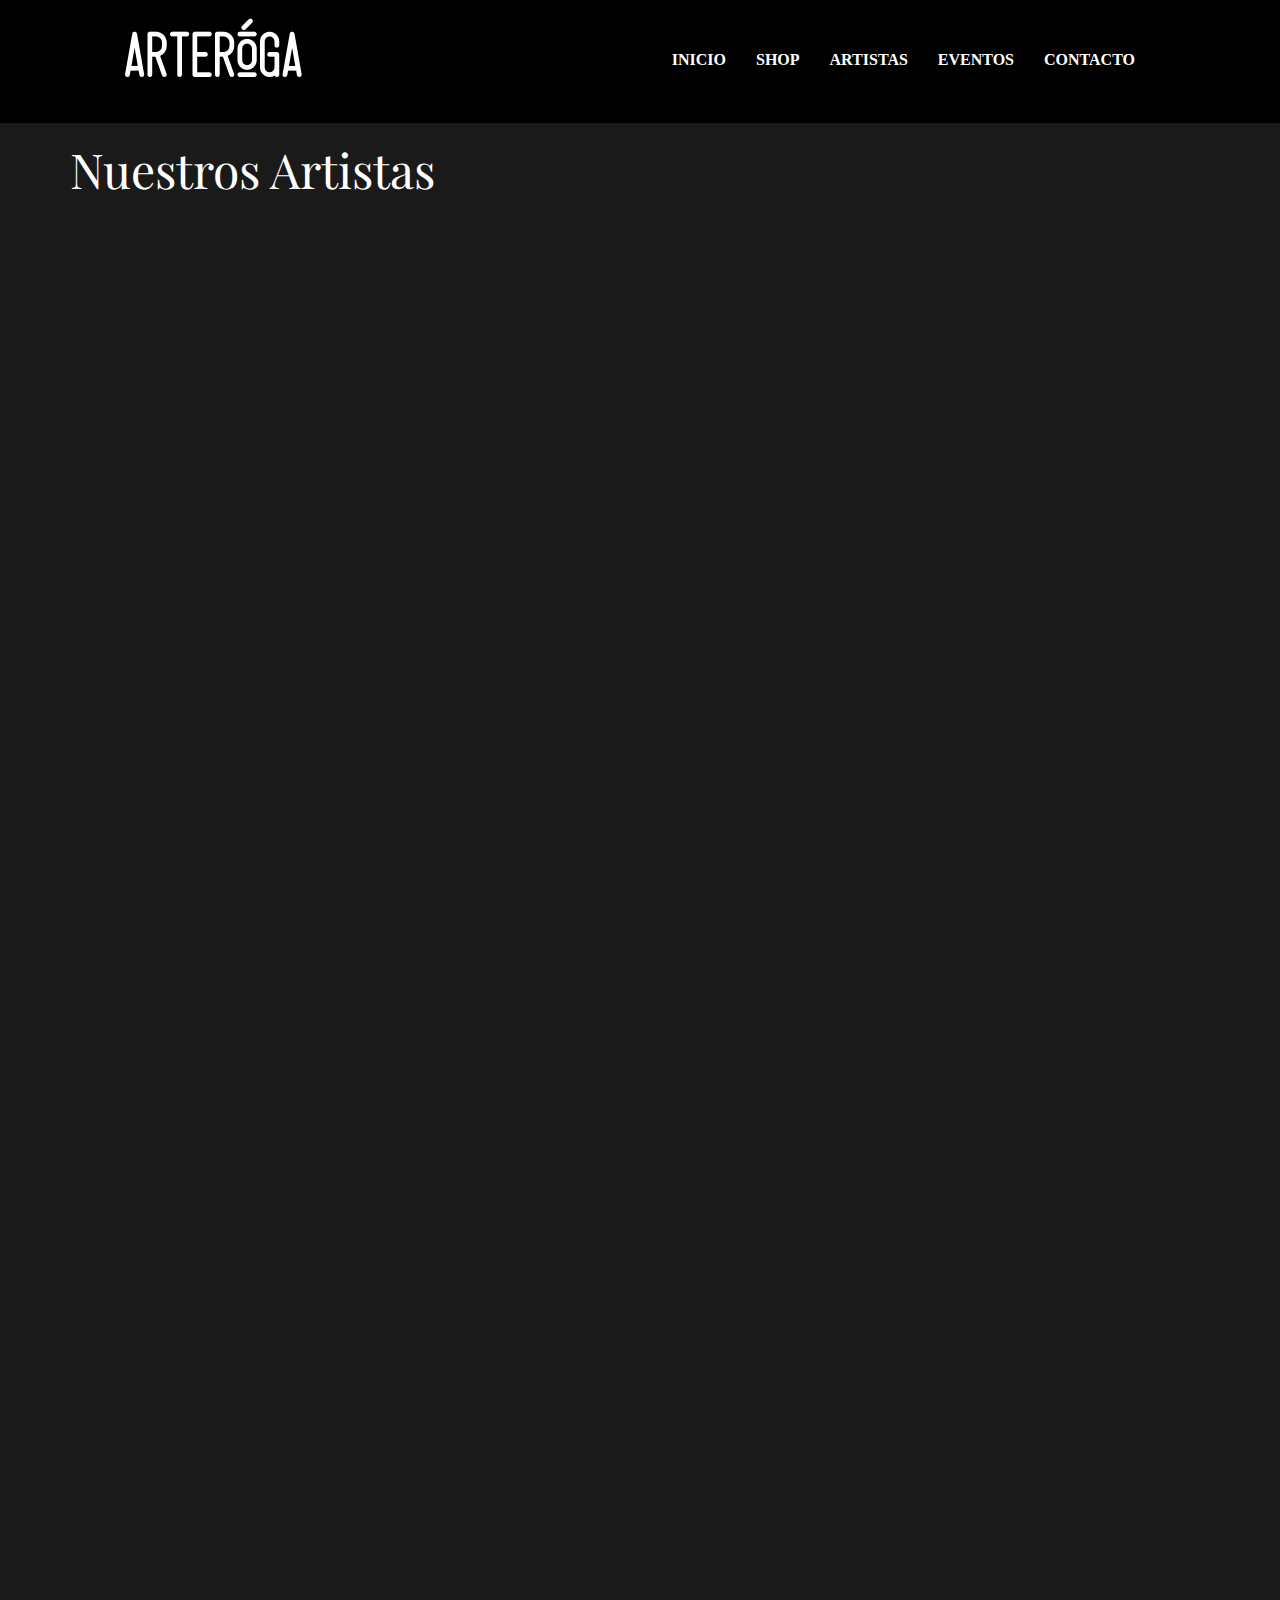
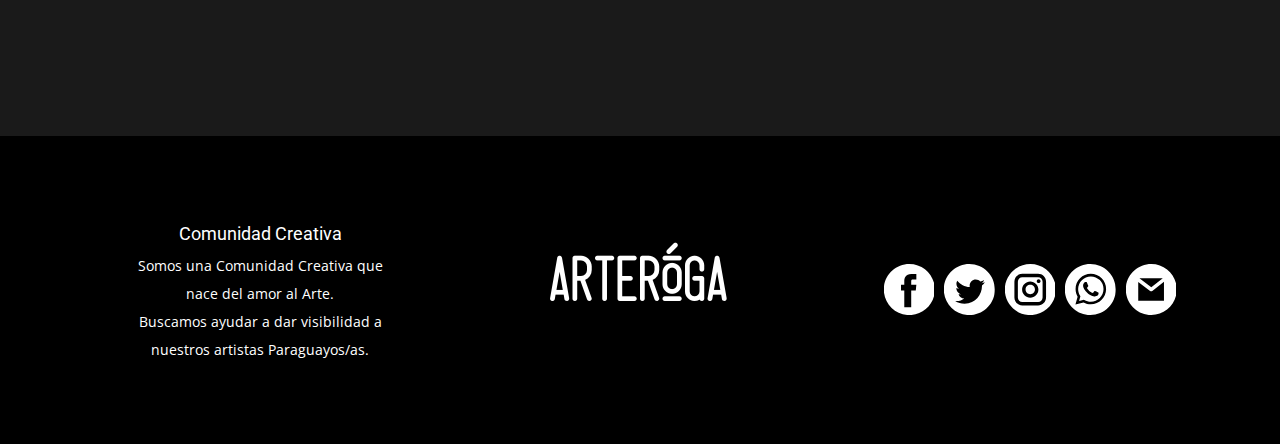
==== commit 527b0d64: "asd" ====
--- a/ARTISTAS.html
+++ b/ARTISTAS.html
@@ -45,8 +45,8 @@
           </div>
           <div class="u-custom-menu u-nav-container">
             <ul class="u-custom-font u-font-georgia u-nav u-spacing-30 u-unstyled u-nav-1"><li class="u-nav-item"><a class="u-border-2 u-border-active-white u-border-hover-palette-5-light-2 u-border-no-left u-border-no-right u-border-no-top u-button-style u-nav-link u-text-active-white u-text-body-alt-color u-text-hover-grey-10" href="index.html" style="padding: 10px 0px;">INICIO</a>
-</li><li class="u-nav-item"><a class="u-border-2 u-border-active-white u-border-hover-palette-5-light-2 u-border-no-left u-border-no-right u-border-no-top u-button-style u-nav-link u-text-active-white u-text-body-alt-color u-text-hover-grey-10" href="shop.html" style="padding: 10px 0px;">shop</a>
-</li><li class="u-nav-item"><a class="u-border-2 u-border-active-white u-border-hover-palette-5-light-2 u-border-no-left u-border-no-right u-border-no-top u-button-style u-nav-link u-text-active-white u-text-body-alt-color u-text-hover-grey-10" href="artistas.html" style="padding: 10px 0px;">artistas</a>
+</li><li class="u-nav-item"><a class="u-border-2 u-border-active-white u-border-hover-palette-5-light-2 u-border-no-left u-border-no-right u-border-no-top u-button-style u-nav-link u-text-active-white u-text-body-alt-color u-text-hover-grey-10" href="shop.html" style="padding: 10px 0px;">SHOP</a>
+</li><li class="u-nav-item"><a class="u-border-2 u-border-active-white u-border-hover-palette-5-light-2 u-border-no-left u-border-no-right u-border-no-top u-button-style u-nav-link u-text-active-white u-text-body-alt-color u-text-hover-grey-10" href="artistas.html" style="padding: 10px 0px;">ARTISTAS</a>
 </li><li class="u-nav-item"><a class="u-border-2 u-border-active-white u-border-hover-palette-5-light-2 u-border-no-left u-border-no-right u-border-no-top u-button-style u-nav-link u-text-active-white u-text-body-alt-color u-text-hover-grey-10" href="chris.html" style="padding: 10px 0px;">EVENTOS</a>
 </li><li class="u-nav-item"><a class="u-border-2 u-border-active-white u-border-hover-palette-5-light-2 u-border-no-left u-border-no-right u-border-no-top u-button-style u-nav-link u-text-active-white u-text-body-alt-color u-text-hover-grey-10" href="index.html#carousel_a550" data-page-id="67395508" style="padding: 10px 0px;">CONTACTO</a>
 </li></ul>
@@ -56,8 +56,8 @@
               <div class="u-sidenav-overflow">
                 <div class="u-menu-close"></div>
                 <ul class="u-align-center u-nav u-popupmenu-items u-unstyled u-nav-2"><li class="u-nav-item"><a class="u-button-style u-nav-link" href="index.html" style="padding: 10px 0px;">INICIO</a>
-</li><li class="u-nav-item"><a class="u-button-style u-nav-link" href="shop.html" style="padding: 10px 0px;">shop</a>
-</li><li class="u-nav-item"><a class="u-button-style u-nav-link" href="artistas.html" style="padding: 10px 0px;">artistas</a>
+</li><li class="u-nav-item"><a class="u-button-style u-nav-link" href="shop.html" style="padding: 10px 0px;">SHOP</a>
+</li><li class="u-nav-item"><a class="u-button-style u-nav-link" href="artistas.html" style="padding: 10px 0px;">ARTISTAS</a>
 </li><li class="u-nav-item"><a class="u-button-style u-nav-link" href="chris.html" style="padding: 10px 0px;">EVENTOS</a>
 </li><li class="u-nav-item"><a class="u-button-style u-nav-link" href="index.html#carousel_a550" data-page-id="67395508" style="padding: 10px 0px;">CONTACTO</a>
 </li></ul>
